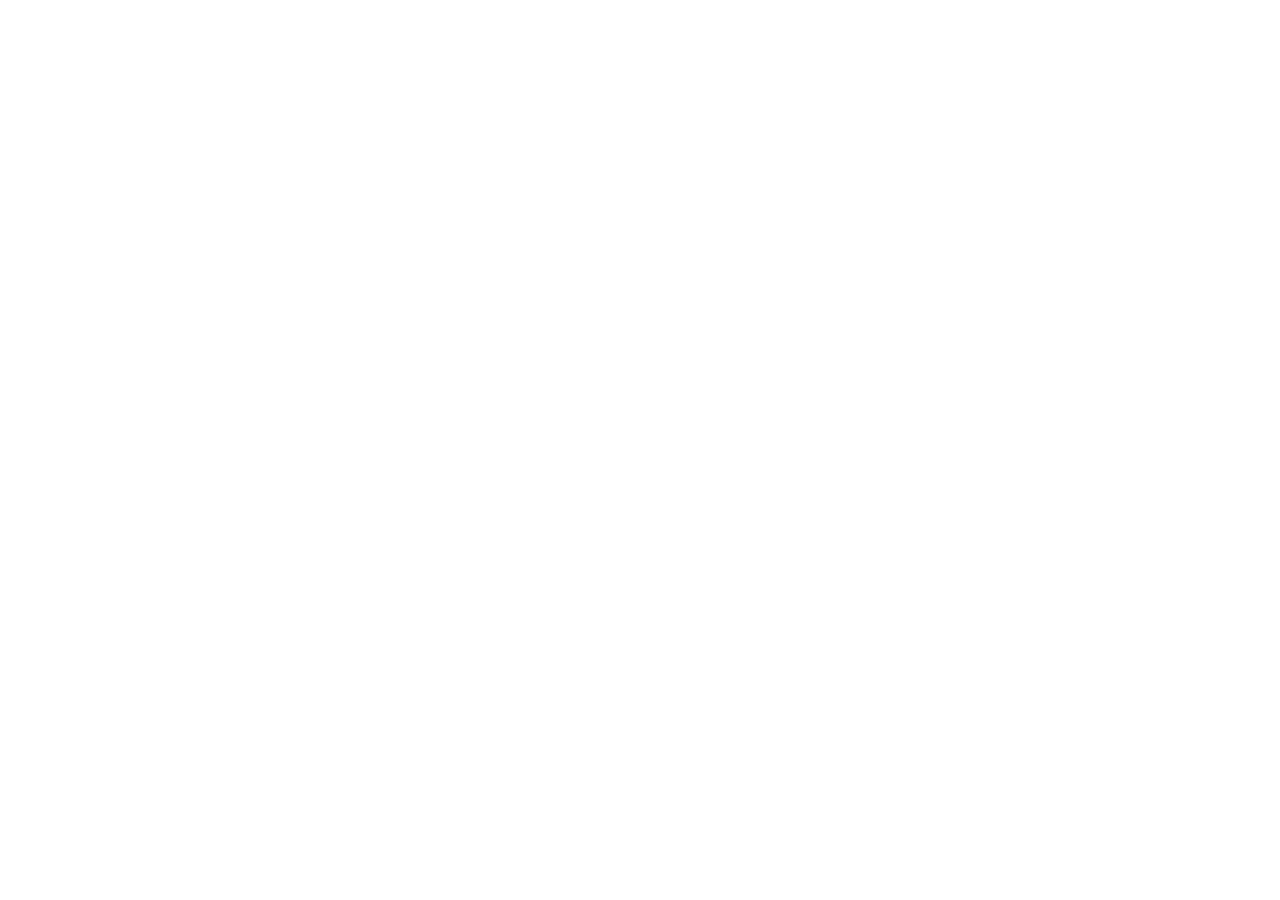
==== berlin/index.html @ 0f91e9a2 "added content" ====
<!DOCTYPE html>
<html>
<head>
    
    <meta http-equiv="content-type" content="text/html; charset=UTF-8" />
    <script src="https://cdn.jsdelivr.net/npm/leaflet@1.9.3/dist/leaflet.js"></script>
    <script src="https://code.jquery.com/jquery-3.7.1.min.js"></script>
    <script src="https://cdn.jsdelivr.net/npm/bootstrap@5.2.2/dist/js/bootstrap.bundle.min.js"></script>
    <script src="https://cdnjs.cloudflare.com/ajax/libs/Leaflet.awesome-markers/2.0.2/leaflet.awesome-markers.js"></script>
    <link rel="stylesheet" href="https://cdn.jsdelivr.net/npm/leaflet@1.9.3/dist/leaflet.css"/>
    <link rel="stylesheet" href="https://cdn.jsdelivr.net/npm/bootstrap@5.2.2/dist/css/bootstrap.min.css"/>
    <link rel="stylesheet" href="https://netdna.bootstrapcdn.com/bootstrap/3.0.0/css/bootstrap-glyphicons.css"/>
    <link rel="stylesheet" href="https://cdn.jsdelivr.net/npm/@fortawesome/fontawesome-free@6.2.0/css/all.min.css"/>
    <link rel="stylesheet" href="https://cdnjs.cloudflare.com/ajax/libs/Leaflet.awesome-markers/2.0.2/leaflet.awesome-markers.css"/>
    <link rel="stylesheet" href="https://cdn.jsdelivr.net/gh/python-visualization/folium/folium/templates/leaflet.awesome.rotate.min.css"/>
    
            <meta name="viewport" content="width=device-width,
                initial-scale=1.0, maximum-scale=1.0, user-scalable=no" />
            <style>
                #map_5ca13dbd9fff22a417f91673c47cfe73 {
                    position: relative;
                    width: 100.0%;
                    height: 100.0%;
                    left: 0.0%;
                    top: 0.0%;
                }
                .leaflet-container { font-size: 1rem; }
            </style>

            <style>html, body {
                width: 100%;
                height: 100%;
                margin: 0;
                padding: 0;
            }
            </style>

            <style>#map {
                position:absolute;
                top:0;
                bottom:0;
                right:0;
                left:0;
                }
            </style>

            <script>
                L_NO_TOUCH = false;
                L_DISABLE_3D = false;
            </script>

        
    <script src="https://cdnjs.cloudflare.com/ajax/libs/leaflet-locatecontrol/0.66.2/L.Control.Locate.min.js"></script>
    <link rel="stylesheet" href="https://cdnjs.cloudflare.com/ajax/libs/leaflet-locatecontrol/0.66.2/L.Control.Locate.min.css"/>
</head>
<body>
    
    
            <div class="folium-map" id="map_5ca13dbd9fff22a417f91673c47cfe73" ></div>
        
</body>
<script>
    
    
            var map_5ca13dbd9fff22a417f91673c47cfe73 = L.map(
                "map_5ca13dbd9fff22a417f91673c47cfe73",
                {
                    center: [52.52, 13.405],
                    crs: L.CRS.EPSG3857,
                    ...{
  "zoom": 11,
  "zoomControl": true,
  "preferCanvas": false,
}

                }
            );

            

        
    
            var tile_layer_f99d613ddfb40791fe7f537b2bfac607 = L.tileLayer(
                "https://tile.openstreetmap.org/{z}/{x}/{y}.png",
                {
  "minZoom": 0,
  "maxZoom": 19,
  "maxNativeZoom": 19,
  "noWrap": false,
  "attribution": "\u0026copy; \u003ca href=\"https://www.openstreetmap.org/copyright\"\u003eOpenStreetMap\u003c/a\u003e contributors",
  "subdomains": "abc",
  "detectRetina": false,
  "tms": false,
  "opacity": 1,
}

            );
        
    
            tile_layer_f99d613ddfb40791fe7f537b2bfac607.addTo(map_5ca13dbd9fff22a417f91673c47cfe73);
        
    
            var feature_group_121e3dfcc81d7dac6c6710baddb6e6f5 = L.featureGroup(
                {
}
            );
        
    
            var marker_e73380ae95e49ac1becd37bc481ec676 = L.marker(
                [52.446309, 13.67013],
                {
}
            ).addTo(feature_group_121e3dfcc81d7dac6c6710baddb6e6f5);
        
    
            var icon_1c295659267f21873a3ac064097d9631 = L.AwesomeMarkers.icon(
                {
  "markerColor": "darkgreen",
  "iconColor": "white",
  "icon": "water",
  "prefix": "fa",
  "extraClasses": "fa-rotate-0",
}
            );
        
    
        var popup_94faac5bd1a6309972d1e50a72f6b1c8 = L.popup({
  "maxWidth": 300,
});

        
            
                var html_cce0f7237f58de03f15f7888f41aab01 = $(`<div id="html_cce0f7237f58de03f15f7888f41aab01" style="width: 100.0%; height: 100.0%;"><strong>Licht und Luftbad Müggelsee</strong><br>Public transport nearby: Yes<br><img src='figs/launch_lichluftbad.jpg' width='150px'></div>`)[0];
                popup_94faac5bd1a6309972d1e50a72f6b1c8.setContent(html_cce0f7237f58de03f15f7888f41aab01);
            
        

        marker_e73380ae95e49ac1becd37bc481ec676.bindPopup(popup_94faac5bd1a6309972d1e50a72f6b1c8)
        ;

        
    
    
            marker_e73380ae95e49ac1becd37bc481ec676.bindTooltip(
                `<div>
                     Licht und Luftbad Müggelsee
                 </div>`,
                {
  "sticky": true,
}
            );
        
    
                marker_e73380ae95e49ac1becd37bc481ec676.setIcon(icon_1c295659267f21873a3ac064097d9631);
            
    
            var marker_bf9fd341efa7294007d626e36ac37b40 = L.marker(
                [52.445685, 13.573238],
                {
}
            ).addTo(feature_group_121e3dfcc81d7dac6c6710baddb6e6f5);
        
    
            var icon_1af587c7d104fc02ea132bc3425e8453 = L.AwesomeMarkers.icon(
                {
  "markerColor": "orange",
  "iconColor": "white",
  "icon": "water",
  "prefix": "fa",
  "extraClasses": "fa-rotate-0",
}
            );
        
    
        var popup_36a1fbd4c9d7f39fad4915ced9302b35 = L.popup({
  "maxWidth": 300,
});

        
            
                var html_4813eb8e2226d549c224371a5a7902f5 = $(`<div id="html_4813eb8e2226d549c224371a5a7902f5" style="width: 100.0%; height: 100.0%;"><strong>Köpenick Anleger</strong><br>Public transport nearby: Yes<br><img src='figs/anleger_koepenick.jpg' width='150px'></div>`)[0];
                popup_36a1fbd4c9d7f39fad4915ced9302b35.setContent(html_4813eb8e2226d549c224371a5a7902f5);
            
        

        marker_bf9fd341efa7294007d626e36ac37b40.bindPopup(popup_36a1fbd4c9d7f39fad4915ced9302b35)
        ;

        
    
    
            marker_bf9fd341efa7294007d626e36ac37b40.bindTooltip(
                `<div>
                     Köpenick Anleger
                 </div>`,
                {
  "sticky": true,
}
            );
        
    
                marker_bf9fd341efa7294007d626e36ac37b40.setIcon(icon_1af587c7d104fc02ea132bc3425e8453);
            
    
            var marker_a47cc04b206550ee4b18663736c37492 = L.marker(
                [52.451423, 13.575599],
                {
}
            ).addTo(feature_group_121e3dfcc81d7dac6c6710baddb6e6f5);
        
    
            var icon_1220201b76d6f4c5b24b695c3e236a67 = L.AwesomeMarkers.icon(
                {
  "markerColor": "darkgreen",
  "iconColor": "white",
  "icon": "water",
  "prefix": "fa",
  "extraClasses": "fa-rotate-0",
}
            );
        
    
        var popup_d7b032d6646e391409395c393a2246d3 = L.popup({
  "maxWidth": 300,
});

        
            
                var html_2aed5fc7910ede0f26dbb847b82486a5 = $(`<div id="html_2aed5fc7910ede0f26dbb847b82486a5" style="width: 100.0%; height: 100.0%;"><strong>Köpenick Alte Spree</strong><br>Public transport nearby: Yes<br><img src='figs/koepenick_alte_spree.jpg' width='150px'></div>`)[0];
                popup_d7b032d6646e391409395c393a2246d3.setContent(html_2aed5fc7910ede0f26dbb847b82486a5);
            
        

        marker_a47cc04b206550ee4b18663736c37492.bindPopup(popup_d7b032d6646e391409395c393a2246d3)
        ;

        
    
    
            marker_a47cc04b206550ee4b18663736c37492.bindTooltip(
                `<div>
                     Köpenick Alte Spree
                 </div>`,
                {
  "sticky": true,
}
            );
        
    
                marker_a47cc04b206550ee4b18663736c37492.setIcon(icon_1220201b76d6f4c5b24b695c3e236a67);
            
    
            var marker_4f784d29c052d8fc084aeed04918fa7c = L.marker(
                [52.444109, 13.628138],
                {
}
            ).addTo(feature_group_121e3dfcc81d7dac6c6710baddb6e6f5);
        
    
            var icon_49b6d58f3d17057d005c184fa5f1d8d6 = L.AwesomeMarkers.icon(
                {
  "markerColor": "darkgreen",
  "iconColor": "white",
  "icon": "water",
  "prefix": "fa",
  "extraClasses": "fa-rotate-0",
}
            );
        
    
        var popup_1646bbe0d0cd1d81e02f0f3d8bf40997 = L.popup({
  "maxWidth": 300,
});

        
            
                var html_317d95ab4a8ddc0f11e90b0919153b6d = $(`<div id="html_317d95ab4a8ddc0f11e90b0919153b6d" style="width: 100.0%; height: 100.0%;"><strong>Müggelpark Friedrichshagen</strong><br>Public transport nearby: Yes<br><img src='figs/mueggelpark.jpg' width='150px'></div>`)[0];
                popup_1646bbe0d0cd1d81e02f0f3d8bf40997.setContent(html_317d95ab4a8ddc0f11e90b0919153b6d);
            
        

        marker_4f784d29c052d8fc084aeed04918fa7c.bindPopup(popup_1646bbe0d0cd1d81e02f0f3d8bf40997)
        ;

        
    
    
            marker_4f784d29c052d8fc084aeed04918fa7c.bindTooltip(
                `<div>
                     Müggelpark Friedrichshagen
                 </div>`,
                {
  "sticky": true,
}
            );
        
    
                marker_4f784d29c052d8fc084aeed04918fa7c.setIcon(icon_49b6d58f3d17057d005c184fa5f1d8d6);
            
    
            var marker_31e34fb7a3a12752a1d0ba0bd1ed420c = L.marker(
                [52.495601, 13.4806],
                {
}
            ).addTo(feature_group_121e3dfcc81d7dac6c6710baddb6e6f5);
        
    
            var icon_8f4049f8d33c8d05f10b827d8cc15292 = L.AwesomeMarkers.icon(
                {
  "markerColor": "darkgreen",
  "iconColor": "white",
  "icon": "water",
  "prefix": "fa",
  "extraClasses": "fa-rotate-0",
}
            );
        
    
        var popup_718df24688938aa92a275076e63f9dd4 = L.popup({
  "maxWidth": 300,
});

        
            
                var html_2d010b57d2e287a7ae6b30d2b750b371 = $(`<div id="html_2d010b57d2e287a7ae6b30d2b750b371" style="width: 100.0%; height: 100.0%;"><strong>Rummelsburger Bucht</strong><br>Public transport nearby: Yes<br><img src='fig/anleger_rummelsburg.jpg' width='150px'></div>`)[0];
                popup_718df24688938aa92a275076e63f9dd4.setContent(html_2d010b57d2e287a7ae6b30d2b750b371);
            
        

        marker_31e34fb7a3a12752a1d0ba0bd1ed420c.bindPopup(popup_718df24688938aa92a275076e63f9dd4)
        ;

        
    
    
            marker_31e34fb7a3a12752a1d0ba0bd1ed420c.bindTooltip(
                `<div>
                     Rummelsburger Bucht
                 </div>`,
                {
  "sticky": true,
}
            );
        
    
                marker_31e34fb7a3a12752a1d0ba0bd1ed420c.setIcon(icon_8f4049f8d33c8d05f10b827d8cc15292);
            
    
            var marker_90430147a5bfe9bdc6dd86f63972952a = L.marker(
                [52.405757, 13.623889],
                {
}
            ).addTo(feature_group_121e3dfcc81d7dac6c6710baddb6e6f5);
        
    
            var icon_66bfc4ba463944ac49d5c63fff842a37 = L.AwesomeMarkers.icon(
                {
  "markerColor": "darkgreen",
  "iconColor": "white",
  "icon": "water",
  "prefix": "fa",
  "extraClasses": "fa-rotate-0",
}
            );
        
    
        var popup_2bf4a09ccc43d67285e92a60360e90de = L.popup({
  "maxWidth": 300,
});

        
            
                var html_52a4cd58036695361671ccff04403a56 = $(`<div id="html_52a4cd58036695361671ccff04403a56" style="width: 100.0%; height: 100.0%;"><strong>Bammelecke</strong><br>Public transport nearby: Yes<br><img src='fig/bammelecke.jpg' width='150px'></div>`)[0];
                popup_2bf4a09ccc43d67285e92a60360e90de.setContent(html_52a4cd58036695361671ccff04403a56);
            
        

        marker_90430147a5bfe9bdc6dd86f63972952a.bindPopup(popup_2bf4a09ccc43d67285e92a60360e90de)
        ;

        
    
    
            marker_90430147a5bfe9bdc6dd86f63972952a.bindTooltip(
                `<div>
                     Bammelecke
                 </div>`,
                {
  "sticky": true,
}
            );
        
    
                marker_90430147a5bfe9bdc6dd86f63972952a.setIcon(icon_66bfc4ba463944ac49d5c63fff842a37);
            
    
            var marker_7490e826c17e5367abdecdea9e9ae840 = L.marker(
                [52.424548, 13.750307],
                {
}
            ).addTo(feature_group_121e3dfcc81d7dac6c6710baddb6e6f5);
        
    
            var icon_91b69275195a3c0854016643ffac6e3e = L.AwesomeMarkers.icon(
                {
  "markerColor": "darkgreen",
  "iconColor": "white",
  "icon": "water",
  "prefix": "fa",
  "extraClasses": "fa-rotate-0",
}
            );
        
    
        var popup_a22bb845440861965606a3d366f98f98 = L.popup({
  "maxWidth": 300,
});

        
            
                var html_34d21126b9dae9aa4cd94ba48f2d37c6 = $(`<div id="html_34d21126b9dae9aa4cd94ba48f2d37c6" style="width: 100.0%; height: 100.0%;"><strong>Erkner Rathauspark</strong><br>Public transport nearby: Yes<br><img src='fig/rathauspark_erkner.jpg' width='150px'></div>`)[0];
                popup_a22bb845440861965606a3d366f98f98.setContent(html_34d21126b9dae9aa4cd94ba48f2d37c6);
            
        

        marker_7490e826c17e5367abdecdea9e9ae840.bindPopup(popup_a22bb845440861965606a3d366f98f98)
        ;

        
    
    
            marker_7490e826c17e5367abdecdea9e9ae840.bindTooltip(
                `<div>
                     Erkner Rathauspark
                 </div>`,
                {
  "sticky": true,
}
            );
        
    
                marker_7490e826c17e5367abdecdea9e9ae840.setIcon(icon_91b69275195a3c0854016643ffac6e3e);
            
    
            var marker_8ca240585860857359f9683c6f537cb2 = L.marker(
                [52.473959, 13.773428],
                {
}
            ).addTo(feature_group_121e3dfcc81d7dac6c6710baddb6e6f5);
        
    
            var icon_942e94c8dae3cfc575576b685b8105be = L.AwesomeMarkers.icon(
                {
  "markerColor": "blue",
  "iconColor": "white",
  "icon": "water",
  "prefix": "fa",
  "extraClasses": "fa-rotate-0",
}
            );
        
    
        var popup_2c41ba9c5cba122ed30930a87219dd8f = L.popup({
  "maxWidth": 300,
});

        
            
                var html_3319b0363a4b2441d3d8747138272cad = $(`<div id="html_3319b0363a4b2441d3d8747138272cad" style="width: 100.0%; height: 100.0%;"><strong>Rüdersdorf Mühlenfließbrücke</strong><br>Public transport nearby: Yes<br><img src='fig/ruedersdorf_muehlenfliessbrueck.jpg' width='150px'></div>`)[0];
                popup_2c41ba9c5cba122ed30930a87219dd8f.setContent(html_3319b0363a4b2441d3d8747138272cad);
            
        

        marker_8ca240585860857359f9683c6f537cb2.bindPopup(popup_2c41ba9c5cba122ed30930a87219dd8f)
        ;

        
    
    
            marker_8ca240585860857359f9683c6f537cb2.bindTooltip(
                `<div>
                     Rüdersdorf Mühlenfließbrücke
                 </div>`,
                {
  "sticky": true,
}
            );
        
    
                marker_8ca240585860857359f9683c6f537cb2.setIcon(icon_942e94c8dae3cfc575576b685b8105be);
            
    
            var marker_c7f67d7fc5e149f48b06a78b906ebee3 = L.marker(
                [52.442788, 13.765118],
                {
}
            ).addTo(feature_group_121e3dfcc81d7dac6c6710baddb6e6f5);
        
    
            var icon_cea20ed1f979b5444032690091159392 = L.AwesomeMarkers.icon(
                {
  "markerColor": "blue",
  "iconColor": "white",
  "icon": "water",
  "prefix": "fa",
  "extraClasses": "fa-rotate-0",
}
            );
        
    
        var popup_8b3168337050663bc0caa1a7b69917a0 = L.popup({
  "maxWidth": 300,
});

        
            
                var html_2841ced86204c74a13165d4805bc9477 = $(`<div id="html_2841ced86204c74a13165d4805bc9477" style="width: 100.0%; height: 100.0%;"><strong>Woltersdorf Schleuse (Mühlenteich)</strong><br>Public transport nearby: Yes<br><img src='fig/woltersdorf_schleuse.jpg' width='150px'></div>`)[0];
                popup_8b3168337050663bc0caa1a7b69917a0.setContent(html_2841ced86204c74a13165d4805bc9477);
            
        

        marker_c7f67d7fc5e149f48b06a78b906ebee3.bindPopup(popup_8b3168337050663bc0caa1a7b69917a0)
        ;

        
    
    
            marker_c7f67d7fc5e149f48b06a78b906ebee3.bindTooltip(
                `<div>
                     Woltersdorf Schleuse (Mühlenteich)
                 </div>`,
                {
  "sticky": true,
}
            );
        
    
                marker_c7f67d7fc5e149f48b06a78b906ebee3.setIcon(icon_cea20ed1f979b5444032690091159392);
            
    
            var marker_16692f5416d307856a3dfec2f4fae9e5 = L.marker(
                [52.44167, 13.765638],
                {
}
            ).addTo(feature_group_121e3dfcc81d7dac6c6710baddb6e6f5);
        
    
            var icon_caca2792ad8ab73b5f18a42f2627d071 = L.AwesomeMarkers.icon(
                {
  "markerColor": "blue",
  "iconColor": "white",
  "icon": "water",
  "prefix": "fa",
  "extraClasses": "fa-rotate-0",
}
            );
        
    
        var popup_fece1563f997b1a246e3151e403c2fcf = L.popup({
  "maxWidth": 300,
});

        
            
                var html_e73a9b3db17414110432c51aa8be1aef = $(`<div id="html_e73a9b3db17414110432c51aa8be1aef" style="width: 100.0%; height: 100.0%;"><strong>Woltersdorf Schleuse (Flakensee)</strong><br>Public transport nearby: Yes<br><img src='fig/woltersdorf_schleuse_sued.jpg' width='150px'></div>`)[0];
                popup_fece1563f997b1a246e3151e403c2fcf.setContent(html_e73a9b3db17414110432c51aa8be1aef);
            
        

        marker_16692f5416d307856a3dfec2f4fae9e5.bindPopup(popup_fece1563f997b1a246e3151e403c2fcf)
        ;

        
    
    
            marker_16692f5416d307856a3dfec2f4fae9e5.bindTooltip(
                `<div>
                     Woltersdorf Schleuse (Flakensee)
                 </div>`,
                {
  "sticky": true,
}
            );
        
    
                marker_16692f5416d307856a3dfec2f4fae9e5.setIcon(icon_caca2792ad8ab73b5f18a42f2627d071);
            
    
            var marker_66a4f3d87189cb9346609a2a173008e5 = L.marker(
                [52.4964, 13.407942],
                {
}
            ).addTo(feature_group_121e3dfcc81d7dac6c6710baddb6e6f5);
        
    
            var icon_6c3010f74f4ac1035a1735d6ab509d44 = L.AwesomeMarkers.icon(
                {
  "markerColor": "blue",
  "iconColor": "white",
  "icon": "water",
  "prefix": "fa",
  "extraClasses": "fa-rotate-0",
}
            );
        
    
        var popup_1fedb22676fecd68d38efb266e2d5eda = L.popup({
  "maxWidth": 300,
});

        
            
                var html_c61e71c642ff0f6c91347eeb8473de9b = $(`<div id="html_c61e71c642ff0f6c91347eeb8473de9b" style="width: 100.0%; height: 100.0%;"><strong>Kreuzber Urbanhafen</strong><br>Public transport nearby: Yes<br><img src='fig/kreuzberg_urbanhafen.jpg' width='150px'></div>`)[0];
                popup_1fedb22676fecd68d38efb266e2d5eda.setContent(html_c61e71c642ff0f6c91347eeb8473de9b);
            
        

        marker_66a4f3d87189cb9346609a2a173008e5.bindPopup(popup_1fedb22676fecd68d38efb266e2d5eda)
        ;

        
    
    
            marker_66a4f3d87189cb9346609a2a173008e5.bindTooltip(
                `<div>
                     Kreuzber Urbanhafen
                 </div>`,
                {
  "sticky": true,
}
            );
        
    
                marker_66a4f3d87189cb9346609a2a173008e5.setIcon(icon_6c3010f74f4ac1035a1735d6ab509d44);
            
    
            var marker_45c4d1e96a9e6d67a4ef0a5d5db8ce4f = L.marker(
                [52.362072, 14.054078],
                {
}
            ).addTo(feature_group_121e3dfcc81d7dac6c6710baddb6e6f5);
        
    
            var icon_9d4cfe41d208d18925b6f93d15316376 = L.AwesomeMarkers.icon(
                {
  "markerColor": "blue",
  "iconColor": "white",
  "icon": "water",
  "prefix": "fa",
  "extraClasses": "fa-rotate-0",
}
            );
        
    
        var popup_8985b2b37c624e537bf12f6040ed5e5f = L.popup({
  "maxWidth": 300,
});

        
            
                var html_e9bbdc5497a937ccac649e26c74f4d8c = $(`<div id="html_e9bbdc5497a937ccac649e26c74f4d8c" style="width: 100.0%; height: 100.0%;"><strong>Fürstenwalde</strong><br>Public transport nearby: Yes<br><img src='fig/fuerstenwalde_spreeufer.jpg' width='150px'></div>`)[0];
                popup_8985b2b37c624e537bf12f6040ed5e5f.setContent(html_e9bbdc5497a937ccac649e26c74f4d8c);
            
        

        marker_45c4d1e96a9e6d67a4ef0a5d5db8ce4f.bindPopup(popup_8985b2b37c624e537bf12f6040ed5e5f)
        ;

        
    
    
            marker_45c4d1e96a9e6d67a4ef0a5d5db8ce4f.bindTooltip(
                `<div>
                     Fürstenwalde
                 </div>`,
                {
  "sticky": true,
}
            );
        
    
                marker_45c4d1e96a9e6d67a4ef0a5d5db8ce4f.setIcon(icon_9d4cfe41d208d18925b6f93d15316376);
            
    
            feature_group_121e3dfcc81d7dac6c6710baddb6e6f5.addTo(map_5ca13dbd9fff22a417f91673c47cfe73);
        
    
            var feature_group_d6ef3eae237d1db5a47ae26ca6140d4f = L.featureGroup(
                {
}
            );
        
    
            var marker_00887474ec2c1cf5b13427a5fe86537e = L.marker(
                [52.363209, 13.694662],
                {
}
            ).addTo(feature_group_d6ef3eae237d1db5a47ae26ca6140d4f);
        
    
            var icon_7431c331efe52095ea4cf1f4fad61ad9 = L.AwesomeMarkers.icon(
                {
  "markerColor": "darkgreen",
  "iconColor": "white",
  "icon": "water",
  "prefix": "fa",
  "extraClasses": "fa-rotate-0",
}
            );
        
    
        var popup_46e4310129cbf07d85a5785f4ce1c96f = L.popup({
  "maxWidth": 300,
});

        
            
                var html_494309df0e740d51db0b25c564903912 = $(`<div id="html_494309df0e740d51db0b25c564903912" style="width: 100.0%; height: 100.0%;"><strong>Badestelle Wernsdorf</strong><br>Public transport nearby: Yes<br></div>`)[0];
                popup_46e4310129cbf07d85a5785f4ce1c96f.setContent(html_494309df0e740d51db0b25c564903912);
            
        

        marker_00887474ec2c1cf5b13427a5fe86537e.bindPopup(popup_46e4310129cbf07d85a5785f4ce1c96f)
        ;

        
    
    
            marker_00887474ec2c1cf5b13427a5fe86537e.bindTooltip(
                `<div>
                     Badestelle Wernsdorf
                 </div>`,
                {
  "sticky": true,
}
            );
        
    
                marker_00887474ec2c1cf5b13427a5fe86537e.setIcon(icon_7431c331efe52095ea4cf1f4fad61ad9);
            
    
            var marker_55a661e71fe723593d779bb8cae8750d = L.marker(
                [52.42847, 13.676986],
                {
}
            ).addTo(feature_group_d6ef3eae237d1db5a47ae26ca6140d4f);
        
    
            var icon_845c9170c6400920f19ba176318bcf13 = L.AwesomeMarkers.icon(
                {
  "markerColor": "darkgreen",
  "iconColor": "white",
  "icon": "water",
  "prefix": "fa",
  "extraClasses": "fa-rotate-0",
}
            );
        
    
        var popup_a30b20631a161299679ac481521e3546 = L.popup({
  "maxWidth": 300,
});

        
            
                var html_c906f5b41b9f91907327dbbc63cfbda7 = $(`<div id="html_c906f5b41b9f91907327dbbc63cfbda7" style="width: 100.0%; height: 100.0%;"><strong>Badestelle kleiner Müggelsee</strong><br>Public transport nearby: Yes<br></div>`)[0];
                popup_a30b20631a161299679ac481521e3546.setContent(html_c906f5b41b9f91907327dbbc63cfbda7);
            
        

        marker_55a661e71fe723593d779bb8cae8750d.bindPopup(popup_a30b20631a161299679ac481521e3546)
        ;

        
    
    
            marker_55a661e71fe723593d779bb8cae8750d.bindTooltip(
                `<div>
                     Badestelle kleiner Müggelsee
                 </div>`,
                {
  "sticky": true,
}
            );
        
    
                marker_55a661e71fe723593d779bb8cae8750d.setIcon(icon_845c9170c6400920f19ba176318bcf13);
            
    
            var marker_62030d60524110fcd41b5a166dfd786d = L.marker(
                [52.453561, 13.553041],
                {
}
            ).addTo(feature_group_d6ef3eae237d1db5a47ae26ca6140d4f);
        
    
            var icon_9d65f21adb4bdc9fdccc2887854b0fbe = L.AwesomeMarkers.icon(
                {
  "markerColor": "darkgreen",
  "iconColor": "white",
  "icon": "water",
  "prefix": "fa",
  "extraClasses": "fa-rotate-0",
}
            );
        
    
        var popup_6796def857c381dceff78267227d4c9f = L.popup({
  "maxWidth": 300,
});

        
            
                var html_4bc9feff544e32d8bc00fb9a930dcd9e = $(`<div id="html_4bc9feff544e32d8bc00fb9a930dcd9e" style="width: 100.0%; height: 100.0%;"><strong>Altes Flussbad Oberspree</strong><br>Public transport nearby: Yes<br></div>`)[0];
                popup_6796def857c381dceff78267227d4c9f.setContent(html_4bc9feff544e32d8bc00fb9a930dcd9e);
            
        

        marker_62030d60524110fcd41b5a166dfd786d.bindPopup(popup_6796def857c381dceff78267227d4c9f)
        ;

        
    
    
            marker_62030d60524110fcd41b5a166dfd786d.bindTooltip(
                `<div>
                     Altes Flussbad Oberspree
                 </div>`,
                {
  "sticky": true,
}
            );
        
    
                marker_62030d60524110fcd41b5a166dfd786d.setIcon(icon_9d65f21adb4bdc9fdccc2887854b0fbe);
            
    
            var marker_a61d8f062057e30ae8ad40c9d371605a = L.marker(
                [52.11058, 13.338051],
                {
}
            ).addTo(feature_group_d6ef3eae237d1db5a47ae26ca6140d4f);
        
    
            var icon_cec1876feafe106a08b94a42d483222b = L.AwesomeMarkers.icon(
                {
  "markerColor": "darkgreen",
  "iconColor": "white",
  "icon": "water",
  "prefix": "fa",
  "extraClasses": "fa-rotate-0",
}
            );
        
    
        var popup_093ab376e4b5bf3724d1172c3812ea80 = L.popup({
  "maxWidth": 300,
});

        
            
                var html_f43c831c8e634b356ca58de21c3d7c43 = $(`<div id="html_f43c831c8e634b356ca58de21c3d7c43" style="width: 100.0%; height: 100.0%;"><strong>Schleusenkrug/ Zoo</strong><br>Public transport nearby: Yes<br></div>`)[0];
                popup_093ab376e4b5bf3724d1172c3812ea80.setContent(html_f43c831c8e634b356ca58de21c3d7c43);
            
        

        marker_a61d8f062057e30ae8ad40c9d371605a.bindPopup(popup_093ab376e4b5bf3724d1172c3812ea80)
        ;

        
    
    
            marker_a61d8f062057e30ae8ad40c9d371605a.bindTooltip(
                `<div>
                     Schleusenkrug/ Zoo
                 </div>`,
                {
  "sticky": true,
}
            );
        
    
                marker_a61d8f062057e30ae8ad40c9d371605a.setIcon(icon_cec1876feafe106a08b94a42d483222b);
            
    
            feature_group_d6ef3eae237d1db5a47ae26ca6140d4f.addTo(map_5ca13dbd9fff22a417f91673c47cfe73);
        
    
            var feature_group_796fe82686fc1d1e4c1ab386af67b7a4 = L.featureGroup(
                {
}
            );
        
    
            var marker_bca85c55ab24d65eba825d9ec68a635e = L.marker(
                [52.446071, 13.580577],
                {
}
            ).addTo(feature_group_796fe82686fc1d1e4c1ab386af67b7a4);
        
    
            var icon_4955a63ed94a9e8b2a0b44b01ada01a1 = L.AwesomeMarkers.icon(
                {
  "markerColor": "darkgreen",
  "iconColor": "white",
  "icon": "umbrella-beach",
  "prefix": "fa",
  "extraClasses": "fa-rotate-0",
}
            );
        
    
        var popup_d2c7793d634169284d2d592a0ddac9bd = L.popup({
  "maxWidth": 300,
});

        
            
                var html_a5b2b94f78d88aa9ac8fa04e2fd06d26 = $(`<div id="html_a5b2b94f78d88aa9ac8fa04e2fd06d26" style="width: 100.0%; height: 100.0%;"><strong>Aqua Berlin</strong><br><img src='dummy.jpg' width='150px'></div>`)[0];
                popup_d2c7793d634169284d2d592a0ddac9bd.setContent(html_a5b2b94f78d88aa9ac8fa04e2fd06d26);
            
        

        marker_bca85c55ab24d65eba825d9ec68a635e.bindPopup(popup_d2c7793d634169284d2d592a0ddac9bd)
        ;

        
    
    
            marker_bca85c55ab24d65eba825d9ec68a635e.bindTooltip(
                `<div>
                     Aqua Berlin
                 </div>`,
                {
  "sticky": true,
}
            );
        
    
                marker_bca85c55ab24d65eba825d9ec68a635e.setIcon(icon_4955a63ed94a9e8b2a0b44b01ada01a1);
            
    
            var marker_a9d46fb7c515882e116df53b3884ec85 = L.marker(
                [52.480389, 13.498169],
                {
}
            ).addTo(feature_group_796fe82686fc1d1e4c1ab386af67b7a4);
        
    
            var icon_893a20399fbc95c64819e8b43278cf9c = L.AwesomeMarkers.icon(
                {
  "markerColor": "orange",
  "iconColor": "white",
  "icon": "umbrella-beach",
  "prefix": "fa",
  "extraClasses": "fa-rotate-0",
}
            );
        
    
        var popup_b94af46fc4c714cde8e541420ad22da2 = L.popup({
  "maxWidth": 300,
});

        
            
                var html_2aa142581e87914c096c935210fd06db = $(`<div id="html_2aa142581e87914c096c935210fd06db" style="width: 100.0%; height: 100.0%;"><strong>Funkhaus Berlin</strong><br><img src='funkhaus.jpg' width='150px'></div>`)[0];
                popup_b94af46fc4c714cde8e541420ad22da2.setContent(html_2aa142581e87914c096c935210fd06db);
            
        

        marker_a9d46fb7c515882e116df53b3884ec85.bindPopup(popup_b94af46fc4c714cde8e541420ad22da2)
        ;

        
    
    
            marker_a9d46fb7c515882e116df53b3884ec85.bindTooltip(
                `<div>
                     Funkhaus Berlin
                 </div>`,
                {
  "sticky": true,
}
            );
        
    
                marker_a9d46fb7c515882e116df53b3884ec85.setIcon(icon_893a20399fbc95c64819e8b43278cf9c);
            
    
            var marker_f4a28486344c525a21b2d653ebbb6bc8 = L.marker(
                [52.39401, 13.933529],
                {
}
            ).addTo(feature_group_796fe82686fc1d1e4c1ab386af67b7a4);
        
    
            var icon_95d8ebfdad79dccae9654453fea39227 = L.AwesomeMarkers.icon(
                {
  "markerColor": "darkgreen",
  "iconColor": "white",
  "icon": "umbrella-beach",
  "prefix": "fa",
  "extraClasses": "fa-rotate-0",
}
            );
        
    
        var popup_015718855cb2d93678dd6dd4c671231d = L.popup({
  "maxWidth": 300,
});

        
            
                var html_4d7a817b8e6e0a188075f7780f536b3e = $(`<div id="html_4d7a817b8e6e0a188075f7780f536b3e" style="width: 100.0%; height: 100.0%;"><strong>Spree Curry Hangelsberg</strong><br><img src=' spreecurry.jpg' width='150px'></div>`)[0];
                popup_015718855cb2d93678dd6dd4c671231d.setContent(html_4d7a817b8e6e0a188075f7780f536b3e);
            
        

        marker_f4a28486344c525a21b2d653ebbb6bc8.bindPopup(popup_015718855cb2d93678dd6dd4c671231d)
        ;

        
    
    
            marker_f4a28486344c525a21b2d653ebbb6bc8.bindTooltip(
                `<div>
                     Spree Curry Hangelsberg
                 </div>`,
                {
  "sticky": true,
}
            );
        
    
                marker_f4a28486344c525a21b2d653ebbb6bc8.setIcon(icon_95d8ebfdad79dccae9654453fea39227);
            
    
            feature_group_796fe82686fc1d1e4c1ab386af67b7a4.addTo(map_5ca13dbd9fff22a417f91673c47cfe73);
        
    
            var feature_group_1661c2e82bd6575e1644d9022aadc82b = L.featureGroup(
                {
}
            );
        
    
        function geo_json_6ae18df4ae336b3a4a8c909cefe2bc54_styler(feature) {
            switch(feature.properties.start) {
                default:
                    return {};
            }
        }
        function geo_json_6ae18df4ae336b3a4a8c909cefe2bc54_highlighter(feature) {
            switch(feature.properties.start) {
                default:
                    return {"opacity": 1.0, "weight": 6};
            }
        }

        function geo_json_6ae18df4ae336b3a4a8c909cefe2bc54_onEachFeature(feature, layer) {

            layer.on({
                mouseout: function(e) {
                    if(typeof e.target.setStyle === "function"){
                            geo_json_6ae18df4ae336b3a4a8c909cefe2bc54.resetStyle(e.target);
                    }
                },
                mouseover: function(e) {
                    if(typeof e.target.setStyle === "function"){
                        const highlightStyle = geo_json_6ae18df4ae336b3a4a8c909cefe2bc54_highlighter(e.target.feature)
                        e.target.setStyle(highlightStyle);
                    }
                },
            });
        };
        var geo_json_6ae18df4ae336b3a4a8c909cefe2bc54 = L.geoJson(null, {
                onEachFeature: geo_json_6ae18df4ae336b3a4a8c909cefe2bc54_onEachFeature,
            
                style: geo_json_6ae18df4ae336b3a4a8c909cefe2bc54_styler,
            ...{
}
        });

        function geo_json_6ae18df4ae336b3a4a8c909cefe2bc54_add (data) {
            geo_json_6ae18df4ae336b3a4a8c909cefe2bc54
                .addData(data);
        }
            geo_json_6ae18df4ae336b3a4a8c909cefe2bc54_add({"features": [{"geometry": {"coordinates": [[13.627875, 52.444011], [13.627682, 52.443857], [13.62648, 52.444021], [13.625219, 52.444593], [13.617908, 52.444436], [13.608606, 52.447549], [13.604486, 52.448451], [13.601503, 52.449523], [13.595667, 52.449903], [13.588028, 52.449314], [13.585367, 52.44798], [13.583672, 52.446829], [13.581628, 52.446633], [13.580947, 52.447182], [13.57775, 52.448373], [13.574831, 52.448543], [13.572836, 52.448176]], "type": "LineString"}, "properties": {"end": "Dahme", "start": "M\u00fcggelpark Friedrichshagen", "waterbody": "M\u00fcggelspree"}, "type": "Feature"}], "type": "FeatureCollection"});

        
    
            geo_json_6ae18df4ae336b3a4a8c909cefe2bc54.bindTooltip(
                `<div>
                     Müggelspree | 4.1 km
                 </div>`,
                {
  "sticky": true,
}
            );
        
    
        var popup_5132640f2ebbb84a3e2b5b094061b712 = L.popup({
  "maxWidth": 300,
});

        
            
                var html_e376e6e1856a3b517ff5a9221a80cdf0 = $(`<div id="html_e376e6e1856a3b517ff5a9221a80cdf0" style="width: 100.0%; height: 100.0%;"><strong>Start:</strong> Müggelpark Friedrichshagen<br><strong>End:</strong> Dahme<br><strong>Length:</strong> 4.11 km</div>`)[0];
                popup_5132640f2ebbb84a3e2b5b094061b712.setContent(html_e376e6e1856a3b517ff5a9221a80cdf0);
            
        

        geo_json_6ae18df4ae336b3a4a8c909cefe2bc54.bindPopup(popup_5132640f2ebbb84a3e2b5b094061b712)
        ;

        
    
    
            geo_json_6ae18df4ae336b3a4a8c909cefe2bc54.addTo(feature_group_1661c2e82bd6575e1644d9022aadc82b);
        
    
        function geo_json_6bc8acb34893273ec64bafd41f048ead_styler(feature) {
            switch(feature.properties.start) {
                default:
                    return {};
            }
        }
        function geo_json_6bc8acb34893273ec64bafd41f048ead_highlighter(feature) {
            switch(feature.properties.start) {
                default:
                    return {"opacity": 1.0, "weight": 6};
            }
        }

        function geo_json_6bc8acb34893273ec64bafd41f048ead_onEachFeature(feature, layer) {

            layer.on({
                mouseout: function(e) {
                    if(typeof e.target.setStyle === "function"){
                            geo_json_6bc8acb34893273ec64bafd41f048ead.resetStyle(e.target);
                    }
                },
                mouseover: function(e) {
                    if(typeof e.target.setStyle === "function"){
                        const highlightStyle = geo_json_6bc8acb34893273ec64bafd41f048ead_highlighter(e.target.feature)
                        e.target.setStyle(highlightStyle);
                    }
                },
            });
        };
        var geo_json_6bc8acb34893273ec64bafd41f048ead = L.geoJson(null, {
                onEachFeature: geo_json_6bc8acb34893273ec64bafd41f048ead_onEachFeature,
            
                style: geo_json_6bc8acb34893273ec64bafd41f048ead_styler,
            ...{
}
        });

        function geo_json_6bc8acb34893273ec64bafd41f048ead_add (data) {
            geo_json_6bc8acb34893273ec64bafd41f048ead
                .addData(data);
        }
            geo_json_6bc8acb34893273ec64bafd41f048ead_add({"features": [{"geometry": {"coordinates": [[13.572686, 52.44815], [13.569145, 52.449693], [13.566527, 52.452662], [13.564296, 52.453891], [13.558352, 52.453891], [13.553202, 52.45397], [13.546615, 52.455526], [13.53977, 52.456258], [13.535457, 52.455552], [13.531981, 52.453878], [13.52829, 52.453669], [13.524342, 52.45414], [13.522131, 52.455578], [13.520501, 52.457448], [13.518677, 52.458324], [13.515372, 52.458925], [13.511853, 52.460363], [13.506467, 52.462364], [13.50282, 52.464521], [13.501532, 52.466377], [13.498957, 52.469802]], "type": "LineString"}, "properties": {"end": "Britzer Verbindungskanal", "start": "Dahme", "waterbody": "Spree"}, "type": "Feature"}], "type": "FeatureCollection"});

        
    
            geo_json_6bc8acb34893273ec64bafd41f048ead.bindTooltip(
                `<div>
                     Spree | 6.3 km
                 </div>`,
                {
  "sticky": true,
}
            );
        
    
        var popup_72e7273be124d76f8faaad309c4ca4b0 = L.popup({
  "maxWidth": 300,
});

        
            
                var html_687547310f319b29e3955a978c2e9fb3 = $(`<div id="html_687547310f319b29e3955a978c2e9fb3" style="width: 100.0%; height: 100.0%;"><strong>Start:</strong> Dahme<br><strong>End:</strong> Britzer Verbindungskanal<br><strong>Length:</strong> 6.26 km</div>`)[0];
                popup_72e7273be124d76f8faaad309c4ca4b0.setContent(html_687547310f319b29e3955a978c2e9fb3);
            
        

        geo_json_6bc8acb34893273ec64bafd41f048ead.bindPopup(popup_72e7273be124d76f8faaad309c4ca4b0)
        ;

        
    
    
            geo_json_6bc8acb34893273ec64bafd41f048ead.addTo(feature_group_1661c2e82bd6575e1644d9022aadc82b);
        
    
        function geo_json_e5e8e32c34a2c21d04c1d29ad62269bc_styler(feature) {
            switch(feature.properties.start) {
                default:
                    return {};
            }
        }
        function geo_json_e5e8e32c34a2c21d04c1d29ad62269bc_highlighter(feature) {
            switch(feature.properties.start) {
                default:
                    return {"opacity": 1.0, "weight": 6};
            }
        }

        function geo_json_e5e8e32c34a2c21d04c1d29ad62269bc_onEachFeature(feature, layer) {

            layer.on({
                mouseout: function(e) {
                    if(typeof e.target.setStyle === "function"){
                            geo_json_e5e8e32c34a2c21d04c1d29ad62269bc.resetStyle(e.target);
                    }
                },
                mouseover: function(e) {
                    if(typeof e.target.setStyle === "function"){
                        const highlightStyle = geo_json_e5e8e32c34a2c21d04c1d29ad62269bc_highlighter(e.target.feature)
                        e.target.setStyle(highlightStyle);
                    }
                },
            });
        };
        var geo_json_e5e8e32c34a2c21d04c1d29ad62269bc = L.geoJson(null, {
                onEachFeature: geo_json_e5e8e32c34a2c21d04c1d29ad62269bc_onEachFeature,
            
                style: geo_json_e5e8e32c34a2c21d04c1d29ad62269bc_styler,
            ...{
}
        });

        function geo_json_e5e8e32c34a2c21d04c1d29ad62269bc_add (data) {
            geo_json_e5e8e32c34a2c21d04c1d29ad62269bc
                .addData(data);
        }
            geo_json_e5e8e32c34a2c21d04c1d29ad62269bc_add({"features": [{"geometry": {"coordinates": [[13.498791, 52.469916], [13.497509, 52.471018], [13.496527, 52.472308], [13.495696, 52.474135], [13.495502, 52.475403], [13.496586, 52.477853], [13.497938, 52.479291], [13.498142, 52.480101], [13.49708, 52.48099], [13.49576, 52.482088], [13.494687, 52.48491], [13.492928, 52.487158], [13.491039, 52.488438], [13.489451, 52.488673], [13.486855, 52.488523], [13.48354, 52.488059], [13.481126, 52.488353]], "type": "LineString"}, "properties": {"end": "Insel der Jugend", "start": "Spree/Britzer Verbindungskanal", "waterbody": "Spree"}, "type": "Feature"}], "type": "FeatureCollection"});

        
    
            geo_json_e5e8e32c34a2c21d04c1d29ad62269bc.bindTooltip(
                `<div>
                     Spree | 3.0 km
                 </div>`,
                {
  "sticky": true,
}
            );
        
    
        var popup_d599a0c0976c80540c70e2b0645178e0 = L.popup({
  "maxWidth": 300,
});

        
            
                var html_1270f0e059252deb57de86adbaea75b6 = $(`<div id="html_1270f0e059252deb57de86adbaea75b6" style="width: 100.0%; height: 100.0%;"><strong>Start:</strong> Spree/Britzer Verbindungskanal<br><strong>End:</strong> Insel der Jugend<br><strong>Length:</strong> 2.97 km</div>`)[0];
                popup_d599a0c0976c80540c70e2b0645178e0.setContent(html_1270f0e059252deb57de86adbaea75b6);
            
        

        geo_json_e5e8e32c34a2c21d04c1d29ad62269bc.bindPopup(popup_d599a0c0976c80540c70e2b0645178e0)
        ;

        
    
    
            geo_json_e5e8e32c34a2c21d04c1d29ad62269bc.addTo(feature_group_1661c2e82bd6575e1644d9022aadc82b);
        
    
        function geo_json_66fe77fff4a61f2616a66c3b8aa5a05c_styler(feature) {
            switch(feature.properties.start) {
                default:
                    return {};
            }
        }
        function geo_json_66fe77fff4a61f2616a66c3b8aa5a05c_highlighter(feature) {
            switch(feature.properties.start) {
                default:
                    return {"opacity": 1.0, "weight": 6};
            }
        }

        function geo_json_66fe77fff4a61f2616a66c3b8aa5a05c_onEachFeature(feature, layer) {

            layer.on({
                mouseout: function(e) {
                    if(typeof e.target.setStyle === "function"){
                            geo_json_66fe77fff4a61f2616a66c3b8aa5a05c.resetStyle(e.target);
                    }
                },
                mouseover: function(e) {
                    if(typeof e.target.setStyle === "function"){
                        const highlightStyle = geo_json_66fe77fff4a61f2616a66c3b8aa5a05c_highlighter(e.target.feature)
                        e.target.setStyle(highlightStyle);
                    }
                },
            });
        };
        var geo_json_66fe77fff4a61f2616a66c3b8aa5a05c = L.geoJson(null, {
                onEachFeature: geo_json_66fe77fff4a61f2616a66c3b8aa5a05c_onEachFeature,
            
                style: geo_json_66fe77fff4a61f2616a66c3b8aa5a05c_styler,
            ...{
}
        });

        function geo_json_66fe77fff4a61f2616a66c3b8aa5a05c_add (data) {
            geo_json_66fe77fff4a61f2616a66c3b8aa5a05c
                .addData(data);
        }
            geo_json_66fe77fff4a61f2616a66c3b8aa5a05c_add({"features": [{"geometry": {"coordinates": [[13.480976, 52.488392], [13.478004, 52.489823], [13.475032, 52.491313], [13.471459, 52.492175], [13.468122, 52.493364], [13.465451, 52.494474], [13.464367, 52.495258], [13.46235, 52.496199], [13.460741, 52.496656], [13.459314, 52.496878], [13.459014, 52.497192], [13.458241, 52.497492], [13.456213, 52.498178], [13.45499, 52.498629], [13.453896, 52.498994], [13.452812, 52.499412], [13.452265, 52.499726], [13.451632, 52.499869], [13.45072, 52.499497], [13.450677, 52.499177], [13.450457, 52.498779], [13.450146, 52.498537], [13.449787, 52.498224], [13.449486, 52.498031], [13.448628, 52.497384], [13.44763, 52.496676], [13.446617, 52.495869], [13.445957, 52.495363], [13.445179, 52.494755], [13.444412, 52.49419], [13.441097, 52.491652], [13.439112, 52.490578]], "type": "LineString"}, "properties": {"end": "Neuk\u00f6llner Schiffahrtskanal", "start": "Insel der Jugend", "waterbody": "Spree"}, "type": "Feature"}], "type": "FeatureCollection"});

        
    
            geo_json_66fe77fff4a61f2616a66c3b8aa5a05c.bindTooltip(
                `<div>
                     Spree | 3.7 km
                 </div>`,
                {
  "sticky": true,
}
            );
        
    
        var popup_ee3e8ac2cc1335b63b8fb121c7809b1f = L.popup({
  "maxWidth": 300,
});

        
            
                var html_a3d4644f0f5af8f28ffaf264249ab8af = $(`<div id="html_a3d4644f0f5af8f28ffaf264249ab8af" style="width: 100.0%; height: 100.0%;"><strong>Start:</strong> Insel der Jugend<br><strong>End:</strong> Neuköllner Schiffahrtskanal<br><strong>Length:</strong> 3.75 km</div>`)[0];
                popup_ee3e8ac2cc1335b63b8fb121c7809b1f.setContent(html_a3d4644f0f5af8f28ffaf264249ab8af);
            
        

        geo_json_66fe77fff4a61f2616a66c3b8aa5a05c.bindPopup(popup_ee3e8ac2cc1335b63b8fb121c7809b1f)
        ;

        
    
    
            geo_json_66fe77fff4a61f2616a66c3b8aa5a05c.addTo(feature_group_1661c2e82bd6575e1644d9022aadc82b);
        
    
        function geo_json_bdab8f3e0588a83949586ed56ffc5b15_styler(feature) {
            switch(feature.properties.start) {
                default:
                    return {};
            }
        }
        function geo_json_bdab8f3e0588a83949586ed56ffc5b15_highlighter(feature) {
            switch(feature.properties.start) {
                default:
                    return {"opacity": 1.0, "weight": 6};
            }
        }

        function geo_json_bdab8f3e0588a83949586ed56ffc5b15_onEachFeature(feature, layer) {

            layer.on({
                mouseout: function(e) {
                    if(typeof e.target.setStyle === "function"){
                            geo_json_bdab8f3e0588a83949586ed56ffc5b15.resetStyle(e.target);
                    }
                },
                mouseover: function(e) {
                    if(typeof e.target.setStyle === "function"){
                        const highlightStyle = geo_json_bdab8f3e0588a83949586ed56ffc5b15_highlighter(e.target.feature)
                        e.target.setStyle(highlightStyle);
                    }
                },
            });
        };
        var geo_json_bdab8f3e0588a83949586ed56ffc5b15 = L.geoJson(null, {
                onEachFeature: geo_json_bdab8f3e0588a83949586ed56ffc5b15_onEachFeature,
            
                style: geo_json_bdab8f3e0588a83949586ed56ffc5b15_styler,
            ...{
}
        });

        function geo_json_bdab8f3e0588a83949586ed56ffc5b15_add (data) {
            geo_json_bdab8f3e0588a83949586ed56ffc5b15
                .addData(data);
        }
            geo_json_bdab8f3e0588a83949586ed56ffc5b15_add({"features": [{"geometry": {"coordinates": [[13.498764, 52.469828], [13.497691, 52.469194], [13.494644, 52.465848], [13.491307, 52.462553], [13.488808, 52.460873], [13.486018, 52.459742], [13.481673, 52.458932], [13.478884, 52.45884], [13.456256, 52.4592]], "type": "LineString"}, "properties": {"end": "Hafen Britz Ost", "start": "Spree", "waterbody": "Neuk\u00f6llner Schiffahrtskanal"}, "type": "Feature"}], "type": "FeatureCollection"});

        
    
            geo_json_bdab8f3e0588a83949586ed56ffc5b15.bindTooltip(
                `<div>
                     Neuköllner Schiffahrtskanal | 3.5 km
                 </div>`,
                {
  "sticky": true,
}
            );
        
    
        var popup_706e00104ebfb2783435c5c836e27b38 = L.popup({
  "maxWidth": 300,
});

        
            
                var html_23279cf63a1eaedcbcd7d2bb3f9d8cf2 = $(`<div id="html_23279cf63a1eaedcbcd7d2bb3f9d8cf2" style="width: 100.0%; height: 100.0%;"><strong>Start:</strong> Spree<br><strong>End:</strong> Hafen Britz Ost<br><strong>Length:</strong> 3.48 km</div>`)[0];
                popup_706e00104ebfb2783435c5c836e27b38.setContent(html_23279cf63a1eaedcbcd7d2bb3f9d8cf2);
            
        

        geo_json_bdab8f3e0588a83949586ed56ffc5b15.bindPopup(popup_706e00104ebfb2783435c5c836e27b38)
        ;

        
    
    
            geo_json_bdab8f3e0588a83949586ed56ffc5b15.addTo(feature_group_1661c2e82bd6575e1644d9022aadc82b);
        
    
        function geo_json_1d8673b584b7ea8ce08ce5418205bdc5_styler(feature) {
            switch(feature.properties.start) {
                default:
                    return {};
            }
        }
        function geo_json_1d8673b584b7ea8ce08ce5418205bdc5_highlighter(feature) {
            switch(feature.properties.start) {
                default:
                    return {"opacity": 1.0, "weight": 6};
            }
        }

        function geo_json_1d8673b584b7ea8ce08ce5418205bdc5_onEachFeature(feature, layer) {

            layer.on({
                mouseout: function(e) {
                    if(typeof e.target.setStyle === "function"){
                            geo_json_1d8673b584b7ea8ce08ce5418205bdc5.resetStyle(e.target);
                    }
                },
                mouseover: function(e) {
                    if(typeof e.target.setStyle === "function"){
                        const highlightStyle = geo_json_1d8673b584b7ea8ce08ce5418205bdc5_highlighter(e.target.feature)
                        e.target.setStyle(highlightStyle);
                    }
                },
            });
        };
        var geo_json_1d8673b584b7ea8ce08ce5418205bdc5 = L.geoJson(null, {
                onEachFeature: geo_json_1d8673b584b7ea8ce08ce5418205bdc5_onEachFeature,
            
                style: geo_json_1d8673b584b7ea8ce08ce5418205bdc5_styler,
            ...{
}
        });

        function geo_json_1d8673b584b7ea8ce08ce5418205bdc5_add (data) {
            geo_json_1d8673b584b7ea8ce08ce5418205bdc5
                .addData(data);
        }
            geo_json_1d8673b584b7ea8ce08ce5418205bdc5_add({"features": [{"geometry": {"coordinates": [[13.627971, 52.443965], [13.628347, 52.443782], [13.633347, 52.441179], [13.638368, 52.439139], [13.645277, 52.437857], [13.6518, 52.437333], [13.658409, 52.436967], [13.665147, 52.436444], [13.671284, 52.435659], [13.674417, 52.434586], [13.675961, 52.433334], [13.677356, 52.431839], [13.678794, 52.430295]], "type": "LineString"}, "properties": {"end": "M\u00fcggelpark Friedrichshagen", "start": "kleiner M\u00fcggelsee", "waterbody": "M\u00fcggelsee"}, "type": "Feature"}], "type": "FeatureCollection"});

        
    
            geo_json_1d8673b584b7ea8ce08ce5418205bdc5.bindTooltip(
                `<div>
                     Müggelsee | 4.0 km
                 </div>`,
                {
  "sticky": true,
}
            );
        
    
        var popup_4730b0cd4ebba01b79794016565db6e1 = L.popup({
  "maxWidth": 300,
});

        
            
                var html_c62b9a415f5062e8b2b5ba63a56096ff = $(`<div id="html_c62b9a415f5062e8b2b5ba63a56096ff" style="width: 100.0%; height: 100.0%;"><strong>Start:</strong> kleiner Müggelsee<br><strong>End:</strong> Müggelpark Friedrichshagen<br><strong>Length:</strong> 3.98 km</div>`)[0];
                popup_4730b0cd4ebba01b79794016565db6e1.setContent(html_c62b9a415f5062e8b2b5ba63a56096ff);
            
        

        geo_json_1d8673b584b7ea8ce08ce5418205bdc5.bindPopup(popup_4730b0cd4ebba01b79794016565db6e1)
        ;

        
    
    
            geo_json_1d8673b584b7ea8ce08ce5418205bdc5.addTo(feature_group_1661c2e82bd6575e1644d9022aadc82b);
        
    
        function geo_json_fc0245bacd7a9fb5c2894b6bd97e5365_styler(feature) {
            switch(feature.properties.start) {
                default:
                    return {};
            }
        }
        function geo_json_fc0245bacd7a9fb5c2894b6bd97e5365_highlighter(feature) {
            switch(feature.properties.start) {
                default:
                    return {"opacity": 1.0, "weight": 6};
            }
        }

        function geo_json_fc0245bacd7a9fb5c2894b6bd97e5365_onEachFeature(feature, layer) {

            layer.on({
                mouseout: function(e) {
                    if(typeof e.target.setStyle === "function"){
                            geo_json_fc0245bacd7a9fb5c2894b6bd97e5365.resetStyle(e.target);
                    }
                },
                mouseover: function(e) {
                    if(typeof e.target.setStyle === "function"){
                        const highlightStyle = geo_json_fc0245bacd7a9fb5c2894b6bd97e5365_highlighter(e.target.feature)
                        e.target.setStyle(highlightStyle);
                    }
                },
            });
        };
        var geo_json_fc0245bacd7a9fb5c2894b6bd97e5365 = L.geoJson(null, {
                onEachFeature: geo_json_fc0245bacd7a9fb5c2894b6bd97e5365_onEachFeature,
            
                style: geo_json_fc0245bacd7a9fb5c2894b6bd97e5365_styler,
            ...{
}
        });

        function geo_json_fc0245bacd7a9fb5c2894b6bd97e5365_add (data) {
            geo_json_fc0245bacd7a9fb5c2894b6bd97e5365
                .addData(data);
        }
            geo_json_fc0245bacd7a9fb5c2894b6bd97e5365_add({"features": [{"geometry": {"coordinates": [[13.678966, 52.430164], [13.681959, 52.429438], [13.683643, 52.429046], [13.686181, 52.428993], [13.686969, 52.429082], [13.6889, 52.4297], [13.689888, 52.43003], [13.691143, 52.430092], [13.692838, 52.429975], [13.695316, 52.429664], [13.696899, 52.429373], [13.698728, 52.428791], [13.699458, 52.428025], [13.700461, 52.42725], [13.701405, 52.42672], [13.70258, 52.426416], [13.705251, 52.426174], [13.706512, 52.425968], [13.708239, 52.425755], [13.710905, 52.425762], [13.712279, 52.425892], [13.713813, 52.425847], [13.715057, 52.425385], [13.71613, 52.424525], [13.717203, 52.423445], [13.718823, 52.422196], [13.721001, 52.421012], [13.722879, 52.42056], [13.724831, 52.420521], [13.728179, 52.420717]], "type": "LineString"}, "properties": {"end": "kleiner M\u00fcggelsee", "start": "D\u00e4meritzsee", "waterbody": "M\u00fcggelspree"}, "type": "Feature"}], "type": "FeatureCollection"});

        
    
            geo_json_fc0245bacd7a9fb5c2894b6bd97e5365.bindTooltip(
                `<div>
                     Müggelspree | 3.8 km
                 </div>`,
                {
  "sticky": true,
}
            );
        
    
        var popup_eecc6c1971e09f2e8bf2d77c4bd2e946 = L.popup({
  "maxWidth": 300,
});

        
            
                var html_6ece8b88e03d1032644b2db48e6c273f = $(`<div id="html_6ece8b88e03d1032644b2db48e6c273f" style="width: 100.0%; height: 100.0%;"><strong>Start:</strong> Dämeritzsee<br><strong>End:</strong> kleiner Müggelsee<br><strong>Length:</strong> 3.81 km</div>`)[0];
                popup_eecc6c1971e09f2e8bf2d77c4bd2e946.setContent(html_6ece8b88e03d1032644b2db48e6c273f);
            
        

        geo_json_fc0245bacd7a9fb5c2894b6bd97e5365.bindPopup(popup_eecc6c1971e09f2e8bf2d77c4bd2e946)
        ;

        
    
    
            geo_json_fc0245bacd7a9fb5c2894b6bd97e5365.addTo(feature_group_1661c2e82bd6575e1644d9022aadc82b);
        
    
        function geo_json_d633da0dcbb2193e9e9c8d3d61e2eefa_styler(feature) {
            switch(feature.properties.start) {
                default:
                    return {};
            }
        }
        function geo_json_d633da0dcbb2193e9e9c8d3d61e2eefa_highlighter(feature) {
            switch(feature.properties.start) {
                default:
                    return {"opacity": 1.0, "weight": 6};
            }
        }

        function geo_json_d633da0dcbb2193e9e9c8d3d61e2eefa_onEachFeature(feature, layer) {

            layer.on({
                mouseout: function(e) {
                    if(typeof e.target.setStyle === "function"){
                            geo_json_d633da0dcbb2193e9e9c8d3d61e2eefa.resetStyle(e.target);
                    }
                },
                mouseover: function(e) {
                    if(typeof e.target.setStyle === "function"){
                        const highlightStyle = geo_json_d633da0dcbb2193e9e9c8d3d61e2eefa_highlighter(e.target.feature)
                        e.target.setStyle(highlightStyle);
                    }
                },
            });
        };
        var geo_json_d633da0dcbb2193e9e9c8d3d61e2eefa = L.geoJson(null, {
                onEachFeature: geo_json_d633da0dcbb2193e9e9c8d3d61e2eefa_onEachFeature,
            
                style: geo_json_d633da0dcbb2193e9e9c8d3d61e2eefa_styler,
            ...{
}
        });

        function geo_json_d633da0dcbb2193e9e9c8d3d61e2eefa_add (data) {
            geo_json_d633da0dcbb2193e9e9c8d3d61e2eefa
                .addData(data);
        }
            geo_json_d633da0dcbb2193e9e9c8d3d61e2eefa_add({"features": [{"geometry": {"coordinates": [[13.728898, 52.420285], [13.72776, 52.418231], [13.726757, 52.416834], [13.72658, 52.416572], [13.726376, 52.416454], [13.726103, 52.416326], [13.725384, 52.416241], [13.725078, 52.415754], [13.724676, 52.415486], [13.724284, 52.415198], [13.724054, 52.414887], [13.723957, 52.414432], [13.723732, 52.413804], [13.723522, 52.413372], [13.723093, 52.413064], [13.722911, 52.412865], [13.722734, 52.412629], [13.722321, 52.412551], [13.721747, 52.412253], [13.721403, 52.411899], [13.72128, 52.411615], [13.720953, 52.411494], [13.720492, 52.411585], [13.720003, 52.411677], [13.719494, 52.411605], [13.718818, 52.411366], [13.718571, 52.411222], [13.717981, 52.411088], [13.71738, 52.410947], [13.715867, 52.410617], [13.71525, 52.410505], [13.714854, 52.410381], [13.714435, 52.410299], [13.713834, 52.410168], [13.713346, 52.410047], [13.712858, 52.409884], [13.71267, 52.409619], [13.712638, 52.409327], [13.712858, 52.409131], [13.713132, 52.408941], [13.71348, 52.408771], [13.713673, 52.40864], [13.713845, 52.408516], [13.713732, 52.408277], [13.713491, 52.407963], [13.713298, 52.407714], [13.713223, 52.407442], [13.713148, 52.40724], [13.712901, 52.407014], [13.712617, 52.406719], [13.712407, 52.40648], [13.712263, 52.406274], [13.712241, 52.40614], [13.712499, 52.405931], [13.712853, 52.405656], [13.713062, 52.405397], [13.713158, 52.405076], [13.713169, 52.404687], [13.713062, 52.404376], [13.712933, 52.404059], [13.712482, 52.40378], [13.711925, 52.403649], [13.711689, 52.403427], [13.711667, 52.4031], [13.711646, 52.40272], [13.711388, 52.402353], [13.711109, 52.402085], [13.710326, 52.402006], [13.70979, 52.401843], [13.709618, 52.401535], [13.709124, 52.401588], [13.708577, 52.401646], [13.70818, 52.401398], [13.707891, 52.401064], [13.707676, 52.400697], [13.707182, 52.400632], [13.706517, 52.400841], [13.705927, 52.400828], [13.70538, 52.400501], [13.704983, 52.400102], [13.704726, 52.399912], [13.704618, 52.399679], [13.704168, 52.399368], [13.703797, 52.3991], [13.703594, 52.398776], [13.703465, 52.398599], [13.703261, 52.398468], [13.70295, 52.398328], [13.702601, 52.398112], [13.702392, 52.397981], [13.701877, 52.397781], [13.698256, 52.396396], [13.694286, 52.394458], [13.689737, 52.392494], [13.684201, 52.39108], [13.680961, 52.389993], [13.680167, 52.389338], [13.679502, 52.387518], [13.679116, 52.385135], [13.674502, 52.382135], [13.668687, 52.379869], [13.660812, 52.378704]], "type": "LineString"}, "properties": {"end": "Schm\u00f6ckwitz", "start": "D\u00e4meritzsee", "waterbody": "Gosener Graben, Seddinsee"}, "type": "Feature"}], "type": "FeatureCollection"});

        
    
            geo_json_d633da0dcbb2193e9e9c8d3d61e2eefa.bindTooltip(
                `<div>
                     Gosener Graben, Seddinsee | 7.4 km
                 </div>`,
                {
  "sticky": true,
}
            );
        
    
        var popup_60020fdbfbd6f919a34eb58de0b69072 = L.popup({
  "maxWidth": 300,
});

        
            
                var html_aae2d671ce4cdab000e7746a0a51189b = $(`<div id="html_aae2d671ce4cdab000e7746a0a51189b" style="width: 100.0%; height: 100.0%;"><strong>Start:</strong> Dämeritzsee<br><strong>End:</strong> Schmöckwitz<br><strong>Length:</strong> 7.39 km</div>`)[0];
                popup_60020fdbfbd6f919a34eb58de0b69072.setContent(html_aae2d671ce4cdab000e7746a0a51189b);
            
        

        geo_json_d633da0dcbb2193e9e9c8d3d61e2eefa.bindPopup(popup_60020fdbfbd6f919a34eb58de0b69072)
        ;

        
    
    
            geo_json_d633da0dcbb2193e9e9c8d3d61e2eefa.addTo(feature_group_1661c2e82bd6575e1644d9022aadc82b);
        
    
        function geo_json_dbf4cdc244fea90d080c21073297cb9a_styler(feature) {
            switch(feature.properties.start) {
                default:
                    return {};
            }
        }
        function geo_json_dbf4cdc244fea90d080c21073297cb9a_highlighter(feature) {
            switch(feature.properties.start) {
                default:
                    return {"opacity": 1.0, "weight": 6};
            }
        }

        function geo_json_dbf4cdc244fea90d080c21073297cb9a_onEachFeature(feature, layer) {

            layer.on({
                mouseout: function(e) {
                    if(typeof e.target.setStyle === "function"){
                            geo_json_dbf4cdc244fea90d080c21073297cb9a.resetStyle(e.target);
                    }
                },
                mouseover: function(e) {
                    if(typeof e.target.setStyle === "function"){
                        const highlightStyle = geo_json_dbf4cdc244fea90d080c21073297cb9a_highlighter(e.target.feature)
                        e.target.setStyle(highlightStyle);
                    }
                },
            });
        };
        var geo_json_dbf4cdc244fea90d080c21073297cb9a = L.geoJson(null, {
                onEachFeature: geo_json_dbf4cdc244fea90d080c21073297cb9a_onEachFeature,
            
                style: geo_json_dbf4cdc244fea90d080c21073297cb9a_styler,
            ...{
}
        });

        function geo_json_dbf4cdc244fea90d080c21073297cb9a_add (data) {
            geo_json_dbf4cdc244fea90d080c21073297cb9a
                .addData(data);
        }
            geo_json_dbf4cdc244fea90d080c21073297cb9a_add({"features": [{"geometry": {"coordinates": [[13.659739, 52.3789], [13.656145, 52.379568], [13.654933, 52.380701], [13.65253, 52.381598], [13.649011, 52.383445], [13.646071, 52.385331], [13.645492, 52.38744], [13.644998, 52.390491], [13.642981, 52.393215], [13.640964, 52.394472], [13.638604, 52.395231], [13.636351, 52.397365], [13.632703, 52.398203], [13.630128, 52.398727], [13.628068, 52.400062], [13.627381, 52.401712], [13.625751, 52.403545], [13.624334, 52.405836], [13.624195, 52.406817], [13.622671, 52.408048], [13.6178, 52.409678], [13.614893, 52.410181], [13.606074, 52.411805], [13.601321, 52.412564], [13.59645, 52.413133], [13.591837, 52.413048], [13.589605, 52.41348], [13.587095, 52.414403], [13.584895, 52.415967], [13.584112, 52.41776], [13.583812, 52.41986], [13.581988, 52.422575], [13.581408, 52.424859], [13.579123, 52.426834], [13.575561, 52.428562]], "type": "LineString"}, "properties": {"end": "Teltowkanal", "start": "Schm\u00f6ckwitz", "waterbody": "Dahme"}, "type": "Feature"}], "type": "FeatureCollection"});

        
    
            geo_json_dbf4cdc244fea90d080c21073297cb9a.bindTooltip(
                `<div>
                     Dahme | 8.8 km
                 </div>`,
                {
  "sticky": true,
}
            );
        
    
        var popup_5069b416dbb6b9278ce2706ecfb2545d = L.popup({
  "maxWidth": 300,
});

        
            
                var html_4e451fe47d56b7599c23b3132fbeb3c7 = $(`<div id="html_4e451fe47d56b7599c23b3132fbeb3c7" style="width: 100.0%; height: 100.0%;"><strong>Start:</strong> Schmöckwitz<br><strong>End:</strong> Teltowkanal<br><strong>Length:</strong> 8.79 km</div>`)[0];
                popup_5069b416dbb6b9278ce2706ecfb2545d.setContent(html_4e451fe47d56b7599c23b3132fbeb3c7);
            
        

        geo_json_dbf4cdc244fea90d080c21073297cb9a.bindPopup(popup_5069b416dbb6b9278ce2706ecfb2545d)
        ;

        
    
    
            geo_json_dbf4cdc244fea90d080c21073297cb9a.addTo(feature_group_1661c2e82bd6575e1644d9022aadc82b);
        
    
        function geo_json_aa076b9841b12f762290808a7bbdad4b_styler(feature) {
            switch(feature.properties.start) {
                default:
                    return {};
            }
        }
        function geo_json_aa076b9841b12f762290808a7bbdad4b_highlighter(feature) {
            switch(feature.properties.start) {
                default:
                    return {"opacity": 1.0, "weight": 6};
            }
        }

        function geo_json_aa076b9841b12f762290808a7bbdad4b_onEachFeature(feature, layer) {

            layer.on({
                mouseout: function(e) {
                    if(typeof e.target.setStyle === "function"){
                            geo_json_aa076b9841b12f762290808a7bbdad4b.resetStyle(e.target);
                    }
                },
                mouseover: function(e) {
                    if(typeof e.target.setStyle === "function"){
                        const highlightStyle = geo_json_aa076b9841b12f762290808a7bbdad4b_highlighter(e.target.feature)
                        e.target.setStyle(highlightStyle);
                    }
                },
            });
        };
        var geo_json_aa076b9841b12f762290808a7bbdad4b = L.geoJson(null, {
                onEachFeature: geo_json_aa076b9841b12f762290808a7bbdad4b_onEachFeature,
            
                style: geo_json_aa076b9841b12f762290808a7bbdad4b_styler,
            ...{
}
        });

        function geo_json_aa076b9841b12f762290808a7bbdad4b_add (data) {
            geo_json_aa076b9841b12f762290808a7bbdad4b
                .addData(data);
        }
            geo_json_aa076b9841b12f762290808a7bbdad4b_add({"features": [{"geometry": {"coordinates": [[13.43909, 52.490476], [13.439562, 52.489562], [13.439906, 52.488281], [13.440335, 52.487471], [13.440914, 52.486857], [13.443038, 52.485694], [13.45778, 52.478115], [13.458488, 52.477409], [13.457844, 52.473488], [13.457222, 52.470743], [13.456621, 52.469776], [13.454926, 52.467658], [13.454014, 52.46639], [13.453317, 52.465789], [13.452737, 52.464782], [13.452737, 52.464089], [13.45293, 52.4632], [13.456256, 52.459344]], "type": "LineString"}, "properties": {"end": "Landwehrkanal", "start": "Hafen Britz Ost", "waterbody": ""}, "type": "Feature"}], "type": "FeatureCollection"});

        
    
            geo_json_aa076b9841b12f762290808a7bbdad4b.bindTooltip(
                `<div>
                      | 4.2 km
                 </div>`,
                {
  "sticky": true,
}
            );
        
    
        var popup_3dbeeff39863af169adaf57263f221a4 = L.popup({
  "maxWidth": 300,
});

        
            
                var html_ca27df3daf1e6a069789b6204bf3d23e = $(`<div id="html_ca27df3daf1e6a069789b6204bf3d23e" style="width: 100.0%; height: 100.0%;"><strong>Start:</strong> Hafen Britz Ost<br><strong>End:</strong> Landwehrkanal<br><strong>Length:</strong> 4.16 km</div>`)[0];
                popup_3dbeeff39863af169adaf57263f221a4.setContent(html_ca27df3daf1e6a069789b6204bf3d23e);
            
        

        geo_json_aa076b9841b12f762290808a7bbdad4b.bindPopup(popup_3dbeeff39863af169adaf57263f221a4)
        ;

        
    
    
            geo_json_aa076b9841b12f762290808a7bbdad4b.addTo(feature_group_1661c2e82bd6575e1644d9022aadc82b);
        
    
        function geo_json_8a3b064f6e17431dafc8f2e3f015e720_styler(feature) {
            switch(feature.properties.start) {
                default:
                    return {};
            }
        }
        function geo_json_8a3b064f6e17431dafc8f2e3f015e720_highlighter(feature) {
            switch(feature.properties.start) {
                default:
                    return {"opacity": 1.0, "weight": 6};
            }
        }

        function geo_json_8a3b064f6e17431dafc8f2e3f015e720_onEachFeature(feature, layer) {

            layer.on({
                mouseout: function(e) {
                    if(typeof e.target.setStyle === "function"){
                            geo_json_8a3b064f6e17431dafc8f2e3f015e720.resetStyle(e.target);
                    }
                },
                mouseover: function(e) {
                    if(typeof e.target.setStyle === "function"){
                        const highlightStyle = geo_json_8a3b064f6e17431dafc8f2e3f015e720_highlighter(e.target.feature)
                        e.target.setStyle(highlightStyle);
                    }
                },
            });
        };
        var geo_json_8a3b064f6e17431dafc8f2e3f015e720 = L.geoJson(null, {
                onEachFeature: geo_json_8a3b064f6e17431dafc8f2e3f015e720_onEachFeature,
            
                style: geo_json_8a3b064f6e17431dafc8f2e3f015e720_styler,
            ...{
}
        });

        function geo_json_8a3b064f6e17431dafc8f2e3f015e720_add (data) {
            geo_json_8a3b064f6e17431dafc8f2e3f015e720
                .addData(data);
        }
            geo_json_8a3b064f6e17431dafc8f2e3f015e720_add({"features": [{"geometry": {"coordinates": [[13.575432, 52.428777], [13.574917, 52.430531], [13.574188, 52.432127], [13.5726, 52.433579], [13.572922, 52.434861], [13.574317, 52.43579], [13.575668, 52.436797], [13.575325, 52.438275], [13.574317, 52.439609], [13.572729, 52.441022], [13.571484, 52.442082], [13.571355, 52.443782], [13.571742, 52.444776], [13.572299, 52.446202], [13.572745, 52.448085]], "type": "LineString"}, "properties": {"end": "K\u00f6penick", "start": "Teltowkanal", "waterbody": "Dahme"}, "type": "Feature"}], "type": "FeatureCollection"});

        
    
            geo_json_8a3b064f6e17431dafc8f2e3f015e720.bindTooltip(
                `<div>
                     Dahme | 2.4 km
                 </div>`,
                {
  "sticky": true,
}
            );
        
    
        var popup_75595b29a15fa13c5106f5b0be8f2825 = L.popup({
  "maxWidth": 300,
});

        
            
                var html_7e5aa6921ab2c65bbc0a8e9db27ee80d = $(`<div id="html_7e5aa6921ab2c65bbc0a8e9db27ee80d" style="width: 100.0%; height: 100.0%;"><strong>Start:</strong> Teltowkanal<br><strong>End:</strong> Köpenick<br><strong>Length:</strong> 2.35 km</div>`)[0];
                popup_75595b29a15fa13c5106f5b0be8f2825.setContent(html_7e5aa6921ab2c65bbc0a8e9db27ee80d);
            
        

        geo_json_8a3b064f6e17431dafc8f2e3f015e720.bindPopup(popup_75595b29a15fa13c5106f5b0be8f2825)
        ;

        
    
    
            geo_json_8a3b064f6e17431dafc8f2e3f015e720.addTo(feature_group_1661c2e82bd6575e1644d9022aadc82b);
        
    
        function geo_json_626f61ff2716b50f0e8af8e2098d6719_styler(feature) {
            switch(feature.properties.start) {
                default:
                    return {};
            }
        }
        function geo_json_626f61ff2716b50f0e8af8e2098d6719_highlighter(feature) {
            switch(feature.properties.start) {
                default:
                    return {"opacity": 1.0, "weight": 6};
            }
        }

        function geo_json_626f61ff2716b50f0e8af8e2098d6719_onEachFeature(feature, layer) {

            layer.on({
                mouseout: function(e) {
                    if(typeof e.target.setStyle === "function"){
                            geo_json_626f61ff2716b50f0e8af8e2098d6719.resetStyle(e.target);
                    }
                },
                mouseover: function(e) {
                    if(typeof e.target.setStyle === "function"){
                        const highlightStyle = geo_json_626f61ff2716b50f0e8af8e2098d6719_highlighter(e.target.feature)
                        e.target.setStyle(highlightStyle);
                    }
                },
            });
        };
        var geo_json_626f61ff2716b50f0e8af8e2098d6719 = L.geoJson(null, {
                onEachFeature: geo_json_626f61ff2716b50f0e8af8e2098d6719_onEachFeature,
            
                style: geo_json_626f61ff2716b50f0e8af8e2098d6719_styler,
            ...{
}
        });

        function geo_json_626f61ff2716b50f0e8af8e2098d6719_add (data) {
            geo_json_626f61ff2716b50f0e8af8e2098d6719
                .addData(data);
        }
            geo_json_626f61ff2716b50f0e8af8e2098d6719_add({"features": [{"geometry": {"coordinates": [[13.659976, 52.378704], [13.655963, 52.3767], [13.653667, 52.37497], [13.649955, 52.371839], [13.648582, 52.368551], [13.641586, 52.358462], [13.641329, 52.355841], [13.636007, 52.346614], [13.63781, 52.343677], [13.639612, 52.341422]], "type": "LineString"}, "properties": {"end": "Schm\u00f6ckwitz", "start": "Zeuthen", "waterbody": "Dahme (Zeuthener See)"}, "type": "Feature"}], "type": "FeatureCollection"});

        
    
            geo_json_626f61ff2716b50f0e8af8e2098d6719.bindTooltip(
                `<div>
                     Dahme (Zeuthener See) | 4.6 km
                 </div>`,
                {
  "sticky": true,
}
            );
        
    
        var popup_d21813dc5bc0be406515d70c757e893a = L.popup({
  "maxWidth": 300,
});

        
            
                var html_04fafc5ecf424eaf17f4af9f333e9525 = $(`<div id="html_04fafc5ecf424eaf17f4af9f333e9525" style="width: 100.0%; height: 100.0%;"><strong>Start:</strong> Zeuthen<br><strong>End:</strong> Schmöckwitz<br><strong>Length:</strong> 4.64 km</div>`)[0];
                popup_d21813dc5bc0be406515d70c757e893a.setContent(html_04fafc5ecf424eaf17f4af9f333e9525);
            
        

        geo_json_626f61ff2716b50f0e8af8e2098d6719.bindPopup(popup_d21813dc5bc0be406515d70c757e893a)
        ;

        
    
    
            geo_json_626f61ff2716b50f0e8af8e2098d6719.addTo(feature_group_1661c2e82bd6575e1644d9022aadc82b);
        
    
        function geo_json_d47665b2d2ddd17fcd8f1136b24b94ad_styler(feature) {
            switch(feature.properties.start) {
                default:
                    return {};
            }
        }
        function geo_json_d47665b2d2ddd17fcd8f1136b24b94ad_highlighter(feature) {
            switch(feature.properties.start) {
                default:
                    return {"opacity": 1.0, "weight": 6};
            }
        }

        function geo_json_d47665b2d2ddd17fcd8f1136b24b94ad_onEachFeature(feature, layer) {

            layer.on({
                mouseout: function(e) {
                    if(typeof e.target.setStyle === "function"){
                            geo_json_d47665b2d2ddd17fcd8f1136b24b94ad.resetStyle(e.target);
                    }
                },
                mouseover: function(e) {
                    if(typeof e.target.setStyle === "function"){
                        const highlightStyle = geo_json_d47665b2d2ddd17fcd8f1136b24b94ad_highlighter(e.target.feature)
                        e.target.setStyle(highlightStyle);
                    }
                },
            });
        };
        var geo_json_d47665b2d2ddd17fcd8f1136b24b94ad = L.geoJson(null, {
                onEachFeature: geo_json_d47665b2d2ddd17fcd8f1136b24b94ad_onEachFeature,
            
                style: geo_json_d47665b2d2ddd17fcd8f1136b24b94ad_styler,
            ...{
}
        });

        function geo_json_d47665b2d2ddd17fcd8f1136b24b94ad_add (data) {
            geo_json_d47665b2d2ddd17fcd8f1136b24b94ad
                .addData(data);
        }
            geo_json_d47665b2d2ddd17fcd8f1136b24b94ad_add({"features": [{"geometry": {"coordinates": [[13.640041, 52.341317], [13.646822, 52.339115], [13.648882, 52.339167], [13.655577, 52.346561], [13.663044, 52.354268], [13.664932, 52.357256], [13.666992, 52.357833], [13.677979, 52.365433], [13.688809, 52.366386], [13.692291, 52.366976], [13.693278, 52.367801], [13.693181, 52.368486], [13.693165, 52.369082], [13.693707, 52.369498], [13.695236, 52.370484], [13.69625, 52.371204], [13.69647, 52.371424], [13.6967, 52.371718], [13.697419, 52.372056], [13.698122, 52.372301], [13.699651, 52.372734], [13.701566, 52.372838], [13.702751, 52.373176]], "type": "LineString"}, "properties": {"end": "Zeuthen", "start": "Schleuse Wernsdorf", "waterbody": "Krossinsee"}, "type": "Feature"}], "type": "FeatureCollection"});

        
    
            geo_json_d47665b2d2ddd17fcd8f1136b24b94ad.bindTooltip(
                `<div>
                     Krossinsee | 6.3 km
                 </div>`,
                {
  "sticky": true,
}
            );
        
    
        var popup_a52164d5c05925fbedc86c9bd5987b4f = L.popup({
  "maxWidth": 300,
});

        
            
                var html_7497527b3a92673c494efabbf3e1a9c0 = $(`<div id="html_7497527b3a92673c494efabbf3e1a9c0" style="width: 100.0%; height: 100.0%;"><strong>Start:</strong> Schleuse Wernsdorf<br><strong>End:</strong> Zeuthen<br><strong>Length:</strong> 6.32 km</div>`)[0];
                popup_a52164d5c05925fbedc86c9bd5987b4f.setContent(html_7497527b3a92673c494efabbf3e1a9c0);
            
        

        geo_json_d47665b2d2ddd17fcd8f1136b24b94ad.bindPopup(popup_a52164d5c05925fbedc86c9bd5987b4f)
        ;

        
    
    
            geo_json_d47665b2d2ddd17fcd8f1136b24b94ad.addTo(feature_group_1661c2e82bd6575e1644d9022aadc82b);
        
    
        function geo_json_c9a2fdd672ec9bca416ae6f03ed3bece_styler(feature) {
            switch(feature.properties.start) {
                default:
                    return {};
            }
        }
        function geo_json_c9a2fdd672ec9bca416ae6f03ed3bece_highlighter(feature) {
            switch(feature.properties.start) {
                default:
                    return {"opacity": 1.0, "weight": 6};
            }
        }

        function geo_json_c9a2fdd672ec9bca416ae6f03ed3bece_onEachFeature(feature, layer) {

            layer.on({
                mouseout: function(e) {
                    if(typeof e.target.setStyle === "function"){
                            geo_json_c9a2fdd672ec9bca416ae6f03ed3bece.resetStyle(e.target);
                    }
                },
                mouseover: function(e) {
                    if(typeof e.target.setStyle === "function"){
                        const highlightStyle = geo_json_c9a2fdd672ec9bca416ae6f03ed3bece_highlighter(e.target.feature)
                        e.target.setStyle(highlightStyle);
                    }
                },
            });
        };
        var geo_json_c9a2fdd672ec9bca416ae6f03ed3bece = L.geoJson(null, {
                onEachFeature: geo_json_c9a2fdd672ec9bca416ae6f03ed3bece_onEachFeature,
            
                style: geo_json_c9a2fdd672ec9bca416ae6f03ed3bece_styler,
            ...{
}
        });

        function geo_json_c9a2fdd672ec9bca416ae6f03ed3bece_add (data) {
            geo_json_c9a2fdd672ec9bca416ae6f03ed3bece
                .addData(data);
        }
            geo_json_c9a2fdd672ec9bca416ae6f03ed3bece_add({"features": [{"geometry": {"coordinates": [[13.702676, 52.373372], [13.697891, 52.374538], [13.688772, 52.375927], [13.681262, 52.377276], [13.677721, 52.377695], [13.674046, 52.378242], [13.669009, 52.378206], [13.66461, 52.377931], [13.660684, 52.378481]], "type": "LineString"}, "properties": {"end": "Schm\u00f6ckwitz", "start": "Schleuse Wernsdorf", "waterbody": "Oder-Spree-Kanal"}, "type": "Feature"}], "type": "FeatureCollection"});

        
    
            geo_json_c9a2fdd672ec9bca416ae6f03ed3bece.bindTooltip(
                `<div>
                     Oder-Spree-Kanal | 2.9 km
                 </div>`,
                {
  "sticky": true,
}
            );
        
    
        var popup_f4d06ae73555ef7301d86d9da1751437 = L.popup({
  "maxWidth": 300,
});

        
            
                var html_d4b99a2912c452a1a5f1215cb4dea68e = $(`<div id="html_d4b99a2912c452a1a5f1215cb4dea68e" style="width: 100.0%; height: 100.0%;"><strong>Start:</strong> Schleuse Wernsdorf<br><strong>End:</strong> Schmöckwitz<br><strong>Length:</strong> 2.95 km</div>`)[0];
                popup_f4d06ae73555ef7301d86d9da1751437.setContent(html_d4b99a2912c452a1a5f1215cb4dea68e);
            
        

        geo_json_c9a2fdd672ec9bca416ae6f03ed3bece.bindPopup(popup_f4d06ae73555ef7301d86d9da1751437)
        ;

        
    
    
            geo_json_c9a2fdd672ec9bca416ae6f03ed3bece.addTo(feature_group_1661c2e82bd6575e1644d9022aadc82b);
        
    
        function geo_json_1d7b51f5717dc57f53e59b160af6d450_styler(feature) {
            switch(feature.properties.start) {
                default:
                    return {};
            }
        }
        function geo_json_1d7b51f5717dc57f53e59b160af6d450_highlighter(feature) {
            switch(feature.properties.start) {
                default:
                    return {"opacity": 1.0, "weight": 6};
            }
        }

        function geo_json_1d7b51f5717dc57f53e59b160af6d450_onEachFeature(feature, layer) {

            layer.on({
                mouseout: function(e) {
                    if(typeof e.target.setStyle === "function"){
                            geo_json_1d7b51f5717dc57f53e59b160af6d450.resetStyle(e.target);
                    }
                },
                mouseover: function(e) {
                    if(typeof e.target.setStyle === "function"){
                        const highlightStyle = geo_json_1d7b51f5717dc57f53e59b160af6d450_highlighter(e.target.feature)
                        e.target.setStyle(highlightStyle);
                    }
                },
            });
        };
        var geo_json_1d7b51f5717dc57f53e59b160af6d450 = L.geoJson(null, {
                onEachFeature: geo_json_1d7b51f5717dc57f53e59b160af6d450_onEachFeature,
            
                style: geo_json_1d7b51f5717dc57f53e59b160af6d450_styler,
            ...{
}
        });

        function geo_json_1d7b51f5717dc57f53e59b160af6d450_add (data) {
            geo_json_1d7b51f5717dc57f53e59b160af6d450
                .addData(data);
        }
            geo_json_1d7b51f5717dc57f53e59b160af6d450_add({"features": [{"geometry": {"coordinates": [[13.575271, 52.42865], [13.572659, 52.428192], [13.548374, 52.425179], [13.544619, 52.425075], [13.526444, 52.426043], [13.516338, 52.426619], [13.509128, 52.427888], [13.504536, 52.429955], [13.497584, 52.433396], [13.478487, 52.442605], [13.466406, 52.448399], [13.463466, 52.450138], [13.462565, 52.451053], [13.460312, 52.454074], [13.456321, 52.459043]], "type": "LineString"}, "properties": {"end": "Hafen Britz Ost", "start": "Dahme", "waterbody": "Teltowkanal"}, "type": "Feature"}], "type": "FeatureCollection"});

        
    
            geo_json_1d7b51f5717dc57f53e59b160af6d450.bindTooltip(
                `<div>
                     Teltowkanal | 9.6 km
                 </div>`,
                {
  "sticky": true,
}
            );
        
    
        var popup_b87ed3ed7d1b0df5759ad8c7550b45d3 = L.popup({
  "maxWidth": 300,
});

        
            
                var html_383e7b0f7e87575ba818d5c04c3f4967 = $(`<div id="html_383e7b0f7e87575ba818d5c04c3f4967" style="width: 100.0%; height: 100.0%;"><strong>Start:</strong> Dahme<br><strong>End:</strong> Hafen Britz Ost<br><strong>Length:</strong> 9.65 km</div>`)[0];
                popup_b87ed3ed7d1b0df5759ad8c7550b45d3.setContent(html_383e7b0f7e87575ba818d5c04c3f4967);
            
        

        geo_json_1d7b51f5717dc57f53e59b160af6d450.bindPopup(popup_b87ed3ed7d1b0df5759ad8c7550b45d3)
        ;

        
    
    
            geo_json_1d7b51f5717dc57f53e59b160af6d450.addTo(feature_group_1661c2e82bd6575e1644d9022aadc82b);
        
    
        function geo_json_d041f74204fe36ea8651eecc34d282e4_styler(feature) {
            switch(feature.properties.start) {
                default:
                    return {"dashArray": "5, 10"};
            }
        }
        function geo_json_d041f74204fe36ea8651eecc34d282e4_highlighter(feature) {
            switch(feature.properties.start) {
                default:
                    return {"opacity": 1.0, "weight": 6};
            }
        }

        function geo_json_d041f74204fe36ea8651eecc34d282e4_onEachFeature(feature, layer) {

            layer.on({
                mouseout: function(e) {
                    if(typeof e.target.setStyle === "function"){
                            geo_json_d041f74204fe36ea8651eecc34d282e4.resetStyle(e.target);
                    }
                },
                mouseover: function(e) {
                    if(typeof e.target.setStyle === "function"){
                        const highlightStyle = geo_json_d041f74204fe36ea8651eecc34d282e4_highlighter(e.target.feature)
                        e.target.setStyle(highlightStyle);
                    }
                },
            });
        };
        var geo_json_d041f74204fe36ea8651eecc34d282e4 = L.geoJson(null, {
                onEachFeature: geo_json_d041f74204fe36ea8651eecc34d282e4_onEachFeature,
            
                style: geo_json_d041f74204fe36ea8651eecc34d282e4_styler,
            ...{
}
        });

        function geo_json_d041f74204fe36ea8651eecc34d282e4_add (data) {
            geo_json_d041f74204fe36ea8651eecc34d282e4
                .addData(data);
        }
            geo_json_d041f74204fe36ea8651eecc34d282e4_add({"features": [{"geometry": {"coordinates": [[13.58158, 52.446574], [13.580915, 52.445894], [13.580368, 52.445613], [13.579295, 52.445129], [13.578565, 52.444815], [13.577809, 52.444488], [13.576328, 52.443978], [13.575631, 52.443618], [13.574992, 52.442964], [13.574483, 52.442415], [13.573431, 52.440711]], "type": "LineString"}, "properties": {"end": "Dahme", "sidetrack": true, "start": "Spree", "waterbody": "Kietzer Graben"}, "type": "Feature"}], "type": "FeatureCollection"});

        
    
            geo_json_d041f74204fe36ea8651eecc34d282e4.bindTooltip(
                `<div>
                     Kietzer Graben | 0.9 km
                 </div>`,
                {
  "sticky": true,
}
            );
        
    
        var popup_3ce6e95bf03bd583da3aa7c430805b75 = L.popup({
  "maxWidth": 300,
});

        
            
                var html_b1ea7bb3afdcd6d48932d4b193f43de3 = $(`<div id="html_b1ea7bb3afdcd6d48932d4b193f43de3" style="width: 100.0%; height: 100.0%;"><strong>Start:</strong> Spree<br><strong>End:</strong> Dahme<br><strong>Length:</strong> 0.89 km</div>`)[0];
                popup_3ce6e95bf03bd583da3aa7c430805b75.setContent(html_b1ea7bb3afdcd6d48932d4b193f43de3);
            
        

        geo_json_d041f74204fe36ea8651eecc34d282e4.bindPopup(popup_3ce6e95bf03bd583da3aa7c430805b75)
        ;

        
    
    
            geo_json_d041f74204fe36ea8651eecc34d282e4.addTo(feature_group_1661c2e82bd6575e1644d9022aadc82b);
        
    
        function geo_json_4c9707f0cae9bc2f9acdd4a450e36e45_styler(feature) {
            switch(feature.properties.start) {
                default:
                    return {"dashArray": "5, 10"};
            }
        }
        function geo_json_4c9707f0cae9bc2f9acdd4a450e36e45_highlighter(feature) {
            switch(feature.properties.start) {
                default:
                    return {"opacity": 1.0, "weight": 6};
            }
        }

        function geo_json_4c9707f0cae9bc2f9acdd4a450e36e45_onEachFeature(feature, layer) {

            layer.on({
                mouseout: function(e) {
                    if(typeof e.target.setStyle === "function"){
                            geo_json_4c9707f0cae9bc2f9acdd4a450e36e45.resetStyle(e.target);
                    }
                },
                mouseover: function(e) {
                    if(typeof e.target.setStyle === "function"){
                        const highlightStyle = geo_json_4c9707f0cae9bc2f9acdd4a450e36e45_highlighter(e.target.feature)
                        e.target.setStyle(highlightStyle);
                    }
                },
            });
        };
        var geo_json_4c9707f0cae9bc2f9acdd4a450e36e45 = L.geoJson(null, {
                onEachFeature: geo_json_4c9707f0cae9bc2f9acdd4a450e36e45_onEachFeature,
            
                style: geo_json_4c9707f0cae9bc2f9acdd4a450e36e45_styler,
            ...{
}
        });

        function geo_json_4c9707f0cae9bc2f9acdd4a450e36e45_add (data) {
            geo_json_4c9707f0cae9bc2f9acdd4a450e36e45
                .addData(data);
        }
            geo_json_4c9707f0cae9bc2f9acdd4a450e36e45_add({"features": [{"geometry": {"coordinates": [[13.487563, 52.488804], [13.487284, 52.489562], [13.486673, 52.490261], [13.485374, 52.491117], [13.483776, 52.491953], [13.483196, 52.492253], [13.482027, 52.492946], [13.480911, 52.49371], [13.480139, 52.494474], [13.478165, 52.495689], [13.476319, 52.497048], [13.474302, 52.498537]], "type": "LineString"}, "properties": {"end": "Rummelsburger Bucht", "sidetrack": true, "start": "Spree"}, "type": "Feature"}], "type": "FeatureCollection"});

        
    
            geo_json_4c9707f0cae9bc2f9acdd4a450e36e45.bindTooltip(
                `<div>
                      | 1.4 km
                 </div>`,
                {
  "sticky": true,
}
            );
        
    
        var popup_30328a2e685a39404b538327dd3b791f = L.popup({
  "maxWidth": 300,
});

        
            
                var html_acfe297a32a4f331e1b8606c2afb0085 = $(`<div id="html_acfe297a32a4f331e1b8606c2afb0085" style="width: 100.0%; height: 100.0%;"><strong>Start:</strong> Spree<br><strong>End:</strong> Rummelsburger Bucht<br><strong>Length:</strong> 1.43 km</div>`)[0];
                popup_30328a2e685a39404b538327dd3b791f.setContent(html_acfe297a32a4f331e1b8606c2afb0085);
            
        

        geo_json_4c9707f0cae9bc2f9acdd4a450e36e45.bindPopup(popup_30328a2e685a39404b538327dd3b791f)
        ;

        
    
    
            geo_json_4c9707f0cae9bc2f9acdd4a450e36e45.addTo(feature_group_1661c2e82bd6575e1644d9022aadc82b);
        
    
        function geo_json_77aba3988b76ce5f8fafe21a4ccfecc3_styler(feature) {
            switch(feature.properties.start) {
                default:
                    return {"dashArray": "5, 10"};
            }
        }
        function geo_json_77aba3988b76ce5f8fafe21a4ccfecc3_highlighter(feature) {
            switch(feature.properties.start) {
                default:
                    return {"opacity": 1.0, "weight": 6};
            }
        }

        function geo_json_77aba3988b76ce5f8fafe21a4ccfecc3_onEachFeature(feature, layer) {

            layer.on({
                mouseout: function(e) {
                    if(typeof e.target.setStyle === "function"){
                            geo_json_77aba3988b76ce5f8fafe21a4ccfecc3.resetStyle(e.target);
                    }
                },
                mouseover: function(e) {
                    if(typeof e.target.setStyle === "function"){
                        const highlightStyle = geo_json_77aba3988b76ce5f8fafe21a4ccfecc3_highlighter(e.target.feature)
                        e.target.setStyle(highlightStyle);
                    }
                },
            });
        };
        var geo_json_77aba3988b76ce5f8fafe21a4ccfecc3 = L.geoJson(null, {
                onEachFeature: geo_json_77aba3988b76ce5f8fafe21a4ccfecc3_onEachFeature,
            
                style: geo_json_77aba3988b76ce5f8fafe21a4ccfecc3_styler,
            ...{
}
        });

        function geo_json_77aba3988b76ce5f8fafe21a4ccfecc3_add (data) {
            geo_json_77aba3988b76ce5f8fafe21a4ccfecc3
                .addData(data);
        }
            geo_json_77aba3988b76ce5f8fafe21a4ccfecc3_add({"features": [{"geometry": {"coordinates": [[13.696185, 52.429634], [13.696357, 52.429788], [13.697006, 52.429896], [13.697296, 52.429978], [13.697628, 52.430275], [13.698149, 52.430374], [13.699147, 52.430397], [13.700075, 52.430387], [13.701748, 52.430233], [13.702778, 52.430089], [13.703519, 52.429804], [13.704876, 52.429435], [13.706287, 52.42916], [13.707451, 52.429029], [13.708105, 52.429036], [13.708781, 52.429137], [13.709221, 52.429042], [13.710229, 52.427891], [13.710852, 52.426949], [13.711184, 52.426412], [13.71164, 52.425961]], "type": "LineString"}, "properties": {"end": "Spree", "sidetrack": true, "start": "Spree", "waterbody": "Neu-Venedig"}, "type": "Feature"}], "type": "FeatureCollection"});

        
    
            geo_json_77aba3988b76ce5f8fafe21a4ccfecc3.bindTooltip(
                `<div>
                     Neu-Venedig | 1.3 km
                 </div>`,
                {
  "sticky": true,
}
            );
        
    
        var popup_ae30e959aea55cf6858072ffa9d86c29 = L.popup({
  "maxWidth": 300,
});

        
            
                var html_1f593744c741934a9f113b8d00e55f53 = $(`<div id="html_1f593744c741934a9f113b8d00e55f53" style="width: 100.0%; height: 100.0%;"><strong>Start:</strong> Spree<br><strong>End:</strong> Spree<br><strong>Length:</strong> 1.33 km</div>`)[0];
                popup_ae30e959aea55cf6858072ffa9d86c29.setContent(html_1f593744c741934a9f113b8d00e55f53);
            
        

        geo_json_77aba3988b76ce5f8fafe21a4ccfecc3.bindPopup(popup_ae30e959aea55cf6858072ffa9d86c29)
        ;

        
    
    
            geo_json_77aba3988b76ce5f8fafe21a4ccfecc3.addTo(feature_group_1661c2e82bd6575e1644d9022aadc82b);
        
    
        function geo_json_590eca5c2914f468f09ca1bf64815172_styler(feature) {
            switch(feature.properties.start) {
                default:
                    return {"dashArray": "5, 10"};
            }
        }
        function geo_json_590eca5c2914f468f09ca1bf64815172_highlighter(feature) {
            switch(feature.properties.start) {
                default:
                    return {"opacity": 1.0, "weight": 6};
            }
        }

        function geo_json_590eca5c2914f468f09ca1bf64815172_onEachFeature(feature, layer) {

            layer.on({
                mouseout: function(e) {
                    if(typeof e.target.setStyle === "function"){
                            geo_json_590eca5c2914f468f09ca1bf64815172.resetStyle(e.target);
                    }
                },
                mouseover: function(e) {
                    if(typeof e.target.setStyle === "function"){
                        const highlightStyle = geo_json_590eca5c2914f468f09ca1bf64815172_highlighter(e.target.feature)
                        e.target.setStyle(highlightStyle);
                    }
                },
            });
        };
        var geo_json_590eca5c2914f468f09ca1bf64815172 = L.geoJson(null, {
                onEachFeature: geo_json_590eca5c2914f468f09ca1bf64815172_onEachFeature,
            
                style: geo_json_590eca5c2914f468f09ca1bf64815172_styler,
            ...{
}
        });

        function geo_json_590eca5c2914f468f09ca1bf64815172_add (data) {
            geo_json_590eca5c2914f468f09ca1bf64815172
                .addData(data);
        }
            geo_json_590eca5c2914f468f09ca1bf64815172_add({"features": [{"geometry": {"coordinates": [[13.703551, 52.42987], [13.704012, 52.431155], [13.704511, 52.432467], [13.70612, 52.432225], [13.71038, 52.431535], [13.711136, 52.431289], [13.711801, 52.430851], [13.711908, 52.430302], [13.711839, 52.429059], [13.711796, 52.42864], [13.711367, 52.42831], [13.710417, 52.427744]], "type": "LineString"}, "properties": {"end": "Spree", "sidetrack": true, "start": "Spree", "waterbody": "Neu-Venedig"}, "type": "Feature"}], "type": "FeatureCollection"});

        
    
            geo_json_590eca5c2914f468f09ca1bf64815172.bindTooltip(
                `<div>
                     Neu-Venedig | 1.2 km
                 </div>`,
                {
  "sticky": true,
}
            );
        
    
        var popup_c5717d6a95602147dd442b3a7e01561d = L.popup({
  "maxWidth": 300,
});

        
            
                var html_422f1cbde4551bd96675d4f2215f8147 = $(`<div id="html_422f1cbde4551bd96675d4f2215f8147" style="width: 100.0%; height: 100.0%;"><strong>Start:</strong> Spree<br><strong>End:</strong> Spree<br><strong>Length:</strong> 1.22 km</div>`)[0];
                popup_c5717d6a95602147dd442b3a7e01561d.setContent(html_422f1cbde4551bd96675d4f2215f8147);
            
        

        geo_json_590eca5c2914f468f09ca1bf64815172.bindPopup(popup_c5717d6a95602147dd442b3a7e01561d)
        ;

        
    
    
            geo_json_590eca5c2914f468f09ca1bf64815172.addTo(feature_group_1661c2e82bd6575e1644d9022aadc82b);
        
    
        function geo_json_b05c95a5dbc4c3678536c85f503a45df_styler(feature) {
            switch(feature.properties.start) {
                default:
                    return {"dashArray": "5, 10"};
            }
        }
        function geo_json_b05c95a5dbc4c3678536c85f503a45df_highlighter(feature) {
            switch(feature.properties.start) {
                default:
                    return {"opacity": 1.0, "weight": 6};
            }
        }

        function geo_json_b05c95a5dbc4c3678536c85f503a45df_onEachFeature(feature, layer) {

            layer.on({
                mouseout: function(e) {
                    if(typeof e.target.setStyle === "function"){
                            geo_json_b05c95a5dbc4c3678536c85f503a45df.resetStyle(e.target);
                    }
                },
                mouseover: function(e) {
                    if(typeof e.target.setStyle === "function"){
                        const highlightStyle = geo_json_b05c95a5dbc4c3678536c85f503a45df_highlighter(e.target.feature)
                        e.target.setStyle(highlightStyle);
                    }
                },
            });
        };
        var geo_json_b05c95a5dbc4c3678536c85f503a45df = L.geoJson(null, {
                onEachFeature: geo_json_b05c95a5dbc4c3678536c85f503a45df_onEachFeature,
            
                style: geo_json_b05c95a5dbc4c3678536c85f503a45df_styler,
            ...{
}
        });

        function geo_json_b05c95a5dbc4c3678536c85f503a45df_add (data) {
            geo_json_b05c95a5dbc4c3678536c85f503a45df
                .addData(data);
        }
            geo_json_b05c95a5dbc4c3678536c85f503a45df_add({"features": [{"geometry": {"coordinates": [[13.580647, 52.447398], [13.580604, 52.448033], [13.580453, 52.449144], [13.579949, 52.450118], [13.578833, 52.450818], [13.577374, 52.451263], [13.57569, 52.451217], [13.574402, 52.450995], [13.574295, 52.450249], [13.574703, 52.449491], [13.575304, 52.448673]], "type": "LineString"}, "properties": {"end": "Spree", "sidetrack": true, "start": "Spree", "waterbody": "Alte Spree"}, "type": "Feature"}], "type": "FeatureCollection"});

        
    
            geo_json_b05c95a5dbc4c3678536c85f503a45df.bindTooltip(
                `<div>
                     Alte Spree | 1.0 km
                 </div>`,
                {
  "sticky": true,
}
            );
        
    
        var popup_c6d81ace5dbd4b8caf6be54cd23b42d4 = L.popup({
  "maxWidth": 300,
});

        
            
                var html_67c25523f47cc1c5f3bf89054febc3d4 = $(`<div id="html_67c25523f47cc1c5f3bf89054febc3d4" style="width: 100.0%; height: 100.0%;"><strong>Start:</strong> Spree<br><strong>End:</strong> Spree<br><strong>Length:</strong> 1.01 km</div>`)[0];
                popup_c6d81ace5dbd4b8caf6be54cd23b42d4.setContent(html_67c25523f47cc1c5f3bf89054febc3d4);
            
        

        geo_json_b05c95a5dbc4c3678536c85f503a45df.bindPopup(popup_c6d81ace5dbd4b8caf6be54cd23b42d4)
        ;

        
    
    
            geo_json_b05c95a5dbc4c3678536c85f503a45df.addTo(feature_group_1661c2e82bd6575e1644d9022aadc82b);
        
    
        function geo_json_650fcb5d04ccd7ae4437cfe54cad7581_styler(feature) {
            switch(feature.properties.start) {
                default:
                    return {};
            }
        }
        function geo_json_650fcb5d04ccd7ae4437cfe54cad7581_highlighter(feature) {
            switch(feature.properties.start) {
                default:
                    return {"opacity": 1.0, "weight": 6};
            }
        }

        function geo_json_650fcb5d04ccd7ae4437cfe54cad7581_onEachFeature(feature, layer) {

            layer.on({
                mouseout: function(e) {
                    if(typeof e.target.setStyle === "function"){
                            geo_json_650fcb5d04ccd7ae4437cfe54cad7581.resetStyle(e.target);
                    }
                },
                mouseover: function(e) {
                    if(typeof e.target.setStyle === "function"){
                        const highlightStyle = geo_json_650fcb5d04ccd7ae4437cfe54cad7581_highlighter(e.target.feature)
                        e.target.setStyle(highlightStyle);
                    }
                },
            });
        };
        var geo_json_650fcb5d04ccd7ae4437cfe54cad7581 = L.geoJson(null, {
                onEachFeature: geo_json_650fcb5d04ccd7ae4437cfe54cad7581_onEachFeature,
            
                style: geo_json_650fcb5d04ccd7ae4437cfe54cad7581_styler,
            ...{
}
        });

        function geo_json_650fcb5d04ccd7ae4437cfe54cad7581_add (data) {
            geo_json_650fcb5d04ccd7ae4437cfe54cad7581
                .addData(data);
        }
            geo_json_650fcb5d04ccd7ae4437cfe54cad7581_add({"features": [{"geometry": {"coordinates": [[13.729005, 52.420665], [13.743339, 52.423544], [13.748531, 52.42446], [13.749733, 52.424787]], "type": "LineString"}, "properties": {"end": "D\u00e4meritzsee", "sidetrack": false, "start": "Erkner, Rathauspark", "waterbody": "D\u00e4meritzsee"}, "type": "Feature"}], "type": "FeatureCollection"});

        
    
            geo_json_650fcb5d04ccd7ae4437cfe54cad7581.bindTooltip(
                `<div>
                     Dämeritzsee | 1.5 km
                 </div>`,
                {
  "sticky": true,
}
            );
        
    
        var popup_d3b9365b47012a37fd7113a48acf5cd3 = L.popup({
  "maxWidth": 300,
});

        
            
                var html_b57f6287fccbacc001806af1f85745f5 = $(`<div id="html_b57f6287fccbacc001806af1f85745f5" style="width: 100.0%; height: 100.0%;"><strong>Start:</strong> Erkner, Rathauspark<br><strong>End:</strong> Dämeritzsee<br><strong>Length:</strong> 1.48 km</div>`)[0];
                popup_d3b9365b47012a37fd7113a48acf5cd3.setContent(html_b57f6287fccbacc001806af1f85745f5);
            
        

        geo_json_650fcb5d04ccd7ae4437cfe54cad7581.bindPopup(popup_d3b9365b47012a37fd7113a48acf5cd3)
        ;

        
    
    
            geo_json_650fcb5d04ccd7ae4437cfe54cad7581.addTo(feature_group_1661c2e82bd6575e1644d9022aadc82b);
        
    
        function geo_json_5655ef04d81b2bc714290ebda0fc2e9d_styler(feature) {
            switch(feature.properties.start) {
                default:
                    return {};
            }
        }
        function geo_json_5655ef04d81b2bc714290ebda0fc2e9d_highlighter(feature) {
            switch(feature.properties.start) {
                default:
                    return {"opacity": 1.0, "weight": 6};
            }
        }

        function geo_json_5655ef04d81b2bc714290ebda0fc2e9d_onEachFeature(feature, layer) {

            layer.on({
                mouseout: function(e) {
                    if(typeof e.target.setStyle === "function"){
                            geo_json_5655ef04d81b2bc714290ebda0fc2e9d.resetStyle(e.target);
                    }
                },
                mouseover: function(e) {
                    if(typeof e.target.setStyle === "function"){
                        const highlightStyle = geo_json_5655ef04d81b2bc714290ebda0fc2e9d_highlighter(e.target.feature)
                        e.target.setStyle(highlightStyle);
                    }
                },
            });
        };
        var geo_json_5655ef04d81b2bc714290ebda0fc2e9d = L.geoJson(null, {
                onEachFeature: geo_json_5655ef04d81b2bc714290ebda0fc2e9d_onEachFeature,
            
                style: geo_json_5655ef04d81b2bc714290ebda0fc2e9d_styler,
            ...{
}
        });

        function geo_json_5655ef04d81b2bc714290ebda0fc2e9d_add (data) {
            geo_json_5655ef04d81b2bc714290ebda0fc2e9d
                .addData(data);
        }
            geo_json_5655ef04d81b2bc714290ebda0fc2e9d_add({"features": [{"geometry": {"coordinates": [[13.773454, 52.4739], [13.771191, 52.472413], [13.767693, 52.469397], [13.767682, 52.468214], [13.768981, 52.466233], [13.769764, 52.465599], [13.771491, 52.46539], [13.773487, 52.46575], [13.775128, 52.465449], [13.776147, 52.464612], [13.765311, 52.449942], [13.76434, 52.447621], [13.763906, 52.44682], [13.764126, 52.445508], [13.764861, 52.444534], [13.765354, 52.443808], [13.765123, 52.44284]], "type": "LineString"}, "properties": {"end": "Wolterdorf Schleuse", "sidetrack": false, "start": "R\u00fcdersdorf, M\u00fchlenflie\u00dfbr\u00fccke", "waterbody": "Kalksee"}, "type": "Feature"}], "type": "FeatureCollection"});

        
    
            geo_json_5655ef04d81b2bc714290ebda0fc2e9d.bindTooltip(
                `<div>
                     Kalksee | 4.2 km
                 </div>`,
                {
  "sticky": true,
}
            );
        
    
        var popup_571cacdbb824889f680c97d6595a0d2d = L.popup({
  "maxWidth": 300,
});

        
            
                var html_161ea6623fb2a28ea2c90eecda631e4b = $(`<div id="html_161ea6623fb2a28ea2c90eecda631e4b" style="width: 100.0%; height: 100.0%;"><strong>Start:</strong> Rüdersdorf, Mühlenfließbrücke<br><strong>End:</strong> Wolterdorf Schleuse<br><strong>Length:</strong> 4.20 km</div>`)[0];
                popup_571cacdbb824889f680c97d6595a0d2d.setContent(html_161ea6623fb2a28ea2c90eecda631e4b);
            
        

        geo_json_5655ef04d81b2bc714290ebda0fc2e9d.bindPopup(popup_571cacdbb824889f680c97d6595a0d2d)
        ;

        
    
    
            geo_json_5655ef04d81b2bc714290ebda0fc2e9d.addTo(feature_group_1661c2e82bd6575e1644d9022aadc82b);
        
    
        function geo_json_af0c999b3241ca7f60b78aa21f94a6a7_styler(feature) {
            switch(feature.properties.start) {
                default:
                    return {};
            }
        }
        function geo_json_af0c999b3241ca7f60b78aa21f94a6a7_highlighter(feature) {
            switch(feature.properties.start) {
                default:
                    return {"opacity": 1.0, "weight": 6};
            }
        }

        function geo_json_af0c999b3241ca7f60b78aa21f94a6a7_onEachFeature(feature, layer) {

            layer.on({
                mouseout: function(e) {
                    if(typeof e.target.setStyle === "function"){
                            geo_json_af0c999b3241ca7f60b78aa21f94a6a7.resetStyle(e.target);
                    }
                },
                mouseover: function(e) {
                    if(typeof e.target.setStyle === "function"){
                        const highlightStyle = geo_json_af0c999b3241ca7f60b78aa21f94a6a7_highlighter(e.target.feature)
                        e.target.setStyle(highlightStyle);
                    }
                },
            });
        };
        var geo_json_af0c999b3241ca7f60b78aa21f94a6a7 = L.geoJson(null, {
                onEachFeature: geo_json_af0c999b3241ca7f60b78aa21f94a6a7_onEachFeature,
            
                style: geo_json_af0c999b3241ca7f60b78aa21f94a6a7_styler,
            ...{
}
        });

        function geo_json_af0c999b3241ca7f60b78aa21f94a6a7_add (data) {
            geo_json_af0c999b3241ca7f60b78aa21f94a6a7
                .addData(data);
        }
            geo_json_af0c999b3241ca7f60b78aa21f94a6a7_add({"features": [{"geometry": {"coordinates": [[13.76559, 52.441611], [13.761148, 52.433043], [13.757479, 52.430177], [13.754754, 52.426946], [13.753252, 52.426291], [13.751004, 52.425977], [13.749513, 52.424996]], "type": "LineString"}, "properties": {"end": "Erkner, Rathauspark", "sidetrack": false, "start": "Wolterdorf Schleuse", "waterbody": "Kalksee"}, "type": "Feature"}], "type": "FeatureCollection"});

        
    
            geo_json_af0c999b3241ca7f60b78aa21f94a6a7.bindTooltip(
                `<div>
                     Kalksee | 2.2 km
                 </div>`,
                {
  "sticky": true,
}
            );
        
    
        var popup_197899663f1ef48de3b39ad9f59b808c = L.popup({
  "maxWidth": 300,
});

        
            
                var html_3b5102962f911e4cdd120c68228eacc4 = $(`<div id="html_3b5102962f911e4cdd120c68228eacc4" style="width: 100.0%; height: 100.0%;"><strong>Start:</strong> Wolterdorf Schleuse<br><strong>End:</strong> Erkner, Rathauspark<br><strong>Length:</strong> 2.24 km</div>`)[0];
                popup_197899663f1ef48de3b39ad9f59b808c.setContent(html_3b5102962f911e4cdd120c68228eacc4);
            
        

        geo_json_af0c999b3241ca7f60b78aa21f94a6a7.bindPopup(popup_197899663f1ef48de3b39ad9f59b808c)
        ;

        
    
    
            geo_json_af0c999b3241ca7f60b78aa21f94a6a7.addTo(feature_group_1661c2e82bd6575e1644d9022aadc82b);
        
    
        function geo_json_0e7076e22056f813ef87edf6c1d78b29_styler(feature) {
            switch(feature.properties.start) {
                default:
                    return {};
            }
        }
        function geo_json_0e7076e22056f813ef87edf6c1d78b29_highlighter(feature) {
            switch(feature.properties.start) {
                default:
                    return {"opacity": 1.0, "weight": 6};
            }
        }

        function geo_json_0e7076e22056f813ef87edf6c1d78b29_onEachFeature(feature, layer) {

            layer.on({
                mouseout: function(e) {
                    if(typeof e.target.setStyle === "function"){
                            geo_json_0e7076e22056f813ef87edf6c1d78b29.resetStyle(e.target);
                    }
                },
                mouseover: function(e) {
                    if(typeof e.target.setStyle === "function"){
                        const highlightStyle = geo_json_0e7076e22056f813ef87edf6c1d78b29_highlighter(e.target.feature)
                        e.target.setStyle(highlightStyle);
                    }
                },
            });
        };
        var geo_json_0e7076e22056f813ef87edf6c1d78b29 = L.geoJson(null, {
                onEachFeature: geo_json_0e7076e22056f813ef87edf6c1d78b29_onEachFeature,
            
                style: geo_json_0e7076e22056f813ef87edf6c1d78b29_styler,
            ...{
}
        });

        function geo_json_0e7076e22056f813ef87edf6c1d78b29_add (data) {
            geo_json_0e7076e22056f813ef87edf6c1d78b29
                .addData(data);
        }
            geo_json_0e7076e22056f813ef87edf6c1d78b29_add({"features": [{"geometry": {"coordinates": [[13.439021, 52.490529], [13.437288, 52.490813], [13.422074, 52.495686], [13.420079, 52.496022], [13.41819, 52.495973], [13.416501, 52.495421], [13.415068, 52.495252], [13.413389, 52.495242], [13.409355, 52.495761]], "type": "LineString"}, "properties": {"end": "Urbanhafen", "sidetrack": false, "start": "Lohm\u00fchlenbr\u00fccke", "waterbody": "Landwehrkanal"}, "type": "Feature"}], "type": "FeatureCollection"});

        
    
            geo_json_0e7076e22056f813ef87edf6c1d78b29.bindTooltip(
                `<div>
                     Landwehrkanal | 2.2 km
                 </div>`,
                {
  "sticky": true,
}
            );
        
    
        var popup_a57d4173037524eaca42b17989c25a1f = L.popup({
  "maxWidth": 300,
});

        
            
                var html_e4498eb3292e410f4549b3e0da7fa0c8 = $(`<div id="html_e4498eb3292e410f4549b3e0da7fa0c8" style="width: 100.0%; height: 100.0%;"><strong>Start:</strong> Lohmühlenbrücke<br><strong>End:</strong> Urbanhafen<br><strong>Length:</strong> 2.18 km</div>`)[0];
                popup_a57d4173037524eaca42b17989c25a1f.setContent(html_e4498eb3292e410f4549b3e0da7fa0c8);
            
        

        geo_json_0e7076e22056f813ef87edf6c1d78b29.bindPopup(popup_a57d4173037524eaca42b17989c25a1f)
        ;

        
    
    
            geo_json_0e7076e22056f813ef87edf6c1d78b29.addTo(feature_group_1661c2e82bd6575e1644d9022aadc82b);
        
    
        function geo_json_35af6ffbfa02d753bce8e322fb564a78_styler(feature) {
            switch(feature.properties.start) {
                default:
                    return {};
            }
        }
        function geo_json_35af6ffbfa02d753bce8e322fb564a78_highlighter(feature) {
            switch(feature.properties.start) {
                default:
                    return {"opacity": 1.0, "weight": 6};
            }
        }

        function geo_json_35af6ffbfa02d753bce8e322fb564a78_onEachFeature(feature, layer) {

            layer.on({
                mouseout: function(e) {
                    if(typeof e.target.setStyle === "function"){
                            geo_json_35af6ffbfa02d753bce8e322fb564a78.resetStyle(e.target);
                    }
                },
                mouseover: function(e) {
                    if(typeof e.target.setStyle === "function"){
                        const highlightStyle = geo_json_35af6ffbfa02d753bce8e322fb564a78_highlighter(e.target.feature)
                        e.target.setStyle(highlightStyle);
                    }
                },
            });
        };
        var geo_json_35af6ffbfa02d753bce8e322fb564a78 = L.geoJson(null, {
                onEachFeature: geo_json_35af6ffbfa02d753bce8e322fb564a78_onEachFeature,
            
                style: geo_json_35af6ffbfa02d753bce8e322fb564a78_styler,
            ...{
}
        });

        function geo_json_35af6ffbfa02d753bce8e322fb564a78_add (data) {
            geo_json_35af6ffbfa02d753bce8e322fb564a78
                .addData(data);
        }
            geo_json_35af6ffbfa02d753bce8e322fb564a78_add({"features": [{"geometry": {"coordinates": [[13.409259, 52.495768], [13.405214, 52.496525], [13.401631, 52.4968], [13.39883, 52.497303], [13.396942, 52.497711], [13.395708, 52.497838], [13.394625, 52.497904], [13.391948, 52.497632], [13.390376, 52.497606], [13.388976, 52.497815], [13.385221, 52.498707], [13.382989, 52.498965], [13.380328, 52.498955], [13.379121, 52.499269], [13.37807, 52.499752], [13.377346, 52.500719], [13.376541, 52.501747], [13.375366, 52.502433], [13.373988, 52.50321], [13.37307, 52.504177], [13.371815, 52.504957], [13.370206, 52.50562], [13.368387, 52.506035], [13.365045, 52.506015], [13.36386, 52.505862], [13.362481, 52.505692], [13.360384, 52.505995], [13.358458, 52.506551], [13.357406, 52.506691], [13.356215, 52.506502], [13.352959, 52.505731], [13.352042, 52.50579], [13.351318, 52.505982], [13.348137, 52.507285], [13.346613, 52.50786], [13.345438, 52.508258], [13.343952, 52.508882], [13.341447, 52.509509], [13.338239, 52.510717], [13.337896, 52.51105]], "type": "LineString"}, "properties": {"end": "Kreuzberg", "sidetrack": false, "start": "Urbanhafen", "waterbody": "Landwehrkanal"}, "type": "Feature"}], "type": "FeatureCollection"});

        
    
            geo_json_35af6ffbfa02d753bce8e322fb564a78.bindTooltip(
                `<div>
                     Landwehrkanal | 5.5 km
                 </div>`,
                {
  "sticky": true,
}
            );
        
    
        var popup_15e0a7a4fcc88c0138e68785cff7e45e = L.popup({
  "maxWidth": 300,
});

        
            
                var html_887bb365deb99bcc46f31c2a14efb144 = $(`<div id="html_887bb365deb99bcc46f31c2a14efb144" style="width: 100.0%; height: 100.0%;"><strong>Start:</strong> Urbanhafen<br><strong>End:</strong> Kreuzberg<br><strong>Length:</strong> 5.48 km</div>`)[0];
                popup_15e0a7a4fcc88c0138e68785cff7e45e.setContent(html_887bb365deb99bcc46f31c2a14efb144);
            
        

        geo_json_35af6ffbfa02d753bce8e322fb564a78.bindPopup(popup_15e0a7a4fcc88c0138e68785cff7e45e)
        ;

        
    
    
            geo_json_35af6ffbfa02d753bce8e322fb564a78.addTo(feature_group_1661c2e82bd6575e1644d9022aadc82b);
        
    
        function geo_json_8f938b58eda5b5156ab2a783ebe115af_styler(feature) {
            switch(feature.properties.start) {
                default:
                    return {};
            }
        }
        function geo_json_8f938b58eda5b5156ab2a783ebe115af_highlighter(feature) {
            switch(feature.properties.start) {
                default:
                    return {"opacity": 1.0, "weight": 6};
            }
        }

        function geo_json_8f938b58eda5b5156ab2a783ebe115af_onEachFeature(feature, layer) {

            layer.on({
                mouseout: function(e) {
                    if(typeof e.target.setStyle === "function"){
                            geo_json_8f938b58eda5b5156ab2a783ebe115af.resetStyle(e.target);
                    }
                },
                mouseover: function(e) {
                    if(typeof e.target.setStyle === "function"){
                        const highlightStyle = geo_json_8f938b58eda5b5156ab2a783ebe115af_highlighter(e.target.feature)
                        e.target.setStyle(highlightStyle);
                    }
                },
            });
        };
        var geo_json_8f938b58eda5b5156ab2a783ebe115af = L.geoJson(null, {
                onEachFeature: geo_json_8f938b58eda5b5156ab2a783ebe115af_onEachFeature,
            
                style: geo_json_8f938b58eda5b5156ab2a783ebe115af_styler,
            ...{
}
        });

        function geo_json_8f938b58eda5b5156ab2a783ebe115af_add (data) {
            geo_json_8f938b58eda5b5156ab2a783ebe115af
                .addData(data);
        }
            geo_json_8f938b58eda5b5156ab2a783ebe115af_add({"features": [{"geometry": {"coordinates": [[13.33774, 52.511063], [13.336421, 52.511361], [13.335364, 52.511623], [13.332172, 52.512264], [13.331137, 52.512734], [13.330649, 52.513616], [13.329962, 52.514115], [13.328492, 52.514673], [13.32699, 52.515989], [13.325595, 52.516929], [13.324742, 52.517256], [13.319335, 52.519466], [13.317254, 52.520438]], "type": "LineString"}, "properties": {"end": "Spree", "sidetrack": false, "start": "Unterschleuse", "waterbody": "Landwehrkanal"}, "type": "Feature"}], "type": "FeatureCollection"});

        
    
            geo_json_8f938b58eda5b5156ab2a783ebe115af.bindTooltip(
                `<div>
                     Landwehrkanal | 1.8 km
                 </div>`,
                {
  "sticky": true,
}
            );
        
    
        var popup_8a40c2f968006d258130ff0f8e880e2a = L.popup({
  "maxWidth": 300,
});

        
            
                var html_e5efdffeff32dd3260087cb292e658f1 = $(`<div id="html_e5efdffeff32dd3260087cb292e658f1" style="width: 100.0%; height: 100.0%;"><strong>Start:</strong> Unterschleuse<br><strong>End:</strong> Spree<br><strong>Length:</strong> 1.79 km</div>`)[0];
                popup_8a40c2f968006d258130ff0f8e880e2a.setContent(html_e5efdffeff32dd3260087cb292e658f1);
            
        

        geo_json_8f938b58eda5b5156ab2a783ebe115af.bindPopup(popup_8a40c2f968006d258130ff0f8e880e2a)
        ;

        
    
    
            geo_json_8f938b58eda5b5156ab2a783ebe115af.addTo(feature_group_1661c2e82bd6575e1644d9022aadc82b);
        
    
        function geo_json_94f964823b4953cff2e9e1f197dea00a_styler(feature) {
            switch(feature.properties.start) {
                default:
                    return {};
            }
        }
        function geo_json_94f964823b4953cff2e9e1f197dea00a_highlighter(feature) {
            switch(feature.properties.start) {
                default:
                    return {"opacity": 1.0, "weight": 6};
            }
        }

        function geo_json_94f964823b4953cff2e9e1f197dea00a_onEachFeature(feature, layer) {

            layer.on({
                mouseout: function(e) {
                    if(typeof e.target.setStyle === "function"){
                            geo_json_94f964823b4953cff2e9e1f197dea00a.resetStyle(e.target);
                    }
                },
                mouseover: function(e) {
                    if(typeof e.target.setStyle === "function"){
                        const highlightStyle = geo_json_94f964823b4953cff2e9e1f197dea00a_highlighter(e.target.feature)
                        e.target.setStyle(highlightStyle);
                    }
                },
            });
        };
        var geo_json_94f964823b4953cff2e9e1f197dea00a = L.geoJson(null, {
                onEachFeature: geo_json_94f964823b4953cff2e9e1f197dea00a_onEachFeature,
            
                style: geo_json_94f964823b4953cff2e9e1f197dea00a_styler,
            ...{
}
        });

        function geo_json_94f964823b4953cff2e9e1f197dea00a_add (data) {
            geo_json_94f964823b4953cff2e9e1f197dea00a
                .addData(data);
        }
            geo_json_94f964823b4953cff2e9e1f197dea00a_add({"features": [{"geometry": {"coordinates": [[14.053745, 52.362078], [14.048703, 52.363336], [14.0413, 52.363808], [14.030957, 52.3631], [14.025185, 52.36314], [14.021237, 52.363834], [14.016731, 52.365498], [14.014049, 52.36614], [14.009682, 52.366622], [14.001195, 52.366645], [13.997816, 52.367287], [13.996834, 52.368263]], "type": "LineString"}, "properties": {"end": "Gro\u00dfe Tr\u00e4nke", "sidetrack": false, "start": "F\u00fcrstenwalde", "waterbody": "Spree"}, "type": "Feature"}], "type": "FeatureCollection"});

        
    
            geo_json_94f964823b4953cff2e9e1f197dea00a.bindTooltip(
                `<div>
                     Spree | 4.1 km
                 </div>`,
                {
  "sticky": true,
}
            );
        
    
        var popup_b4bd008807c2870c1cde41b7f356e56d = L.popup({
  "maxWidth": 300,
});

        
            
                var html_9e5fde0ec20de1350c83fa52210f9a02 = $(`<div id="html_9e5fde0ec20de1350c83fa52210f9a02" style="width: 100.0%; height: 100.0%;"><strong>Start:</strong> Fürstenwalde<br><strong>End:</strong> Große Tränke<br><strong>Length:</strong> 4.06 km</div>`)[0];
                popup_b4bd008807c2870c1cde41b7f356e56d.setContent(html_9e5fde0ec20de1350c83fa52210f9a02);
            
        

        geo_json_94f964823b4953cff2e9e1f197dea00a.bindPopup(popup_b4bd008807c2870c1cde41b7f356e56d)
        ;

        
    
    
            geo_json_94f964823b4953cff2e9e1f197dea00a.addTo(feature_group_1661c2e82bd6575e1644d9022aadc82b);
        
    
        function geo_json_4ed68b8babd73203da511a8f049a0cf3_styler(feature) {
            switch(feature.properties.start) {
                default:
                    return {};
            }
        }
        function geo_json_4ed68b8babd73203da511a8f049a0cf3_highlighter(feature) {
            switch(feature.properties.start) {
                default:
                    return {"opacity": 1.0, "weight": 6};
            }
        }

        function geo_json_4ed68b8babd73203da511a8f049a0cf3_onEachFeature(feature, layer) {

            layer.on({
                mouseout: function(e) {
                    if(typeof e.target.setStyle === "function"){
                            geo_json_4ed68b8babd73203da511a8f049a0cf3.resetStyle(e.target);
                    }
                },
                mouseover: function(e) {
                    if(typeof e.target.setStyle === "function"){
                        const highlightStyle = geo_json_4ed68b8babd73203da511a8f049a0cf3_highlighter(e.target.feature)
                        e.target.setStyle(highlightStyle);
                    }
                },
            });
        };
        var geo_json_4ed68b8babd73203da511a8f049a0cf3 = L.geoJson(null, {
                onEachFeature: geo_json_4ed68b8babd73203da511a8f049a0cf3_onEachFeature,
            
                style: geo_json_4ed68b8babd73203da511a8f049a0cf3_styler,
            ...{
}
        });

        function geo_json_4ed68b8babd73203da511a8f049a0cf3_add (data) {
            geo_json_4ed68b8babd73203da511a8f049a0cf3
                .addData(data);
        }
            geo_json_4ed68b8babd73203da511a8f049a0cf3_add({"features": [{"geometry": {"coordinates": [[13.99655, 52.368849], [13.996754, 52.369442], [13.997135, 52.370113], [13.998229, 52.371155], [13.99847, 52.37182], [13.998025, 52.373389], [13.997558, 52.374201], [13.996877, 52.37483], [13.996148, 52.375072], [13.994978, 52.37501], [13.993846, 52.374541], [13.992848, 52.374351], [13.990805, 52.374663], [13.986111, 52.376012], [13.98419, 52.375796], [13.983514, 52.375488], [13.981068, 52.374767], [13.978729, 52.374623], [13.977699, 52.374833], [13.971777, 52.378003], [13.969674, 52.378664], [13.964159, 52.379915], [13.962722, 52.379896], [13.961037, 52.379693], [13.959042, 52.380171], [13.957583, 52.380911], [13.956081, 52.382515], [13.955158, 52.382941], [13.953956, 52.383177], [13.953066, 52.383707], [13.951886, 52.384499], [13.949965, 52.384716], [13.94857, 52.384951], [13.947927, 52.385455], [13.947937, 52.386006], [13.94842, 52.386523], [13.94856, 52.387099], [13.948281, 52.387649], [13.947626, 52.388049], [13.946414, 52.388487], [13.945127, 52.388756], [13.943979, 52.388959], [13.943088, 52.3889], [13.942283, 52.388468], [13.941725, 52.388055], [13.940953, 52.387518], [13.940052, 52.387151], [13.938979, 52.38704], [13.93708, 52.387466], [13.935975, 52.387701], [13.933926, 52.387616], [13.933389, 52.387832], [13.933421, 52.388638], [13.934119, 52.389358], [13.935063, 52.390504], [13.935202, 52.39201], [13.934752, 52.393025], [13.933915, 52.393738], [13.933593, 52.393997]], "type": "LineString"}, "properties": {"end": "Hangelsberg", "sidetrack": false, "start": "Gro\u00dfe Tr\u00e4nke", "waterbody": "M\u00fcggelspree"}, "type": "Feature"}], "type": "FeatureCollection"});

        
    
            geo_json_4ed68b8babd73203da511a8f049a0cf3.bindTooltip(
                `<div>
                     Müggelspree | 6.7 km
                 </div>`,
                {
  "sticky": true,
}
            );
        
    
        var popup_22f0e66da14ca8c488c531b4d74a05a5 = L.popup({
  "maxWidth": 300,
});

        
            
                var html_044b77b49b120f18212e62efe53abf3c = $(`<div id="html_044b77b49b120f18212e62efe53abf3c" style="width: 100.0%; height: 100.0%;"><strong>Start:</strong> Große Tränke<br><strong>End:</strong> Hangelsberg<br><strong>Length:</strong> 6.74 km</div>`)[0];
                popup_22f0e66da14ca8c488c531b4d74a05a5.setContent(html_044b77b49b120f18212e62efe53abf3c);
            
        

        geo_json_4ed68b8babd73203da511a8f049a0cf3.bindPopup(popup_22f0e66da14ca8c488c531b4d74a05a5)
        ;

        
    
    
            geo_json_4ed68b8babd73203da511a8f049a0cf3.addTo(feature_group_1661c2e82bd6575e1644d9022aadc82b);
        
    
        function geo_json_53533e746bd148aa8f4b086c35443170_styler(feature) {
            switch(feature.properties.start) {
                default:
                    return {};
            }
        }
        function geo_json_53533e746bd148aa8f4b086c35443170_highlighter(feature) {
            switch(feature.properties.start) {
                default:
                    return {"opacity": 1.0, "weight": 6};
            }
        }

        function geo_json_53533e746bd148aa8f4b086c35443170_onEachFeature(feature, layer) {

            layer.on({
                mouseout: function(e) {
                    if(typeof e.target.setStyle === "function"){
                            geo_json_53533e746bd148aa8f4b086c35443170.resetStyle(e.target);
                    }
                },
                mouseover: function(e) {
                    if(typeof e.target.setStyle === "function"){
                        const highlightStyle = geo_json_53533e746bd148aa8f4b086c35443170_highlighter(e.target.feature)
                        e.target.setStyle(highlightStyle);
                    }
                },
            });
        };
        var geo_json_53533e746bd148aa8f4b086c35443170 = L.geoJson(null, {
                onEachFeature: geo_json_53533e746bd148aa8f4b086c35443170_onEachFeature,
            
                style: geo_json_53533e746bd148aa8f4b086c35443170_styler,
            ...{
}
        });

        function geo_json_53533e746bd148aa8f4b086c35443170_add (data) {
            geo_json_53533e746bd148aa8f4b086c35443170
                .addData(data);
        }
            geo_json_53533e746bd148aa8f4b086c35443170_add({"features": [{"geometry": {"coordinates": [[13.93348, 52.394002], [13.931107, 52.393985], [13.929661, 52.393514], [13.926018, 52.391401], [13.925278, 52.390628], [13.924527, 52.389731], [13.923283, 52.389358], [13.922199, 52.389496], [13.920321, 52.390314], [13.919699, 52.390995], [13.919774, 52.39148], [13.920053, 52.391794], [13.921298, 52.392376], [13.921555, 52.392619], [13.921437, 52.393018], [13.9206, 52.393404], [13.91941, 52.393326], [13.918079, 52.393404], [13.916856, 52.39381], [13.916727, 52.39474], [13.917221, 52.395423], [13.917494, 52.396049], [13.917156, 52.396806], [13.916545, 52.397247], [13.915724, 52.398851], [13.915118, 52.399542], [13.914185, 52.399918], [13.913439, 52.399951], [13.911862, 52.399607], [13.909281, 52.398717], [13.908294, 52.39799], [13.908005, 52.397372], [13.908337, 52.396884], [13.909239, 52.395761], [13.909255, 52.395031], [13.908761, 52.394324], [13.907672, 52.393643], [13.906401, 52.393136], [13.904384, 52.392985], [13.902377, 52.393048], [13.899652, 52.393598], [13.89873, 52.393863], [13.898118, 52.39383], [13.897662, 52.393503], [13.897458, 52.392861], [13.897195, 52.392357], [13.896005, 52.391781], [13.894106, 52.390946], [13.892593, 52.390134], [13.892325, 52.389803], [13.892432, 52.389348], [13.893086, 52.388726], [13.893655, 52.388353], [13.894669, 52.388189], [13.895629, 52.387868], [13.895999, 52.387482], [13.895468, 52.386922], [13.89425, 52.386484], [13.892775, 52.38596], [13.892013, 52.38504], [13.891793, 52.384152], [13.891568, 52.3832]], "type": "LineString"}, "properties": {"end": "Wasserwanderrastplatz", "sidetrack": false, "start": "Hangelsberg", "waterbody": "M\u00fcggelspree"}, "type": "Feature"}], "type": "FeatureCollection"});

        
    
            geo_json_53533e746bd148aa8f4b086c35443170.bindTooltip(
                `<div>
                     Müggelspree | 5.9 km
                 </div>`,
                {
  "sticky": true,
}
            );
        
    
        var popup_3b7964406b6df0476287ef4fa443755b = L.popup({
  "maxWidth": 300,
});

        
            
                var html_433fc3d99ba2cb884e101964bdae4ec6 = $(`<div id="html_433fc3d99ba2cb884e101964bdae4ec6" style="width: 100.0%; height: 100.0%;"><strong>Start:</strong> Hangelsberg<br><strong>End:</strong> Wasserwanderrastplatz<br><strong>Length:</strong> 5.93 km</div>`)[0];
                popup_3b7964406b6df0476287ef4fa443755b.setContent(html_433fc3d99ba2cb884e101964bdae4ec6);
            
        

        geo_json_53533e746bd148aa8f4b086c35443170.bindPopup(popup_3b7964406b6df0476287ef4fa443755b)
        ;

        
    
    
            geo_json_53533e746bd148aa8f4b086c35443170.addTo(feature_group_1661c2e82bd6575e1644d9022aadc82b);
        
    
        function geo_json_8229030cc4c4352c210217c19fa2e29a_styler(feature) {
            switch(feature.properties.start) {
                default:
                    return {};
            }
        }
        function geo_json_8229030cc4c4352c210217c19fa2e29a_highlighter(feature) {
            switch(feature.properties.start) {
                default:
                    return {"opacity": 1.0, "weight": 6};
            }
        }

        function geo_json_8229030cc4c4352c210217c19fa2e29a_onEachFeature(feature, layer) {

            layer.on({
                mouseout: function(e) {
                    if(typeof e.target.setStyle === "function"){
                            geo_json_8229030cc4c4352c210217c19fa2e29a.resetStyle(e.target);
                    }
                },
                mouseover: function(e) {
                    if(typeof e.target.setStyle === "function"){
                        const highlightStyle = geo_json_8229030cc4c4352c210217c19fa2e29a_highlighter(e.target.feature)
                        e.target.setStyle(highlightStyle);
                    }
                },
            });
        };
        var geo_json_8229030cc4c4352c210217c19fa2e29a = L.geoJson(null, {
                onEachFeature: geo_json_8229030cc4c4352c210217c19fa2e29a_onEachFeature,
            
                style: geo_json_8229030cc4c4352c210217c19fa2e29a_styler,
            ...{
}
        });

        function geo_json_8229030cc4c4352c210217c19fa2e29a_add (data) {
            geo_json_8229030cc4c4352c210217c19fa2e29a
                .addData(data);
        }
            geo_json_8229030cc4c4352c210217c19fa2e29a_add({"features": [{"geometry": {"coordinates": [[13.891557, 52.38315], [13.890721, 52.381945], [13.890077, 52.381598], [13.888929, 52.381526], [13.888296, 52.381736], [13.887931, 52.382293], [13.88748, 52.382692], [13.88688, 52.38283], [13.88615, 52.382509], [13.885356, 52.381913], [13.885045, 52.381467], [13.885903, 52.378953], [13.88556, 52.378546], [13.885067, 52.378219], [13.884369, 52.378154], [13.883404, 52.378396], [13.882384, 52.3793], [13.882459, 52.379699], [13.882985, 52.380275], [13.882931, 52.380983], [13.882416, 52.381657], [13.881419, 52.38209], [13.880539, 52.381913], [13.879895, 52.381507], [13.879659, 52.381081], [13.879713, 52.380937], [13.880678, 52.380079], [13.880721, 52.37949], [13.880357, 52.378756], [13.879402, 52.378023], [13.878844, 52.377695], [13.878855, 52.377237], [13.879262, 52.376732], [13.880045, 52.376464], [13.880818, 52.37609], [13.881247, 52.375894], [13.881311, 52.375304], [13.881097, 52.374826], [13.880646, 52.37446], [13.879927, 52.37427], [13.879144, 52.374283], [13.877631, 52.37482], [13.877245, 52.375376], [13.877288, 52.376156], [13.876956, 52.376569], [13.876076, 52.376791], [13.875142, 52.376654], [13.874552, 52.376241], [13.874284, 52.375547], [13.874037, 52.374198], [13.873479, 52.37349], [13.87202, 52.373261], [13.868662, 52.373654], [13.867718, 52.373418], [13.867224, 52.373077], [13.866881, 52.372291], [13.866742, 52.370791], [13.865958, 52.370353], [13.859532, 52.368138], [13.858899, 52.36806], [13.856592, 52.368767], [13.854865, 52.368564], [13.854071, 52.368086], [13.853824, 52.36673], [13.851357, 52.365249], [13.849168, 52.362956], [13.8474, 52.362249], [13.845509, 52.361666], [13.844061, 52.361096], [13.842237, 52.360617], [13.841422, 52.360178], [13.841186, 52.359897], [13.841282, 52.359202], [13.841432, 52.358442], [13.841282, 52.357721], [13.838911, 52.356378], [13.837688, 52.356004], [13.836958, 52.356201], [13.836744, 52.356653], [13.836873, 52.357322], [13.836669, 52.357761], [13.836122, 52.358023], [13.835263, 52.358075], [13.834845, 52.357918], [13.834287, 52.357459], [13.833472, 52.356896], [13.832506, 52.356706], [13.831326, 52.356679], [13.828418, 52.357472], [13.827013, 52.357662], [13.825017, 52.358088], [13.821455, 52.35915], [13.82035, 52.359196], [13.819503, 52.358992], [13.81887, 52.358553], [13.818258, 52.358232], [13.817067, 52.358462], [13.814439, 52.3593], [13.812883, 52.360054], [13.81063, 52.361351], [13.809632, 52.362052], [13.807057, 52.365361], [13.806649, 52.365911], [13.805941, 52.366881], [13.804525, 52.368079], [13.803399, 52.368643], [13.802358, 52.368898], [13.801446, 52.368859], [13.799515, 52.368479], [13.798045, 52.368197], [13.797133, 52.368165], [13.795502, 52.368721], [13.794333, 52.369344], [13.794022, 52.370189], [13.794343, 52.370883], [13.794966, 52.371807], [13.795202, 52.372842], [13.794987, 52.37389], [13.793893, 52.374807], [13.792541, 52.375403], [13.791876, 52.375887], [13.791854, 52.376811], [13.792326, 52.377865], [13.792241, 52.378304], [13.791661, 52.378756], [13.790395, 52.378959], [13.789226, 52.37909], [13.788657, 52.379621], [13.7887, 52.38021], [13.78914, 52.380865], [13.789247, 52.381736], [13.788754, 52.382437], [13.787659, 52.382967], [13.785921, 52.383118], [13.784269, 52.382771], [13.782842, 52.382443], [13.781437, 52.382666], [13.780922, 52.383006], [13.780535, 52.383642], [13.780106, 52.384513], [13.778948, 52.38501], [13.777585, 52.385082], [13.776383, 52.384958], [13.7756, 52.385194], [13.774023, 52.386366], [13.773347, 52.387099], [13.769367, 52.388684], [13.767489, 52.390347], [13.765751, 52.391231], [13.763745, 52.391689], [13.75926, 52.391931], [13.756975, 52.391741], [13.755366, 52.391198], [13.753327, 52.390962], [13.749851, 52.390772], [13.746901, 52.390641], [13.745087, 52.391054], [13.744497, 52.391794], [13.744178, 52.392586], [13.744127, 52.392915], [13.74417, 52.393216], [13.744237, 52.393488], [13.744645, 52.393945], [13.745125, 52.39436], [13.745997, 52.394981], [13.746946, 52.395495], [13.747357, 52.395869], [13.747501, 52.39612], [13.747507, 52.396611], [13.747064, 52.397316], [13.746943, 52.398665], [13.746863, 52.399316], [13.746375, 52.399768], [13.74572, 52.399944], [13.744873, 52.400174], [13.74431, 52.400452], [13.744181, 52.400917], [13.744283, 52.401417], [13.744556, 52.401735], [13.744905, 52.401918], [13.745264, 52.402216], [13.745688, 52.403047], [13.74579, 52.404373], [13.745441, 52.404769], [13.744658, 52.405083], [13.743859, 52.405224], [13.742663, 52.405178], [13.741874, 52.405276], [13.741241, 52.405652], [13.740377, 52.406235], [13.738124, 52.407632], [13.737658, 52.40809], [13.736858, 52.409507], [13.735812, 52.410038], [13.734777, 52.410361], [13.73386, 52.410849], [13.733661, 52.411543], [13.729852, 52.415423], [13.729552, 52.416143], [13.729659, 52.417059], [13.730528, 52.418191], [13.731043, 52.418833], [13.732181, 52.419363], [13.733253, 52.419683], [13.733114, 52.420913]], "type": "LineString"}, "properties": {"end": "D\u00e4meritzsee", "sidetrack": false, "start": "Wasserwanderrastplatz", "waterbody": "M\u00fcggelspree"}, "type": "Feature"}], "type": "FeatureCollection"});

        
    
            geo_json_8229030cc4c4352c210217c19fa2e29a.bindTooltip(
                `<div>
                     Müggelspree | 20.6 km
                 </div>`,
                {
  "sticky": true,
}
            );
        
    
        var popup_4ec26af14e5e4ac9259f94b85fe901af = L.popup({
  "maxWidth": 300,
});

        
            
                var html_dfd4c1373ae1b5089eb172242ea11223 = $(`<div id="html_dfd4c1373ae1b5089eb172242ea11223" style="width: 100.0%; height: 100.0%;"><strong>Start:</strong> Wasserwanderrastplatz<br><strong>End:</strong> Dämeritzsee<br><strong>Length:</strong> 20.61 km</div>`)[0];
                popup_4ec26af14e5e4ac9259f94b85fe901af.setContent(html_dfd4c1373ae1b5089eb172242ea11223);
            
        

        geo_json_8229030cc4c4352c210217c19fa2e29a.bindPopup(popup_4ec26af14e5e4ac9259f94b85fe901af)
        ;

        
    
    
            geo_json_8229030cc4c4352c210217c19fa2e29a.addTo(feature_group_1661c2e82bd6575e1644d9022aadc82b);
        
    
            feature_group_1661c2e82bd6575e1644d9022aadc82b.addTo(map_5ca13dbd9fff22a417f91673c47cfe73);
        
    
            var locate_control_d1306d0e844d11602efe9f34fdc7a272 = L.control.locate(
                {}
            ).addTo(map_5ca13dbd9fff22a417f91673c47cfe73);
            
        
    
            var layer_control_80adcf2f1ba4e16fdf44a424579a021d_layers = {
                base_layers : {
                    "openstreetmap" : tile_layer_f99d613ddfb40791fe7f537b2bfac607,
                },
                overlays :  {
                    "Launch Points with Public Transport" : feature_group_121e3dfcc81d7dac6c6710baddb6e6f5,
                    "Launch Points without Public Transport" : feature_group_d6ef3eae237d1db5a47ae26ca6140d4f,
                    "Resting Points" : feature_group_796fe82686fc1d1e4c1ab386af67b7a4,
                    "Paddel Routes" : feature_group_1661c2e82bd6575e1644d9022aadc82b,
                },
            };
            let layer_control_80adcf2f1ba4e16fdf44a424579a021d = L.control.layers(
                layer_control_80adcf2f1ba4e16fdf44a424579a021d_layers.base_layers,
                layer_control_80adcf2f1ba4e16fdf44a424579a021d_layers.overlays,
                {
  "position": "topright",
  "collapsed": true,
  "autoZIndex": true,
}
            ).addTo(map_5ca13dbd9fff22a417f91673c47cfe73);

        
</script>
</html>
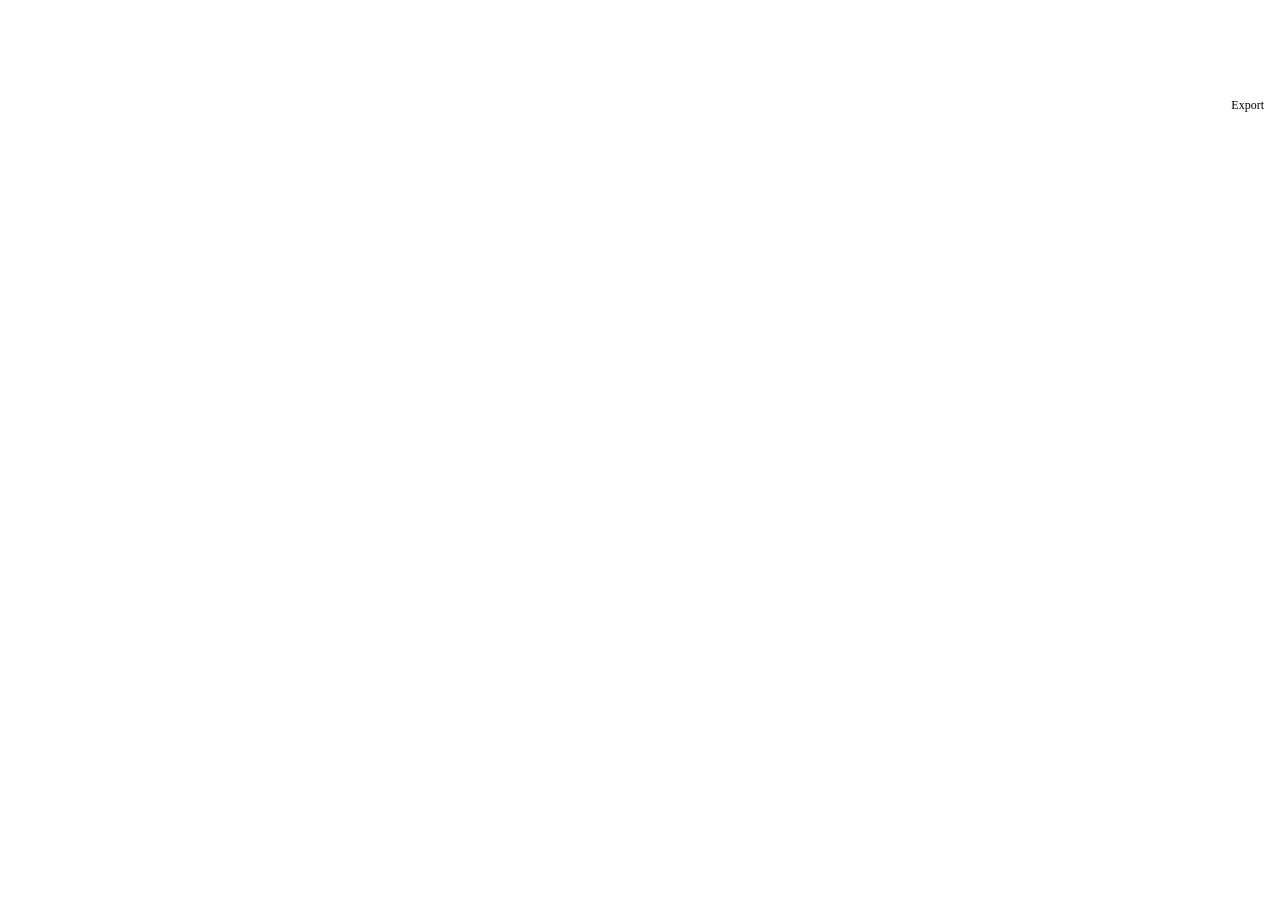
==== commit cb9adb01: "refactor: notebook to CLI; added validator, fixed input data" ====
--- a/berlin/index.html
+++ b/berlin/index.html
@@ -17,7 +17,7 @@
             <meta name="viewport" content="width=device-width,
                 initial-scale=1.0, maximum-scale=1.0, user-scalable=no" />
             <style>
-                #map_5ca13dbd9fff22a417f91673c47cfe73 {
+                #map_78cbb2853e5f104acbc61af7f538ff88 {
                     position: relative;
                     width: 100.0%;
                     height: 100.0%;
@@ -52,18 +52,42 @@
         
     <script src="https://cdnjs.cloudflare.com/ajax/libs/leaflet-locatecontrol/0.66.2/L.Control.Locate.min.js"></script>
     <link rel="stylesheet" href="https://cdnjs.cloudflare.com/ajax/libs/leaflet-locatecontrol/0.66.2/L.Control.Locate.min.css"/>
+    <script src="https://cdnjs.cloudflare.com/ajax/libs/leaflet.draw/1.0.2/leaflet.draw.js"></script>
+    <link rel="stylesheet" href="https://cdnjs.cloudflare.com/ajax/libs/leaflet.draw/1.0.2/leaflet.draw.css"/>
 </head>
 <body>
     
     
-            <div class="folium-map" id="map_5ca13dbd9fff22a417f91673c47cfe73" ></div>
+            <div class="folium-map" id="map_78cbb2853e5f104acbc61af7f538ff88" ></div>
+        
+    
+            
+            <style>
+                #export {
+                    position: absolute;
+                    top: 5px;
+                    right: 10px;
+                    z-index: 999;
+                    background: white;
+                    color: black;
+                    padding: 6px;
+                    border-radius: 4px;
+                    font-family: 'Helvetica Neue';
+                    cursor: pointer;
+                    font-size: 12px;
+                    text-decoration: none;
+                    top: 90px;
+                }
+            </style>
+            <a href='#' id='export'>Export</a>
+            
         
 </body>
 <script>
     
     
-            var map_5ca13dbd9fff22a417f91673c47cfe73 = L.map(
-                "map_5ca13dbd9fff22a417f91673c47cfe73",
+            var map_78cbb2853e5f104acbc61af7f538ff88 = L.map(
+                "map_78cbb2853e5f104acbc61af7f538ff88",
                 {
                     center: [52.52, 13.405],
                     crs: L.CRS.EPSG3857,
@@ -80,7 +104,7 @@
 
         
     
-            var tile_layer_f99d613ddfb40791fe7f537b2bfac607 = L.tileLayer(
+            var tile_layer_7803ffc0cf49fd0a0c3ee559f19596c3 = L.tileLayer(
                 "https://tile.openstreetmap.org/{z}/{x}/{y}.png",
                 {
   "minZoom": 0,
@@ -97,23 +121,23 @@
             );
         
     
-            tile_layer_f99d613ddfb40791fe7f537b2bfac607.addTo(map_5ca13dbd9fff22a417f91673c47cfe73);
-        
-    
-            var feature_group_121e3dfcc81d7dac6c6710baddb6e6f5 = L.featureGroup(
-                {
-}
-            );
-        
-    
-            var marker_e73380ae95e49ac1becd37bc481ec676 = L.marker(
+            tile_layer_7803ffc0cf49fd0a0c3ee559f19596c3.addTo(map_78cbb2853e5f104acbc61af7f538ff88);
+        
+    
+            var feature_group_71293e27cd2144fb5f90bd9170858411 = L.featureGroup(
+                {
+}
+            );
+        
+    
+            var marker_53b3d6b7309ead04dac1a663525b539c = L.marker(
                 [52.446309, 13.67013],
                 {
 }
-            ).addTo(feature_group_121e3dfcc81d7dac6c6710baddb6e6f5);
-        
-    
-            var icon_1c295659267f21873a3ac064097d9631 = L.AwesomeMarkers.icon(
+            ).addTo(feature_group_71293e27cd2144fb5f90bd9170858411);
+        
+    
+            var icon_ed2ea814666d475e72427102cafef60d = L.AwesomeMarkers.icon(
                 {
   "markerColor": "darkgreen",
   "iconColor": "white",
@@ -124,24 +148,24 @@
             );
         
     
-        var popup_94faac5bd1a6309972d1e50a72f6b1c8 = L.popup({
-  "maxWidth": 300,
-});
-
-        
-            
-                var html_cce0f7237f58de03f15f7888f41aab01 = $(`<div id="html_cce0f7237f58de03f15f7888f41aab01" style="width: 100.0%; height: 100.0%;"><strong>Licht und Luftbad Müggelsee</strong><br>Public transport nearby: Yes<br><img src='figs/launch_lichluftbad.jpg' width='150px'></div>`)[0];
-                popup_94faac5bd1a6309972d1e50a72f6b1c8.setContent(html_cce0f7237f58de03f15f7888f41aab01);
-            
-        
-
-        marker_e73380ae95e49ac1becd37bc481ec676.bindPopup(popup_94faac5bd1a6309972d1e50a72f6b1c8)
-        ;
-
-        
-    
-    
-            marker_e73380ae95e49ac1becd37bc481ec676.bindTooltip(
+        var popup_a56c2aa95b6e524fb66f5b147e92b409 = L.popup({
+  "maxWidth": 300,
+});
+
+        
+            
+                var html_14329097702b44e408bca73a5e1193db = $(`<div id="html_14329097702b44e408bca73a5e1193db" style="width: 100.0%; height: 100.0%;"><strong>Licht und Luftbad Müggelsee</strong><br>Public transport nearby: Yes<br></div>`)[0];
+                popup_a56c2aa95b6e524fb66f5b147e92b409.setContent(html_14329097702b44e408bca73a5e1193db);
+            
+        
+
+        marker_53b3d6b7309ead04dac1a663525b539c.bindPopup(popup_a56c2aa95b6e524fb66f5b147e92b409)
+        ;
+
+        
+    
+    
+            marker_53b3d6b7309ead04dac1a663525b539c.bindTooltip(
                 `<div>
                      Licht und Luftbad Müggelsee
                  </div>`,
@@ -151,17 +175,17 @@
             );
         
     
-                marker_e73380ae95e49ac1becd37bc481ec676.setIcon(icon_1c295659267f21873a3ac064097d9631);
-            
-    
-            var marker_bf9fd341efa7294007d626e36ac37b40 = L.marker(
+                marker_53b3d6b7309ead04dac1a663525b539c.setIcon(icon_ed2ea814666d475e72427102cafef60d);
+            
+    
+            var marker_118ac036fe6fe30a29e4c855a77b91df = L.marker(
                 [52.445685, 13.573238],
                 {
 }
-            ).addTo(feature_group_121e3dfcc81d7dac6c6710baddb6e6f5);
-        
-    
-            var icon_1af587c7d104fc02ea132bc3425e8453 = L.AwesomeMarkers.icon(
+            ).addTo(feature_group_71293e27cd2144fb5f90bd9170858411);
+        
+    
+            var icon_d75ce73a92601b7c23c64c33da2b5bcc = L.AwesomeMarkers.icon(
                 {
   "markerColor": "orange",
   "iconColor": "white",
@@ -172,24 +196,24 @@
             );
         
     
-        var popup_36a1fbd4c9d7f39fad4915ced9302b35 = L.popup({
-  "maxWidth": 300,
-});
-
-        
-            
-                var html_4813eb8e2226d549c224371a5a7902f5 = $(`<div id="html_4813eb8e2226d549c224371a5a7902f5" style="width: 100.0%; height: 100.0%;"><strong>Köpenick Anleger</strong><br>Public transport nearby: Yes<br><img src='figs/anleger_koepenick.jpg' width='150px'></div>`)[0];
-                popup_36a1fbd4c9d7f39fad4915ced9302b35.setContent(html_4813eb8e2226d549c224371a5a7902f5);
-            
-        
-
-        marker_bf9fd341efa7294007d626e36ac37b40.bindPopup(popup_36a1fbd4c9d7f39fad4915ced9302b35)
-        ;
-
-        
-    
-    
-            marker_bf9fd341efa7294007d626e36ac37b40.bindTooltip(
+        var popup_2405c790a6ccd1999718fe8bee234011 = L.popup({
+  "maxWidth": 300,
+});
+
+        
+            
+                var html_edbe8b3f0dff4f6e5ec8cf06f2abe668 = $(`<div id="html_edbe8b3f0dff4f6e5ec8cf06f2abe668" style="width: 100.0%; height: 100.0%;"><strong>Köpenick Anleger</strong><br>Public transport nearby: Yes<br></div>`)[0];
+                popup_2405c790a6ccd1999718fe8bee234011.setContent(html_edbe8b3f0dff4f6e5ec8cf06f2abe668);
+            
+        
+
+        marker_118ac036fe6fe30a29e4c855a77b91df.bindPopup(popup_2405c790a6ccd1999718fe8bee234011)
+        ;
+
+        
+    
+    
+            marker_118ac036fe6fe30a29e4c855a77b91df.bindTooltip(
                 `<div>
                      Köpenick Anleger
                  </div>`,
@@ -199,17 +223,17 @@
             );
         
     
-                marker_bf9fd341efa7294007d626e36ac37b40.setIcon(icon_1af587c7d104fc02ea132bc3425e8453);
-            
-    
-            var marker_a47cc04b206550ee4b18663736c37492 = L.marker(
+                marker_118ac036fe6fe30a29e4c855a77b91df.setIcon(icon_d75ce73a92601b7c23c64c33da2b5bcc);
+            
+    
+            var marker_b1f8adcb2f49901efeb4b23602a9fe55 = L.marker(
                 [52.451423, 13.575599],
                 {
 }
-            ).addTo(feature_group_121e3dfcc81d7dac6c6710baddb6e6f5);
-        
-    
-            var icon_1220201b76d6f4c5b24b695c3e236a67 = L.AwesomeMarkers.icon(
+            ).addTo(feature_group_71293e27cd2144fb5f90bd9170858411);
+        
+    
+            var icon_b3f06ab71e497f7c57270ea927b556c8 = L.AwesomeMarkers.icon(
                 {
   "markerColor": "darkgreen",
   "iconColor": "white",
@@ -220,24 +244,24 @@
             );
         
     
-        var popup_d7b032d6646e391409395c393a2246d3 = L.popup({
-  "maxWidth": 300,
-});
-
-        
-            
-                var html_2aed5fc7910ede0f26dbb847b82486a5 = $(`<div id="html_2aed5fc7910ede0f26dbb847b82486a5" style="width: 100.0%; height: 100.0%;"><strong>Köpenick Alte Spree</strong><br>Public transport nearby: Yes<br><img src='figs/koepenick_alte_spree.jpg' width='150px'></div>`)[0];
-                popup_d7b032d6646e391409395c393a2246d3.setContent(html_2aed5fc7910ede0f26dbb847b82486a5);
-            
-        
-
-        marker_a47cc04b206550ee4b18663736c37492.bindPopup(popup_d7b032d6646e391409395c393a2246d3)
-        ;
-
-        
-    
-    
-            marker_a47cc04b206550ee4b18663736c37492.bindTooltip(
+        var popup_155430e39b74763209da58dcf719b819 = L.popup({
+  "maxWidth": 300,
+});
+
+        
+            
+                var html_100ab5d903f6aec2be67b10022fac895 = $(`<div id="html_100ab5d903f6aec2be67b10022fac895" style="width: 100.0%; height: 100.0%;"><strong>Köpenick Alte Spree</strong><br>Public transport nearby: Yes<br></div>`)[0];
+                popup_155430e39b74763209da58dcf719b819.setContent(html_100ab5d903f6aec2be67b10022fac895);
+            
+        
+
+        marker_b1f8adcb2f49901efeb4b23602a9fe55.bindPopup(popup_155430e39b74763209da58dcf719b819)
+        ;
+
+        
+    
+    
+            marker_b1f8adcb2f49901efeb4b23602a9fe55.bindTooltip(
                 `<div>
                      Köpenick Alte Spree
                  </div>`,
@@ -247,17 +271,17 @@
             );
         
     
-                marker_a47cc04b206550ee4b18663736c37492.setIcon(icon_1220201b76d6f4c5b24b695c3e236a67);
-            
-    
-            var marker_4f784d29c052d8fc084aeed04918fa7c = L.marker(
+                marker_b1f8adcb2f49901efeb4b23602a9fe55.setIcon(icon_b3f06ab71e497f7c57270ea927b556c8);
+            
+    
+            var marker_584a5031a859b2496ee09fd8009e936c = L.marker(
                 [52.444109, 13.628138],
                 {
 }
-            ).addTo(feature_group_121e3dfcc81d7dac6c6710baddb6e6f5);
-        
-    
-            var icon_49b6d58f3d17057d005c184fa5f1d8d6 = L.AwesomeMarkers.icon(
+            ).addTo(feature_group_71293e27cd2144fb5f90bd9170858411);
+        
+    
+            var icon_e8a5301410f369dc559cf99a967a09c9 = L.AwesomeMarkers.icon(
                 {
   "markerColor": "darkgreen",
   "iconColor": "white",
@@ -268,24 +292,24 @@
             );
         
     
-        var popup_1646bbe0d0cd1d81e02f0f3d8bf40997 = L.popup({
-  "maxWidth": 300,
-});
-
-        
-            
-                var html_317d95ab4a8ddc0f11e90b0919153b6d = $(`<div id="html_317d95ab4a8ddc0f11e90b0919153b6d" style="width: 100.0%; height: 100.0%;"><strong>Müggelpark Friedrichshagen</strong><br>Public transport nearby: Yes<br><img src='figs/mueggelpark.jpg' width='150px'></div>`)[0];
-                popup_1646bbe0d0cd1d81e02f0f3d8bf40997.setContent(html_317d95ab4a8ddc0f11e90b0919153b6d);
-            
-        
-
-        marker_4f784d29c052d8fc084aeed04918fa7c.bindPopup(popup_1646bbe0d0cd1d81e02f0f3d8bf40997)
-        ;
-
-        
-    
-    
-            marker_4f784d29c052d8fc084aeed04918fa7c.bindTooltip(
+        var popup_dd52442d96c71402d98fccd5027cfefe = L.popup({
+  "maxWidth": 300,
+});
+
+        
+            
+                var html_cddb169f9bb8f86a2e1672432f90b0e8 = $(`<div id="html_cddb169f9bb8f86a2e1672432f90b0e8" style="width: 100.0%; height: 100.0%;"><strong>Müggelpark Friedrichshagen</strong><br>Public transport nearby: Yes<br></div>`)[0];
+                popup_dd52442d96c71402d98fccd5027cfefe.setContent(html_cddb169f9bb8f86a2e1672432f90b0e8);
+            
+        
+
+        marker_584a5031a859b2496ee09fd8009e936c.bindPopup(popup_dd52442d96c71402d98fccd5027cfefe)
+        ;
+
+        
+    
+    
+            marker_584a5031a859b2496ee09fd8009e936c.bindTooltip(
                 `<div>
                      Müggelpark Friedrichshagen
                  </div>`,
@@ -295,17 +319,17 @@
             );
         
     
-                marker_4f784d29c052d8fc084aeed04918fa7c.setIcon(icon_49b6d58f3d17057d005c184fa5f1d8d6);
-            
-    
-            var marker_31e34fb7a3a12752a1d0ba0bd1ed420c = L.marker(
+                marker_584a5031a859b2496ee09fd8009e936c.setIcon(icon_e8a5301410f369dc559cf99a967a09c9);
+            
+    
+            var marker_a8f41eebd62d39f185bbacae6055f646 = L.marker(
                 [52.495601, 13.4806],
                 {
 }
-            ).addTo(feature_group_121e3dfcc81d7dac6c6710baddb6e6f5);
-        
-    
-            var icon_8f4049f8d33c8d05f10b827d8cc15292 = L.AwesomeMarkers.icon(
+            ).addTo(feature_group_71293e27cd2144fb5f90bd9170858411);
+        
+    
+            var icon_c6f16f5d0a8eb8d81e410e81a7e0eaea = L.AwesomeMarkers.icon(
                 {
   "markerColor": "darkgreen",
   "iconColor": "white",
@@ -316,24 +340,24 @@
             );
         
     
-        var popup_718df24688938aa92a275076e63f9dd4 = L.popup({
-  "maxWidth": 300,
-});
-
-        
-            
-                var html_2d010b57d2e287a7ae6b30d2b750b371 = $(`<div id="html_2d010b57d2e287a7ae6b30d2b750b371" style="width: 100.0%; height: 100.0%;"><strong>Rummelsburger Bucht</strong><br>Public transport nearby: Yes<br><img src='fig/anleger_rummelsburg.jpg' width='150px'></div>`)[0];
-                popup_718df24688938aa92a275076e63f9dd4.setContent(html_2d010b57d2e287a7ae6b30d2b750b371);
-            
-        
-
-        marker_31e34fb7a3a12752a1d0ba0bd1ed420c.bindPopup(popup_718df24688938aa92a275076e63f9dd4)
-        ;
-
-        
-    
-    
-            marker_31e34fb7a3a12752a1d0ba0bd1ed420c.bindTooltip(
+        var popup_cad714c5f52ab46da2d92cc7d906bf2c = L.popup({
+  "maxWidth": 300,
+});
+
+        
+            
+                var html_89d8ba87d30690d75d32aa49040d682f = $(`<div id="html_89d8ba87d30690d75d32aa49040d682f" style="width: 100.0%; height: 100.0%;"><strong>Rummelsburger Bucht</strong><br>Public transport nearby: Yes<br></div>`)[0];
+                popup_cad714c5f52ab46da2d92cc7d906bf2c.setContent(html_89d8ba87d30690d75d32aa49040d682f);
+            
+        
+
+        marker_a8f41eebd62d39f185bbacae6055f646.bindPopup(popup_cad714c5f52ab46da2d92cc7d906bf2c)
+        ;
+
+        
+    
+    
+            marker_a8f41eebd62d39f185bbacae6055f646.bindTooltip(
                 `<div>
                      Rummelsburger Bucht
                  </div>`,
@@ -343,17 +367,17 @@
             );
         
     
-                marker_31e34fb7a3a12752a1d0ba0bd1ed420c.setIcon(icon_8f4049f8d33c8d05f10b827d8cc15292);
-            
-    
-            var marker_90430147a5bfe9bdc6dd86f63972952a = L.marker(
+                marker_a8f41eebd62d39f185bbacae6055f646.setIcon(icon_c6f16f5d0a8eb8d81e410e81a7e0eaea);
+            
+    
+            var marker_5acc4f005a92d7c1dd2b9eeed0f2584e = L.marker(
                 [52.405757, 13.623889],
                 {
 }
-            ).addTo(feature_group_121e3dfcc81d7dac6c6710baddb6e6f5);
-        
-    
-            var icon_66bfc4ba463944ac49d5c63fff842a37 = L.AwesomeMarkers.icon(
+            ).addTo(feature_group_71293e27cd2144fb5f90bd9170858411);
+        
+    
+            var icon_54aa15bc7ca9c31937c7d820effa13aa = L.AwesomeMarkers.icon(
                 {
   "markerColor": "darkgreen",
   "iconColor": "white",
@@ -364,24 +388,24 @@
             );
         
     
-        var popup_2bf4a09ccc43d67285e92a60360e90de = L.popup({
-  "maxWidth": 300,
-});
-
-        
-            
-                var html_52a4cd58036695361671ccff04403a56 = $(`<div id="html_52a4cd58036695361671ccff04403a56" style="width: 100.0%; height: 100.0%;"><strong>Bammelecke</strong><br>Public transport nearby: Yes<br><img src='fig/bammelecke.jpg' width='150px'></div>`)[0];
-                popup_2bf4a09ccc43d67285e92a60360e90de.setContent(html_52a4cd58036695361671ccff04403a56);
-            
-        
-
-        marker_90430147a5bfe9bdc6dd86f63972952a.bindPopup(popup_2bf4a09ccc43d67285e92a60360e90de)
-        ;
-
-        
-    
-    
-            marker_90430147a5bfe9bdc6dd86f63972952a.bindTooltip(
+        var popup_839e7e1d28dc1518c42b1e90da381a41 = L.popup({
+  "maxWidth": 300,
+});
+
+        
+            
+                var html_7a5e7963a4f41e71315e0c27d8fe43fb = $(`<div id="html_7a5e7963a4f41e71315e0c27d8fe43fb" style="width: 100.0%; height: 100.0%;"><strong>Bammelecke</strong><br>Public transport nearby: Yes<br><img src='figs/bammelecke.jpeg' width='150px'></div>`)[0];
+                popup_839e7e1d28dc1518c42b1e90da381a41.setContent(html_7a5e7963a4f41e71315e0c27d8fe43fb);
+            
+        
+
+        marker_5acc4f005a92d7c1dd2b9eeed0f2584e.bindPopup(popup_839e7e1d28dc1518c42b1e90da381a41)
+        ;
+
+        
+    
+    
+            marker_5acc4f005a92d7c1dd2b9eeed0f2584e.bindTooltip(
                 `<div>
                      Bammelecke
                  </div>`,
@@ -391,17 +415,17 @@
             );
         
     
-                marker_90430147a5bfe9bdc6dd86f63972952a.setIcon(icon_66bfc4ba463944ac49d5c63fff842a37);
-            
-    
-            var marker_7490e826c17e5367abdecdea9e9ae840 = L.marker(
+                marker_5acc4f005a92d7c1dd2b9eeed0f2584e.setIcon(icon_54aa15bc7ca9c31937c7d820effa13aa);
+            
+    
+            var marker_9527a536a44a1268cb015eb694deb94c = L.marker(
                 [52.424548, 13.750307],
                 {
 }
-            ).addTo(feature_group_121e3dfcc81d7dac6c6710baddb6e6f5);
-        
-    
-            var icon_91b69275195a3c0854016643ffac6e3e = L.AwesomeMarkers.icon(
+            ).addTo(feature_group_71293e27cd2144fb5f90bd9170858411);
+        
+    
+            var icon_f9032708de1f1c54a72098d808c8a8c2 = L.AwesomeMarkers.icon(
                 {
   "markerColor": "darkgreen",
   "iconColor": "white",
@@ -412,24 +436,24 @@
             );
         
     
-        var popup_a22bb845440861965606a3d366f98f98 = L.popup({
-  "maxWidth": 300,
-});
-
-        
-            
-                var html_34d21126b9dae9aa4cd94ba48f2d37c6 = $(`<div id="html_34d21126b9dae9aa4cd94ba48f2d37c6" style="width: 100.0%; height: 100.0%;"><strong>Erkner Rathauspark</strong><br>Public transport nearby: Yes<br><img src='fig/rathauspark_erkner.jpg' width='150px'></div>`)[0];
-                popup_a22bb845440861965606a3d366f98f98.setContent(html_34d21126b9dae9aa4cd94ba48f2d37c6);
-            
-        
-
-        marker_7490e826c17e5367abdecdea9e9ae840.bindPopup(popup_a22bb845440861965606a3d366f98f98)
-        ;
-
-        
-    
-    
-            marker_7490e826c17e5367abdecdea9e9ae840.bindTooltip(
+        var popup_dcf9160de3edbbc3c9496499b69dea45 = L.popup({
+  "maxWidth": 300,
+});
+
+        
+            
+                var html_34df6514763a59a969b4b131517c8f4c = $(`<div id="html_34df6514763a59a969b4b131517c8f4c" style="width: 100.0%; height: 100.0%;"><strong>Erkner Rathauspark</strong><br>Public transport nearby: Yes<br></div>`)[0];
+                popup_dcf9160de3edbbc3c9496499b69dea45.setContent(html_34df6514763a59a969b4b131517c8f4c);
+            
+        
+
+        marker_9527a536a44a1268cb015eb694deb94c.bindPopup(popup_dcf9160de3edbbc3c9496499b69dea45)
+        ;
+
+        
+    
+    
+            marker_9527a536a44a1268cb015eb694deb94c.bindTooltip(
                 `<div>
                      Erkner Rathauspark
                  </div>`,
@@ -439,17 +463,17 @@
             );
         
     
-                marker_7490e826c17e5367abdecdea9e9ae840.setIcon(icon_91b69275195a3c0854016643ffac6e3e);
-            
-    
-            var marker_8ca240585860857359f9683c6f537cb2 = L.marker(
+                marker_9527a536a44a1268cb015eb694deb94c.setIcon(icon_f9032708de1f1c54a72098d808c8a8c2);
+            
+    
+            var marker_cb9147b902fba68977458f5d1db8fb26 = L.marker(
                 [52.473959, 13.773428],
                 {
 }
-            ).addTo(feature_group_121e3dfcc81d7dac6c6710baddb6e6f5);
-        
-    
-            var icon_942e94c8dae3cfc575576b685b8105be = L.AwesomeMarkers.icon(
+            ).addTo(feature_group_71293e27cd2144fb5f90bd9170858411);
+        
+    
+            var icon_da47bbb50939ec8f4aa4ff171ac4c0a2 = L.AwesomeMarkers.icon(
                 {
   "markerColor": "blue",
   "iconColor": "white",
@@ -460,44 +484,44 @@
             );
         
     
-        var popup_2c41ba9c5cba122ed30930a87219dd8f = L.popup({
-  "maxWidth": 300,
-});
-
-        
-            
-                var html_3319b0363a4b2441d3d8747138272cad = $(`<div id="html_3319b0363a4b2441d3d8747138272cad" style="width: 100.0%; height: 100.0%;"><strong>Rüdersdorf Mühlenfließbrücke</strong><br>Public transport nearby: Yes<br><img src='fig/ruedersdorf_muehlenfliessbrueck.jpg' width='150px'></div>`)[0];
-                popup_2c41ba9c5cba122ed30930a87219dd8f.setContent(html_3319b0363a4b2441d3d8747138272cad);
-            
-        
-
-        marker_8ca240585860857359f9683c6f537cb2.bindPopup(popup_2c41ba9c5cba122ed30930a87219dd8f)
-        ;
-
-        
-    
-    
-            marker_8ca240585860857359f9683c6f537cb2.bindTooltip(
-                `<div>
-                     Rüdersdorf Mühlenfließbrücke
-                 </div>`,
-                {
-  "sticky": true,
-}
-            );
-        
-    
-                marker_8ca240585860857359f9683c6f537cb2.setIcon(icon_942e94c8dae3cfc575576b685b8105be);
-            
-    
-            var marker_c7f67d7fc5e149f48b06a78b906ebee3 = L.marker(
+        var popup_0e53e370164b091abd4cae6ac7993272 = L.popup({
+  "maxWidth": 300,
+});
+
+        
+            
+                var html_a9bcdaa8a010819a1637d9b70893b1db = $(`<div id="html_a9bcdaa8a010819a1637d9b70893b1db" style="width: 100.0%; height: 100.0%;"><strong>Rüdersdorf Mühlenfließbrücken</strong><br>Public transport nearby: Yes<br></div>`)[0];
+                popup_0e53e370164b091abd4cae6ac7993272.setContent(html_a9bcdaa8a010819a1637d9b70893b1db);
+            
+        
+
+        marker_cb9147b902fba68977458f5d1db8fb26.bindPopup(popup_0e53e370164b091abd4cae6ac7993272)
+        ;
+
+        
+    
+    
+            marker_cb9147b902fba68977458f5d1db8fb26.bindTooltip(
+                `<div>
+                     Rüdersdorf Mühlenfließbrücken
+                 </div>`,
+                {
+  "sticky": true,
+}
+            );
+        
+    
+                marker_cb9147b902fba68977458f5d1db8fb26.setIcon(icon_da47bbb50939ec8f4aa4ff171ac4c0a2);
+            
+    
+            var marker_4e96b595033d239ac9fd34162f20c4ba = L.marker(
                 [52.442788, 13.765118],
                 {
 }
-            ).addTo(feature_group_121e3dfcc81d7dac6c6710baddb6e6f5);
-        
-    
-            var icon_cea20ed1f979b5444032690091159392 = L.AwesomeMarkers.icon(
+            ).addTo(feature_group_71293e27cd2144fb5f90bd9170858411);
+        
+    
+            var icon_0ddf5269d70e645bcc57edd25e069b63 = L.AwesomeMarkers.icon(
                 {
   "markerColor": "blue",
   "iconColor": "white",
@@ -508,24 +532,24 @@
             );
         
     
-        var popup_8b3168337050663bc0caa1a7b69917a0 = L.popup({
-  "maxWidth": 300,
-});
-
-        
-            
-                var html_2841ced86204c74a13165d4805bc9477 = $(`<div id="html_2841ced86204c74a13165d4805bc9477" style="width: 100.0%; height: 100.0%;"><strong>Woltersdorf Schleuse (Mühlenteich)</strong><br>Public transport nearby: Yes<br><img src='fig/woltersdorf_schleuse.jpg' width='150px'></div>`)[0];
-                popup_8b3168337050663bc0caa1a7b69917a0.setContent(html_2841ced86204c74a13165d4805bc9477);
-            
-        
-
-        marker_c7f67d7fc5e149f48b06a78b906ebee3.bindPopup(popup_8b3168337050663bc0caa1a7b69917a0)
-        ;
-
-        
-    
-    
-            marker_c7f67d7fc5e149f48b06a78b906ebee3.bindTooltip(
+        var popup_980bcc41d7edf1305ce104a72766dc32 = L.popup({
+  "maxWidth": 300,
+});
+
+        
+            
+                var html_a0e7e11e3402bcb30555f6c3ea95d12c = $(`<div id="html_a0e7e11e3402bcb30555f6c3ea95d12c" style="width: 100.0%; height: 100.0%;"><strong>Woltersdorf Schleuse (Mühlenteich)</strong><br>Public transport nearby: Yes<br></div>`)[0];
+                popup_980bcc41d7edf1305ce104a72766dc32.setContent(html_a0e7e11e3402bcb30555f6c3ea95d12c);
+            
+        
+
+        marker_4e96b595033d239ac9fd34162f20c4ba.bindPopup(popup_980bcc41d7edf1305ce104a72766dc32)
+        ;
+
+        
+    
+    
+            marker_4e96b595033d239ac9fd34162f20c4ba.bindTooltip(
                 `<div>
                      Woltersdorf Schleuse (Mühlenteich)
                  </div>`,
@@ -535,17 +559,17 @@
             );
         
     
-                marker_c7f67d7fc5e149f48b06a78b906ebee3.setIcon(icon_cea20ed1f979b5444032690091159392);
-            
-    
-            var marker_16692f5416d307856a3dfec2f4fae9e5 = L.marker(
+                marker_4e96b595033d239ac9fd34162f20c4ba.setIcon(icon_0ddf5269d70e645bcc57edd25e069b63);
+            
+    
+            var marker_978a7805ed225f519b180118e93f09c3 = L.marker(
                 [52.44167, 13.765638],
                 {
 }
-            ).addTo(feature_group_121e3dfcc81d7dac6c6710baddb6e6f5);
-        
-    
-            var icon_caca2792ad8ab73b5f18a42f2627d071 = L.AwesomeMarkers.icon(
+            ).addTo(feature_group_71293e27cd2144fb5f90bd9170858411);
+        
+    
+            var icon_409f33cc5fb7f9b0c40418556a26c712 = L.AwesomeMarkers.icon(
                 {
   "markerColor": "blue",
   "iconColor": "white",
@@ -556,24 +580,24 @@
             );
         
     
-        var popup_fece1563f997b1a246e3151e403c2fcf = L.popup({
-  "maxWidth": 300,
-});
-
-        
-            
-                var html_e73a9b3db17414110432c51aa8be1aef = $(`<div id="html_e73a9b3db17414110432c51aa8be1aef" style="width: 100.0%; height: 100.0%;"><strong>Woltersdorf Schleuse (Flakensee)</strong><br>Public transport nearby: Yes<br><img src='fig/woltersdorf_schleuse_sued.jpg' width='150px'></div>`)[0];
-                popup_fece1563f997b1a246e3151e403c2fcf.setContent(html_e73a9b3db17414110432c51aa8be1aef);
-            
-        
-
-        marker_16692f5416d307856a3dfec2f4fae9e5.bindPopup(popup_fece1563f997b1a246e3151e403c2fcf)
-        ;
-
-        
-    
-    
-            marker_16692f5416d307856a3dfec2f4fae9e5.bindTooltip(
+        var popup_b488da9372ab258c92a57d514637a1f6 = L.popup({
+  "maxWidth": 300,
+});
+
+        
+            
+                var html_50847153787fc8e85209dbff3e39e2c3 = $(`<div id="html_50847153787fc8e85209dbff3e39e2c3" style="width: 100.0%; height: 100.0%;"><strong>Woltersdorf Schleuse (Flakensee)</strong><br>Public transport nearby: Yes<br></div>`)[0];
+                popup_b488da9372ab258c92a57d514637a1f6.setContent(html_50847153787fc8e85209dbff3e39e2c3);
+            
+        
+
+        marker_978a7805ed225f519b180118e93f09c3.bindPopup(popup_b488da9372ab258c92a57d514637a1f6)
+        ;
+
+        
+    
+    
+            marker_978a7805ed225f519b180118e93f09c3.bindTooltip(
                 `<div>
                      Woltersdorf Schleuse (Flakensee)
                  </div>`,
@@ -583,17 +607,17 @@
             );
         
     
-                marker_16692f5416d307856a3dfec2f4fae9e5.setIcon(icon_caca2792ad8ab73b5f18a42f2627d071);
-            
-    
-            var marker_66a4f3d87189cb9346609a2a173008e5 = L.marker(
+                marker_978a7805ed225f519b180118e93f09c3.setIcon(icon_409f33cc5fb7f9b0c40418556a26c712);
+            
+    
+            var marker_222c4e1a9d0f4a2947bea688b3cac383 = L.marker(
                 [52.4964, 13.407942],
                 {
 }
-            ).addTo(feature_group_121e3dfcc81d7dac6c6710baddb6e6f5);
-        
-    
-            var icon_6c3010f74f4ac1035a1735d6ab509d44 = L.AwesomeMarkers.icon(
+            ).addTo(feature_group_71293e27cd2144fb5f90bd9170858411);
+        
+    
+            var icon_262a217e8627a4ae5d4438c984fb8644 = L.AwesomeMarkers.icon(
                 {
   "markerColor": "blue",
   "iconColor": "white",
@@ -604,24 +628,24 @@
             );
         
     
-        var popup_1fedb22676fecd68d38efb266e2d5eda = L.popup({
-  "maxWidth": 300,
-});
-
-        
-            
-                var html_c61e71c642ff0f6c91347eeb8473de9b = $(`<div id="html_c61e71c642ff0f6c91347eeb8473de9b" style="width: 100.0%; height: 100.0%;"><strong>Kreuzber Urbanhafen</strong><br>Public transport nearby: Yes<br><img src='fig/kreuzberg_urbanhafen.jpg' width='150px'></div>`)[0];
-                popup_1fedb22676fecd68d38efb266e2d5eda.setContent(html_c61e71c642ff0f6c91347eeb8473de9b);
-            
-        
-
-        marker_66a4f3d87189cb9346609a2a173008e5.bindPopup(popup_1fedb22676fecd68d38efb266e2d5eda)
-        ;
-
-        
-    
-    
-            marker_66a4f3d87189cb9346609a2a173008e5.bindTooltip(
+        var popup_2b925ea54c87da8c95493f2654fedbf6 = L.popup({
+  "maxWidth": 300,
+});
+
+        
+            
+                var html_ce19574ab9f325d87f64e50a632208de = $(`<div id="html_ce19574ab9f325d87f64e50a632208de" style="width: 100.0%; height: 100.0%;"><strong>Kreuzber Urbanhafen</strong><br>Public transport nearby: Yes<br></div>`)[0];
+                popup_2b925ea54c87da8c95493f2654fedbf6.setContent(html_ce19574ab9f325d87f64e50a632208de);
+            
+        
+
+        marker_222c4e1a9d0f4a2947bea688b3cac383.bindPopup(popup_2b925ea54c87da8c95493f2654fedbf6)
+        ;
+
+        
+    
+    
+            marker_222c4e1a9d0f4a2947bea688b3cac383.bindTooltip(
                 `<div>
                      Kreuzber Urbanhafen
                  </div>`,
@@ -631,17 +655,17 @@
             );
         
     
-                marker_66a4f3d87189cb9346609a2a173008e5.setIcon(icon_6c3010f74f4ac1035a1735d6ab509d44);
-            
-    
-            var marker_45c4d1e96a9e6d67a4ef0a5d5db8ce4f = L.marker(
+                marker_222c4e1a9d0f4a2947bea688b3cac383.setIcon(icon_262a217e8627a4ae5d4438c984fb8644);
+            
+    
+            var marker_439cabf06f016998c110a5404275ebde = L.marker(
                 [52.362072, 14.054078],
                 {
 }
-            ).addTo(feature_group_121e3dfcc81d7dac6c6710baddb6e6f5);
-        
-    
-            var icon_9d4cfe41d208d18925b6f93d15316376 = L.AwesomeMarkers.icon(
+            ).addTo(feature_group_71293e27cd2144fb5f90bd9170858411);
+        
+    
+            var icon_c06167ab1706e52ae17dfb2455e09460 = L.AwesomeMarkers.icon(
                 {
   "markerColor": "blue",
   "iconColor": "white",
@@ -652,24 +676,24 @@
             );
         
     
-        var popup_8985b2b37c624e537bf12f6040ed5e5f = L.popup({
-  "maxWidth": 300,
-});
-
-        
-            
-                var html_e9bbdc5497a937ccac649e26c74f4d8c = $(`<div id="html_e9bbdc5497a937ccac649e26c74f4d8c" style="width: 100.0%; height: 100.0%;"><strong>Fürstenwalde</strong><br>Public transport nearby: Yes<br><img src='fig/fuerstenwalde_spreeufer.jpg' width='150px'></div>`)[0];
-                popup_8985b2b37c624e537bf12f6040ed5e5f.setContent(html_e9bbdc5497a937ccac649e26c74f4d8c);
-            
-        
-
-        marker_45c4d1e96a9e6d67a4ef0a5d5db8ce4f.bindPopup(popup_8985b2b37c624e537bf12f6040ed5e5f)
-        ;
-
-        
-    
-    
-            marker_45c4d1e96a9e6d67a4ef0a5d5db8ce4f.bindTooltip(
+        var popup_04c132e4f23f55f5f09e8bb414dea8d4 = L.popup({
+  "maxWidth": 300,
+});
+
+        
+            
+                var html_670112c23d891b7329528b58cf7d6ada = $(`<div id="html_670112c23d891b7329528b58cf7d6ada" style="width: 100.0%; height: 100.0%;"><strong>Fürstenwalde</strong><br>Public transport nearby: Yes<br></div>`)[0];
+                popup_04c132e4f23f55f5f09e8bb414dea8d4.setContent(html_670112c23d891b7329528b58cf7d6ada);
+            
+        
+
+        marker_439cabf06f016998c110a5404275ebde.bindPopup(popup_04c132e4f23f55f5f09e8bb414dea8d4)
+        ;
+
+        
+    
+    
+            marker_439cabf06f016998c110a5404275ebde.bindTooltip(
                 `<div>
                      Fürstenwalde
                  </div>`,
@@ -679,26 +703,26 @@
             );
         
     
-                marker_45c4d1e96a9e6d67a4ef0a5d5db8ce4f.setIcon(icon_9d4cfe41d208d18925b6f93d15316376);
-            
-    
-            feature_group_121e3dfcc81d7dac6c6710baddb6e6f5.addTo(map_5ca13dbd9fff22a417f91673c47cfe73);
-        
-    
-            var feature_group_d6ef3eae237d1db5a47ae26ca6140d4f = L.featureGroup(
-                {
-}
-            );
-        
-    
-            var marker_00887474ec2c1cf5b13427a5fe86537e = L.marker(
+                marker_439cabf06f016998c110a5404275ebde.setIcon(icon_c06167ab1706e52ae17dfb2455e09460);
+            
+    
+            feature_group_71293e27cd2144fb5f90bd9170858411.addTo(map_78cbb2853e5f104acbc61af7f538ff88);
+        
+    
+            var feature_group_538663adb0479a8a394f869e57508768 = L.featureGroup(
+                {
+}
+            );
+        
+    
+            var marker_0bef2ea79902b850102dc231c73bb0cb = L.marker(
                 [52.363209, 13.694662],
                 {
 }
-            ).addTo(feature_group_d6ef3eae237d1db5a47ae26ca6140d4f);
-        
-    
-            var icon_7431c331efe52095ea4cf1f4fad61ad9 = L.AwesomeMarkers.icon(
+            ).addTo(feature_group_538663adb0479a8a394f869e57508768);
+        
+    
+            var icon_ebdb8ebed1dd0b747237fdb349e32cd8 = L.AwesomeMarkers.icon(
                 {
   "markerColor": "darkgreen",
   "iconColor": "white",
@@ -709,24 +733,24 @@
             );
         
     
-        var popup_46e4310129cbf07d85a5785f4ce1c96f = L.popup({
-  "maxWidth": 300,
-});
-
-        
-            
-                var html_494309df0e740d51db0b25c564903912 = $(`<div id="html_494309df0e740d51db0b25c564903912" style="width: 100.0%; height: 100.0%;"><strong>Badestelle Wernsdorf</strong><br>Public transport nearby: Yes<br></div>`)[0];
-                popup_46e4310129cbf07d85a5785f4ce1c96f.setContent(html_494309df0e740d51db0b25c564903912);
-            
-        
-
-        marker_00887474ec2c1cf5b13427a5fe86537e.bindPopup(popup_46e4310129cbf07d85a5785f4ce1c96f)
-        ;
-
-        
-    
-    
-            marker_00887474ec2c1cf5b13427a5fe86537e.bindTooltip(
+        var popup_d95e6a476fd2bb3b8c8be11ca282307d = L.popup({
+  "maxWidth": 300,
+});
+
+        
+            
+                var html_9dc4fdae84ca2b64ae60e4461d2e47b3 = $(`<div id="html_9dc4fdae84ca2b64ae60e4461d2e47b3" style="width: 100.0%; height: 100.0%;"><strong>Badestelle Wernsdorf</strong><br>Public transport nearby: No<br></div>`)[0];
+                popup_d95e6a476fd2bb3b8c8be11ca282307d.setContent(html_9dc4fdae84ca2b64ae60e4461d2e47b3);
+            
+        
+
+        marker_0bef2ea79902b850102dc231c73bb0cb.bindPopup(popup_d95e6a476fd2bb3b8c8be11ca282307d)
+        ;
+
+        
+    
+    
+            marker_0bef2ea79902b850102dc231c73bb0cb.bindTooltip(
                 `<div>
                      Badestelle Wernsdorf
                  </div>`,
@@ -736,17 +760,17 @@
             );
         
     
-                marker_00887474ec2c1cf5b13427a5fe86537e.setIcon(icon_7431c331efe52095ea4cf1f4fad61ad9);
-            
-    
-            var marker_55a661e71fe723593d779bb8cae8750d = L.marker(
+                marker_0bef2ea79902b850102dc231c73bb0cb.setIcon(icon_ebdb8ebed1dd0b747237fdb349e32cd8);
+            
+    
+            var marker_12acac142afbc3205e1c98c87ded4579 = L.marker(
                 [52.42847, 13.676986],
                 {
 }
-            ).addTo(feature_group_d6ef3eae237d1db5a47ae26ca6140d4f);
-        
-    
-            var icon_845c9170c6400920f19ba176318bcf13 = L.AwesomeMarkers.icon(
+            ).addTo(feature_group_538663adb0479a8a394f869e57508768);
+        
+    
+            var icon_88138c1d449b336291751c5ee7050303 = L.AwesomeMarkers.icon(
                 {
   "markerColor": "darkgreen",
   "iconColor": "white",
@@ -757,24 +781,24 @@
             );
         
     
-        var popup_a30b20631a161299679ac481521e3546 = L.popup({
-  "maxWidth": 300,
-});
-
-        
-            
-                var html_c906f5b41b9f91907327dbbc63cfbda7 = $(`<div id="html_c906f5b41b9f91907327dbbc63cfbda7" style="width: 100.0%; height: 100.0%;"><strong>Badestelle kleiner Müggelsee</strong><br>Public transport nearby: Yes<br></div>`)[0];
-                popup_a30b20631a161299679ac481521e3546.setContent(html_c906f5b41b9f91907327dbbc63cfbda7);
-            
-        
-
-        marker_55a661e71fe723593d779bb8cae8750d.bindPopup(popup_a30b20631a161299679ac481521e3546)
-        ;
-
-        
-    
-    
-            marker_55a661e71fe723593d779bb8cae8750d.bindTooltip(
+        var popup_33319bf6429a47060ebdaa1da00beb87 = L.popup({
+  "maxWidth": 300,
+});
+
+        
+            
+                var html_8073be8db4f2962e29cad4af3927353c = $(`<div id="html_8073be8db4f2962e29cad4af3927353c" style="width: 100.0%; height: 100.0%;"><strong>Badestelle kleiner Müggelsee</strong><br>Public transport nearby: No<br></div>`)[0];
+                popup_33319bf6429a47060ebdaa1da00beb87.setContent(html_8073be8db4f2962e29cad4af3927353c);
+            
+        
+
+        marker_12acac142afbc3205e1c98c87ded4579.bindPopup(popup_33319bf6429a47060ebdaa1da00beb87)
+        ;
+
+        
+    
+    
+            marker_12acac142afbc3205e1c98c87ded4579.bindTooltip(
                 `<div>
                      Badestelle kleiner Müggelsee
                  </div>`,
@@ -784,17 +808,17 @@
             );
         
     
-                marker_55a661e71fe723593d779bb8cae8750d.setIcon(icon_845c9170c6400920f19ba176318bcf13);
-            
-    
-            var marker_62030d60524110fcd41b5a166dfd786d = L.marker(
+                marker_12acac142afbc3205e1c98c87ded4579.setIcon(icon_88138c1d449b336291751c5ee7050303);
+            
+    
+            var marker_20438e2f3ade9887d8981f3f0a72a061 = L.marker(
                 [52.453561, 13.553041],
                 {
 }
-            ).addTo(feature_group_d6ef3eae237d1db5a47ae26ca6140d4f);
-        
-    
-            var icon_9d65f21adb4bdc9fdccc2887854b0fbe = L.AwesomeMarkers.icon(
+            ).addTo(feature_group_538663adb0479a8a394f869e57508768);
+        
+    
+            var icon_15a454192a5ccec878bb5d1e040ce452 = L.AwesomeMarkers.icon(
                 {
   "markerColor": "darkgreen",
   "iconColor": "white",
@@ -805,24 +829,24 @@
             );
         
     
-        var popup_6796def857c381dceff78267227d4c9f = L.popup({
-  "maxWidth": 300,
-});
-
-        
-            
-                var html_4bc9feff544e32d8bc00fb9a930dcd9e = $(`<div id="html_4bc9feff544e32d8bc00fb9a930dcd9e" style="width: 100.0%; height: 100.0%;"><strong>Altes Flussbad Oberspree</strong><br>Public transport nearby: Yes<br></div>`)[0];
-                popup_6796def857c381dceff78267227d4c9f.setContent(html_4bc9feff544e32d8bc00fb9a930dcd9e);
-            
-        
-
-        marker_62030d60524110fcd41b5a166dfd786d.bindPopup(popup_6796def857c381dceff78267227d4c9f)
-        ;
-
-        
-    
-    
-            marker_62030d60524110fcd41b5a166dfd786d.bindTooltip(
+        var popup_3ccdc42b8bd6f8ebb4f80466cd69e776 = L.popup({
+  "maxWidth": 300,
+});
+
+        
+            
+                var html_f74855e6570a772204279842330d3097 = $(`<div id="html_f74855e6570a772204279842330d3097" style="width: 100.0%; height: 100.0%;"><strong>Altes Flussbad Oberspree</strong><br>Public transport nearby: No<br></div>`)[0];
+                popup_3ccdc42b8bd6f8ebb4f80466cd69e776.setContent(html_f74855e6570a772204279842330d3097);
+            
+        
+
+        marker_20438e2f3ade9887d8981f3f0a72a061.bindPopup(popup_3ccdc42b8bd6f8ebb4f80466cd69e776)
+        ;
+
+        
+    
+    
+            marker_20438e2f3ade9887d8981f3f0a72a061.bindTooltip(
                 `<div>
                      Altes Flussbad Oberspree
                  </div>`,
@@ -832,17 +856,17 @@
             );
         
     
-                marker_62030d60524110fcd41b5a166dfd786d.setIcon(icon_9d65f21adb4bdc9fdccc2887854b0fbe);
-            
-    
-            var marker_a61d8f062057e30ae8ad40c9d371605a = L.marker(
-                [52.11058, 13.338051],
-                {
-}
-            ).addTo(feature_group_d6ef3eae237d1db5a47ae26ca6140d4f);
-        
-    
-            var icon_cec1876feafe106a08b94a42d483222b = L.AwesomeMarkers.icon(
+                marker_20438e2f3ade9887d8981f3f0a72a061.setIcon(icon_15a454192a5ccec878bb5d1e040ce452);
+            
+    
+            var marker_f88fceca49dc6424aaa20876f3b7de72 = L.marker(
+                [52.511082, 13.337917],
+                {
+}
+            ).addTo(feature_group_538663adb0479a8a394f869e57508768);
+        
+    
+            var icon_cd85a2a0c8299610f13c178ffc87e8aa = L.AwesomeMarkers.icon(
                 {
   "markerColor": "darkgreen",
   "iconColor": "white",
@@ -853,24 +877,24 @@
             );
         
     
-        var popup_093ab376e4b5bf3724d1172c3812ea80 = L.popup({
-  "maxWidth": 300,
-});
-
-        
-            
-                var html_f43c831c8e634b356ca58de21c3d7c43 = $(`<div id="html_f43c831c8e634b356ca58de21c3d7c43" style="width: 100.0%; height: 100.0%;"><strong>Schleusenkrug/ Zoo</strong><br>Public transport nearby: Yes<br></div>`)[0];
-                popup_093ab376e4b5bf3724d1172c3812ea80.setContent(html_f43c831c8e634b356ca58de21c3d7c43);
-            
-        
-
-        marker_a61d8f062057e30ae8ad40c9d371605a.bindPopup(popup_093ab376e4b5bf3724d1172c3812ea80)
-        ;
-
-        
-    
-    
-            marker_a61d8f062057e30ae8ad40c9d371605a.bindTooltip(
+        var popup_636c7a53ab9c594d0cd17fbfecadfa2c = L.popup({
+  "maxWidth": 300,
+});
+
+        
+            
+                var html_7aaec832823054ac42edb11db3258ef8 = $(`<div id="html_7aaec832823054ac42edb11db3258ef8" style="width: 100.0%; height: 100.0%;"><strong>Schleusenkrug/ Zoo</strong><br>Public transport nearby: No<br></div>`)[0];
+                popup_636c7a53ab9c594d0cd17fbfecadfa2c.setContent(html_7aaec832823054ac42edb11db3258ef8);
+            
+        
+
+        marker_f88fceca49dc6424aaa20876f3b7de72.bindPopup(popup_636c7a53ab9c594d0cd17fbfecadfa2c)
+        ;
+
+        
+    
+    
+            marker_f88fceca49dc6424aaa20876f3b7de72.bindTooltip(
                 `<div>
                      Schleusenkrug/ Zoo
                  </div>`,
@@ -880,26 +904,26 @@
             );
         
     
-                marker_a61d8f062057e30ae8ad40c9d371605a.setIcon(icon_cec1876feafe106a08b94a42d483222b);
-            
-    
-            feature_group_d6ef3eae237d1db5a47ae26ca6140d4f.addTo(map_5ca13dbd9fff22a417f91673c47cfe73);
-        
-    
-            var feature_group_796fe82686fc1d1e4c1ab386af67b7a4 = L.featureGroup(
-                {
-}
-            );
-        
-    
-            var marker_bca85c55ab24d65eba825d9ec68a635e = L.marker(
+                marker_f88fceca49dc6424aaa20876f3b7de72.setIcon(icon_cd85a2a0c8299610f13c178ffc87e8aa);
+            
+    
+            feature_group_538663adb0479a8a394f869e57508768.addTo(map_78cbb2853e5f104acbc61af7f538ff88);
+        
+    
+            var feature_group_3159a2acba20c70ff5b33e74c274ab05 = L.featureGroup(
+                {
+}
+            );
+        
+    
+            var marker_8c36affaad259f80c4fb74a639492952 = L.marker(
                 [52.446071, 13.580577],
                 {
 }
-            ).addTo(feature_group_796fe82686fc1d1e4c1ab386af67b7a4);
-        
-    
-            var icon_4955a63ed94a9e8b2a0b44b01ada01a1 = L.AwesomeMarkers.icon(
+            ).addTo(feature_group_3159a2acba20c70ff5b33e74c274ab05);
+        
+    
+            var icon_12b48e453bc0554e7a495d0a074217fb = L.AwesomeMarkers.icon(
                 {
   "markerColor": "darkgreen",
   "iconColor": "white",
@@ -910,24 +934,24 @@
             );
         
     
-        var popup_d2c7793d634169284d2d592a0ddac9bd = L.popup({
-  "maxWidth": 300,
-});
-
-        
-            
-                var html_a5b2b94f78d88aa9ac8fa04e2fd06d26 = $(`<div id="html_a5b2b94f78d88aa9ac8fa04e2fd06d26" style="width: 100.0%; height: 100.0%;"><strong>Aqua Berlin</strong><br><img src='dummy.jpg' width='150px'></div>`)[0];
-                popup_d2c7793d634169284d2d592a0ddac9bd.setContent(html_a5b2b94f78d88aa9ac8fa04e2fd06d26);
-            
-        
-
-        marker_bca85c55ab24d65eba825d9ec68a635e.bindPopup(popup_d2c7793d634169284d2d592a0ddac9bd)
-        ;
-
-        
-    
-    
-            marker_bca85c55ab24d65eba825d9ec68a635e.bindTooltip(
+        var popup_e608aaaa313fe2d320d0aa6e44437388 = L.popup({
+  "maxWidth": 300,
+});
+
+        
+            
+                var html_ef4a2f4fb7b19da46338e06029cf573b = $(`<div id="html_ef4a2f4fb7b19da46338e06029cf573b" style="width: 100.0%; height: 100.0%;"><strong>Aqua Berlin</strong><br></div>`)[0];
+                popup_e608aaaa313fe2d320d0aa6e44437388.setContent(html_ef4a2f4fb7b19da46338e06029cf573b);
+            
+        
+
+        marker_8c36affaad259f80c4fb74a639492952.bindPopup(popup_e608aaaa313fe2d320d0aa6e44437388)
+        ;
+
+        
+    
+    
+            marker_8c36affaad259f80c4fb74a639492952.bindTooltip(
                 `<div>
                      Aqua Berlin
                  </div>`,
@@ -937,17 +961,17 @@
             );
         
     
-                marker_bca85c55ab24d65eba825d9ec68a635e.setIcon(icon_4955a63ed94a9e8b2a0b44b01ada01a1);
-            
-    
-            var marker_a9d46fb7c515882e116df53b3884ec85 = L.marker(
+                marker_8c36affaad259f80c4fb74a639492952.setIcon(icon_12b48e453bc0554e7a495d0a074217fb);
+            
+    
+            var marker_13760429f9af1d942b068cb5d297ba44 = L.marker(
                 [52.480389, 13.498169],
                 {
 }
-            ).addTo(feature_group_796fe82686fc1d1e4c1ab386af67b7a4);
-        
-    
-            var icon_893a20399fbc95c64819e8b43278cf9c = L.AwesomeMarkers.icon(
+            ).addTo(feature_group_3159a2acba20c70ff5b33e74c274ab05);
+        
+    
+            var icon_a32c443e146c08c61556fd7e2e7c1abe = L.AwesomeMarkers.icon(
                 {
   "markerColor": "orange",
   "iconColor": "white",
@@ -958,24 +982,24 @@
             );
         
     
-        var popup_b94af46fc4c714cde8e541420ad22da2 = L.popup({
-  "maxWidth": 300,
-});
-
-        
-            
-                var html_2aa142581e87914c096c935210fd06db = $(`<div id="html_2aa142581e87914c096c935210fd06db" style="width: 100.0%; height: 100.0%;"><strong>Funkhaus Berlin</strong><br><img src='funkhaus.jpg' width='150px'></div>`)[0];
-                popup_b94af46fc4c714cde8e541420ad22da2.setContent(html_2aa142581e87914c096c935210fd06db);
-            
-        
-
-        marker_a9d46fb7c515882e116df53b3884ec85.bindPopup(popup_b94af46fc4c714cde8e541420ad22da2)
-        ;
-
-        
-    
-    
-            marker_a9d46fb7c515882e116df53b3884ec85.bindTooltip(
+        var popup_d8517fd5ddb48894808485739bf5b7ac = L.popup({
+  "maxWidth": 300,
+});
+
+        
+            
+                var html_8b835564e3f1f41426b5029db2fcf075 = $(`<div id="html_8b835564e3f1f41426b5029db2fcf075" style="width: 100.0%; height: 100.0%;"><strong>Funkhaus Berlin</strong><br></div>`)[0];
+                popup_d8517fd5ddb48894808485739bf5b7ac.setContent(html_8b835564e3f1f41426b5029db2fcf075);
+            
+        
+
+        marker_13760429f9af1d942b068cb5d297ba44.bindPopup(popup_d8517fd5ddb48894808485739bf5b7ac)
+        ;
+
+        
+    
+    
+            marker_13760429f9af1d942b068cb5d297ba44.bindTooltip(
                 `<div>
                      Funkhaus Berlin
                  </div>`,
@@ -985,17 +1009,17 @@
             );
         
     
-                marker_a9d46fb7c515882e116df53b3884ec85.setIcon(icon_893a20399fbc95c64819e8b43278cf9c);
-            
-    
-            var marker_f4a28486344c525a21b2d653ebbb6bc8 = L.marker(
+                marker_13760429f9af1d942b068cb5d297ba44.setIcon(icon_a32c443e146c08c61556fd7e2e7c1abe);
+            
+    
+            var marker_2c8b3355df04909060d647bce36f1918 = L.marker(
                 [52.39401, 13.933529],
                 {
 }
-            ).addTo(feature_group_796fe82686fc1d1e4c1ab386af67b7a4);
-        
-    
-            var icon_95d8ebfdad79dccae9654453fea39227 = L.AwesomeMarkers.icon(
+            ).addTo(feature_group_3159a2acba20c70ff5b33e74c274ab05);
+        
+    
+            var icon_42aba5967076c6b6646147515ecb4236 = L.AwesomeMarkers.icon(
                 {
   "markerColor": "darkgreen",
   "iconColor": "white",
@@ -1006,24 +1030,24 @@
             );
         
     
-        var popup_015718855cb2d93678dd6dd4c671231d = L.popup({
-  "maxWidth": 300,
-});
-
-        
-            
-                var html_4d7a817b8e6e0a188075f7780f536b3e = $(`<div id="html_4d7a817b8e6e0a188075f7780f536b3e" style="width: 100.0%; height: 100.0%;"><strong>Spree Curry Hangelsberg</strong><br><img src=' spreecurry.jpg' width='150px'></div>`)[0];
-                popup_015718855cb2d93678dd6dd4c671231d.setContent(html_4d7a817b8e6e0a188075f7780f536b3e);
-            
-        
-
-        marker_f4a28486344c525a21b2d653ebbb6bc8.bindPopup(popup_015718855cb2d93678dd6dd4c671231d)
-        ;
-
-        
-    
-    
-            marker_f4a28486344c525a21b2d653ebbb6bc8.bindTooltip(
+        var popup_440d81e83e4c38408afbf7e6a1667f52 = L.popup({
+  "maxWidth": 300,
+});
+
+        
+            
+                var html_4fd42f3cebcce02653b7799f61d8508d = $(`<div id="html_4fd42f3cebcce02653b7799f61d8508d" style="width: 100.0%; height: 100.0%;"><strong>Spree Curry Hangelsberg</strong><br></div>`)[0];
+                popup_440d81e83e4c38408afbf7e6a1667f52.setContent(html_4fd42f3cebcce02653b7799f61d8508d);
+            
+        
+
+        marker_2c8b3355df04909060d647bce36f1918.bindPopup(popup_440d81e83e4c38408afbf7e6a1667f52)
+        ;
+
+        
+    
+    
+            marker_2c8b3355df04909060d647bce36f1918.bindTooltip(
                 `<div>
                      Spree Curry Hangelsberg
                  </div>`,
@@ -1033,64 +1057,64 @@
             );
         
     
-                marker_f4a28486344c525a21b2d653ebbb6bc8.setIcon(icon_95d8ebfdad79dccae9654453fea39227);
-            
-    
-            feature_group_796fe82686fc1d1e4c1ab386af67b7a4.addTo(map_5ca13dbd9fff22a417f91673c47cfe73);
-        
-    
-            var feature_group_1661c2e82bd6575e1644d9022aadc82b = L.featureGroup(
-                {
-}
-            );
-        
-    
-        function geo_json_6ae18df4ae336b3a4a8c909cefe2bc54_styler(feature) {
+                marker_2c8b3355df04909060d647bce36f1918.setIcon(icon_42aba5967076c6b6646147515ecb4236);
+            
+    
+            feature_group_3159a2acba20c70ff5b33e74c274ab05.addTo(map_78cbb2853e5f104acbc61af7f538ff88);
+        
+    
+            var feature_group_bf0e0c9914bd0cfbe5dfab9e67cfa72b = L.featureGroup(
+                {
+}
+            );
+        
+    
+        function geo_json_25e93767abdb765e1eb03776c257789a_styler(feature) {
             switch(feature.properties.start) {
                 default:
                     return {};
             }
         }
-        function geo_json_6ae18df4ae336b3a4a8c909cefe2bc54_highlighter(feature) {
+        function geo_json_25e93767abdb765e1eb03776c257789a_highlighter(feature) {
             switch(feature.properties.start) {
                 default:
                     return {"opacity": 1.0, "weight": 6};
             }
         }
 
-        function geo_json_6ae18df4ae336b3a4a8c909cefe2bc54_onEachFeature(feature, layer) {
+        function geo_json_25e93767abdb765e1eb03776c257789a_onEachFeature(feature, layer) {
 
             layer.on({
                 mouseout: function(e) {
                     if(typeof e.target.setStyle === "function"){
-                            geo_json_6ae18df4ae336b3a4a8c909cefe2bc54.resetStyle(e.target);
+                            geo_json_25e93767abdb765e1eb03776c257789a.resetStyle(e.target);
                     }
                 },
                 mouseover: function(e) {
                     if(typeof e.target.setStyle === "function"){
-                        const highlightStyle = geo_json_6ae18df4ae336b3a4a8c909cefe2bc54_highlighter(e.target.feature)
+                        const highlightStyle = geo_json_25e93767abdb765e1eb03776c257789a_highlighter(e.target.feature)
                         e.target.setStyle(highlightStyle);
                     }
                 },
             });
         };
-        var geo_json_6ae18df4ae336b3a4a8c909cefe2bc54 = L.geoJson(null, {
-                onEachFeature: geo_json_6ae18df4ae336b3a4a8c909cefe2bc54_onEachFeature,
-            
-                style: geo_json_6ae18df4ae336b3a4a8c909cefe2bc54_styler,
+        var geo_json_25e93767abdb765e1eb03776c257789a = L.geoJson(null, {
+                onEachFeature: geo_json_25e93767abdb765e1eb03776c257789a_onEachFeature,
+            
+                style: geo_json_25e93767abdb765e1eb03776c257789a_styler,
             ...{
 }
         });
 
-        function geo_json_6ae18df4ae336b3a4a8c909cefe2bc54_add (data) {
-            geo_json_6ae18df4ae336b3a4a8c909cefe2bc54
+        function geo_json_25e93767abdb765e1eb03776c257789a_add (data) {
+            geo_json_25e93767abdb765e1eb03776c257789a
                 .addData(data);
         }
-            geo_json_6ae18df4ae336b3a4a8c909cefe2bc54_add({"features": [{"geometry": {"coordinates": [[13.627875, 52.444011], [13.627682, 52.443857], [13.62648, 52.444021], [13.625219, 52.444593], [13.617908, 52.444436], [13.608606, 52.447549], [13.604486, 52.448451], [13.601503, 52.449523], [13.595667, 52.449903], [13.588028, 52.449314], [13.585367, 52.44798], [13.583672, 52.446829], [13.581628, 52.446633], [13.580947, 52.447182], [13.57775, 52.448373], [13.574831, 52.448543], [13.572836, 52.448176]], "type": "LineString"}, "properties": {"end": "Dahme", "start": "M\u00fcggelpark Friedrichshagen", "waterbody": "M\u00fcggelspree"}, "type": "Feature"}], "type": "FeatureCollection"});
-
-        
-    
-            geo_json_6ae18df4ae336b3a4a8c909cefe2bc54.bindTooltip(
+            geo_json_25e93767abdb765e1eb03776c257789a_add({"features": [{"geometry": {"coordinates": [[13.627875, 52.444011], [13.627682, 52.443857], [13.62648, 52.444021], [13.625219, 52.444593], [13.617908, 52.444436], [13.608606, 52.447549], [13.604486, 52.448451], [13.601503, 52.449523], [13.595667, 52.449903], [13.588028, 52.449314], [13.585367, 52.44798], [13.583672, 52.446829], [13.581628, 52.446633], [13.580947, 52.447182], [13.57775, 52.448373], [13.574831, 52.448543], [13.572836, 52.448176]], "type": "LineString"}, "properties": {"end": "Dahme", "start": "M\u00fcggelpark Friedrichshagen", "waterbody": "M\u00fcggelspree"}, "type": "Feature"}], "type": "FeatureCollection"});
+
+        
+    
+            geo_json_25e93767abdb765e1eb03776c257789a.bindTooltip(
                 `<div>
                      Müggelspree | 4.1 km
                  </div>`,
@@ -1100,72 +1124,72 @@
             );
         
     
-        var popup_5132640f2ebbb84a3e2b5b094061b712 = L.popup({
-  "maxWidth": 300,
-});
-
-        
-            
-                var html_e376e6e1856a3b517ff5a9221a80cdf0 = $(`<div id="html_e376e6e1856a3b517ff5a9221a80cdf0" style="width: 100.0%; height: 100.0%;"><strong>Start:</strong> Müggelpark Friedrichshagen<br><strong>End:</strong> Dahme<br><strong>Length:</strong> 4.11 km</div>`)[0];
-                popup_5132640f2ebbb84a3e2b5b094061b712.setContent(html_e376e6e1856a3b517ff5a9221a80cdf0);
-            
-        
-
-        geo_json_6ae18df4ae336b3a4a8c909cefe2bc54.bindPopup(popup_5132640f2ebbb84a3e2b5b094061b712)
-        ;
-
-        
-    
-    
-            geo_json_6ae18df4ae336b3a4a8c909cefe2bc54.addTo(feature_group_1661c2e82bd6575e1644d9022aadc82b);
-        
-    
-        function geo_json_6bc8acb34893273ec64bafd41f048ead_styler(feature) {
+        var popup_50862acd72237e2f94804ba077ebac0e = L.popup({
+  "maxWidth": 300,
+});
+
+        
+            
+                var html_a3deece6b30ad2b1c4614ebac12d65bb = $(`<div id="html_a3deece6b30ad2b1c4614ebac12d65bb" style="width: 100.0%; height: 100.0%;"><strong>Start:</strong> Müggelpark Friedrichshagen<br><strong>End:</strong> Dahme<br><strong>Length:</strong> 4.11 km</div>`)[0];
+                popup_50862acd72237e2f94804ba077ebac0e.setContent(html_a3deece6b30ad2b1c4614ebac12d65bb);
+            
+        
+
+        geo_json_25e93767abdb765e1eb03776c257789a.bindPopup(popup_50862acd72237e2f94804ba077ebac0e)
+        ;
+
+        
+    
+    
+            geo_json_25e93767abdb765e1eb03776c257789a.addTo(feature_group_bf0e0c9914bd0cfbe5dfab9e67cfa72b);
+        
+    
+        function geo_json_8672899620ca1791001b0c7435907a6f_styler(feature) {
             switch(feature.properties.start) {
                 default:
                     return {};
             }
         }
-        function geo_json_6bc8acb34893273ec64bafd41f048ead_highlighter(feature) {
+        function geo_json_8672899620ca1791001b0c7435907a6f_highlighter(feature) {
             switch(feature.properties.start) {
                 default:
                     return {"opacity": 1.0, "weight": 6};
             }
         }
 
-        function geo_json_6bc8acb34893273ec64bafd41f048ead_onEachFeature(feature, layer) {
+        function geo_json_8672899620ca1791001b0c7435907a6f_onEachFeature(feature, layer) {
 
             layer.on({
                 mouseout: function(e) {
                     if(typeof e.target.setStyle === "function"){
-                            geo_json_6bc8acb34893273ec64bafd41f048ead.resetStyle(e.target);
+                            geo_json_8672899620ca1791001b0c7435907a6f.resetStyle(e.target);
                     }
                 },
                 mouseover: function(e) {
                     if(typeof e.target.setStyle === "function"){
-                        const highlightStyle = geo_json_6bc8acb34893273ec64bafd41f048ead_highlighter(e.target.feature)
+                        const highlightStyle = geo_json_8672899620ca1791001b0c7435907a6f_highlighter(e.target.feature)
                         e.target.setStyle(highlightStyle);
                     }
                 },
             });
         };
-        var geo_json_6bc8acb34893273ec64bafd41f048ead = L.geoJson(null, {
-                onEachFeature: geo_json_6bc8acb34893273ec64bafd41f048ead_onEachFeature,
-            
-                style: geo_json_6bc8acb34893273ec64bafd41f048ead_styler,
+        var geo_json_8672899620ca1791001b0c7435907a6f = L.geoJson(null, {
+                onEachFeature: geo_json_8672899620ca1791001b0c7435907a6f_onEachFeature,
+            
+                style: geo_json_8672899620ca1791001b0c7435907a6f_styler,
             ...{
 }
         });
 
-        function geo_json_6bc8acb34893273ec64bafd41f048ead_add (data) {
-            geo_json_6bc8acb34893273ec64bafd41f048ead
+        function geo_json_8672899620ca1791001b0c7435907a6f_add (data) {
+            geo_json_8672899620ca1791001b0c7435907a6f
                 .addData(data);
         }
-            geo_json_6bc8acb34893273ec64bafd41f048ead_add({"features": [{"geometry": {"coordinates": [[13.572686, 52.44815], [13.569145, 52.449693], [13.566527, 52.452662], [13.564296, 52.453891], [13.558352, 52.453891], [13.553202, 52.45397], [13.546615, 52.455526], [13.53977, 52.456258], [13.535457, 52.455552], [13.531981, 52.453878], [13.52829, 52.453669], [13.524342, 52.45414], [13.522131, 52.455578], [13.520501, 52.457448], [13.518677, 52.458324], [13.515372, 52.458925], [13.511853, 52.460363], [13.506467, 52.462364], [13.50282, 52.464521], [13.501532, 52.466377], [13.498957, 52.469802]], "type": "LineString"}, "properties": {"end": "Britzer Verbindungskanal", "start": "Dahme", "waterbody": "Spree"}, "type": "Feature"}], "type": "FeatureCollection"});
-
-        
-    
-            geo_json_6bc8acb34893273ec64bafd41f048ead.bindTooltip(
+            geo_json_8672899620ca1791001b0c7435907a6f_add({"features": [{"geometry": {"coordinates": [[13.572686, 52.44815], [13.569145, 52.449693], [13.566527, 52.452662], [13.564296, 52.453891], [13.558352, 52.453891], [13.553202, 52.45397], [13.546615, 52.455526], [13.53977, 52.456258], [13.535457, 52.455552], [13.531981, 52.453878], [13.52829, 52.453669], [13.524342, 52.45414], [13.522131, 52.455578], [13.520501, 52.457448], [13.518677, 52.458324], [13.515372, 52.458925], [13.511853, 52.460363], [13.506467, 52.462364], [13.50282, 52.464521], [13.501532, 52.466377], [13.498957, 52.469802]], "type": "LineString"}, "properties": {"end": "Britzer Verbindungskanal", "start": "Dahme", "waterbody": "Spree"}, "type": "Feature"}], "type": "FeatureCollection"});
+
+        
+    
+            geo_json_8672899620ca1791001b0c7435907a6f.bindTooltip(
                 `<div>
                      Spree | 6.3 km
                  </div>`,
@@ -1175,72 +1199,72 @@
             );
         
     
-        var popup_72e7273be124d76f8faaad309c4ca4b0 = L.popup({
-  "maxWidth": 300,
-});
-
-        
-            
-                var html_687547310f319b29e3955a978c2e9fb3 = $(`<div id="html_687547310f319b29e3955a978c2e9fb3" style="width: 100.0%; height: 100.0%;"><strong>Start:</strong> Dahme<br><strong>End:</strong> Britzer Verbindungskanal<br><strong>Length:</strong> 6.26 km</div>`)[0];
-                popup_72e7273be124d76f8faaad309c4ca4b0.setContent(html_687547310f319b29e3955a978c2e9fb3);
-            
-        
-
-        geo_json_6bc8acb34893273ec64bafd41f048ead.bindPopup(popup_72e7273be124d76f8faaad309c4ca4b0)
-        ;
-
-        
-    
-    
-            geo_json_6bc8acb34893273ec64bafd41f048ead.addTo(feature_group_1661c2e82bd6575e1644d9022aadc82b);
-        
-    
-        function geo_json_e5e8e32c34a2c21d04c1d29ad62269bc_styler(feature) {
+        var popup_dc73f9ced83f7185f70c41e4e7e21a19 = L.popup({
+  "maxWidth": 300,
+});
+
+        
+            
+                var html_b6591474bbbd8c57bc73520591278d28 = $(`<div id="html_b6591474bbbd8c57bc73520591278d28" style="width: 100.0%; height: 100.0%;"><strong>Start:</strong> Dahme<br><strong>End:</strong> Britzer Verbindungskanal<br><strong>Length:</strong> 6.26 km</div>`)[0];
+                popup_dc73f9ced83f7185f70c41e4e7e21a19.setContent(html_b6591474bbbd8c57bc73520591278d28);
+            
+        
+
+        geo_json_8672899620ca1791001b0c7435907a6f.bindPopup(popup_dc73f9ced83f7185f70c41e4e7e21a19)
+        ;
+
+        
+    
+    
+            geo_json_8672899620ca1791001b0c7435907a6f.addTo(feature_group_bf0e0c9914bd0cfbe5dfab9e67cfa72b);
+        
+    
+        function geo_json_569f4dc93428a07c72ae52cda9012506_styler(feature) {
             switch(feature.properties.start) {
                 default:
                     return {};
             }
         }
-        function geo_json_e5e8e32c34a2c21d04c1d29ad62269bc_highlighter(feature) {
+        function geo_json_569f4dc93428a07c72ae52cda9012506_highlighter(feature) {
             switch(feature.properties.start) {
                 default:
                     return {"opacity": 1.0, "weight": 6};
             }
         }
 
-        function geo_json_e5e8e32c34a2c21d04c1d29ad62269bc_onEachFeature(feature, layer) {
+        function geo_json_569f4dc93428a07c72ae52cda9012506_onEachFeature(feature, layer) {
 
             layer.on({
                 mouseout: function(e) {
                     if(typeof e.target.setStyle === "function"){
-                            geo_json_e5e8e32c34a2c21d04c1d29ad62269bc.resetStyle(e.target);
+                            geo_json_569f4dc93428a07c72ae52cda9012506.resetStyle(e.target);
                     }
                 },
                 mouseover: function(e) {
                     if(typeof e.target.setStyle === "function"){
-                        const highlightStyle = geo_json_e5e8e32c34a2c21d04c1d29ad62269bc_highlighter(e.target.feature)
+                        const highlightStyle = geo_json_569f4dc93428a07c72ae52cda9012506_highlighter(e.target.feature)
                         e.target.setStyle(highlightStyle);
                     }
                 },
             });
         };
-        var geo_json_e5e8e32c34a2c21d04c1d29ad62269bc = L.geoJson(null, {
-                onEachFeature: geo_json_e5e8e32c34a2c21d04c1d29ad62269bc_onEachFeature,
-            
-                style: geo_json_e5e8e32c34a2c21d04c1d29ad62269bc_styler,
+        var geo_json_569f4dc93428a07c72ae52cda9012506 = L.geoJson(null, {
+                onEachFeature: geo_json_569f4dc93428a07c72ae52cda9012506_onEachFeature,
+            
+                style: geo_json_569f4dc93428a07c72ae52cda9012506_styler,
             ...{
 }
         });
 
-        function geo_json_e5e8e32c34a2c21d04c1d29ad62269bc_add (data) {
-            geo_json_e5e8e32c34a2c21d04c1d29ad62269bc
+        function geo_json_569f4dc93428a07c72ae52cda9012506_add (data) {
+            geo_json_569f4dc93428a07c72ae52cda9012506
                 .addData(data);
         }
-            geo_json_e5e8e32c34a2c21d04c1d29ad62269bc_add({"features": [{"geometry": {"coordinates": [[13.498791, 52.469916], [13.497509, 52.471018], [13.496527, 52.472308], [13.495696, 52.474135], [13.495502, 52.475403], [13.496586, 52.477853], [13.497938, 52.479291], [13.498142, 52.480101], [13.49708, 52.48099], [13.49576, 52.482088], [13.494687, 52.48491], [13.492928, 52.487158], [13.491039, 52.488438], [13.489451, 52.488673], [13.486855, 52.488523], [13.48354, 52.488059], [13.481126, 52.488353]], "type": "LineString"}, "properties": {"end": "Insel der Jugend", "start": "Spree/Britzer Verbindungskanal", "waterbody": "Spree"}, "type": "Feature"}], "type": "FeatureCollection"});
-
-        
-    
-            geo_json_e5e8e32c34a2c21d04c1d29ad62269bc.bindTooltip(
+            geo_json_569f4dc93428a07c72ae52cda9012506_add({"features": [{"geometry": {"coordinates": [[13.498791, 52.469916], [13.497509, 52.471018], [13.496527, 52.472308], [13.495696, 52.474135], [13.495502, 52.475403], [13.496586, 52.477853], [13.497938, 52.479291], [13.498142, 52.480101], [13.49708, 52.48099], [13.49576, 52.482088], [13.494687, 52.48491], [13.492928, 52.487158], [13.491039, 52.488438], [13.489451, 52.488673], [13.486855, 52.488523], [13.48354, 52.488059], [13.481126, 52.488353]], "type": "LineString"}, "properties": {"end": "Insel der Jugend", "start": "Spree/Britzer Verbindungskanal", "waterbody": "Spree"}, "type": "Feature"}], "type": "FeatureCollection"});
+
+        
+    
+            geo_json_569f4dc93428a07c72ae52cda9012506.bindTooltip(
                 `<div>
                      Spree | 3.0 km
                  </div>`,
@@ -1250,72 +1274,72 @@
             );
         
     
-        var popup_d599a0c0976c80540c70e2b0645178e0 = L.popup({
-  "maxWidth": 300,
-});
-
-        
-            
-                var html_1270f0e059252deb57de86adbaea75b6 = $(`<div id="html_1270f0e059252deb57de86adbaea75b6" style="width: 100.0%; height: 100.0%;"><strong>Start:</strong> Spree/Britzer Verbindungskanal<br><strong>End:</strong> Insel der Jugend<br><strong>Length:</strong> 2.97 km</div>`)[0];
-                popup_d599a0c0976c80540c70e2b0645178e0.setContent(html_1270f0e059252deb57de86adbaea75b6);
-            
-        
-
-        geo_json_e5e8e32c34a2c21d04c1d29ad62269bc.bindPopup(popup_d599a0c0976c80540c70e2b0645178e0)
-        ;
-
-        
-    
-    
-            geo_json_e5e8e32c34a2c21d04c1d29ad62269bc.addTo(feature_group_1661c2e82bd6575e1644d9022aadc82b);
-        
-    
-        function geo_json_66fe77fff4a61f2616a66c3b8aa5a05c_styler(feature) {
+        var popup_7b4592d2b7c9eac757b65fb918c40aed = L.popup({
+  "maxWidth": 300,
+});
+
+        
+            
+                var html_5d828b7100a28239b6987d677f08a31d = $(`<div id="html_5d828b7100a28239b6987d677f08a31d" style="width: 100.0%; height: 100.0%;"><strong>Start:</strong> Spree/Britzer Verbindungskanal<br><strong>End:</strong> Insel der Jugend<br><strong>Length:</strong> 2.97 km</div>`)[0];
+                popup_7b4592d2b7c9eac757b65fb918c40aed.setContent(html_5d828b7100a28239b6987d677f08a31d);
+            
+        
+
+        geo_json_569f4dc93428a07c72ae52cda9012506.bindPopup(popup_7b4592d2b7c9eac757b65fb918c40aed)
+        ;
+
+        
+    
+    
+            geo_json_569f4dc93428a07c72ae52cda9012506.addTo(feature_group_bf0e0c9914bd0cfbe5dfab9e67cfa72b);
+        
+    
+        function geo_json_7cfb5fa1f9b2a20446c80826c2e0339d_styler(feature) {
             switch(feature.properties.start) {
                 default:
                     return {};
             }
         }
-        function geo_json_66fe77fff4a61f2616a66c3b8aa5a05c_highlighter(feature) {
+        function geo_json_7cfb5fa1f9b2a20446c80826c2e0339d_highlighter(feature) {
             switch(feature.properties.start) {
                 default:
                     return {"opacity": 1.0, "weight": 6};
             }
         }
 
-        function geo_json_66fe77fff4a61f2616a66c3b8aa5a05c_onEachFeature(feature, layer) {
+        function geo_json_7cfb5fa1f9b2a20446c80826c2e0339d_onEachFeature(feature, layer) {
 
             layer.on({
                 mouseout: function(e) {
                     if(typeof e.target.setStyle === "function"){
-                            geo_json_66fe77fff4a61f2616a66c3b8aa5a05c.resetStyle(e.target);
+                            geo_json_7cfb5fa1f9b2a20446c80826c2e0339d.resetStyle(e.target);
                     }
                 },
                 mouseover: function(e) {
                     if(typeof e.target.setStyle === "function"){
-                        const highlightStyle = geo_json_66fe77fff4a61f2616a66c3b8aa5a05c_highlighter(e.target.feature)
+                        const highlightStyle = geo_json_7cfb5fa1f9b2a20446c80826c2e0339d_highlighter(e.target.feature)
                         e.target.setStyle(highlightStyle);
                     }
                 },
             });
         };
-        var geo_json_66fe77fff4a61f2616a66c3b8aa5a05c = L.geoJson(null, {
-                onEachFeature: geo_json_66fe77fff4a61f2616a66c3b8aa5a05c_onEachFeature,
-            
-                style: geo_json_66fe77fff4a61f2616a66c3b8aa5a05c_styler,
+        var geo_json_7cfb5fa1f9b2a20446c80826c2e0339d = L.geoJson(null, {
+                onEachFeature: geo_json_7cfb5fa1f9b2a20446c80826c2e0339d_onEachFeature,
+            
+                style: geo_json_7cfb5fa1f9b2a20446c80826c2e0339d_styler,
             ...{
 }
         });
 
-        function geo_json_66fe77fff4a61f2616a66c3b8aa5a05c_add (data) {
-            geo_json_66fe77fff4a61f2616a66c3b8aa5a05c
+        function geo_json_7cfb5fa1f9b2a20446c80826c2e0339d_add (data) {
+            geo_json_7cfb5fa1f9b2a20446c80826c2e0339d
                 .addData(data);
         }
-            geo_json_66fe77fff4a61f2616a66c3b8aa5a05c_add({"features": [{"geometry": {"coordinates": [[13.480976, 52.488392], [13.478004, 52.489823], [13.475032, 52.491313], [13.471459, 52.492175], [13.468122, 52.493364], [13.465451, 52.494474], [13.464367, 52.495258], [13.46235, 52.496199], [13.460741, 52.496656], [13.459314, 52.496878], [13.459014, 52.497192], [13.458241, 52.497492], [13.456213, 52.498178], [13.45499, 52.498629], [13.453896, 52.498994], [13.452812, 52.499412], [13.452265, 52.499726], [13.451632, 52.499869], [13.45072, 52.499497], [13.450677, 52.499177], [13.450457, 52.498779], [13.450146, 52.498537], [13.449787, 52.498224], [13.449486, 52.498031], [13.448628, 52.497384], [13.44763, 52.496676], [13.446617, 52.495869], [13.445957, 52.495363], [13.445179, 52.494755], [13.444412, 52.49419], [13.441097, 52.491652], [13.439112, 52.490578]], "type": "LineString"}, "properties": {"end": "Neuk\u00f6llner Schiffahrtskanal", "start": "Insel der Jugend", "waterbody": "Spree"}, "type": "Feature"}], "type": "FeatureCollection"});
-
-        
-    
-            geo_json_66fe77fff4a61f2616a66c3b8aa5a05c.bindTooltip(
+            geo_json_7cfb5fa1f9b2a20446c80826c2e0339d_add({"features": [{"geometry": {"coordinates": [[13.480976, 52.488392], [13.478004, 52.489823], [13.475032, 52.491313], [13.471459, 52.492175], [13.468122, 52.493364], [13.465451, 52.494474], [13.464367, 52.495258], [13.46235, 52.496199], [13.460741, 52.496656], [13.459314, 52.496878], [13.459014, 52.497192], [13.458241, 52.497492], [13.456213, 52.498178], [13.45499, 52.498629], [13.453896, 52.498994], [13.452812, 52.499412], [13.452265, 52.499726], [13.451632, 52.499869], [13.45072, 52.499497], [13.450677, 52.499177], [13.450457, 52.498779], [13.450146, 52.498537], [13.449787, 52.498224], [13.449486, 52.498031], [13.448628, 52.497384], [13.44763, 52.496676], [13.446617, 52.495869], [13.445957, 52.495363], [13.445179, 52.494755], [13.444412, 52.49419], [13.441097, 52.491652], [13.439112, 52.490578]], "type": "LineString"}, "properties": {"end": "Neuk\u00f6llner Schiffahrtskanal", "start": "Insel der Jugend", "waterbody": "Spree"}, "type": "Feature"}], "type": "FeatureCollection"});
+
+        
+    
+            geo_json_7cfb5fa1f9b2a20446c80826c2e0339d.bindTooltip(
                 `<div>
                      Spree | 3.7 km
                  </div>`,
@@ -1325,72 +1349,72 @@
             );
         
     
-        var popup_ee3e8ac2cc1335b63b8fb121c7809b1f = L.popup({
-  "maxWidth": 300,
-});
-
-        
-            
-                var html_a3d4644f0f5af8f28ffaf264249ab8af = $(`<div id="html_a3d4644f0f5af8f28ffaf264249ab8af" style="width: 100.0%; height: 100.0%;"><strong>Start:</strong> Insel der Jugend<br><strong>End:</strong> Neuköllner Schiffahrtskanal<br><strong>Length:</strong> 3.75 km</div>`)[0];
-                popup_ee3e8ac2cc1335b63b8fb121c7809b1f.setContent(html_a3d4644f0f5af8f28ffaf264249ab8af);
-            
-        
-
-        geo_json_66fe77fff4a61f2616a66c3b8aa5a05c.bindPopup(popup_ee3e8ac2cc1335b63b8fb121c7809b1f)
-        ;
-
-        
-    
-    
-            geo_json_66fe77fff4a61f2616a66c3b8aa5a05c.addTo(feature_group_1661c2e82bd6575e1644d9022aadc82b);
-        
-    
-        function geo_json_bdab8f3e0588a83949586ed56ffc5b15_styler(feature) {
+        var popup_0f010e9713d23a4f4b17c5a1b8d52969 = L.popup({
+  "maxWidth": 300,
+});
+
+        
+            
+                var html_be25d09c38e34f8b92ea3bb378fba746 = $(`<div id="html_be25d09c38e34f8b92ea3bb378fba746" style="width: 100.0%; height: 100.0%;"><strong>Start:</strong> Insel der Jugend<br><strong>End:</strong> Neuköllner Schiffahrtskanal<br><strong>Length:</strong> 3.75 km</div>`)[0];
+                popup_0f010e9713d23a4f4b17c5a1b8d52969.setContent(html_be25d09c38e34f8b92ea3bb378fba746);
+            
+        
+
+        geo_json_7cfb5fa1f9b2a20446c80826c2e0339d.bindPopup(popup_0f010e9713d23a4f4b17c5a1b8d52969)
+        ;
+
+        
+    
+    
+            geo_json_7cfb5fa1f9b2a20446c80826c2e0339d.addTo(feature_group_bf0e0c9914bd0cfbe5dfab9e67cfa72b);
+        
+    
+        function geo_json_8be3ffd5af1e3b3e65b907428bf23515_styler(feature) {
             switch(feature.properties.start) {
                 default:
                     return {};
             }
         }
-        function geo_json_bdab8f3e0588a83949586ed56ffc5b15_highlighter(feature) {
+        function geo_json_8be3ffd5af1e3b3e65b907428bf23515_highlighter(feature) {
             switch(feature.properties.start) {
                 default:
                     return {"opacity": 1.0, "weight": 6};
             }
         }
 
-        function geo_json_bdab8f3e0588a83949586ed56ffc5b15_onEachFeature(feature, layer) {
+        function geo_json_8be3ffd5af1e3b3e65b907428bf23515_onEachFeature(feature, layer) {
 
             layer.on({
                 mouseout: function(e) {
                     if(typeof e.target.setStyle === "function"){
-                            geo_json_bdab8f3e0588a83949586ed56ffc5b15.resetStyle(e.target);
+                            geo_json_8be3ffd5af1e3b3e65b907428bf23515.resetStyle(e.target);
                     }
                 },
                 mouseover: function(e) {
                     if(typeof e.target.setStyle === "function"){
-                        const highlightStyle = geo_json_bdab8f3e0588a83949586ed56ffc5b15_highlighter(e.target.feature)
+                        const highlightStyle = geo_json_8be3ffd5af1e3b3e65b907428bf23515_highlighter(e.target.feature)
                         e.target.setStyle(highlightStyle);
                     }
                 },
             });
         };
-        var geo_json_bdab8f3e0588a83949586ed56ffc5b15 = L.geoJson(null, {
-                onEachFeature: geo_json_bdab8f3e0588a83949586ed56ffc5b15_onEachFeature,
-            
-                style: geo_json_bdab8f3e0588a83949586ed56ffc5b15_styler,
+        var geo_json_8be3ffd5af1e3b3e65b907428bf23515 = L.geoJson(null, {
+                onEachFeature: geo_json_8be3ffd5af1e3b3e65b907428bf23515_onEachFeature,
+            
+                style: geo_json_8be3ffd5af1e3b3e65b907428bf23515_styler,
             ...{
 }
         });
 
-        function geo_json_bdab8f3e0588a83949586ed56ffc5b15_add (data) {
-            geo_json_bdab8f3e0588a83949586ed56ffc5b15
+        function geo_json_8be3ffd5af1e3b3e65b907428bf23515_add (data) {
+            geo_json_8be3ffd5af1e3b3e65b907428bf23515
                 .addData(data);
         }
-            geo_json_bdab8f3e0588a83949586ed56ffc5b15_add({"features": [{"geometry": {"coordinates": [[13.498764, 52.469828], [13.497691, 52.469194], [13.494644, 52.465848], [13.491307, 52.462553], [13.488808, 52.460873], [13.486018, 52.459742], [13.481673, 52.458932], [13.478884, 52.45884], [13.456256, 52.4592]], "type": "LineString"}, "properties": {"end": "Hafen Britz Ost", "start": "Spree", "waterbody": "Neuk\u00f6llner Schiffahrtskanal"}, "type": "Feature"}], "type": "FeatureCollection"});
-
-        
-    
-            geo_json_bdab8f3e0588a83949586ed56ffc5b15.bindTooltip(
+            geo_json_8be3ffd5af1e3b3e65b907428bf23515_add({"features": [{"geometry": {"coordinates": [[13.498764, 52.469828], [13.497691, 52.469194], [13.494644, 52.465848], [13.491307, 52.462553], [13.488808, 52.460873], [13.486018, 52.459742], [13.481673, 52.458932], [13.478884, 52.45884], [13.456256, 52.4592]], "type": "LineString"}, "properties": {"end": "Hafen Britz Ost", "start": "Spree", "waterbody": "Neuk\u00f6llner Schiffahrtskanal"}, "type": "Feature"}], "type": "FeatureCollection"});
+
+        
+    
+            geo_json_8be3ffd5af1e3b3e65b907428bf23515.bindTooltip(
                 `<div>
                      Neuköllner Schiffahrtskanal | 3.5 km
                  </div>`,
@@ -1400,72 +1424,72 @@
             );
         
     
-        var popup_706e00104ebfb2783435c5c836e27b38 = L.popup({
-  "maxWidth": 300,
-});
-
-        
-            
-                var html_23279cf63a1eaedcbcd7d2bb3f9d8cf2 = $(`<div id="html_23279cf63a1eaedcbcd7d2bb3f9d8cf2" style="width: 100.0%; height: 100.0%;"><strong>Start:</strong> Spree<br><strong>End:</strong> Hafen Britz Ost<br><strong>Length:</strong> 3.48 km</div>`)[0];
-                popup_706e00104ebfb2783435c5c836e27b38.setContent(html_23279cf63a1eaedcbcd7d2bb3f9d8cf2);
-            
-        
-
-        geo_json_bdab8f3e0588a83949586ed56ffc5b15.bindPopup(popup_706e00104ebfb2783435c5c836e27b38)
-        ;
-
-        
-    
-    
-            geo_json_bdab8f3e0588a83949586ed56ffc5b15.addTo(feature_group_1661c2e82bd6575e1644d9022aadc82b);
-        
-    
-        function geo_json_1d8673b584b7ea8ce08ce5418205bdc5_styler(feature) {
+        var popup_7853a61745decdebac9d80bcc9f1cf05 = L.popup({
+  "maxWidth": 300,
+});
+
+        
+            
+                var html_c0e704f0492420213eba3129007ab97b = $(`<div id="html_c0e704f0492420213eba3129007ab97b" style="width: 100.0%; height: 100.0%;"><strong>Start:</strong> Spree<br><strong>End:</strong> Hafen Britz Ost<br><strong>Length:</strong> 3.48 km</div>`)[0];
+                popup_7853a61745decdebac9d80bcc9f1cf05.setContent(html_c0e704f0492420213eba3129007ab97b);
+            
+        
+
+        geo_json_8be3ffd5af1e3b3e65b907428bf23515.bindPopup(popup_7853a61745decdebac9d80bcc9f1cf05)
+        ;
+
+        
+    
+    
+            geo_json_8be3ffd5af1e3b3e65b907428bf23515.addTo(feature_group_bf0e0c9914bd0cfbe5dfab9e67cfa72b);
+        
+    
+        function geo_json_5b289970b9192164d34c6c63ce507782_styler(feature) {
             switch(feature.properties.start) {
                 default:
                     return {};
             }
         }
-        function geo_json_1d8673b584b7ea8ce08ce5418205bdc5_highlighter(feature) {
+        function geo_json_5b289970b9192164d34c6c63ce507782_highlighter(feature) {
             switch(feature.properties.start) {
                 default:
                     return {"opacity": 1.0, "weight": 6};
             }
         }
 
-        function geo_json_1d8673b584b7ea8ce08ce5418205bdc5_onEachFeature(feature, layer) {
+        function geo_json_5b289970b9192164d34c6c63ce507782_onEachFeature(feature, layer) {
 
             layer.on({
                 mouseout: function(e) {
                     if(typeof e.target.setStyle === "function"){
-                            geo_json_1d8673b584b7ea8ce08ce5418205bdc5.resetStyle(e.target);
+                            geo_json_5b289970b9192164d34c6c63ce507782.resetStyle(e.target);
                     }
                 },
                 mouseover: function(e) {
                     if(typeof e.target.setStyle === "function"){
-                        const highlightStyle = geo_json_1d8673b584b7ea8ce08ce5418205bdc5_highlighter(e.target.feature)
+                        const highlightStyle = geo_json_5b289970b9192164d34c6c63ce507782_highlighter(e.target.feature)
                         e.target.setStyle(highlightStyle);
                     }
                 },
             });
         };
-        var geo_json_1d8673b584b7ea8ce08ce5418205bdc5 = L.geoJson(null, {
-                onEachFeature: geo_json_1d8673b584b7ea8ce08ce5418205bdc5_onEachFeature,
-            
-                style: geo_json_1d8673b584b7ea8ce08ce5418205bdc5_styler,
+        var geo_json_5b289970b9192164d34c6c63ce507782 = L.geoJson(null, {
+                onEachFeature: geo_json_5b289970b9192164d34c6c63ce507782_onEachFeature,
+            
+                style: geo_json_5b289970b9192164d34c6c63ce507782_styler,
             ...{
 }
         });
 
-        function geo_json_1d8673b584b7ea8ce08ce5418205bdc5_add (data) {
-            geo_json_1d8673b584b7ea8ce08ce5418205bdc5
+        function geo_json_5b289970b9192164d34c6c63ce507782_add (data) {
+            geo_json_5b289970b9192164d34c6c63ce507782
                 .addData(data);
         }
-            geo_json_1d8673b584b7ea8ce08ce5418205bdc5_add({"features": [{"geometry": {"coordinates": [[13.627971, 52.443965], [13.628347, 52.443782], [13.633347, 52.441179], [13.638368, 52.439139], [13.645277, 52.437857], [13.6518, 52.437333], [13.658409, 52.436967], [13.665147, 52.436444], [13.671284, 52.435659], [13.674417, 52.434586], [13.675961, 52.433334], [13.677356, 52.431839], [13.678794, 52.430295]], "type": "LineString"}, "properties": {"end": "M\u00fcggelpark Friedrichshagen", "start": "kleiner M\u00fcggelsee", "waterbody": "M\u00fcggelsee"}, "type": "Feature"}], "type": "FeatureCollection"});
-
-        
-    
-            geo_json_1d8673b584b7ea8ce08ce5418205bdc5.bindTooltip(
+            geo_json_5b289970b9192164d34c6c63ce507782_add({"features": [{"geometry": {"coordinates": [[13.627971, 52.443965], [13.628347, 52.443782], [13.633347, 52.441179], [13.638368, 52.439139], [13.645277, 52.437857], [13.6518, 52.437333], [13.658409, 52.436967], [13.665147, 52.436444], [13.671284, 52.435659], [13.674417, 52.434586], [13.675961, 52.433334], [13.677356, 52.431839], [13.678794, 52.430295]], "type": "LineString"}, "properties": {"end": "M\u00fcggelpark Friedrichshagen", "start": "kleiner M\u00fcggelsee", "waterbody": "M\u00fcggelsee"}, "type": "Feature"}], "type": "FeatureCollection"});
+
+        
+    
+            geo_json_5b289970b9192164d34c6c63ce507782.bindTooltip(
                 `<div>
                      Müggelsee | 4.0 km
                  </div>`,
@@ -1475,72 +1499,72 @@
             );
         
     
-        var popup_4730b0cd4ebba01b79794016565db6e1 = L.popup({
-  "maxWidth": 300,
-});
-
-        
-            
-                var html_c62b9a415f5062e8b2b5ba63a56096ff = $(`<div id="html_c62b9a415f5062e8b2b5ba63a56096ff" style="width: 100.0%; height: 100.0%;"><strong>Start:</strong> kleiner Müggelsee<br><strong>End:</strong> Müggelpark Friedrichshagen<br><strong>Length:</strong> 3.98 km</div>`)[0];
-                popup_4730b0cd4ebba01b79794016565db6e1.setContent(html_c62b9a415f5062e8b2b5ba63a56096ff);
-            
-        
-
-        geo_json_1d8673b584b7ea8ce08ce5418205bdc5.bindPopup(popup_4730b0cd4ebba01b79794016565db6e1)
-        ;
-
-        
-    
-    
-            geo_json_1d8673b584b7ea8ce08ce5418205bdc5.addTo(feature_group_1661c2e82bd6575e1644d9022aadc82b);
-        
-    
-        function geo_json_fc0245bacd7a9fb5c2894b6bd97e5365_styler(feature) {
+        var popup_9a44577ae5daa98ba8fffb925d6126c3 = L.popup({
+  "maxWidth": 300,
+});
+
+        
+            
+                var html_ee7f0da65a81ddae64c7aacf18bd8d74 = $(`<div id="html_ee7f0da65a81ddae64c7aacf18bd8d74" style="width: 100.0%; height: 100.0%;"><strong>Start:</strong> kleiner Müggelsee<br><strong>End:</strong> Müggelpark Friedrichshagen<br><strong>Length:</strong> 3.98 km</div>`)[0];
+                popup_9a44577ae5daa98ba8fffb925d6126c3.setContent(html_ee7f0da65a81ddae64c7aacf18bd8d74);
+            
+        
+
+        geo_json_5b289970b9192164d34c6c63ce507782.bindPopup(popup_9a44577ae5daa98ba8fffb925d6126c3)
+        ;
+
+        
+    
+    
+            geo_json_5b289970b9192164d34c6c63ce507782.addTo(feature_group_bf0e0c9914bd0cfbe5dfab9e67cfa72b);
+        
+    
+        function geo_json_8a54316fb00ff5317a23d83ab0340d15_styler(feature) {
             switch(feature.properties.start) {
                 default:
                     return {};
             }
         }
-        function geo_json_fc0245bacd7a9fb5c2894b6bd97e5365_highlighter(feature) {
+        function geo_json_8a54316fb00ff5317a23d83ab0340d15_highlighter(feature) {
             switch(feature.properties.start) {
                 default:
                     return {"opacity": 1.0, "weight": 6};
             }
         }
 
-        function geo_json_fc0245bacd7a9fb5c2894b6bd97e5365_onEachFeature(feature, layer) {
+        function geo_json_8a54316fb00ff5317a23d83ab0340d15_onEachFeature(feature, layer) {
 
             layer.on({
                 mouseout: function(e) {
                     if(typeof e.target.setStyle === "function"){
-                            geo_json_fc0245bacd7a9fb5c2894b6bd97e5365.resetStyle(e.target);
+                            geo_json_8a54316fb00ff5317a23d83ab0340d15.resetStyle(e.target);
                     }
                 },
                 mouseover: function(e) {
                     if(typeof e.target.setStyle === "function"){
-                        const highlightStyle = geo_json_fc0245bacd7a9fb5c2894b6bd97e5365_highlighter(e.target.feature)
+                        const highlightStyle = geo_json_8a54316fb00ff5317a23d83ab0340d15_highlighter(e.target.feature)
                         e.target.setStyle(highlightStyle);
                     }
                 },
             });
         };
-        var geo_json_fc0245bacd7a9fb5c2894b6bd97e5365 = L.geoJson(null, {
-                onEachFeature: geo_json_fc0245bacd7a9fb5c2894b6bd97e5365_onEachFeature,
-            
-                style: geo_json_fc0245bacd7a9fb5c2894b6bd97e5365_styler,
+        var geo_json_8a54316fb00ff5317a23d83ab0340d15 = L.geoJson(null, {
+                onEachFeature: geo_json_8a54316fb00ff5317a23d83ab0340d15_onEachFeature,
+            
+                style: geo_json_8a54316fb00ff5317a23d83ab0340d15_styler,
             ...{
 }
         });
 
-        function geo_json_fc0245bacd7a9fb5c2894b6bd97e5365_add (data) {
-            geo_json_fc0245bacd7a9fb5c2894b6bd97e5365
+        function geo_json_8a54316fb00ff5317a23d83ab0340d15_add (data) {
+            geo_json_8a54316fb00ff5317a23d83ab0340d15
                 .addData(data);
         }
-            geo_json_fc0245bacd7a9fb5c2894b6bd97e5365_add({"features": [{"geometry": {"coordinates": [[13.678966, 52.430164], [13.681959, 52.429438], [13.683643, 52.429046], [13.686181, 52.428993], [13.686969, 52.429082], [13.6889, 52.4297], [13.689888, 52.43003], [13.691143, 52.430092], [13.692838, 52.429975], [13.695316, 52.429664], [13.696899, 52.429373], [13.698728, 52.428791], [13.699458, 52.428025], [13.700461, 52.42725], [13.701405, 52.42672], [13.70258, 52.426416], [13.705251, 52.426174], [13.706512, 52.425968], [13.708239, 52.425755], [13.710905, 52.425762], [13.712279, 52.425892], [13.713813, 52.425847], [13.715057, 52.425385], [13.71613, 52.424525], [13.717203, 52.423445], [13.718823, 52.422196], [13.721001, 52.421012], [13.722879, 52.42056], [13.724831, 52.420521], [13.728179, 52.420717]], "type": "LineString"}, "properties": {"end": "kleiner M\u00fcggelsee", "start": "D\u00e4meritzsee", "waterbody": "M\u00fcggelspree"}, "type": "Feature"}], "type": "FeatureCollection"});
-
-        
-    
-            geo_json_fc0245bacd7a9fb5c2894b6bd97e5365.bindTooltip(
+            geo_json_8a54316fb00ff5317a23d83ab0340d15_add({"features": [{"geometry": {"coordinates": [[13.678966, 52.430164], [13.681959, 52.429438], [13.683643, 52.429046], [13.686181, 52.428993], [13.686969, 52.429082], [13.6889, 52.4297], [13.689888, 52.43003], [13.691143, 52.430092], [13.692838, 52.429975], [13.695316, 52.429664], [13.696899, 52.429373], [13.698728, 52.428791], [13.699458, 52.428025], [13.700461, 52.42725], [13.701405, 52.42672], [13.70258, 52.426416], [13.705251, 52.426174], [13.706512, 52.425968], [13.708239, 52.425755], [13.710905, 52.425762], [13.712279, 52.425892], [13.713813, 52.425847], [13.715057, 52.425385], [13.71613, 52.424525], [13.717203, 52.423445], [13.718823, 52.422196], [13.721001, 52.421012], [13.722879, 52.42056], [13.724831, 52.420521], [13.728179, 52.420717]], "type": "LineString"}, "properties": {"end": "kleiner M\u00fcggelsee", "start": "D\u00e4meritzsee", "waterbody": "M\u00fcggelspree"}, "type": "Feature"}], "type": "FeatureCollection"});
+
+        
+    
+            geo_json_8a54316fb00ff5317a23d83ab0340d15.bindTooltip(
                 `<div>
                      Müggelspree | 3.8 km
                  </div>`,
@@ -1550,72 +1574,72 @@
             );
         
     
-        var popup_eecc6c1971e09f2e8bf2d77c4bd2e946 = L.popup({
-  "maxWidth": 300,
-});
-
-        
-            
-                var html_6ece8b88e03d1032644b2db48e6c273f = $(`<div id="html_6ece8b88e03d1032644b2db48e6c273f" style="width: 100.0%; height: 100.0%;"><strong>Start:</strong> Dämeritzsee<br><strong>End:</strong> kleiner Müggelsee<br><strong>Length:</strong> 3.81 km</div>`)[0];
-                popup_eecc6c1971e09f2e8bf2d77c4bd2e946.setContent(html_6ece8b88e03d1032644b2db48e6c273f);
-            
-        
-
-        geo_json_fc0245bacd7a9fb5c2894b6bd97e5365.bindPopup(popup_eecc6c1971e09f2e8bf2d77c4bd2e946)
-        ;
-
-        
-    
-    
-            geo_json_fc0245bacd7a9fb5c2894b6bd97e5365.addTo(feature_group_1661c2e82bd6575e1644d9022aadc82b);
-        
-    
-        function geo_json_d633da0dcbb2193e9e9c8d3d61e2eefa_styler(feature) {
+        var popup_8ead74ce586502268e4ccd0f3db6a5c1 = L.popup({
+  "maxWidth": 300,
+});
+
+        
+            
+                var html_e42b978edb7468bb2bc7209f8c42327a = $(`<div id="html_e42b978edb7468bb2bc7209f8c42327a" style="width: 100.0%; height: 100.0%;"><strong>Start:</strong> Dämeritzsee<br><strong>End:</strong> kleiner Müggelsee<br><strong>Length:</strong> 3.81 km</div>`)[0];
+                popup_8ead74ce586502268e4ccd0f3db6a5c1.setContent(html_e42b978edb7468bb2bc7209f8c42327a);
+            
+        
+
+        geo_json_8a54316fb00ff5317a23d83ab0340d15.bindPopup(popup_8ead74ce586502268e4ccd0f3db6a5c1)
+        ;
+
+        
+    
+    
+            geo_json_8a54316fb00ff5317a23d83ab0340d15.addTo(feature_group_bf0e0c9914bd0cfbe5dfab9e67cfa72b);
+        
+    
+        function geo_json_266a09972a1d22b27e2a9ad125627cca_styler(feature) {
             switch(feature.properties.start) {
                 default:
                     return {};
             }
         }
-        function geo_json_d633da0dcbb2193e9e9c8d3d61e2eefa_highlighter(feature) {
+        function geo_json_266a09972a1d22b27e2a9ad125627cca_highlighter(feature) {
             switch(feature.properties.start) {
                 default:
                     return {"opacity": 1.0, "weight": 6};
             }
         }
 
-        function geo_json_d633da0dcbb2193e9e9c8d3d61e2eefa_onEachFeature(feature, layer) {
+        function geo_json_266a09972a1d22b27e2a9ad125627cca_onEachFeature(feature, layer) {
 
             layer.on({
                 mouseout: function(e) {
                     if(typeof e.target.setStyle === "function"){
-                            geo_json_d633da0dcbb2193e9e9c8d3d61e2eefa.resetStyle(e.target);
+                            geo_json_266a09972a1d22b27e2a9ad125627cca.resetStyle(e.target);
                     }
                 },
                 mouseover: function(e) {
                     if(typeof e.target.setStyle === "function"){
-                        const highlightStyle = geo_json_d633da0dcbb2193e9e9c8d3d61e2eefa_highlighter(e.target.feature)
+                        const highlightStyle = geo_json_266a09972a1d22b27e2a9ad125627cca_highlighter(e.target.feature)
                         e.target.setStyle(highlightStyle);
                     }
                 },
             });
         };
-        var geo_json_d633da0dcbb2193e9e9c8d3d61e2eefa = L.geoJson(null, {
-                onEachFeature: geo_json_d633da0dcbb2193e9e9c8d3d61e2eefa_onEachFeature,
-            
-                style: geo_json_d633da0dcbb2193e9e9c8d3d61e2eefa_styler,
+        var geo_json_266a09972a1d22b27e2a9ad125627cca = L.geoJson(null, {
+                onEachFeature: geo_json_266a09972a1d22b27e2a9ad125627cca_onEachFeature,
+            
+                style: geo_json_266a09972a1d22b27e2a9ad125627cca_styler,
             ...{
 }
         });
 
-        function geo_json_d633da0dcbb2193e9e9c8d3d61e2eefa_add (data) {
-            geo_json_d633da0dcbb2193e9e9c8d3d61e2eefa
+        function geo_json_266a09972a1d22b27e2a9ad125627cca_add (data) {
+            geo_json_266a09972a1d22b27e2a9ad125627cca
                 .addData(data);
         }
-            geo_json_d633da0dcbb2193e9e9c8d3d61e2eefa_add({"features": [{"geometry": {"coordinates": [[13.728898, 52.420285], [13.72776, 52.418231], [13.726757, 52.416834], [13.72658, 52.416572], [13.726376, 52.416454], [13.726103, 52.416326], [13.725384, 52.416241], [13.725078, 52.415754], [13.724676, 52.415486], [13.724284, 52.415198], [13.724054, 52.414887], [13.723957, 52.414432], [13.723732, 52.413804], [13.723522, 52.413372], [13.723093, 52.413064], [13.722911, 52.412865], [13.722734, 52.412629], [13.722321, 52.412551], [13.721747, 52.412253], [13.721403, 52.411899], [13.72128, 52.411615], [13.720953, 52.411494], [13.720492, 52.411585], [13.720003, 52.411677], [13.719494, 52.411605], [13.718818, 52.411366], [13.718571, 52.411222], [13.717981, 52.411088], [13.71738, 52.410947], [13.715867, 52.410617], [13.71525, 52.410505], [13.714854, 52.410381], [13.714435, 52.410299], [13.713834, 52.410168], [13.713346, 52.410047], [13.712858, 52.409884], [13.71267, 52.409619], [13.712638, 52.409327], [13.712858, 52.409131], [13.713132, 52.408941], [13.71348, 52.408771], [13.713673, 52.40864], [13.713845, 52.408516], [13.713732, 52.408277], [13.713491, 52.407963], [13.713298, 52.407714], [13.713223, 52.407442], [13.713148, 52.40724], [13.712901, 52.407014], [13.712617, 52.406719], [13.712407, 52.40648], [13.712263, 52.406274], [13.712241, 52.40614], [13.712499, 52.405931], [13.712853, 52.405656], [13.713062, 52.405397], [13.713158, 52.405076], [13.713169, 52.404687], [13.713062, 52.404376], [13.712933, 52.404059], [13.712482, 52.40378], [13.711925, 52.403649], [13.711689, 52.403427], [13.711667, 52.4031], [13.711646, 52.40272], [13.711388, 52.402353], [13.711109, 52.402085], [13.710326, 52.402006], [13.70979, 52.401843], [13.709618, 52.401535], [13.709124, 52.401588], [13.708577, 52.401646], [13.70818, 52.401398], [13.707891, 52.401064], [13.707676, 52.400697], [13.707182, 52.400632], [13.706517, 52.400841], [13.705927, 52.400828], [13.70538, 52.400501], [13.704983, 52.400102], [13.704726, 52.399912], [13.704618, 52.399679], [13.704168, 52.399368], [13.703797, 52.3991], [13.703594, 52.398776], [13.703465, 52.398599], [13.703261, 52.398468], [13.70295, 52.398328], [13.702601, 52.398112], [13.702392, 52.397981], [13.701877, 52.397781], [13.698256, 52.396396], [13.694286, 52.394458], [13.689737, 52.392494], [13.684201, 52.39108], [13.680961, 52.389993], [13.680167, 52.389338], [13.679502, 52.387518], [13.679116, 52.385135], [13.674502, 52.382135], [13.668687, 52.379869], [13.660812, 52.378704]], "type": "LineString"}, "properties": {"end": "Schm\u00f6ckwitz", "start": "D\u00e4meritzsee", "waterbody": "Gosener Graben, Seddinsee"}, "type": "Feature"}], "type": "FeatureCollection"});
-
-        
-    
-            geo_json_d633da0dcbb2193e9e9c8d3d61e2eefa.bindTooltip(
+            geo_json_266a09972a1d22b27e2a9ad125627cca_add({"features": [{"geometry": {"coordinates": [[13.728898, 52.420285], [13.72776, 52.418231], [13.726757, 52.416834], [13.72658, 52.416572], [13.726376, 52.416454], [13.726103, 52.416326], [13.725384, 52.416241], [13.725078, 52.415754], [13.724676, 52.415486], [13.724284, 52.415198], [13.724054, 52.414887], [13.723957, 52.414432], [13.723732, 52.413804], [13.723522, 52.413372], [13.723093, 52.413064], [13.722911, 52.412865], [13.722734, 52.412629], [13.722321, 52.412551], [13.721747, 52.412253], [13.721403, 52.411899], [13.72128, 52.411615], [13.720953, 52.411494], [13.720492, 52.411585], [13.720003, 52.411677], [13.719494, 52.411605], [13.718818, 52.411366], [13.718571, 52.411222], [13.717981, 52.411088], [13.71738, 52.410947], [13.715867, 52.410617], [13.71525, 52.410505], [13.714854, 52.410381], [13.714435, 52.410299], [13.713834, 52.410168], [13.713346, 52.410047], [13.712858, 52.409884], [13.71267, 52.409619], [13.712638, 52.409327], [13.712858, 52.409131], [13.713132, 52.408941], [13.71348, 52.408771], [13.713673, 52.40864], [13.713845, 52.408516], [13.713732, 52.408277], [13.713491, 52.407963], [13.713298, 52.407714], [13.713223, 52.407442], [13.713148, 52.40724], [13.712901, 52.407014], [13.712617, 52.406719], [13.712407, 52.40648], [13.712263, 52.406274], [13.712241, 52.40614], [13.712499, 52.405931], [13.712853, 52.405656], [13.713062, 52.405397], [13.713158, 52.405076], [13.713169, 52.404687], [13.713062, 52.404376], [13.712933, 52.404059], [13.712482, 52.40378], [13.711925, 52.403649], [13.711689, 52.403427], [13.711667, 52.4031], [13.711646, 52.40272], [13.711388, 52.402353], [13.711109, 52.402085], [13.710326, 52.402006], [13.70979, 52.401843], [13.709618, 52.401535], [13.709124, 52.401588], [13.708577, 52.401646], [13.70818, 52.401398], [13.707891, 52.401064], [13.707676, 52.400697], [13.707182, 52.400632], [13.706517, 52.400841], [13.705927, 52.400828], [13.70538, 52.400501], [13.704983, 52.400102], [13.704726, 52.399912], [13.704618, 52.399679], [13.704168, 52.399368], [13.703797, 52.3991], [13.703594, 52.398776], [13.703465, 52.398599], [13.703261, 52.398468], [13.70295, 52.398328], [13.702601, 52.398112], [13.702392, 52.397981], [13.701877, 52.397781], [13.698256, 52.396396], [13.694286, 52.394458], [13.689737, 52.392494], [13.684201, 52.39108], [13.680961, 52.389993], [13.680167, 52.389338], [13.679502, 52.387518], [13.679116, 52.385135], [13.674502, 52.382135], [13.668687, 52.379869], [13.660812, 52.378704]], "type": "LineString"}, "properties": {"end": "Schm\u00f6ckwitz", "start": "D\u00e4meritzsee", "waterbody": "Gosener Graben, Seddinsee"}, "type": "Feature"}], "type": "FeatureCollection"});
+
+        
+    
+            geo_json_266a09972a1d22b27e2a9ad125627cca.bindTooltip(
                 `<div>
                      Gosener Graben, Seddinsee | 7.4 km
                  </div>`,
@@ -1625,72 +1649,72 @@
             );
         
     
-        var popup_60020fdbfbd6f919a34eb58de0b69072 = L.popup({
-  "maxWidth": 300,
-});
-
-        
-            
-                var html_aae2d671ce4cdab000e7746a0a51189b = $(`<div id="html_aae2d671ce4cdab000e7746a0a51189b" style="width: 100.0%; height: 100.0%;"><strong>Start:</strong> Dämeritzsee<br><strong>End:</strong> Schmöckwitz<br><strong>Length:</strong> 7.39 km</div>`)[0];
-                popup_60020fdbfbd6f919a34eb58de0b69072.setContent(html_aae2d671ce4cdab000e7746a0a51189b);
-            
-        
-
-        geo_json_d633da0dcbb2193e9e9c8d3d61e2eefa.bindPopup(popup_60020fdbfbd6f919a34eb58de0b69072)
-        ;
-
-        
-    
-    
-            geo_json_d633da0dcbb2193e9e9c8d3d61e2eefa.addTo(feature_group_1661c2e82bd6575e1644d9022aadc82b);
-        
-    
-        function geo_json_dbf4cdc244fea90d080c21073297cb9a_styler(feature) {
+        var popup_4cce3e45f942326079279e0c1886fe80 = L.popup({
+  "maxWidth": 300,
+});
+
+        
+            
+                var html_96ebc60a457b2ea409147708b3acd190 = $(`<div id="html_96ebc60a457b2ea409147708b3acd190" style="width: 100.0%; height: 100.0%;"><strong>Start:</strong> Dämeritzsee<br><strong>End:</strong> Schmöckwitz<br><strong>Length:</strong> 7.39 km</div>`)[0];
+                popup_4cce3e45f942326079279e0c1886fe80.setContent(html_96ebc60a457b2ea409147708b3acd190);
+            
+        
+
+        geo_json_266a09972a1d22b27e2a9ad125627cca.bindPopup(popup_4cce3e45f942326079279e0c1886fe80)
+        ;
+
+        
+    
+    
+            geo_json_266a09972a1d22b27e2a9ad125627cca.addTo(feature_group_bf0e0c9914bd0cfbe5dfab9e67cfa72b);
+        
+    
+        function geo_json_3b523560f003b3cf27c04193ce450f8e_styler(feature) {
             switch(feature.properties.start) {
                 default:
                     return {};
             }
         }
-        function geo_json_dbf4cdc244fea90d080c21073297cb9a_highlighter(feature) {
+        function geo_json_3b523560f003b3cf27c04193ce450f8e_highlighter(feature) {
             switch(feature.properties.start) {
                 default:
                     return {"opacity": 1.0, "weight": 6};
             }
         }
 
-        function geo_json_dbf4cdc244fea90d080c21073297cb9a_onEachFeature(feature, layer) {
+        function geo_json_3b523560f003b3cf27c04193ce450f8e_onEachFeature(feature, layer) {
 
             layer.on({
                 mouseout: function(e) {
                     if(typeof e.target.setStyle === "function"){
-                            geo_json_dbf4cdc244fea90d080c21073297cb9a.resetStyle(e.target);
+                            geo_json_3b523560f003b3cf27c04193ce450f8e.resetStyle(e.target);
                     }
                 },
                 mouseover: function(e) {
                     if(typeof e.target.setStyle === "function"){
-                        const highlightStyle = geo_json_dbf4cdc244fea90d080c21073297cb9a_highlighter(e.target.feature)
+                        const highlightStyle = geo_json_3b523560f003b3cf27c04193ce450f8e_highlighter(e.target.feature)
                         e.target.setStyle(highlightStyle);
                     }
                 },
             });
         };
-        var geo_json_dbf4cdc244fea90d080c21073297cb9a = L.geoJson(null, {
-                onEachFeature: geo_json_dbf4cdc244fea90d080c21073297cb9a_onEachFeature,
-            
-                style: geo_json_dbf4cdc244fea90d080c21073297cb9a_styler,
+        var geo_json_3b523560f003b3cf27c04193ce450f8e = L.geoJson(null, {
+                onEachFeature: geo_json_3b523560f003b3cf27c04193ce450f8e_onEachFeature,
+            
+                style: geo_json_3b523560f003b3cf27c04193ce450f8e_styler,
             ...{
 }
         });
 
-        function geo_json_dbf4cdc244fea90d080c21073297cb9a_add (data) {
-            geo_json_dbf4cdc244fea90d080c21073297cb9a
+        function geo_json_3b523560f003b3cf27c04193ce450f8e_add (data) {
+            geo_json_3b523560f003b3cf27c04193ce450f8e
                 .addData(data);
         }
-            geo_json_dbf4cdc244fea90d080c21073297cb9a_add({"features": [{"geometry": {"coordinates": [[13.659739, 52.3789], [13.656145, 52.379568], [13.654933, 52.380701], [13.65253, 52.381598], [13.649011, 52.383445], [13.646071, 52.385331], [13.645492, 52.38744], [13.644998, 52.390491], [13.642981, 52.393215], [13.640964, 52.394472], [13.638604, 52.395231], [13.636351, 52.397365], [13.632703, 52.398203], [13.630128, 52.398727], [13.628068, 52.400062], [13.627381, 52.401712], [13.625751, 52.403545], [13.624334, 52.405836], [13.624195, 52.406817], [13.622671, 52.408048], [13.6178, 52.409678], [13.614893, 52.410181], [13.606074, 52.411805], [13.601321, 52.412564], [13.59645, 52.413133], [13.591837, 52.413048], [13.589605, 52.41348], [13.587095, 52.414403], [13.584895, 52.415967], [13.584112, 52.41776], [13.583812, 52.41986], [13.581988, 52.422575], [13.581408, 52.424859], [13.579123, 52.426834], [13.575561, 52.428562]], "type": "LineString"}, "properties": {"end": "Teltowkanal", "start": "Schm\u00f6ckwitz", "waterbody": "Dahme"}, "type": "Feature"}], "type": "FeatureCollection"});
-
-        
-    
-            geo_json_dbf4cdc244fea90d080c21073297cb9a.bindTooltip(
+            geo_json_3b523560f003b3cf27c04193ce450f8e_add({"features": [{"geometry": {"coordinates": [[13.659739, 52.3789], [13.656145, 52.379568], [13.654933, 52.380701], [13.65253, 52.381598], [13.649011, 52.383445], [13.646071, 52.385331], [13.645492, 52.38744], [13.644998, 52.390491], [13.642981, 52.393215], [13.640964, 52.394472], [13.638604, 52.395231], [13.636351, 52.397365], [13.632703, 52.398203], [13.630128, 52.398727], [13.628068, 52.400062], [13.627381, 52.401712], [13.625751, 52.403545], [13.624334, 52.405836], [13.624195, 52.406817], [13.622671, 52.408048], [13.6178, 52.409678], [13.614893, 52.410181], [13.606074, 52.411805], [13.601321, 52.412564], [13.59645, 52.413133], [13.591837, 52.413048], [13.589605, 52.41348], [13.587095, 52.414403], [13.584895, 52.415967], [13.584112, 52.41776], [13.583812, 52.41986], [13.581988, 52.422575], [13.581408, 52.424859], [13.579123, 52.426834], [13.575561, 52.428562]], "type": "LineString"}, "properties": {"end": "Teltowkanal", "start": "Schm\u00f6ckwitz", "waterbody": "Dahme"}, "type": "Feature"}], "type": "FeatureCollection"});
+
+        
+    
+            geo_json_3b523560f003b3cf27c04193ce450f8e.bindTooltip(
                 `<div>
                      Dahme | 8.8 km
                  </div>`,
@@ -1700,72 +1724,72 @@
             );
         
     
-        var popup_5069b416dbb6b9278ce2706ecfb2545d = L.popup({
-  "maxWidth": 300,
-});
-
-        
-            
-                var html_4e451fe47d56b7599c23b3132fbeb3c7 = $(`<div id="html_4e451fe47d56b7599c23b3132fbeb3c7" style="width: 100.0%; height: 100.0%;"><strong>Start:</strong> Schmöckwitz<br><strong>End:</strong> Teltowkanal<br><strong>Length:</strong> 8.79 km</div>`)[0];
-                popup_5069b416dbb6b9278ce2706ecfb2545d.setContent(html_4e451fe47d56b7599c23b3132fbeb3c7);
-            
-        
-
-        geo_json_dbf4cdc244fea90d080c21073297cb9a.bindPopup(popup_5069b416dbb6b9278ce2706ecfb2545d)
-        ;
-
-        
-    
-    
-            geo_json_dbf4cdc244fea90d080c21073297cb9a.addTo(feature_group_1661c2e82bd6575e1644d9022aadc82b);
-        
-    
-        function geo_json_aa076b9841b12f762290808a7bbdad4b_styler(feature) {
+        var popup_6133a3fd3960414a72e628fd3b3bb0ca = L.popup({
+  "maxWidth": 300,
+});
+
+        
+            
+                var html_29a7c2e80875af7f924dfeccef5fe13a = $(`<div id="html_29a7c2e80875af7f924dfeccef5fe13a" style="width: 100.0%; height: 100.0%;"><strong>Start:</strong> Schmöckwitz<br><strong>End:</strong> Teltowkanal<br><strong>Length:</strong> 8.79 km</div>`)[0];
+                popup_6133a3fd3960414a72e628fd3b3bb0ca.setContent(html_29a7c2e80875af7f924dfeccef5fe13a);
+            
+        
+
+        geo_json_3b523560f003b3cf27c04193ce450f8e.bindPopup(popup_6133a3fd3960414a72e628fd3b3bb0ca)
+        ;
+
+        
+    
+    
+            geo_json_3b523560f003b3cf27c04193ce450f8e.addTo(feature_group_bf0e0c9914bd0cfbe5dfab9e67cfa72b);
+        
+    
+        function geo_json_69e540cfb5afd3fecf4b3d70be3776e2_styler(feature) {
             switch(feature.properties.start) {
                 default:
                     return {};
             }
         }
-        function geo_json_aa076b9841b12f762290808a7bbdad4b_highlighter(feature) {
+        function geo_json_69e540cfb5afd3fecf4b3d70be3776e2_highlighter(feature) {
             switch(feature.properties.start) {
                 default:
                     return {"opacity": 1.0, "weight": 6};
             }
         }
 
-        function geo_json_aa076b9841b12f762290808a7bbdad4b_onEachFeature(feature, layer) {
+        function geo_json_69e540cfb5afd3fecf4b3d70be3776e2_onEachFeature(feature, layer) {
 
             layer.on({
                 mouseout: function(e) {
                     if(typeof e.target.setStyle === "function"){
-                            geo_json_aa076b9841b12f762290808a7bbdad4b.resetStyle(e.target);
+                            geo_json_69e540cfb5afd3fecf4b3d70be3776e2.resetStyle(e.target);
                     }
                 },
                 mouseover: function(e) {
                     if(typeof e.target.setStyle === "function"){
-                        const highlightStyle = geo_json_aa076b9841b12f762290808a7bbdad4b_highlighter(e.target.feature)
+                        const highlightStyle = geo_json_69e540cfb5afd3fecf4b3d70be3776e2_highlighter(e.target.feature)
                         e.target.setStyle(highlightStyle);
                     }
                 },
             });
         };
-        var geo_json_aa076b9841b12f762290808a7bbdad4b = L.geoJson(null, {
-                onEachFeature: geo_json_aa076b9841b12f762290808a7bbdad4b_onEachFeature,
-            
-                style: geo_json_aa076b9841b12f762290808a7bbdad4b_styler,
+        var geo_json_69e540cfb5afd3fecf4b3d70be3776e2 = L.geoJson(null, {
+                onEachFeature: geo_json_69e540cfb5afd3fecf4b3d70be3776e2_onEachFeature,
+            
+                style: geo_json_69e540cfb5afd3fecf4b3d70be3776e2_styler,
             ...{
 }
         });
 
-        function geo_json_aa076b9841b12f762290808a7bbdad4b_add (data) {
-            geo_json_aa076b9841b12f762290808a7bbdad4b
+        function geo_json_69e540cfb5afd3fecf4b3d70be3776e2_add (data) {
+            geo_json_69e540cfb5afd3fecf4b3d70be3776e2
                 .addData(data);
         }
-            geo_json_aa076b9841b12f762290808a7bbdad4b_add({"features": [{"geometry": {"coordinates": [[13.43909, 52.490476], [13.439562, 52.489562], [13.439906, 52.488281], [13.440335, 52.487471], [13.440914, 52.486857], [13.443038, 52.485694], [13.45778, 52.478115], [13.458488, 52.477409], [13.457844, 52.473488], [13.457222, 52.470743], [13.456621, 52.469776], [13.454926, 52.467658], [13.454014, 52.46639], [13.453317, 52.465789], [13.452737, 52.464782], [13.452737, 52.464089], [13.45293, 52.4632], [13.456256, 52.459344]], "type": "LineString"}, "properties": {"end": "Landwehrkanal", "start": "Hafen Britz Ost", "waterbody": ""}, "type": "Feature"}], "type": "FeatureCollection"});
-
-        
-    
-            geo_json_aa076b9841b12f762290808a7bbdad4b.bindTooltip(
+            geo_json_69e540cfb5afd3fecf4b3d70be3776e2_add({"features": [{"geometry": {"coordinates": [[13.43909, 52.490476], [13.439562, 52.489562], [13.439906, 52.488281], [13.440335, 52.487471], [13.440914, 52.486857], [13.443038, 52.485694], [13.45778, 52.478115], [13.458488, 52.477409], [13.457844, 52.473488], [13.457222, 52.470743], [13.456621, 52.469776], [13.454926, 52.467658], [13.454014, 52.46639], [13.453317, 52.465789], [13.452737, 52.464782], [13.452737, 52.464089], [13.45293, 52.4632], [13.456256, 52.459344]], "type": "LineString"}, "properties": {"end": "Landwehrkanal", "start": "Hafen Britz Ost", "waterbody": ""}, "type": "Feature"}], "type": "FeatureCollection"});
+
+        
+    
+            geo_json_69e540cfb5afd3fecf4b3d70be3776e2.bindTooltip(
                 `<div>
                       | 4.2 km
                  </div>`,
@@ -1775,72 +1799,72 @@
             );
         
     
-        var popup_3dbeeff39863af169adaf57263f221a4 = L.popup({
-  "maxWidth": 300,
-});
-
-        
-            
-                var html_ca27df3daf1e6a069789b6204bf3d23e = $(`<div id="html_ca27df3daf1e6a069789b6204bf3d23e" style="width: 100.0%; height: 100.0%;"><strong>Start:</strong> Hafen Britz Ost<br><strong>End:</strong> Landwehrkanal<br><strong>Length:</strong> 4.16 km</div>`)[0];
-                popup_3dbeeff39863af169adaf57263f221a4.setContent(html_ca27df3daf1e6a069789b6204bf3d23e);
-            
-        
-
-        geo_json_aa076b9841b12f762290808a7bbdad4b.bindPopup(popup_3dbeeff39863af169adaf57263f221a4)
-        ;
-
-        
-    
-    
-            geo_json_aa076b9841b12f762290808a7bbdad4b.addTo(feature_group_1661c2e82bd6575e1644d9022aadc82b);
-        
-    
-        function geo_json_8a3b064f6e17431dafc8f2e3f015e720_styler(feature) {
+        var popup_3f6fe03c0e37fbec7ae35a5bf973a582 = L.popup({
+  "maxWidth": 300,
+});
+
+        
+            
+                var html_f63414f2e8c59be2f97d94fd37cfab8f = $(`<div id="html_f63414f2e8c59be2f97d94fd37cfab8f" style="width: 100.0%; height: 100.0%;"><strong>Start:</strong> Hafen Britz Ost<br><strong>End:</strong> Landwehrkanal<br><strong>Length:</strong> 4.16 km</div>`)[0];
+                popup_3f6fe03c0e37fbec7ae35a5bf973a582.setContent(html_f63414f2e8c59be2f97d94fd37cfab8f);
+            
+        
+
+        geo_json_69e540cfb5afd3fecf4b3d70be3776e2.bindPopup(popup_3f6fe03c0e37fbec7ae35a5bf973a582)
+        ;
+
+        
+    
+    
+            geo_json_69e540cfb5afd3fecf4b3d70be3776e2.addTo(feature_group_bf0e0c9914bd0cfbe5dfab9e67cfa72b);
+        
+    
+        function geo_json_2be89a9747e1f83c7fcd3dac4a17aac3_styler(feature) {
             switch(feature.properties.start) {
                 default:
                     return {};
             }
         }
-        function geo_json_8a3b064f6e17431dafc8f2e3f015e720_highlighter(feature) {
+        function geo_json_2be89a9747e1f83c7fcd3dac4a17aac3_highlighter(feature) {
             switch(feature.properties.start) {
                 default:
                     return {"opacity": 1.0, "weight": 6};
             }
         }
 
-        function geo_json_8a3b064f6e17431dafc8f2e3f015e720_onEachFeature(feature, layer) {
+        function geo_json_2be89a9747e1f83c7fcd3dac4a17aac3_onEachFeature(feature, layer) {
 
             layer.on({
                 mouseout: function(e) {
                     if(typeof e.target.setStyle === "function"){
-                            geo_json_8a3b064f6e17431dafc8f2e3f015e720.resetStyle(e.target);
+                            geo_json_2be89a9747e1f83c7fcd3dac4a17aac3.resetStyle(e.target);
                     }
                 },
                 mouseover: function(e) {
                     if(typeof e.target.setStyle === "function"){
-                        const highlightStyle = geo_json_8a3b064f6e17431dafc8f2e3f015e720_highlighter(e.target.feature)
+                        const highlightStyle = geo_json_2be89a9747e1f83c7fcd3dac4a17aac3_highlighter(e.target.feature)
                         e.target.setStyle(highlightStyle);
                     }
                 },
             });
         };
-        var geo_json_8a3b064f6e17431dafc8f2e3f015e720 = L.geoJson(null, {
-                onEachFeature: geo_json_8a3b064f6e17431dafc8f2e3f015e720_onEachFeature,
-            
-                style: geo_json_8a3b064f6e17431dafc8f2e3f015e720_styler,
+        var geo_json_2be89a9747e1f83c7fcd3dac4a17aac3 = L.geoJson(null, {
+                onEachFeature: geo_json_2be89a9747e1f83c7fcd3dac4a17aac3_onEachFeature,
+            
+                style: geo_json_2be89a9747e1f83c7fcd3dac4a17aac3_styler,
             ...{
 }
         });
 
-        function geo_json_8a3b064f6e17431dafc8f2e3f015e720_add (data) {
-            geo_json_8a3b064f6e17431dafc8f2e3f015e720
+        function geo_json_2be89a9747e1f83c7fcd3dac4a17aac3_add (data) {
+            geo_json_2be89a9747e1f83c7fcd3dac4a17aac3
                 .addData(data);
         }
-            geo_json_8a3b064f6e17431dafc8f2e3f015e720_add({"features": [{"geometry": {"coordinates": [[13.575432, 52.428777], [13.574917, 52.430531], [13.574188, 52.432127], [13.5726, 52.433579], [13.572922, 52.434861], [13.574317, 52.43579], [13.575668, 52.436797], [13.575325, 52.438275], [13.574317, 52.439609], [13.572729, 52.441022], [13.571484, 52.442082], [13.571355, 52.443782], [13.571742, 52.444776], [13.572299, 52.446202], [13.572745, 52.448085]], "type": "LineString"}, "properties": {"end": "K\u00f6penick", "start": "Teltowkanal", "waterbody": "Dahme"}, "type": "Feature"}], "type": "FeatureCollection"});
-
-        
-    
-            geo_json_8a3b064f6e17431dafc8f2e3f015e720.bindTooltip(
+            geo_json_2be89a9747e1f83c7fcd3dac4a17aac3_add({"features": [{"geometry": {"coordinates": [[13.575432, 52.428777], [13.574917, 52.430531], [13.574188, 52.432127], [13.5726, 52.433579], [13.572922, 52.434861], [13.574317, 52.43579], [13.575668, 52.436797], [13.575325, 52.438275], [13.574317, 52.439609], [13.572729, 52.441022], [13.571484, 52.442082], [13.571355, 52.443782], [13.571742, 52.444776], [13.572299, 52.446202], [13.572745, 52.448085]], "type": "LineString"}, "properties": {"end": "K\u00f6penick", "start": "Teltowkanal", "waterbody": "Dahme"}, "type": "Feature"}], "type": "FeatureCollection"});
+
+        
+    
+            geo_json_2be89a9747e1f83c7fcd3dac4a17aac3.bindTooltip(
                 `<div>
                      Dahme | 2.4 km
                  </div>`,
@@ -1850,72 +1874,72 @@
             );
         
     
-        var popup_75595b29a15fa13c5106f5b0be8f2825 = L.popup({
-  "maxWidth": 300,
-});
-
-        
-            
-                var html_7e5aa6921ab2c65bbc0a8e9db27ee80d = $(`<div id="html_7e5aa6921ab2c65bbc0a8e9db27ee80d" style="width: 100.0%; height: 100.0%;"><strong>Start:</strong> Teltowkanal<br><strong>End:</strong> Köpenick<br><strong>Length:</strong> 2.35 km</div>`)[0];
-                popup_75595b29a15fa13c5106f5b0be8f2825.setContent(html_7e5aa6921ab2c65bbc0a8e9db27ee80d);
-            
-        
-
-        geo_json_8a3b064f6e17431dafc8f2e3f015e720.bindPopup(popup_75595b29a15fa13c5106f5b0be8f2825)
-        ;
-
-        
-    
-    
-            geo_json_8a3b064f6e17431dafc8f2e3f015e720.addTo(feature_group_1661c2e82bd6575e1644d9022aadc82b);
-        
-    
-        function geo_json_626f61ff2716b50f0e8af8e2098d6719_styler(feature) {
+        var popup_71276fa7dd2971e7154f48e22adbac72 = L.popup({
+  "maxWidth": 300,
+});
+
+        
+            
+                var html_70cb1c5f2e1b6ab29e0f9f246dc32cca = $(`<div id="html_70cb1c5f2e1b6ab29e0f9f246dc32cca" style="width: 100.0%; height: 100.0%;"><strong>Start:</strong> Teltowkanal<br><strong>End:</strong> Köpenick<br><strong>Length:</strong> 2.35 km</div>`)[0];
+                popup_71276fa7dd2971e7154f48e22adbac72.setContent(html_70cb1c5f2e1b6ab29e0f9f246dc32cca);
+            
+        
+
+        geo_json_2be89a9747e1f83c7fcd3dac4a17aac3.bindPopup(popup_71276fa7dd2971e7154f48e22adbac72)
+        ;
+
+        
+    
+    
+            geo_json_2be89a9747e1f83c7fcd3dac4a17aac3.addTo(feature_group_bf0e0c9914bd0cfbe5dfab9e67cfa72b);
+        
+    
+        function geo_json_fc9a76eddbcdd92ac409f80d1f310c74_styler(feature) {
             switch(feature.properties.start) {
                 default:
                     return {};
             }
         }
-        function geo_json_626f61ff2716b50f0e8af8e2098d6719_highlighter(feature) {
+        function geo_json_fc9a76eddbcdd92ac409f80d1f310c74_highlighter(feature) {
             switch(feature.properties.start) {
                 default:
                     return {"opacity": 1.0, "weight": 6};
             }
         }
 
-        function geo_json_626f61ff2716b50f0e8af8e2098d6719_onEachFeature(feature, layer) {
+        function geo_json_fc9a76eddbcdd92ac409f80d1f310c74_onEachFeature(feature, layer) {
 
             layer.on({
                 mouseout: function(e) {
                     if(typeof e.target.setStyle === "function"){
-                            geo_json_626f61ff2716b50f0e8af8e2098d6719.resetStyle(e.target);
+                            geo_json_fc9a76eddbcdd92ac409f80d1f310c74.resetStyle(e.target);
                     }
                 },
                 mouseover: function(e) {
                     if(typeof e.target.setStyle === "function"){
-                        const highlightStyle = geo_json_626f61ff2716b50f0e8af8e2098d6719_highlighter(e.target.feature)
+                        const highlightStyle = geo_json_fc9a76eddbcdd92ac409f80d1f310c74_highlighter(e.target.feature)
                         e.target.setStyle(highlightStyle);
                     }
                 },
             });
         };
-        var geo_json_626f61ff2716b50f0e8af8e2098d6719 = L.geoJson(null, {
-                onEachFeature: geo_json_626f61ff2716b50f0e8af8e2098d6719_onEachFeature,
-            
-                style: geo_json_626f61ff2716b50f0e8af8e2098d6719_styler,
+        var geo_json_fc9a76eddbcdd92ac409f80d1f310c74 = L.geoJson(null, {
+                onEachFeature: geo_json_fc9a76eddbcdd92ac409f80d1f310c74_onEachFeature,
+            
+                style: geo_json_fc9a76eddbcdd92ac409f80d1f310c74_styler,
             ...{
 }
         });
 
-        function geo_json_626f61ff2716b50f0e8af8e2098d6719_add (data) {
-            geo_json_626f61ff2716b50f0e8af8e2098d6719
+        function geo_json_fc9a76eddbcdd92ac409f80d1f310c74_add (data) {
+            geo_json_fc9a76eddbcdd92ac409f80d1f310c74
                 .addData(data);
         }
-            geo_json_626f61ff2716b50f0e8af8e2098d6719_add({"features": [{"geometry": {"coordinates": [[13.659976, 52.378704], [13.655963, 52.3767], [13.653667, 52.37497], [13.649955, 52.371839], [13.648582, 52.368551], [13.641586, 52.358462], [13.641329, 52.355841], [13.636007, 52.346614], [13.63781, 52.343677], [13.639612, 52.341422]], "type": "LineString"}, "properties": {"end": "Schm\u00f6ckwitz", "start": "Zeuthen", "waterbody": "Dahme (Zeuthener See)"}, "type": "Feature"}], "type": "FeatureCollection"});
-
-        
-    
-            geo_json_626f61ff2716b50f0e8af8e2098d6719.bindTooltip(
+            geo_json_fc9a76eddbcdd92ac409f80d1f310c74_add({"features": [{"geometry": {"coordinates": [[13.659976, 52.378704], [13.655963, 52.3767], [13.653667, 52.37497], [13.649955, 52.371839], [13.648582, 52.368551], [13.641586, 52.358462], [13.641329, 52.355841], [13.636007, 52.346614], [13.63781, 52.343677], [13.639612, 52.341422]], "type": "LineString"}, "properties": {"end": "Schm\u00f6ckwitz", "start": "Zeuthen", "waterbody": "Dahme (Zeuthener See)"}, "type": "Feature"}], "type": "FeatureCollection"});
+
+        
+    
+            geo_json_fc9a76eddbcdd92ac409f80d1f310c74.bindTooltip(
                 `<div>
                      Dahme (Zeuthener See) | 4.6 km
                  </div>`,
@@ -1925,72 +1949,72 @@
             );
         
     
-        var popup_d21813dc5bc0be406515d70c757e893a = L.popup({
-  "maxWidth": 300,
-});
-
-        
-            
-                var html_04fafc5ecf424eaf17f4af9f333e9525 = $(`<div id="html_04fafc5ecf424eaf17f4af9f333e9525" style="width: 100.0%; height: 100.0%;"><strong>Start:</strong> Zeuthen<br><strong>End:</strong> Schmöckwitz<br><strong>Length:</strong> 4.64 km</div>`)[0];
-                popup_d21813dc5bc0be406515d70c757e893a.setContent(html_04fafc5ecf424eaf17f4af9f333e9525);
-            
-        
-
-        geo_json_626f61ff2716b50f0e8af8e2098d6719.bindPopup(popup_d21813dc5bc0be406515d70c757e893a)
-        ;
-
-        
-    
-    
-            geo_json_626f61ff2716b50f0e8af8e2098d6719.addTo(feature_group_1661c2e82bd6575e1644d9022aadc82b);
-        
-    
-        function geo_json_d47665b2d2ddd17fcd8f1136b24b94ad_styler(feature) {
+        var popup_ac0e64cceaa43ba0c809302def6ca075 = L.popup({
+  "maxWidth": 300,
+});
+
+        
+            
+                var html_e67f5a40a888cea38a2ea218fec624d5 = $(`<div id="html_e67f5a40a888cea38a2ea218fec624d5" style="width: 100.0%; height: 100.0%;"><strong>Start:</strong> Zeuthen<br><strong>End:</strong> Schmöckwitz<br><strong>Length:</strong> 4.64 km</div>`)[0];
+                popup_ac0e64cceaa43ba0c809302def6ca075.setContent(html_e67f5a40a888cea38a2ea218fec624d5);
+            
+        
+
+        geo_json_fc9a76eddbcdd92ac409f80d1f310c74.bindPopup(popup_ac0e64cceaa43ba0c809302def6ca075)
+        ;
+
+        
+    
+    
+            geo_json_fc9a76eddbcdd92ac409f80d1f310c74.addTo(feature_group_bf0e0c9914bd0cfbe5dfab9e67cfa72b);
+        
+    
+        function geo_json_2f6132bba2880d0f4427a8e31b6350a7_styler(feature) {
             switch(feature.properties.start) {
                 default:
                     return {};
             }
         }
-        function geo_json_d47665b2d2ddd17fcd8f1136b24b94ad_highlighter(feature) {
+        function geo_json_2f6132bba2880d0f4427a8e31b6350a7_highlighter(feature) {
             switch(feature.properties.start) {
                 default:
                     return {"opacity": 1.0, "weight": 6};
             }
         }
 
-        function geo_json_d47665b2d2ddd17fcd8f1136b24b94ad_onEachFeature(feature, layer) {
+        function geo_json_2f6132bba2880d0f4427a8e31b6350a7_onEachFeature(feature, layer) {
 
             layer.on({
                 mouseout: function(e) {
                     if(typeof e.target.setStyle === "function"){
-                            geo_json_d47665b2d2ddd17fcd8f1136b24b94ad.resetStyle(e.target);
+                            geo_json_2f6132bba2880d0f4427a8e31b6350a7.resetStyle(e.target);
                     }
                 },
                 mouseover: function(e) {
                     if(typeof e.target.setStyle === "function"){
-                        const highlightStyle = geo_json_d47665b2d2ddd17fcd8f1136b24b94ad_highlighter(e.target.feature)
+                        const highlightStyle = geo_json_2f6132bba2880d0f4427a8e31b6350a7_highlighter(e.target.feature)
                         e.target.setStyle(highlightStyle);
                     }
                 },
             });
         };
-        var geo_json_d47665b2d2ddd17fcd8f1136b24b94ad = L.geoJson(null, {
-                onEachFeature: geo_json_d47665b2d2ddd17fcd8f1136b24b94ad_onEachFeature,
-            
-                style: geo_json_d47665b2d2ddd17fcd8f1136b24b94ad_styler,
+        var geo_json_2f6132bba2880d0f4427a8e31b6350a7 = L.geoJson(null, {
+                onEachFeature: geo_json_2f6132bba2880d0f4427a8e31b6350a7_onEachFeature,
+            
+                style: geo_json_2f6132bba2880d0f4427a8e31b6350a7_styler,
             ...{
 }
         });
 
-        function geo_json_d47665b2d2ddd17fcd8f1136b24b94ad_add (data) {
-            geo_json_d47665b2d2ddd17fcd8f1136b24b94ad
+        function geo_json_2f6132bba2880d0f4427a8e31b6350a7_add (data) {
+            geo_json_2f6132bba2880d0f4427a8e31b6350a7
                 .addData(data);
         }
-            geo_json_d47665b2d2ddd17fcd8f1136b24b94ad_add({"features": [{"geometry": {"coordinates": [[13.640041, 52.341317], [13.646822, 52.339115], [13.648882, 52.339167], [13.655577, 52.346561], [13.663044, 52.354268], [13.664932, 52.357256], [13.666992, 52.357833], [13.677979, 52.365433], [13.688809, 52.366386], [13.692291, 52.366976], [13.693278, 52.367801], [13.693181, 52.368486], [13.693165, 52.369082], [13.693707, 52.369498], [13.695236, 52.370484], [13.69625, 52.371204], [13.69647, 52.371424], [13.6967, 52.371718], [13.697419, 52.372056], [13.698122, 52.372301], [13.699651, 52.372734], [13.701566, 52.372838], [13.702751, 52.373176]], "type": "LineString"}, "properties": {"end": "Zeuthen", "start": "Schleuse Wernsdorf", "waterbody": "Krossinsee"}, "type": "Feature"}], "type": "FeatureCollection"});
-
-        
-    
-            geo_json_d47665b2d2ddd17fcd8f1136b24b94ad.bindTooltip(
+            geo_json_2f6132bba2880d0f4427a8e31b6350a7_add({"features": [{"geometry": {"coordinates": [[13.640041, 52.341317], [13.646822, 52.339115], [13.648882, 52.339167], [13.655577, 52.346561], [13.663044, 52.354268], [13.664932, 52.357256], [13.666992, 52.357833], [13.677979, 52.365433], [13.688809, 52.366386], [13.692291, 52.366976], [13.693278, 52.367801], [13.693181, 52.368486], [13.693165, 52.369082], [13.693707, 52.369498], [13.695236, 52.370484], [13.69625, 52.371204], [13.69647, 52.371424], [13.6967, 52.371718], [13.697419, 52.372056], [13.698122, 52.372301], [13.699651, 52.372734], [13.701566, 52.372838], [13.702751, 52.373176]], "type": "LineString"}, "properties": {"end": "Zeuthen", "start": "Schleuse Wernsdorf", "waterbody": "Krossinsee"}, "type": "Feature"}], "type": "FeatureCollection"});
+
+        
+    
+            geo_json_2f6132bba2880d0f4427a8e31b6350a7.bindTooltip(
                 `<div>
                      Krossinsee | 6.3 km
                  </div>`,
@@ -2000,72 +2024,72 @@
             );
         
     
-        var popup_a52164d5c05925fbedc86c9bd5987b4f = L.popup({
-  "maxWidth": 300,
-});
-
-        
-            
-                var html_7497527b3a92673c494efabbf3e1a9c0 = $(`<div id="html_7497527b3a92673c494efabbf3e1a9c0" style="width: 100.0%; height: 100.0%;"><strong>Start:</strong> Schleuse Wernsdorf<br><strong>End:</strong> Zeuthen<br><strong>Length:</strong> 6.32 km</div>`)[0];
-                popup_a52164d5c05925fbedc86c9bd5987b4f.setContent(html_7497527b3a92673c494efabbf3e1a9c0);
-            
-        
-
-        geo_json_d47665b2d2ddd17fcd8f1136b24b94ad.bindPopup(popup_a52164d5c05925fbedc86c9bd5987b4f)
-        ;
-
-        
-    
-    
-            geo_json_d47665b2d2ddd17fcd8f1136b24b94ad.addTo(feature_group_1661c2e82bd6575e1644d9022aadc82b);
-        
-    
-        function geo_json_c9a2fdd672ec9bca416ae6f03ed3bece_styler(feature) {
+        var popup_d6821f214f21744d0bc2f8d797b27649 = L.popup({
+  "maxWidth": 300,
+});
+
+        
+            
+                var html_b93db1cfe9349f8cb888e991b43ac6b9 = $(`<div id="html_b93db1cfe9349f8cb888e991b43ac6b9" style="width: 100.0%; height: 100.0%;"><strong>Start:</strong> Schleuse Wernsdorf<br><strong>End:</strong> Zeuthen<br><strong>Length:</strong> 6.32 km</div>`)[0];
+                popup_d6821f214f21744d0bc2f8d797b27649.setContent(html_b93db1cfe9349f8cb888e991b43ac6b9);
+            
+        
+
+        geo_json_2f6132bba2880d0f4427a8e31b6350a7.bindPopup(popup_d6821f214f21744d0bc2f8d797b27649)
+        ;
+
+        
+    
+    
+            geo_json_2f6132bba2880d0f4427a8e31b6350a7.addTo(feature_group_bf0e0c9914bd0cfbe5dfab9e67cfa72b);
+        
+    
+        function geo_json_c531c1b46d60e79ac2f20736d0469e1b_styler(feature) {
             switch(feature.properties.start) {
                 default:
                     return {};
             }
         }
-        function geo_json_c9a2fdd672ec9bca416ae6f03ed3bece_highlighter(feature) {
+        function geo_json_c531c1b46d60e79ac2f20736d0469e1b_highlighter(feature) {
             switch(feature.properties.start) {
                 default:
                     return {"opacity": 1.0, "weight": 6};
             }
         }
 
-        function geo_json_c9a2fdd672ec9bca416ae6f03ed3bece_onEachFeature(feature, layer) {
+        function geo_json_c531c1b46d60e79ac2f20736d0469e1b_onEachFeature(feature, layer) {
 
             layer.on({
                 mouseout: function(e) {
                     if(typeof e.target.setStyle === "function"){
-                            geo_json_c9a2fdd672ec9bca416ae6f03ed3bece.resetStyle(e.target);
+                            geo_json_c531c1b46d60e79ac2f20736d0469e1b.resetStyle(e.target);
                     }
                 },
                 mouseover: function(e) {
                     if(typeof e.target.setStyle === "function"){
-                        const highlightStyle = geo_json_c9a2fdd672ec9bca416ae6f03ed3bece_highlighter(e.target.feature)
+                        const highlightStyle = geo_json_c531c1b46d60e79ac2f20736d0469e1b_highlighter(e.target.feature)
                         e.target.setStyle(highlightStyle);
                     }
                 },
             });
         };
-        var geo_json_c9a2fdd672ec9bca416ae6f03ed3bece = L.geoJson(null, {
-                onEachFeature: geo_json_c9a2fdd672ec9bca416ae6f03ed3bece_onEachFeature,
-            
-                style: geo_json_c9a2fdd672ec9bca416ae6f03ed3bece_styler,
+        var geo_json_c531c1b46d60e79ac2f20736d0469e1b = L.geoJson(null, {
+                onEachFeature: geo_json_c531c1b46d60e79ac2f20736d0469e1b_onEachFeature,
+            
+                style: geo_json_c531c1b46d60e79ac2f20736d0469e1b_styler,
             ...{
 }
         });
 
-        function geo_json_c9a2fdd672ec9bca416ae6f03ed3bece_add (data) {
-            geo_json_c9a2fdd672ec9bca416ae6f03ed3bece
+        function geo_json_c531c1b46d60e79ac2f20736d0469e1b_add (data) {
+            geo_json_c531c1b46d60e79ac2f20736d0469e1b
                 .addData(data);
         }
-            geo_json_c9a2fdd672ec9bca416ae6f03ed3bece_add({"features": [{"geometry": {"coordinates": [[13.702676, 52.373372], [13.697891, 52.374538], [13.688772, 52.375927], [13.681262, 52.377276], [13.677721, 52.377695], [13.674046, 52.378242], [13.669009, 52.378206], [13.66461, 52.377931], [13.660684, 52.378481]], "type": "LineString"}, "properties": {"end": "Schm\u00f6ckwitz", "start": "Schleuse Wernsdorf", "waterbody": "Oder-Spree-Kanal"}, "type": "Feature"}], "type": "FeatureCollection"});
-
-        
-    
-            geo_json_c9a2fdd672ec9bca416ae6f03ed3bece.bindTooltip(
+            geo_json_c531c1b46d60e79ac2f20736d0469e1b_add({"features": [{"geometry": {"coordinates": [[13.702676, 52.373372], [13.697891, 52.374538], [13.688772, 52.375927], [13.681262, 52.377276], [13.677721, 52.377695], [13.674046, 52.378242], [13.669009, 52.378206], [13.66461, 52.377931], [13.660684, 52.378481]], "type": "LineString"}, "properties": {"end": "Schm\u00f6ckwitz", "start": "Schleuse Wernsdorf", "waterbody": "Oder-Spree-Kanal"}, "type": "Feature"}], "type": "FeatureCollection"});
+
+        
+    
+            geo_json_c531c1b46d60e79ac2f20736d0469e1b.bindTooltip(
                 `<div>
                      Oder-Spree-Kanal | 2.9 km
                  </div>`,
@@ -2075,72 +2099,72 @@
             );
         
     
-        var popup_f4d06ae73555ef7301d86d9da1751437 = L.popup({
-  "maxWidth": 300,
-});
-
-        
-            
-                var html_d4b99a2912c452a1a5f1215cb4dea68e = $(`<div id="html_d4b99a2912c452a1a5f1215cb4dea68e" style="width: 100.0%; height: 100.0%;"><strong>Start:</strong> Schleuse Wernsdorf<br><strong>End:</strong> Schmöckwitz<br><strong>Length:</strong> 2.95 km</div>`)[0];
-                popup_f4d06ae73555ef7301d86d9da1751437.setContent(html_d4b99a2912c452a1a5f1215cb4dea68e);
-            
-        
-
-        geo_json_c9a2fdd672ec9bca416ae6f03ed3bece.bindPopup(popup_f4d06ae73555ef7301d86d9da1751437)
-        ;
-
-        
-    
-    
-            geo_json_c9a2fdd672ec9bca416ae6f03ed3bece.addTo(feature_group_1661c2e82bd6575e1644d9022aadc82b);
-        
-    
-        function geo_json_1d7b51f5717dc57f53e59b160af6d450_styler(feature) {
+        var popup_f51d0c3b10513fd047830b97d7f8c539 = L.popup({
+  "maxWidth": 300,
+});
+
+        
+            
+                var html_a48566d2b30b624593a0a91332dcb49b = $(`<div id="html_a48566d2b30b624593a0a91332dcb49b" style="width: 100.0%; height: 100.0%;"><strong>Start:</strong> Schleuse Wernsdorf<br><strong>End:</strong> Schmöckwitz<br><strong>Length:</strong> 2.95 km</div>`)[0];
+                popup_f51d0c3b10513fd047830b97d7f8c539.setContent(html_a48566d2b30b624593a0a91332dcb49b);
+            
+        
+
+        geo_json_c531c1b46d60e79ac2f20736d0469e1b.bindPopup(popup_f51d0c3b10513fd047830b97d7f8c539)
+        ;
+
+        
+    
+    
+            geo_json_c531c1b46d60e79ac2f20736d0469e1b.addTo(feature_group_bf0e0c9914bd0cfbe5dfab9e67cfa72b);
+        
+    
+        function geo_json_5cd6ea43c435deaf25bd8964ca922d9c_styler(feature) {
             switch(feature.properties.start) {
                 default:
                     return {};
             }
         }
-        function geo_json_1d7b51f5717dc57f53e59b160af6d450_highlighter(feature) {
+        function geo_json_5cd6ea43c435deaf25bd8964ca922d9c_highlighter(feature) {
             switch(feature.properties.start) {
                 default:
                     return {"opacity": 1.0, "weight": 6};
             }
         }
 
-        function geo_json_1d7b51f5717dc57f53e59b160af6d450_onEachFeature(feature, layer) {
+        function geo_json_5cd6ea43c435deaf25bd8964ca922d9c_onEachFeature(feature, layer) {
 
             layer.on({
                 mouseout: function(e) {
                     if(typeof e.target.setStyle === "function"){
-                            geo_json_1d7b51f5717dc57f53e59b160af6d450.resetStyle(e.target);
+                            geo_json_5cd6ea43c435deaf25bd8964ca922d9c.resetStyle(e.target);
                     }
                 },
                 mouseover: function(e) {
                     if(typeof e.target.setStyle === "function"){
-                        const highlightStyle = geo_json_1d7b51f5717dc57f53e59b160af6d450_highlighter(e.target.feature)
+                        const highlightStyle = geo_json_5cd6ea43c435deaf25bd8964ca922d9c_highlighter(e.target.feature)
                         e.target.setStyle(highlightStyle);
                     }
                 },
             });
         };
-        var geo_json_1d7b51f5717dc57f53e59b160af6d450 = L.geoJson(null, {
-                onEachFeature: geo_json_1d7b51f5717dc57f53e59b160af6d450_onEachFeature,
-            
-                style: geo_json_1d7b51f5717dc57f53e59b160af6d450_styler,
+        var geo_json_5cd6ea43c435deaf25bd8964ca922d9c = L.geoJson(null, {
+                onEachFeature: geo_json_5cd6ea43c435deaf25bd8964ca922d9c_onEachFeature,
+            
+                style: geo_json_5cd6ea43c435deaf25bd8964ca922d9c_styler,
             ...{
 }
         });
 
-        function geo_json_1d7b51f5717dc57f53e59b160af6d450_add (data) {
-            geo_json_1d7b51f5717dc57f53e59b160af6d450
+        function geo_json_5cd6ea43c435deaf25bd8964ca922d9c_add (data) {
+            geo_json_5cd6ea43c435deaf25bd8964ca922d9c
                 .addData(data);
         }
-            geo_json_1d7b51f5717dc57f53e59b160af6d450_add({"features": [{"geometry": {"coordinates": [[13.575271, 52.42865], [13.572659, 52.428192], [13.548374, 52.425179], [13.544619, 52.425075], [13.526444, 52.426043], [13.516338, 52.426619], [13.509128, 52.427888], [13.504536, 52.429955], [13.497584, 52.433396], [13.478487, 52.442605], [13.466406, 52.448399], [13.463466, 52.450138], [13.462565, 52.451053], [13.460312, 52.454074], [13.456321, 52.459043]], "type": "LineString"}, "properties": {"end": "Hafen Britz Ost", "start": "Dahme", "waterbody": "Teltowkanal"}, "type": "Feature"}], "type": "FeatureCollection"});
-
-        
-    
-            geo_json_1d7b51f5717dc57f53e59b160af6d450.bindTooltip(
+            geo_json_5cd6ea43c435deaf25bd8964ca922d9c_add({"features": [{"geometry": {"coordinates": [[13.575271, 52.42865], [13.572659, 52.428192], [13.548374, 52.425179], [13.544619, 52.425075], [13.526444, 52.426043], [13.516338, 52.426619], [13.509128, 52.427888], [13.504536, 52.429955], [13.497584, 52.433396], [13.478487, 52.442605], [13.466406, 52.448399], [13.463466, 52.450138], [13.462565, 52.451053], [13.460312, 52.454074], [13.456321, 52.459043]], "type": "LineString"}, "properties": {"end": "Hafen Britz Ost", "start": "Dahme", "waterbody": "Teltowkanal"}, "type": "Feature"}], "type": "FeatureCollection"});
+
+        
+    
+            geo_json_5cd6ea43c435deaf25bd8964ca922d9c.bindTooltip(
                 `<div>
                      Teltowkanal | 9.6 km
                  </div>`,
@@ -2150,72 +2174,72 @@
             );
         
     
-        var popup_b87ed3ed7d1b0df5759ad8c7550b45d3 = L.popup({
-  "maxWidth": 300,
-});
-
-        
-            
-                var html_383e7b0f7e87575ba818d5c04c3f4967 = $(`<div id="html_383e7b0f7e87575ba818d5c04c3f4967" style="width: 100.0%; height: 100.0%;"><strong>Start:</strong> Dahme<br><strong>End:</strong> Hafen Britz Ost<br><strong>Length:</strong> 9.65 km</div>`)[0];
-                popup_b87ed3ed7d1b0df5759ad8c7550b45d3.setContent(html_383e7b0f7e87575ba818d5c04c3f4967);
-            
-        
-
-        geo_json_1d7b51f5717dc57f53e59b160af6d450.bindPopup(popup_b87ed3ed7d1b0df5759ad8c7550b45d3)
-        ;
-
-        
-    
-    
-            geo_json_1d7b51f5717dc57f53e59b160af6d450.addTo(feature_group_1661c2e82bd6575e1644d9022aadc82b);
-        
-    
-        function geo_json_d041f74204fe36ea8651eecc34d282e4_styler(feature) {
+        var popup_6354643920754dec9a8bd5dc0a2f132b = L.popup({
+  "maxWidth": 300,
+});
+
+        
+            
+                var html_09564a64428d300603056a60a17faed2 = $(`<div id="html_09564a64428d300603056a60a17faed2" style="width: 100.0%; height: 100.0%;"><strong>Start:</strong> Dahme<br><strong>End:</strong> Hafen Britz Ost<br><strong>Length:</strong> 9.65 km</div>`)[0];
+                popup_6354643920754dec9a8bd5dc0a2f132b.setContent(html_09564a64428d300603056a60a17faed2);
+            
+        
+
+        geo_json_5cd6ea43c435deaf25bd8964ca922d9c.bindPopup(popup_6354643920754dec9a8bd5dc0a2f132b)
+        ;
+
+        
+    
+    
+            geo_json_5cd6ea43c435deaf25bd8964ca922d9c.addTo(feature_group_bf0e0c9914bd0cfbe5dfab9e67cfa72b);
+        
+    
+        function geo_json_d09c0f237482baa3c32816b9eca3e5cc_styler(feature) {
             switch(feature.properties.start) {
                 default:
                     return {"dashArray": "5, 10"};
             }
         }
-        function geo_json_d041f74204fe36ea8651eecc34d282e4_highlighter(feature) {
+        function geo_json_d09c0f237482baa3c32816b9eca3e5cc_highlighter(feature) {
             switch(feature.properties.start) {
                 default:
                     return {"opacity": 1.0, "weight": 6};
             }
         }
 
-        function geo_json_d041f74204fe36ea8651eecc34d282e4_onEachFeature(feature, layer) {
+        function geo_json_d09c0f237482baa3c32816b9eca3e5cc_onEachFeature(feature, layer) {
 
             layer.on({
                 mouseout: function(e) {
                     if(typeof e.target.setStyle === "function"){
-                            geo_json_d041f74204fe36ea8651eecc34d282e4.resetStyle(e.target);
+                            geo_json_d09c0f237482baa3c32816b9eca3e5cc.resetStyle(e.target);
                     }
                 },
                 mouseover: function(e) {
                     if(typeof e.target.setStyle === "function"){
-                        const highlightStyle = geo_json_d041f74204fe36ea8651eecc34d282e4_highlighter(e.target.feature)
+                        const highlightStyle = geo_json_d09c0f237482baa3c32816b9eca3e5cc_highlighter(e.target.feature)
                         e.target.setStyle(highlightStyle);
                     }
                 },
             });
         };
-        var geo_json_d041f74204fe36ea8651eecc34d282e4 = L.geoJson(null, {
-                onEachFeature: geo_json_d041f74204fe36ea8651eecc34d282e4_onEachFeature,
-            
-                style: geo_json_d041f74204fe36ea8651eecc34d282e4_styler,
+        var geo_json_d09c0f237482baa3c32816b9eca3e5cc = L.geoJson(null, {
+                onEachFeature: geo_json_d09c0f237482baa3c32816b9eca3e5cc_onEachFeature,
+            
+                style: geo_json_d09c0f237482baa3c32816b9eca3e5cc_styler,
             ...{
 }
         });
 
-        function geo_json_d041f74204fe36ea8651eecc34d282e4_add (data) {
-            geo_json_d041f74204fe36ea8651eecc34d282e4
+        function geo_json_d09c0f237482baa3c32816b9eca3e5cc_add (data) {
+            geo_json_d09c0f237482baa3c32816b9eca3e5cc
                 .addData(data);
         }
-            geo_json_d041f74204fe36ea8651eecc34d282e4_add({"features": [{"geometry": {"coordinates": [[13.58158, 52.446574], [13.580915, 52.445894], [13.580368, 52.445613], [13.579295, 52.445129], [13.578565, 52.444815], [13.577809, 52.444488], [13.576328, 52.443978], [13.575631, 52.443618], [13.574992, 52.442964], [13.574483, 52.442415], [13.573431, 52.440711]], "type": "LineString"}, "properties": {"end": "Dahme", "sidetrack": true, "start": "Spree", "waterbody": "Kietzer Graben"}, "type": "Feature"}], "type": "FeatureCollection"});
-
-        
-    
-            geo_json_d041f74204fe36ea8651eecc34d282e4.bindTooltip(
+            geo_json_d09c0f237482baa3c32816b9eca3e5cc_add({"features": [{"geometry": {"coordinates": [[13.58158, 52.446574], [13.580915, 52.445894], [13.580368, 52.445613], [13.579295, 52.445129], [13.578565, 52.444815], [13.577809, 52.444488], [13.576328, 52.443978], [13.575631, 52.443618], [13.574992, 52.442964], [13.574483, 52.442415], [13.573431, 52.440711]], "type": "LineString"}, "properties": {"end": "Dahme", "sidetrack": true, "start": "Spree", "waterbody": "Kietzer Graben"}, "type": "Feature"}], "type": "FeatureCollection"});
+
+        
+    
+            geo_json_d09c0f237482baa3c32816b9eca3e5cc.bindTooltip(
                 `<div>
                      Kietzer Graben | 0.9 km
                  </div>`,
@@ -2225,72 +2249,72 @@
             );
         
     
-        var popup_3ce6e95bf03bd583da3aa7c430805b75 = L.popup({
-  "maxWidth": 300,
-});
-
-        
-            
-                var html_b1ea7bb3afdcd6d48932d4b193f43de3 = $(`<div id="html_b1ea7bb3afdcd6d48932d4b193f43de3" style="width: 100.0%; height: 100.0%;"><strong>Start:</strong> Spree<br><strong>End:</strong> Dahme<br><strong>Length:</strong> 0.89 km</div>`)[0];
-                popup_3ce6e95bf03bd583da3aa7c430805b75.setContent(html_b1ea7bb3afdcd6d48932d4b193f43de3);
-            
-        
-
-        geo_json_d041f74204fe36ea8651eecc34d282e4.bindPopup(popup_3ce6e95bf03bd583da3aa7c430805b75)
-        ;
-
-        
-    
-    
-            geo_json_d041f74204fe36ea8651eecc34d282e4.addTo(feature_group_1661c2e82bd6575e1644d9022aadc82b);
-        
-    
-        function geo_json_4c9707f0cae9bc2f9acdd4a450e36e45_styler(feature) {
+        var popup_c3a13023b0d432ee72c839b7137fe3ec = L.popup({
+  "maxWidth": 300,
+});
+
+        
+            
+                var html_cdc6e1fa772de4ce04243879312fa407 = $(`<div id="html_cdc6e1fa772de4ce04243879312fa407" style="width: 100.0%; height: 100.0%;"><strong>Start:</strong> Spree<br><strong>End:</strong> Dahme<br><strong>Length:</strong> 0.89 km</div>`)[0];
+                popup_c3a13023b0d432ee72c839b7137fe3ec.setContent(html_cdc6e1fa772de4ce04243879312fa407);
+            
+        
+
+        geo_json_d09c0f237482baa3c32816b9eca3e5cc.bindPopup(popup_c3a13023b0d432ee72c839b7137fe3ec)
+        ;
+
+        
+    
+    
+            geo_json_d09c0f237482baa3c32816b9eca3e5cc.addTo(feature_group_bf0e0c9914bd0cfbe5dfab9e67cfa72b);
+        
+    
+        function geo_json_6f63e29b967abdca99a770c062447b5f_styler(feature) {
             switch(feature.properties.start) {
                 default:
                     return {"dashArray": "5, 10"};
             }
         }
-        function geo_json_4c9707f0cae9bc2f9acdd4a450e36e45_highlighter(feature) {
+        function geo_json_6f63e29b967abdca99a770c062447b5f_highlighter(feature) {
             switch(feature.properties.start) {
                 default:
                     return {"opacity": 1.0, "weight": 6};
             }
         }
 
-        function geo_json_4c9707f0cae9bc2f9acdd4a450e36e45_onEachFeature(feature, layer) {
+        function geo_json_6f63e29b967abdca99a770c062447b5f_onEachFeature(feature, layer) {
 
             layer.on({
                 mouseout: function(e) {
                     if(typeof e.target.setStyle === "function"){
-                            geo_json_4c9707f0cae9bc2f9acdd4a450e36e45.resetStyle(e.target);
+                            geo_json_6f63e29b967abdca99a770c062447b5f.resetStyle(e.target);
                     }
                 },
                 mouseover: function(e) {
                     if(typeof e.target.setStyle === "function"){
-                        const highlightStyle = geo_json_4c9707f0cae9bc2f9acdd4a450e36e45_highlighter(e.target.feature)
+                        const highlightStyle = geo_json_6f63e29b967abdca99a770c062447b5f_highlighter(e.target.feature)
                         e.target.setStyle(highlightStyle);
                     }
                 },
             });
         };
-        var geo_json_4c9707f0cae9bc2f9acdd4a450e36e45 = L.geoJson(null, {
-                onEachFeature: geo_json_4c9707f0cae9bc2f9acdd4a450e36e45_onEachFeature,
-            
-                style: geo_json_4c9707f0cae9bc2f9acdd4a450e36e45_styler,
+        var geo_json_6f63e29b967abdca99a770c062447b5f = L.geoJson(null, {
+                onEachFeature: geo_json_6f63e29b967abdca99a770c062447b5f_onEachFeature,
+            
+                style: geo_json_6f63e29b967abdca99a770c062447b5f_styler,
             ...{
 }
         });
 
-        function geo_json_4c9707f0cae9bc2f9acdd4a450e36e45_add (data) {
-            geo_json_4c9707f0cae9bc2f9acdd4a450e36e45
+        function geo_json_6f63e29b967abdca99a770c062447b5f_add (data) {
+            geo_json_6f63e29b967abdca99a770c062447b5f
                 .addData(data);
         }
-            geo_json_4c9707f0cae9bc2f9acdd4a450e36e45_add({"features": [{"geometry": {"coordinates": [[13.487563, 52.488804], [13.487284, 52.489562], [13.486673, 52.490261], [13.485374, 52.491117], [13.483776, 52.491953], [13.483196, 52.492253], [13.482027, 52.492946], [13.480911, 52.49371], [13.480139, 52.494474], [13.478165, 52.495689], [13.476319, 52.497048], [13.474302, 52.498537]], "type": "LineString"}, "properties": {"end": "Rummelsburger Bucht", "sidetrack": true, "start": "Spree"}, "type": "Feature"}], "type": "FeatureCollection"});
-
-        
-    
-            geo_json_4c9707f0cae9bc2f9acdd4a450e36e45.bindTooltip(
+            geo_json_6f63e29b967abdca99a770c062447b5f_add({"features": [{"geometry": {"coordinates": [[13.487563, 52.488804], [13.487284, 52.489562], [13.486673, 52.490261], [13.485374, 52.491117], [13.483776, 52.491953], [13.483196, 52.492253], [13.482027, 52.492946], [13.480911, 52.49371], [13.480139, 52.494474], [13.478165, 52.495689], [13.476319, 52.497048], [13.474302, 52.498537]], "type": "LineString"}, "properties": {"end": "Rummelsburger Bucht", "sidetrack": true, "start": "Spree"}, "type": "Feature"}], "type": "FeatureCollection"});
+
+        
+    
+            geo_json_6f63e29b967abdca99a770c062447b5f.bindTooltip(
                 `<div>
                       | 1.4 km
                  </div>`,
@@ -2300,72 +2324,72 @@
             );
         
     
-        var popup_30328a2e685a39404b538327dd3b791f = L.popup({
-  "maxWidth": 300,
-});
-
-        
-            
-                var html_acfe297a32a4f331e1b8606c2afb0085 = $(`<div id="html_acfe297a32a4f331e1b8606c2afb0085" style="width: 100.0%; height: 100.0%;"><strong>Start:</strong> Spree<br><strong>End:</strong> Rummelsburger Bucht<br><strong>Length:</strong> 1.43 km</div>`)[0];
-                popup_30328a2e685a39404b538327dd3b791f.setContent(html_acfe297a32a4f331e1b8606c2afb0085);
-            
-        
-
-        geo_json_4c9707f0cae9bc2f9acdd4a450e36e45.bindPopup(popup_30328a2e685a39404b538327dd3b791f)
-        ;
-
-        
-    
-    
-            geo_json_4c9707f0cae9bc2f9acdd4a450e36e45.addTo(feature_group_1661c2e82bd6575e1644d9022aadc82b);
-        
-    
-        function geo_json_77aba3988b76ce5f8fafe21a4ccfecc3_styler(feature) {
+        var popup_a494ef8a62798ad2aab74ad9b268da37 = L.popup({
+  "maxWidth": 300,
+});
+
+        
+            
+                var html_163329749dd36a4a96cc1b582aadbc2a = $(`<div id="html_163329749dd36a4a96cc1b582aadbc2a" style="width: 100.0%; height: 100.0%;"><strong>Start:</strong> Spree<br><strong>End:</strong> Rummelsburger Bucht<br><strong>Length:</strong> 1.43 km</div>`)[0];
+                popup_a494ef8a62798ad2aab74ad9b268da37.setContent(html_163329749dd36a4a96cc1b582aadbc2a);
+            
+        
+
+        geo_json_6f63e29b967abdca99a770c062447b5f.bindPopup(popup_a494ef8a62798ad2aab74ad9b268da37)
+        ;
+
+        
+    
+    
+            geo_json_6f63e29b967abdca99a770c062447b5f.addTo(feature_group_bf0e0c9914bd0cfbe5dfab9e67cfa72b);
+        
+    
+        function geo_json_c1688f74c93eb61c96a9603f540d38dc_styler(feature) {
             switch(feature.properties.start) {
                 default:
                     return {"dashArray": "5, 10"};
             }
         }
-        function geo_json_77aba3988b76ce5f8fafe21a4ccfecc3_highlighter(feature) {
+        function geo_json_c1688f74c93eb61c96a9603f540d38dc_highlighter(feature) {
             switch(feature.properties.start) {
                 default:
                     return {"opacity": 1.0, "weight": 6};
             }
         }
 
-        function geo_json_77aba3988b76ce5f8fafe21a4ccfecc3_onEachFeature(feature, layer) {
+        function geo_json_c1688f74c93eb61c96a9603f540d38dc_onEachFeature(feature, layer) {
 
             layer.on({
                 mouseout: function(e) {
                     if(typeof e.target.setStyle === "function"){
-                            geo_json_77aba3988b76ce5f8fafe21a4ccfecc3.resetStyle(e.target);
+                            geo_json_c1688f74c93eb61c96a9603f540d38dc.resetStyle(e.target);
                     }
                 },
                 mouseover: function(e) {
                     if(typeof e.target.setStyle === "function"){
-                        const highlightStyle = geo_json_77aba3988b76ce5f8fafe21a4ccfecc3_highlighter(e.target.feature)
+                        const highlightStyle = geo_json_c1688f74c93eb61c96a9603f540d38dc_highlighter(e.target.feature)
                         e.target.setStyle(highlightStyle);
                     }
                 },
             });
         };
-        var geo_json_77aba3988b76ce5f8fafe21a4ccfecc3 = L.geoJson(null, {
-                onEachFeature: geo_json_77aba3988b76ce5f8fafe21a4ccfecc3_onEachFeature,
-            
-                style: geo_json_77aba3988b76ce5f8fafe21a4ccfecc3_styler,
+        var geo_json_c1688f74c93eb61c96a9603f540d38dc = L.geoJson(null, {
+                onEachFeature: geo_json_c1688f74c93eb61c96a9603f540d38dc_onEachFeature,
+            
+                style: geo_json_c1688f74c93eb61c96a9603f540d38dc_styler,
             ...{
 }
         });
 
-        function geo_json_77aba3988b76ce5f8fafe21a4ccfecc3_add (data) {
-            geo_json_77aba3988b76ce5f8fafe21a4ccfecc3
+        function geo_json_c1688f74c93eb61c96a9603f540d38dc_add (data) {
+            geo_json_c1688f74c93eb61c96a9603f540d38dc
                 .addData(data);
         }
-            geo_json_77aba3988b76ce5f8fafe21a4ccfecc3_add({"features": [{"geometry": {"coordinates": [[13.696185, 52.429634], [13.696357, 52.429788], [13.697006, 52.429896], [13.697296, 52.429978], [13.697628, 52.430275], [13.698149, 52.430374], [13.699147, 52.430397], [13.700075, 52.430387], [13.701748, 52.430233], [13.702778, 52.430089], [13.703519, 52.429804], [13.704876, 52.429435], [13.706287, 52.42916], [13.707451, 52.429029], [13.708105, 52.429036], [13.708781, 52.429137], [13.709221, 52.429042], [13.710229, 52.427891], [13.710852, 52.426949], [13.711184, 52.426412], [13.71164, 52.425961]], "type": "LineString"}, "properties": {"end": "Spree", "sidetrack": true, "start": "Spree", "waterbody": "Neu-Venedig"}, "type": "Feature"}], "type": "FeatureCollection"});
-
-        
-    
-            geo_json_77aba3988b76ce5f8fafe21a4ccfecc3.bindTooltip(
+            geo_json_c1688f74c93eb61c96a9603f540d38dc_add({"features": [{"geometry": {"coordinates": [[13.696185, 52.429634], [13.696357, 52.429788], [13.697006, 52.429896], [13.697296, 52.429978], [13.697628, 52.430275], [13.698149, 52.430374], [13.699147, 52.430397], [13.700075, 52.430387], [13.701748, 52.430233], [13.702778, 52.430089], [13.703519, 52.429804], [13.704876, 52.429435], [13.706287, 52.42916], [13.707451, 52.429029], [13.708105, 52.429036], [13.708781, 52.429137], [13.709221, 52.429042], [13.710229, 52.427891], [13.710852, 52.426949], [13.711184, 52.426412], [13.71164, 52.425961]], "type": "LineString"}, "properties": {"end": "Spree", "sidetrack": true, "start": "Spree", "waterbody": "Neu-Venedig"}, "type": "Feature"}], "type": "FeatureCollection"});
+
+        
+    
+            geo_json_c1688f74c93eb61c96a9603f540d38dc.bindTooltip(
                 `<div>
                      Neu-Venedig | 1.3 km
                  </div>`,
@@ -2375,72 +2399,72 @@
             );
         
     
-        var popup_ae30e959aea55cf6858072ffa9d86c29 = L.popup({
-  "maxWidth": 300,
-});
-
-        
-            
-                var html_1f593744c741934a9f113b8d00e55f53 = $(`<div id="html_1f593744c741934a9f113b8d00e55f53" style="width: 100.0%; height: 100.0%;"><strong>Start:</strong> Spree<br><strong>End:</strong> Spree<br><strong>Length:</strong> 1.33 km</div>`)[0];
-                popup_ae30e959aea55cf6858072ffa9d86c29.setContent(html_1f593744c741934a9f113b8d00e55f53);
-            
-        
-
-        geo_json_77aba3988b76ce5f8fafe21a4ccfecc3.bindPopup(popup_ae30e959aea55cf6858072ffa9d86c29)
-        ;
-
-        
-    
-    
-            geo_json_77aba3988b76ce5f8fafe21a4ccfecc3.addTo(feature_group_1661c2e82bd6575e1644d9022aadc82b);
-        
-    
-        function geo_json_590eca5c2914f468f09ca1bf64815172_styler(feature) {
+        var popup_17db526e59b06d5d0c6c3d78982329c7 = L.popup({
+  "maxWidth": 300,
+});
+
+        
+            
+                var html_72d0524af7a0c27404e20eae22fe1b9c = $(`<div id="html_72d0524af7a0c27404e20eae22fe1b9c" style="width: 100.0%; height: 100.0%;"><strong>Start:</strong> Spree<br><strong>End:</strong> Spree<br><strong>Length:</strong> 1.33 km</div>`)[0];
+                popup_17db526e59b06d5d0c6c3d78982329c7.setContent(html_72d0524af7a0c27404e20eae22fe1b9c);
+            
+        
+
+        geo_json_c1688f74c93eb61c96a9603f540d38dc.bindPopup(popup_17db526e59b06d5d0c6c3d78982329c7)
+        ;
+
+        
+    
+    
+            geo_json_c1688f74c93eb61c96a9603f540d38dc.addTo(feature_group_bf0e0c9914bd0cfbe5dfab9e67cfa72b);
+        
+    
+        function geo_json_1527a383291dab366d4fa3daefd116e9_styler(feature) {
             switch(feature.properties.start) {
                 default:
                     return {"dashArray": "5, 10"};
             }
         }
-        function geo_json_590eca5c2914f468f09ca1bf64815172_highlighter(feature) {
+        function geo_json_1527a383291dab366d4fa3daefd116e9_highlighter(feature) {
             switch(feature.properties.start) {
                 default:
                     return {"opacity": 1.0, "weight": 6};
             }
         }
 
-        function geo_json_590eca5c2914f468f09ca1bf64815172_onEachFeature(feature, layer) {
+        function geo_json_1527a383291dab366d4fa3daefd116e9_onEachFeature(feature, layer) {
 
             layer.on({
                 mouseout: function(e) {
                     if(typeof e.target.setStyle === "function"){
-                            geo_json_590eca5c2914f468f09ca1bf64815172.resetStyle(e.target);
+                            geo_json_1527a383291dab366d4fa3daefd116e9.resetStyle(e.target);
                     }
                 },
                 mouseover: function(e) {
                     if(typeof e.target.setStyle === "function"){
-                        const highlightStyle = geo_json_590eca5c2914f468f09ca1bf64815172_highlighter(e.target.feature)
+                        const highlightStyle = geo_json_1527a383291dab366d4fa3daefd116e9_highlighter(e.target.feature)
                         e.target.setStyle(highlightStyle);
                     }
                 },
             });
         };
-        var geo_json_590eca5c2914f468f09ca1bf64815172 = L.geoJson(null, {
-                onEachFeature: geo_json_590eca5c2914f468f09ca1bf64815172_onEachFeature,
-            
-                style: geo_json_590eca5c2914f468f09ca1bf64815172_styler,
+        var geo_json_1527a383291dab366d4fa3daefd116e9 = L.geoJson(null, {
+                onEachFeature: geo_json_1527a383291dab366d4fa3daefd116e9_onEachFeature,
+            
+                style: geo_json_1527a383291dab366d4fa3daefd116e9_styler,
             ...{
 }
         });
 
-        function geo_json_590eca5c2914f468f09ca1bf64815172_add (data) {
-            geo_json_590eca5c2914f468f09ca1bf64815172
+        function geo_json_1527a383291dab366d4fa3daefd116e9_add (data) {
+            geo_json_1527a383291dab366d4fa3daefd116e9
                 .addData(data);
         }
-            geo_json_590eca5c2914f468f09ca1bf64815172_add({"features": [{"geometry": {"coordinates": [[13.703551, 52.42987], [13.704012, 52.431155], [13.704511, 52.432467], [13.70612, 52.432225], [13.71038, 52.431535], [13.711136, 52.431289], [13.711801, 52.430851], [13.711908, 52.430302], [13.711839, 52.429059], [13.711796, 52.42864], [13.711367, 52.42831], [13.710417, 52.427744]], "type": "LineString"}, "properties": {"end": "Spree", "sidetrack": true, "start": "Spree", "waterbody": "Neu-Venedig"}, "type": "Feature"}], "type": "FeatureCollection"});
-
-        
-    
-            geo_json_590eca5c2914f468f09ca1bf64815172.bindTooltip(
+            geo_json_1527a383291dab366d4fa3daefd116e9_add({"features": [{"geometry": {"coordinates": [[13.703551, 52.42987], [13.704012, 52.431155], [13.704511, 52.432467], [13.70612, 52.432225], [13.71038, 52.431535], [13.711136, 52.431289], [13.711801, 52.430851], [13.711908, 52.430302], [13.711839, 52.429059], [13.711796, 52.42864], [13.711367, 52.42831], [13.710417, 52.427744]], "type": "LineString"}, "properties": {"end": "Spree", "sidetrack": true, "start": "Spree", "waterbody": "Neu-Venedig"}, "type": "Feature"}], "type": "FeatureCollection"});
+
+        
+    
+            geo_json_1527a383291dab366d4fa3daefd116e9.bindTooltip(
                 `<div>
                      Neu-Venedig | 1.2 km
                  </div>`,
@@ -2450,72 +2474,72 @@
             );
         
     
-        var popup_c5717d6a95602147dd442b3a7e01561d = L.popup({
-  "maxWidth": 300,
-});
-
-        
-            
-                var html_422f1cbde4551bd96675d4f2215f8147 = $(`<div id="html_422f1cbde4551bd96675d4f2215f8147" style="width: 100.0%; height: 100.0%;"><strong>Start:</strong> Spree<br><strong>End:</strong> Spree<br><strong>Length:</strong> 1.22 km</div>`)[0];
-                popup_c5717d6a95602147dd442b3a7e01561d.setContent(html_422f1cbde4551bd96675d4f2215f8147);
-            
-        
-
-        geo_json_590eca5c2914f468f09ca1bf64815172.bindPopup(popup_c5717d6a95602147dd442b3a7e01561d)
-        ;
-
-        
-    
-    
-            geo_json_590eca5c2914f468f09ca1bf64815172.addTo(feature_group_1661c2e82bd6575e1644d9022aadc82b);
-        
-    
-        function geo_json_b05c95a5dbc4c3678536c85f503a45df_styler(feature) {
+        var popup_9324d1cd203775d97ed8a15a5291de67 = L.popup({
+  "maxWidth": 300,
+});
+
+        
+            
+                var html_8fe3235a8a94ca8a2d460d79c909be8b = $(`<div id="html_8fe3235a8a94ca8a2d460d79c909be8b" style="width: 100.0%; height: 100.0%;"><strong>Start:</strong> Spree<br><strong>End:</strong> Spree<br><strong>Length:</strong> 1.22 km</div>`)[0];
+                popup_9324d1cd203775d97ed8a15a5291de67.setContent(html_8fe3235a8a94ca8a2d460d79c909be8b);
+            
+        
+
+        geo_json_1527a383291dab366d4fa3daefd116e9.bindPopup(popup_9324d1cd203775d97ed8a15a5291de67)
+        ;
+
+        
+    
+    
+            geo_json_1527a383291dab366d4fa3daefd116e9.addTo(feature_group_bf0e0c9914bd0cfbe5dfab9e67cfa72b);
+        
+    
+        function geo_json_02e6b83bd691d8be1e1ee4484501a982_styler(feature) {
             switch(feature.properties.start) {
                 default:
                     return {"dashArray": "5, 10"};
             }
         }
-        function geo_json_b05c95a5dbc4c3678536c85f503a45df_highlighter(feature) {
+        function geo_json_02e6b83bd691d8be1e1ee4484501a982_highlighter(feature) {
             switch(feature.properties.start) {
                 default:
                     return {"opacity": 1.0, "weight": 6};
             }
         }
 
-        function geo_json_b05c95a5dbc4c3678536c85f503a45df_onEachFeature(feature, layer) {
+        function geo_json_02e6b83bd691d8be1e1ee4484501a982_onEachFeature(feature, layer) {
 
             layer.on({
                 mouseout: function(e) {
                     if(typeof e.target.setStyle === "function"){
-                            geo_json_b05c95a5dbc4c3678536c85f503a45df.resetStyle(e.target);
+                            geo_json_02e6b83bd691d8be1e1ee4484501a982.resetStyle(e.target);
                     }
                 },
                 mouseover: function(e) {
                     if(typeof e.target.setStyle === "function"){
-                        const highlightStyle = geo_json_b05c95a5dbc4c3678536c85f503a45df_highlighter(e.target.feature)
+                        const highlightStyle = geo_json_02e6b83bd691d8be1e1ee4484501a982_highlighter(e.target.feature)
                         e.target.setStyle(highlightStyle);
                     }
                 },
             });
         };
-        var geo_json_b05c95a5dbc4c3678536c85f503a45df = L.geoJson(null, {
-                onEachFeature: geo_json_b05c95a5dbc4c3678536c85f503a45df_onEachFeature,
-            
-                style: geo_json_b05c95a5dbc4c3678536c85f503a45df_styler,
+        var geo_json_02e6b83bd691d8be1e1ee4484501a982 = L.geoJson(null, {
+                onEachFeature: geo_json_02e6b83bd691d8be1e1ee4484501a982_onEachFeature,
+            
+                style: geo_json_02e6b83bd691d8be1e1ee4484501a982_styler,
             ...{
 }
         });
 
-        function geo_json_b05c95a5dbc4c3678536c85f503a45df_add (data) {
-            geo_json_b05c95a5dbc4c3678536c85f503a45df
+        function geo_json_02e6b83bd691d8be1e1ee4484501a982_add (data) {
+            geo_json_02e6b83bd691d8be1e1ee4484501a982
                 .addData(data);
         }
-            geo_json_b05c95a5dbc4c3678536c85f503a45df_add({"features": [{"geometry": {"coordinates": [[13.580647, 52.447398], [13.580604, 52.448033], [13.580453, 52.449144], [13.579949, 52.450118], [13.578833, 52.450818], [13.577374, 52.451263], [13.57569, 52.451217], [13.574402, 52.450995], [13.574295, 52.450249], [13.574703, 52.449491], [13.575304, 52.448673]], "type": "LineString"}, "properties": {"end": "Spree", "sidetrack": true, "start": "Spree", "waterbody": "Alte Spree"}, "type": "Feature"}], "type": "FeatureCollection"});
-
-        
-    
-            geo_json_b05c95a5dbc4c3678536c85f503a45df.bindTooltip(
+            geo_json_02e6b83bd691d8be1e1ee4484501a982_add({"features": [{"geometry": {"coordinates": [[13.580647, 52.447398], [13.580604, 52.448033], [13.580453, 52.449144], [13.579949, 52.450118], [13.578833, 52.450818], [13.577374, 52.451263], [13.57569, 52.451217], [13.574402, 52.450995], [13.574295, 52.450249], [13.574703, 52.449491], [13.575304, 52.448673]], "type": "LineString"}, "properties": {"end": "Spree", "sidetrack": true, "start": "Spree", "waterbody": "Alte Spree"}, "type": "Feature"}], "type": "FeatureCollection"});
+
+        
+    
+            geo_json_02e6b83bd691d8be1e1ee4484501a982.bindTooltip(
                 `<div>
                      Alte Spree | 1.0 km
                  </div>`,
@@ -2525,72 +2549,72 @@
             );
         
     
-        var popup_c6d81ace5dbd4b8caf6be54cd23b42d4 = L.popup({
-  "maxWidth": 300,
-});
-
-        
-            
-                var html_67c25523f47cc1c5f3bf89054febc3d4 = $(`<div id="html_67c25523f47cc1c5f3bf89054febc3d4" style="width: 100.0%; height: 100.0%;"><strong>Start:</strong> Spree<br><strong>End:</strong> Spree<br><strong>Length:</strong> 1.01 km</div>`)[0];
-                popup_c6d81ace5dbd4b8caf6be54cd23b42d4.setContent(html_67c25523f47cc1c5f3bf89054febc3d4);
-            
-        
-
-        geo_json_b05c95a5dbc4c3678536c85f503a45df.bindPopup(popup_c6d81ace5dbd4b8caf6be54cd23b42d4)
-        ;
-
-        
-    
-    
-            geo_json_b05c95a5dbc4c3678536c85f503a45df.addTo(feature_group_1661c2e82bd6575e1644d9022aadc82b);
-        
-    
-        function geo_json_650fcb5d04ccd7ae4437cfe54cad7581_styler(feature) {
+        var popup_3393daabd552cd41ff1d0a5d1e88bda7 = L.popup({
+  "maxWidth": 300,
+});
+
+        
+            
+                var html_dac72722e2901c0f75033a10ea15bde3 = $(`<div id="html_dac72722e2901c0f75033a10ea15bde3" style="width: 100.0%; height: 100.0%;"><strong>Start:</strong> Spree<br><strong>End:</strong> Spree<br><strong>Length:</strong> 1.01 km</div>`)[0];
+                popup_3393daabd552cd41ff1d0a5d1e88bda7.setContent(html_dac72722e2901c0f75033a10ea15bde3);
+            
+        
+
+        geo_json_02e6b83bd691d8be1e1ee4484501a982.bindPopup(popup_3393daabd552cd41ff1d0a5d1e88bda7)
+        ;
+
+        
+    
+    
+            geo_json_02e6b83bd691d8be1e1ee4484501a982.addTo(feature_group_bf0e0c9914bd0cfbe5dfab9e67cfa72b);
+        
+    
+        function geo_json_1df4214d56d7b6284167dbdfebd52e96_styler(feature) {
             switch(feature.properties.start) {
                 default:
                     return {};
             }
         }
-        function geo_json_650fcb5d04ccd7ae4437cfe54cad7581_highlighter(feature) {
+        function geo_json_1df4214d56d7b6284167dbdfebd52e96_highlighter(feature) {
             switch(feature.properties.start) {
                 default:
                     return {"opacity": 1.0, "weight": 6};
             }
         }
 
-        function geo_json_650fcb5d04ccd7ae4437cfe54cad7581_onEachFeature(feature, layer) {
+        function geo_json_1df4214d56d7b6284167dbdfebd52e96_onEachFeature(feature, layer) {
 
             layer.on({
                 mouseout: function(e) {
                     if(typeof e.target.setStyle === "function"){
-                            geo_json_650fcb5d04ccd7ae4437cfe54cad7581.resetStyle(e.target);
+                            geo_json_1df4214d56d7b6284167dbdfebd52e96.resetStyle(e.target);
                     }
                 },
                 mouseover: function(e) {
                     if(typeof e.target.setStyle === "function"){
-                        const highlightStyle = geo_json_650fcb5d04ccd7ae4437cfe54cad7581_highlighter(e.target.feature)
+                        const highlightStyle = geo_json_1df4214d56d7b6284167dbdfebd52e96_highlighter(e.target.feature)
                         e.target.setStyle(highlightStyle);
                     }
                 },
             });
         };
-        var geo_json_650fcb5d04ccd7ae4437cfe54cad7581 = L.geoJson(null, {
-                onEachFeature: geo_json_650fcb5d04ccd7ae4437cfe54cad7581_onEachFeature,
-            
-                style: geo_json_650fcb5d04ccd7ae4437cfe54cad7581_styler,
+        var geo_json_1df4214d56d7b6284167dbdfebd52e96 = L.geoJson(null, {
+                onEachFeature: geo_json_1df4214d56d7b6284167dbdfebd52e96_onEachFeature,
+            
+                style: geo_json_1df4214d56d7b6284167dbdfebd52e96_styler,
             ...{
 }
         });
 
-        function geo_json_650fcb5d04ccd7ae4437cfe54cad7581_add (data) {
-            geo_json_650fcb5d04ccd7ae4437cfe54cad7581
+        function geo_json_1df4214d56d7b6284167dbdfebd52e96_add (data) {
+            geo_json_1df4214d56d7b6284167dbdfebd52e96
                 .addData(data);
         }
-            geo_json_650fcb5d04ccd7ae4437cfe54cad7581_add({"features": [{"geometry": {"coordinates": [[13.729005, 52.420665], [13.743339, 52.423544], [13.748531, 52.42446], [13.749733, 52.424787]], "type": "LineString"}, "properties": {"end": "D\u00e4meritzsee", "sidetrack": false, "start": "Erkner, Rathauspark", "waterbody": "D\u00e4meritzsee"}, "type": "Feature"}], "type": "FeatureCollection"});
-
-        
-    
-            geo_json_650fcb5d04ccd7ae4437cfe54cad7581.bindTooltip(
+            geo_json_1df4214d56d7b6284167dbdfebd52e96_add({"features": [{"geometry": {"coordinates": [[13.729005, 52.420665], [13.743339, 52.423544], [13.748531, 52.42446], [13.749733, 52.424787]], "type": "LineString"}, "properties": {"end": "D\u00e4meritzsee", "sidetrack": false, "start": "Erkner, Rathauspark", "waterbody": "D\u00e4meritzsee"}, "type": "Feature"}], "type": "FeatureCollection"});
+
+        
+    
+            geo_json_1df4214d56d7b6284167dbdfebd52e96.bindTooltip(
                 `<div>
                      Dämeritzsee | 1.5 km
                  </div>`,
@@ -2600,72 +2624,72 @@
             );
         
     
-        var popup_d3b9365b47012a37fd7113a48acf5cd3 = L.popup({
-  "maxWidth": 300,
-});
-
-        
-            
-                var html_b57f6287fccbacc001806af1f85745f5 = $(`<div id="html_b57f6287fccbacc001806af1f85745f5" style="width: 100.0%; height: 100.0%;"><strong>Start:</strong> Erkner, Rathauspark<br><strong>End:</strong> Dämeritzsee<br><strong>Length:</strong> 1.48 km</div>`)[0];
-                popup_d3b9365b47012a37fd7113a48acf5cd3.setContent(html_b57f6287fccbacc001806af1f85745f5);
-            
-        
-
-        geo_json_650fcb5d04ccd7ae4437cfe54cad7581.bindPopup(popup_d3b9365b47012a37fd7113a48acf5cd3)
-        ;
-
-        
-    
-    
-            geo_json_650fcb5d04ccd7ae4437cfe54cad7581.addTo(feature_group_1661c2e82bd6575e1644d9022aadc82b);
-        
-    
-        function geo_json_5655ef04d81b2bc714290ebda0fc2e9d_styler(feature) {
+        var popup_372185587a1f4a68efd913c33db2f58c = L.popup({
+  "maxWidth": 300,
+});
+
+        
+            
+                var html_f97699e9c337eb3c4ee966736b3129fd = $(`<div id="html_f97699e9c337eb3c4ee966736b3129fd" style="width: 100.0%; height: 100.0%;"><strong>Start:</strong> Erkner, Rathauspark<br><strong>End:</strong> Dämeritzsee<br><strong>Length:</strong> 1.48 km</div>`)[0];
+                popup_372185587a1f4a68efd913c33db2f58c.setContent(html_f97699e9c337eb3c4ee966736b3129fd);
+            
+        
+
+        geo_json_1df4214d56d7b6284167dbdfebd52e96.bindPopup(popup_372185587a1f4a68efd913c33db2f58c)
+        ;
+
+        
+    
+    
+            geo_json_1df4214d56d7b6284167dbdfebd52e96.addTo(feature_group_bf0e0c9914bd0cfbe5dfab9e67cfa72b);
+        
+    
+        function geo_json_3d69a332dc837fb2b65d791479c19af6_styler(feature) {
             switch(feature.properties.start) {
                 default:
                     return {};
             }
         }
-        function geo_json_5655ef04d81b2bc714290ebda0fc2e9d_highlighter(feature) {
+        function geo_json_3d69a332dc837fb2b65d791479c19af6_highlighter(feature) {
             switch(feature.properties.start) {
                 default:
                     return {"opacity": 1.0, "weight": 6};
             }
         }
 
-        function geo_json_5655ef04d81b2bc714290ebda0fc2e9d_onEachFeature(feature, layer) {
+        function geo_json_3d69a332dc837fb2b65d791479c19af6_onEachFeature(feature, layer) {
 
             layer.on({
                 mouseout: function(e) {
                     if(typeof e.target.setStyle === "function"){
-                            geo_json_5655ef04d81b2bc714290ebda0fc2e9d.resetStyle(e.target);
+                            geo_json_3d69a332dc837fb2b65d791479c19af6.resetStyle(e.target);
                     }
                 },
                 mouseover: function(e) {
                     if(typeof e.target.setStyle === "function"){
-                        const highlightStyle = geo_json_5655ef04d81b2bc714290ebda0fc2e9d_highlighter(e.target.feature)
+                        const highlightStyle = geo_json_3d69a332dc837fb2b65d791479c19af6_highlighter(e.target.feature)
                         e.target.setStyle(highlightStyle);
                     }
                 },
             });
         };
-        var geo_json_5655ef04d81b2bc714290ebda0fc2e9d = L.geoJson(null, {
-                onEachFeature: geo_json_5655ef04d81b2bc714290ebda0fc2e9d_onEachFeature,
-            
-                style: geo_json_5655ef04d81b2bc714290ebda0fc2e9d_styler,
+        var geo_json_3d69a332dc837fb2b65d791479c19af6 = L.geoJson(null, {
+                onEachFeature: geo_json_3d69a332dc837fb2b65d791479c19af6_onEachFeature,
+            
+                style: geo_json_3d69a332dc837fb2b65d791479c19af6_styler,
             ...{
 }
         });
 
-        function geo_json_5655ef04d81b2bc714290ebda0fc2e9d_add (data) {
-            geo_json_5655ef04d81b2bc714290ebda0fc2e9d
+        function geo_json_3d69a332dc837fb2b65d791479c19af6_add (data) {
+            geo_json_3d69a332dc837fb2b65d791479c19af6
                 .addData(data);
         }
-            geo_json_5655ef04d81b2bc714290ebda0fc2e9d_add({"features": [{"geometry": {"coordinates": [[13.773454, 52.4739], [13.771191, 52.472413], [13.767693, 52.469397], [13.767682, 52.468214], [13.768981, 52.466233], [13.769764, 52.465599], [13.771491, 52.46539], [13.773487, 52.46575], [13.775128, 52.465449], [13.776147, 52.464612], [13.765311, 52.449942], [13.76434, 52.447621], [13.763906, 52.44682], [13.764126, 52.445508], [13.764861, 52.444534], [13.765354, 52.443808], [13.765123, 52.44284]], "type": "LineString"}, "properties": {"end": "Wolterdorf Schleuse", "sidetrack": false, "start": "R\u00fcdersdorf, M\u00fchlenflie\u00dfbr\u00fccke", "waterbody": "Kalksee"}, "type": "Feature"}], "type": "FeatureCollection"});
-
-        
-    
-            geo_json_5655ef04d81b2bc714290ebda0fc2e9d.bindTooltip(
+            geo_json_3d69a332dc837fb2b65d791479c19af6_add({"features": [{"geometry": {"coordinates": [[13.773454, 52.4739], [13.771191, 52.472413], [13.767693, 52.469397], [13.767682, 52.468214], [13.768981, 52.466233], [13.769764, 52.465599], [13.771491, 52.46539], [13.773487, 52.46575], [13.775128, 52.465449], [13.776147, 52.464612], [13.765311, 52.449942], [13.76434, 52.447621], [13.763906, 52.44682], [13.764126, 52.445508], [13.764861, 52.444534], [13.765354, 52.443808], [13.765123, 52.44284]], "type": "LineString"}, "properties": {"end": "Wolterdorf Schleuse", "sidetrack": false, "start": "R\u00fcdersdorf, M\u00fchlenflie\u00dfbr\u00fccke", "waterbody": "Kalksee"}, "type": "Feature"}], "type": "FeatureCollection"});
+
+        
+    
+            geo_json_3d69a332dc837fb2b65d791479c19af6.bindTooltip(
                 `<div>
                      Kalksee | 4.2 km
                  </div>`,
@@ -2675,72 +2699,72 @@
             );
         
     
-        var popup_571cacdbb824889f680c97d6595a0d2d = L.popup({
-  "maxWidth": 300,
-});
-
-        
-            
-                var html_161ea6623fb2a28ea2c90eecda631e4b = $(`<div id="html_161ea6623fb2a28ea2c90eecda631e4b" style="width: 100.0%; height: 100.0%;"><strong>Start:</strong> Rüdersdorf, Mühlenfließbrücke<br><strong>End:</strong> Wolterdorf Schleuse<br><strong>Length:</strong> 4.20 km</div>`)[0];
-                popup_571cacdbb824889f680c97d6595a0d2d.setContent(html_161ea6623fb2a28ea2c90eecda631e4b);
-            
-        
-
-        geo_json_5655ef04d81b2bc714290ebda0fc2e9d.bindPopup(popup_571cacdbb824889f680c97d6595a0d2d)
-        ;
-
-        
-    
-    
-            geo_json_5655ef04d81b2bc714290ebda0fc2e9d.addTo(feature_group_1661c2e82bd6575e1644d9022aadc82b);
-        
-    
-        function geo_json_af0c999b3241ca7f60b78aa21f94a6a7_styler(feature) {
+        var popup_3773e251d9c1dd9fcb6a9d69295217a9 = L.popup({
+  "maxWidth": 300,
+});
+
+        
+            
+                var html_343ab6bfdb873bed773f43795b29242e = $(`<div id="html_343ab6bfdb873bed773f43795b29242e" style="width: 100.0%; height: 100.0%;"><strong>Start:</strong> Rüdersdorf, Mühlenfließbrücke<br><strong>End:</strong> Wolterdorf Schleuse<br><strong>Length:</strong> 4.20 km</div>`)[0];
+                popup_3773e251d9c1dd9fcb6a9d69295217a9.setContent(html_343ab6bfdb873bed773f43795b29242e);
+            
+        
+
+        geo_json_3d69a332dc837fb2b65d791479c19af6.bindPopup(popup_3773e251d9c1dd9fcb6a9d69295217a9)
+        ;
+
+        
+    
+    
+            geo_json_3d69a332dc837fb2b65d791479c19af6.addTo(feature_group_bf0e0c9914bd0cfbe5dfab9e67cfa72b);
+        
+    
+        function geo_json_a6e36d349c41552ee1260cca167b7857_styler(feature) {
             switch(feature.properties.start) {
                 default:
                     return {};
             }
         }
-        function geo_json_af0c999b3241ca7f60b78aa21f94a6a7_highlighter(feature) {
+        function geo_json_a6e36d349c41552ee1260cca167b7857_highlighter(feature) {
             switch(feature.properties.start) {
                 default:
                     return {"opacity": 1.0, "weight": 6};
             }
         }
 
-        function geo_json_af0c999b3241ca7f60b78aa21f94a6a7_onEachFeature(feature, layer) {
+        function geo_json_a6e36d349c41552ee1260cca167b7857_onEachFeature(feature, layer) {
 
             layer.on({
                 mouseout: function(e) {
                     if(typeof e.target.setStyle === "function"){
-                            geo_json_af0c999b3241ca7f60b78aa21f94a6a7.resetStyle(e.target);
+                            geo_json_a6e36d349c41552ee1260cca167b7857.resetStyle(e.target);
                     }
                 },
                 mouseover: function(e) {
                     if(typeof e.target.setStyle === "function"){
-                        const highlightStyle = geo_json_af0c999b3241ca7f60b78aa21f94a6a7_highlighter(e.target.feature)
+                        const highlightStyle = geo_json_a6e36d349c41552ee1260cca167b7857_highlighter(e.target.feature)
                         e.target.setStyle(highlightStyle);
                     }
                 },
             });
         };
-        var geo_json_af0c999b3241ca7f60b78aa21f94a6a7 = L.geoJson(null, {
-                onEachFeature: geo_json_af0c999b3241ca7f60b78aa21f94a6a7_onEachFeature,
-            
-                style: geo_json_af0c999b3241ca7f60b78aa21f94a6a7_styler,
+        var geo_json_a6e36d349c41552ee1260cca167b7857 = L.geoJson(null, {
+                onEachFeature: geo_json_a6e36d349c41552ee1260cca167b7857_onEachFeature,
+            
+                style: geo_json_a6e36d349c41552ee1260cca167b7857_styler,
             ...{
 }
         });
 
-        function geo_json_af0c999b3241ca7f60b78aa21f94a6a7_add (data) {
-            geo_json_af0c999b3241ca7f60b78aa21f94a6a7
+        function geo_json_a6e36d349c41552ee1260cca167b7857_add (data) {
+            geo_json_a6e36d349c41552ee1260cca167b7857
                 .addData(data);
         }
-            geo_json_af0c999b3241ca7f60b78aa21f94a6a7_add({"features": [{"geometry": {"coordinates": [[13.76559, 52.441611], [13.761148, 52.433043], [13.757479, 52.430177], [13.754754, 52.426946], [13.753252, 52.426291], [13.751004, 52.425977], [13.749513, 52.424996]], "type": "LineString"}, "properties": {"end": "Erkner, Rathauspark", "sidetrack": false, "start": "Wolterdorf Schleuse", "waterbody": "Kalksee"}, "type": "Feature"}], "type": "FeatureCollection"});
-
-        
-    
-            geo_json_af0c999b3241ca7f60b78aa21f94a6a7.bindTooltip(
+            geo_json_a6e36d349c41552ee1260cca167b7857_add({"features": [{"geometry": {"coordinates": [[13.76559, 52.441611], [13.761148, 52.433043], [13.757479, 52.430177], [13.754754, 52.426946], [13.753252, 52.426291], [13.751004, 52.425977], [13.749513, 52.424996]], "type": "LineString"}, "properties": {"end": "Erkner, Rathauspark", "sidetrack": false, "start": "Wolterdorf Schleuse", "waterbody": "Kalksee"}, "type": "Feature"}], "type": "FeatureCollection"});
+
+        
+    
+            geo_json_a6e36d349c41552ee1260cca167b7857.bindTooltip(
                 `<div>
                      Kalksee | 2.2 km
                  </div>`,
@@ -2750,72 +2774,72 @@
             );
         
     
-        var popup_197899663f1ef48de3b39ad9f59b808c = L.popup({
-  "maxWidth": 300,
-});
-
-        
-            
-                var html_3b5102962f911e4cdd120c68228eacc4 = $(`<div id="html_3b5102962f911e4cdd120c68228eacc4" style="width: 100.0%; height: 100.0%;"><strong>Start:</strong> Wolterdorf Schleuse<br><strong>End:</strong> Erkner, Rathauspark<br><strong>Length:</strong> 2.24 km</div>`)[0];
-                popup_197899663f1ef48de3b39ad9f59b808c.setContent(html_3b5102962f911e4cdd120c68228eacc4);
-            
-        
-
-        geo_json_af0c999b3241ca7f60b78aa21f94a6a7.bindPopup(popup_197899663f1ef48de3b39ad9f59b808c)
-        ;
-
-        
-    
-    
-            geo_json_af0c999b3241ca7f60b78aa21f94a6a7.addTo(feature_group_1661c2e82bd6575e1644d9022aadc82b);
-        
-    
-        function geo_json_0e7076e22056f813ef87edf6c1d78b29_styler(feature) {
+        var popup_426b028923648a6a07f24d91b4a108d1 = L.popup({
+  "maxWidth": 300,
+});
+
+        
+            
+                var html_38f76112429a19149730b6e6f10f108f = $(`<div id="html_38f76112429a19149730b6e6f10f108f" style="width: 100.0%; height: 100.0%;"><strong>Start:</strong> Wolterdorf Schleuse<br><strong>End:</strong> Erkner, Rathauspark<br><strong>Length:</strong> 2.24 km</div>`)[0];
+                popup_426b028923648a6a07f24d91b4a108d1.setContent(html_38f76112429a19149730b6e6f10f108f);
+            
+        
+
+        geo_json_a6e36d349c41552ee1260cca167b7857.bindPopup(popup_426b028923648a6a07f24d91b4a108d1)
+        ;
+
+        
+    
+    
+            geo_json_a6e36d349c41552ee1260cca167b7857.addTo(feature_group_bf0e0c9914bd0cfbe5dfab9e67cfa72b);
+        
+    
+        function geo_json_95a18961ae865006e6361fa3c6a63bf4_styler(feature) {
             switch(feature.properties.start) {
                 default:
                     return {};
             }
         }
-        function geo_json_0e7076e22056f813ef87edf6c1d78b29_highlighter(feature) {
+        function geo_json_95a18961ae865006e6361fa3c6a63bf4_highlighter(feature) {
             switch(feature.properties.start) {
                 default:
                     return {"opacity": 1.0, "weight": 6};
             }
         }
 
-        function geo_json_0e7076e22056f813ef87edf6c1d78b29_onEachFeature(feature, layer) {
+        function geo_json_95a18961ae865006e6361fa3c6a63bf4_onEachFeature(feature, layer) {
 
             layer.on({
                 mouseout: function(e) {
                     if(typeof e.target.setStyle === "function"){
-                            geo_json_0e7076e22056f813ef87edf6c1d78b29.resetStyle(e.target);
+                            geo_json_95a18961ae865006e6361fa3c6a63bf4.resetStyle(e.target);
                     }
                 },
                 mouseover: function(e) {
                     if(typeof e.target.setStyle === "function"){
-                        const highlightStyle = geo_json_0e7076e22056f813ef87edf6c1d78b29_highlighter(e.target.feature)
+                        const highlightStyle = geo_json_95a18961ae865006e6361fa3c6a63bf4_highlighter(e.target.feature)
                         e.target.setStyle(highlightStyle);
                     }
                 },
             });
         };
-        var geo_json_0e7076e22056f813ef87edf6c1d78b29 = L.geoJson(null, {
-                onEachFeature: geo_json_0e7076e22056f813ef87edf6c1d78b29_onEachFeature,
-            
-                style: geo_json_0e7076e22056f813ef87edf6c1d78b29_styler,
+        var geo_json_95a18961ae865006e6361fa3c6a63bf4 = L.geoJson(null, {
+                onEachFeature: geo_json_95a18961ae865006e6361fa3c6a63bf4_onEachFeature,
+            
+                style: geo_json_95a18961ae865006e6361fa3c6a63bf4_styler,
             ...{
 }
         });
 
-        function geo_json_0e7076e22056f813ef87edf6c1d78b29_add (data) {
-            geo_json_0e7076e22056f813ef87edf6c1d78b29
+        function geo_json_95a18961ae865006e6361fa3c6a63bf4_add (data) {
+            geo_json_95a18961ae865006e6361fa3c6a63bf4
                 .addData(data);
         }
-            geo_json_0e7076e22056f813ef87edf6c1d78b29_add({"features": [{"geometry": {"coordinates": [[13.439021, 52.490529], [13.437288, 52.490813], [13.422074, 52.495686], [13.420079, 52.496022], [13.41819, 52.495973], [13.416501, 52.495421], [13.415068, 52.495252], [13.413389, 52.495242], [13.409355, 52.495761]], "type": "LineString"}, "properties": {"end": "Urbanhafen", "sidetrack": false, "start": "Lohm\u00fchlenbr\u00fccke", "waterbody": "Landwehrkanal"}, "type": "Feature"}], "type": "FeatureCollection"});
-
-        
-    
-            geo_json_0e7076e22056f813ef87edf6c1d78b29.bindTooltip(
+            geo_json_95a18961ae865006e6361fa3c6a63bf4_add({"features": [{"geometry": {"coordinates": [[13.439021, 52.490529], [13.437288, 52.490813], [13.422074, 52.495686], [13.420079, 52.496022], [13.41819, 52.495973], [13.416501, 52.495421], [13.415068, 52.495252], [13.413389, 52.495242], [13.409355, 52.495761]], "type": "LineString"}, "properties": {"end": "Urbanhafen", "sidetrack": false, "start": "Lohm\u00fchlenbr\u00fccke", "waterbody": "Landwehrkanal"}, "type": "Feature"}], "type": "FeatureCollection"});
+
+        
+    
+            geo_json_95a18961ae865006e6361fa3c6a63bf4.bindTooltip(
                 `<div>
                      Landwehrkanal | 2.2 km
                  </div>`,
@@ -2825,72 +2849,72 @@
             );
         
     
-        var popup_a57d4173037524eaca42b17989c25a1f = L.popup({
-  "maxWidth": 300,
-});
-
-        
-            
-                var html_e4498eb3292e410f4549b3e0da7fa0c8 = $(`<div id="html_e4498eb3292e410f4549b3e0da7fa0c8" style="width: 100.0%; height: 100.0%;"><strong>Start:</strong> Lohmühlenbrücke<br><strong>End:</strong> Urbanhafen<br><strong>Length:</strong> 2.18 km</div>`)[0];
-                popup_a57d4173037524eaca42b17989c25a1f.setContent(html_e4498eb3292e410f4549b3e0da7fa0c8);
-            
-        
-
-        geo_json_0e7076e22056f813ef87edf6c1d78b29.bindPopup(popup_a57d4173037524eaca42b17989c25a1f)
-        ;
-
-        
-    
-    
-            geo_json_0e7076e22056f813ef87edf6c1d78b29.addTo(feature_group_1661c2e82bd6575e1644d9022aadc82b);
-        
-    
-        function geo_json_35af6ffbfa02d753bce8e322fb564a78_styler(feature) {
+        var popup_b9d8fa9ccbb6e86c02dec77f57a2e238 = L.popup({
+  "maxWidth": 300,
+});
+
+        
+            
+                var html_cecf7200e5450ac97c5c7c0f9df65ae7 = $(`<div id="html_cecf7200e5450ac97c5c7c0f9df65ae7" style="width: 100.0%; height: 100.0%;"><strong>Start:</strong> Lohmühlenbrücke<br><strong>End:</strong> Urbanhafen<br><strong>Length:</strong> 2.18 km</div>`)[0];
+                popup_b9d8fa9ccbb6e86c02dec77f57a2e238.setContent(html_cecf7200e5450ac97c5c7c0f9df65ae7);
+            
+        
+
+        geo_json_95a18961ae865006e6361fa3c6a63bf4.bindPopup(popup_b9d8fa9ccbb6e86c02dec77f57a2e238)
+        ;
+
+        
+    
+    
+            geo_json_95a18961ae865006e6361fa3c6a63bf4.addTo(feature_group_bf0e0c9914bd0cfbe5dfab9e67cfa72b);
+        
+    
+        function geo_json_97df6468bea746c32d09e964780d6dba_styler(feature) {
             switch(feature.properties.start) {
                 default:
                     return {};
             }
         }
-        function geo_json_35af6ffbfa02d753bce8e322fb564a78_highlighter(feature) {
+        function geo_json_97df6468bea746c32d09e964780d6dba_highlighter(feature) {
             switch(feature.properties.start) {
                 default:
                     return {"opacity": 1.0, "weight": 6};
             }
         }
 
-        function geo_json_35af6ffbfa02d753bce8e322fb564a78_onEachFeature(feature, layer) {
+        function geo_json_97df6468bea746c32d09e964780d6dba_onEachFeature(feature, layer) {
 
             layer.on({
                 mouseout: function(e) {
                     if(typeof e.target.setStyle === "function"){
-                            geo_json_35af6ffbfa02d753bce8e322fb564a78.resetStyle(e.target);
+                            geo_json_97df6468bea746c32d09e964780d6dba.resetStyle(e.target);
                     }
                 },
                 mouseover: function(e) {
                     if(typeof e.target.setStyle === "function"){
-                        const highlightStyle = geo_json_35af6ffbfa02d753bce8e322fb564a78_highlighter(e.target.feature)
+                        const highlightStyle = geo_json_97df6468bea746c32d09e964780d6dba_highlighter(e.target.feature)
                         e.target.setStyle(highlightStyle);
                     }
                 },
             });
         };
-        var geo_json_35af6ffbfa02d753bce8e322fb564a78 = L.geoJson(null, {
-                onEachFeature: geo_json_35af6ffbfa02d753bce8e322fb564a78_onEachFeature,
-            
-                style: geo_json_35af6ffbfa02d753bce8e322fb564a78_styler,
+        var geo_json_97df6468bea746c32d09e964780d6dba = L.geoJson(null, {
+                onEachFeature: geo_json_97df6468bea746c32d09e964780d6dba_onEachFeature,
+            
+                style: geo_json_97df6468bea746c32d09e964780d6dba_styler,
             ...{
 }
         });
 
-        function geo_json_35af6ffbfa02d753bce8e322fb564a78_add (data) {
-            geo_json_35af6ffbfa02d753bce8e322fb564a78
+        function geo_json_97df6468bea746c32d09e964780d6dba_add (data) {
+            geo_json_97df6468bea746c32d09e964780d6dba
                 .addData(data);
         }
-            geo_json_35af6ffbfa02d753bce8e322fb564a78_add({"features": [{"geometry": {"coordinates": [[13.409259, 52.495768], [13.405214, 52.496525], [13.401631, 52.4968], [13.39883, 52.497303], [13.396942, 52.497711], [13.395708, 52.497838], [13.394625, 52.497904], [13.391948, 52.497632], [13.390376, 52.497606], [13.388976, 52.497815], [13.385221, 52.498707], [13.382989, 52.498965], [13.380328, 52.498955], [13.379121, 52.499269], [13.37807, 52.499752], [13.377346, 52.500719], [13.376541, 52.501747], [13.375366, 52.502433], [13.373988, 52.50321], [13.37307, 52.504177], [13.371815, 52.504957], [13.370206, 52.50562], [13.368387, 52.506035], [13.365045, 52.506015], [13.36386, 52.505862], [13.362481, 52.505692], [13.360384, 52.505995], [13.358458, 52.506551], [13.357406, 52.506691], [13.356215, 52.506502], [13.352959, 52.505731], [13.352042, 52.50579], [13.351318, 52.505982], [13.348137, 52.507285], [13.346613, 52.50786], [13.345438, 52.508258], [13.343952, 52.508882], [13.341447, 52.509509], [13.338239, 52.510717], [13.337896, 52.51105]], "type": "LineString"}, "properties": {"end": "Kreuzberg", "sidetrack": false, "start": "Urbanhafen", "waterbody": "Landwehrkanal"}, "type": "Feature"}], "type": "FeatureCollection"});
-
-        
-    
-            geo_json_35af6ffbfa02d753bce8e322fb564a78.bindTooltip(
+            geo_json_97df6468bea746c32d09e964780d6dba_add({"features": [{"geometry": {"coordinates": [[13.409259, 52.495768], [13.405214, 52.496525], [13.401631, 52.4968], [13.39883, 52.497303], [13.396942, 52.497711], [13.395708, 52.497838], [13.394625, 52.497904], [13.391948, 52.497632], [13.390376, 52.497606], [13.388976, 52.497815], [13.385221, 52.498707], [13.382989, 52.498965], [13.380328, 52.498955], [13.379121, 52.499269], [13.37807, 52.499752], [13.377346, 52.500719], [13.376541, 52.501747], [13.375366, 52.502433], [13.373988, 52.50321], [13.37307, 52.504177], [13.371815, 52.504957], [13.370206, 52.50562], [13.368387, 52.506035], [13.365045, 52.506015], [13.36386, 52.505862], [13.362481, 52.505692], [13.360384, 52.505995], [13.358458, 52.506551], [13.357406, 52.506691], [13.356215, 52.506502], [13.352959, 52.505731], [13.352042, 52.50579], [13.351318, 52.505982], [13.348137, 52.507285], [13.346613, 52.50786], [13.345438, 52.508258], [13.343952, 52.508882], [13.341447, 52.509509], [13.338239, 52.510717], [13.337896, 52.51105]], "type": "LineString"}, "properties": {"end": "Kreuzberg", "sidetrack": false, "start": "Urbanhafen", "waterbody": "Landwehrkanal"}, "type": "Feature"}], "type": "FeatureCollection"});
+
+        
+    
+            geo_json_97df6468bea746c32d09e964780d6dba.bindTooltip(
                 `<div>
                      Landwehrkanal | 5.5 km
                  </div>`,
@@ -2900,72 +2924,72 @@
             );
         
     
-        var popup_15e0a7a4fcc88c0138e68785cff7e45e = L.popup({
-  "maxWidth": 300,
-});
-
-        
-            
-                var html_887bb365deb99bcc46f31c2a14efb144 = $(`<div id="html_887bb365deb99bcc46f31c2a14efb144" style="width: 100.0%; height: 100.0%;"><strong>Start:</strong> Urbanhafen<br><strong>End:</strong> Kreuzberg<br><strong>Length:</strong> 5.48 km</div>`)[0];
-                popup_15e0a7a4fcc88c0138e68785cff7e45e.setContent(html_887bb365deb99bcc46f31c2a14efb144);
-            
-        
-
-        geo_json_35af6ffbfa02d753bce8e322fb564a78.bindPopup(popup_15e0a7a4fcc88c0138e68785cff7e45e)
-        ;
-
-        
-    
-    
-            geo_json_35af6ffbfa02d753bce8e322fb564a78.addTo(feature_group_1661c2e82bd6575e1644d9022aadc82b);
-        
-    
-        function geo_json_8f938b58eda5b5156ab2a783ebe115af_styler(feature) {
+        var popup_9d5d72ce61fbd865ee21bfdd87c138c6 = L.popup({
+  "maxWidth": 300,
+});
+
+        
+            
+                var html_361adffa38085ef59f6df425173dbea6 = $(`<div id="html_361adffa38085ef59f6df425173dbea6" style="width: 100.0%; height: 100.0%;"><strong>Start:</strong> Urbanhafen<br><strong>End:</strong> Kreuzberg<br><strong>Length:</strong> 5.48 km</div>`)[0];
+                popup_9d5d72ce61fbd865ee21bfdd87c138c6.setContent(html_361adffa38085ef59f6df425173dbea6);
+            
+        
+
+        geo_json_97df6468bea746c32d09e964780d6dba.bindPopup(popup_9d5d72ce61fbd865ee21bfdd87c138c6)
+        ;
+
+        
+    
+    
+            geo_json_97df6468bea746c32d09e964780d6dba.addTo(feature_group_bf0e0c9914bd0cfbe5dfab9e67cfa72b);
+        
+    
+        function geo_json_e838dcf0e5ce763e6dde72f25bcd6cd9_styler(feature) {
             switch(feature.properties.start) {
                 default:
                     return {};
             }
         }
-        function geo_json_8f938b58eda5b5156ab2a783ebe115af_highlighter(feature) {
+        function geo_json_e838dcf0e5ce763e6dde72f25bcd6cd9_highlighter(feature) {
             switch(feature.properties.start) {
                 default:
                     return {"opacity": 1.0, "weight": 6};
             }
         }
 
-        function geo_json_8f938b58eda5b5156ab2a783ebe115af_onEachFeature(feature, layer) {
+        function geo_json_e838dcf0e5ce763e6dde72f25bcd6cd9_onEachFeature(feature, layer) {
 
             layer.on({
                 mouseout: function(e) {
                     if(typeof e.target.setStyle === "function"){
-                            geo_json_8f938b58eda5b5156ab2a783ebe115af.resetStyle(e.target);
+                            geo_json_e838dcf0e5ce763e6dde72f25bcd6cd9.resetStyle(e.target);
                     }
                 },
                 mouseover: function(e) {
                     if(typeof e.target.setStyle === "function"){
-                        const highlightStyle = geo_json_8f938b58eda5b5156ab2a783ebe115af_highlighter(e.target.feature)
+                        const highlightStyle = geo_json_e838dcf0e5ce763e6dde72f25bcd6cd9_highlighter(e.target.feature)
                         e.target.setStyle(highlightStyle);
                     }
                 },
             });
         };
-        var geo_json_8f938b58eda5b5156ab2a783ebe115af = L.geoJson(null, {
-                onEachFeature: geo_json_8f938b58eda5b5156ab2a783ebe115af_onEachFeature,
-            
-                style: geo_json_8f938b58eda5b5156ab2a783ebe115af_styler,
+        var geo_json_e838dcf0e5ce763e6dde72f25bcd6cd9 = L.geoJson(null, {
+                onEachFeature: geo_json_e838dcf0e5ce763e6dde72f25bcd6cd9_onEachFeature,
+            
+                style: geo_json_e838dcf0e5ce763e6dde72f25bcd6cd9_styler,
             ...{
 }
         });
 
-        function geo_json_8f938b58eda5b5156ab2a783ebe115af_add (data) {
-            geo_json_8f938b58eda5b5156ab2a783ebe115af
+        function geo_json_e838dcf0e5ce763e6dde72f25bcd6cd9_add (data) {
+            geo_json_e838dcf0e5ce763e6dde72f25bcd6cd9
                 .addData(data);
         }
-            geo_json_8f938b58eda5b5156ab2a783ebe115af_add({"features": [{"geometry": {"coordinates": [[13.33774, 52.511063], [13.336421, 52.511361], [13.335364, 52.511623], [13.332172, 52.512264], [13.331137, 52.512734], [13.330649, 52.513616], [13.329962, 52.514115], [13.328492, 52.514673], [13.32699, 52.515989], [13.325595, 52.516929], [13.324742, 52.517256], [13.319335, 52.519466], [13.317254, 52.520438]], "type": "LineString"}, "properties": {"end": "Spree", "sidetrack": false, "start": "Unterschleuse", "waterbody": "Landwehrkanal"}, "type": "Feature"}], "type": "FeatureCollection"});
-
-        
-    
-            geo_json_8f938b58eda5b5156ab2a783ebe115af.bindTooltip(
+            geo_json_e838dcf0e5ce763e6dde72f25bcd6cd9_add({"features": [{"geometry": {"coordinates": [[13.33774, 52.511063], [13.336421, 52.511361], [13.335364, 52.511623], [13.332172, 52.512264], [13.331137, 52.512734], [13.330649, 52.513616], [13.329962, 52.514115], [13.328492, 52.514673], [13.32699, 52.515989], [13.325595, 52.516929], [13.324742, 52.517256], [13.319335, 52.519466], [13.317254, 52.520438]], "type": "LineString"}, "properties": {"end": "Spree", "sidetrack": false, "start": "Unterschleuse", "waterbody": "Landwehrkanal"}, "type": "Feature"}], "type": "FeatureCollection"});
+
+        
+    
+            geo_json_e838dcf0e5ce763e6dde72f25bcd6cd9.bindTooltip(
                 `<div>
                      Landwehrkanal | 1.8 km
                  </div>`,
@@ -2975,72 +2999,72 @@
             );
         
     
-        var popup_8a40c2f968006d258130ff0f8e880e2a = L.popup({
-  "maxWidth": 300,
-});
-
-        
-            
-                var html_e5efdffeff32dd3260087cb292e658f1 = $(`<div id="html_e5efdffeff32dd3260087cb292e658f1" style="width: 100.0%; height: 100.0%;"><strong>Start:</strong> Unterschleuse<br><strong>End:</strong> Spree<br><strong>Length:</strong> 1.79 km</div>`)[0];
-                popup_8a40c2f968006d258130ff0f8e880e2a.setContent(html_e5efdffeff32dd3260087cb292e658f1);
-            
-        
-
-        geo_json_8f938b58eda5b5156ab2a783ebe115af.bindPopup(popup_8a40c2f968006d258130ff0f8e880e2a)
-        ;
-
-        
-    
-    
-            geo_json_8f938b58eda5b5156ab2a783ebe115af.addTo(feature_group_1661c2e82bd6575e1644d9022aadc82b);
-        
-    
-        function geo_json_94f964823b4953cff2e9e1f197dea00a_styler(feature) {
+        var popup_34ce51faf1a5fdb0c409806ff21cb392 = L.popup({
+  "maxWidth": 300,
+});
+
+        
+            
+                var html_dfe6ea1784a6cd11fe352ab15d7abe3b = $(`<div id="html_dfe6ea1784a6cd11fe352ab15d7abe3b" style="width: 100.0%; height: 100.0%;"><strong>Start:</strong> Unterschleuse<br><strong>End:</strong> Spree<br><strong>Length:</strong> 1.79 km</div>`)[0];
+                popup_34ce51faf1a5fdb0c409806ff21cb392.setContent(html_dfe6ea1784a6cd11fe352ab15d7abe3b);
+            
+        
+
+        geo_json_e838dcf0e5ce763e6dde72f25bcd6cd9.bindPopup(popup_34ce51faf1a5fdb0c409806ff21cb392)
+        ;
+
+        
+    
+    
+            geo_json_e838dcf0e5ce763e6dde72f25bcd6cd9.addTo(feature_group_bf0e0c9914bd0cfbe5dfab9e67cfa72b);
+        
+    
+        function geo_json_5286f82e6cb95fac3e0f0a5c485bf3d3_styler(feature) {
             switch(feature.properties.start) {
                 default:
                     return {};
             }
         }
-        function geo_json_94f964823b4953cff2e9e1f197dea00a_highlighter(feature) {
+        function geo_json_5286f82e6cb95fac3e0f0a5c485bf3d3_highlighter(feature) {
             switch(feature.properties.start) {
                 default:
                     return {"opacity": 1.0, "weight": 6};
             }
         }
 
-        function geo_json_94f964823b4953cff2e9e1f197dea00a_onEachFeature(feature, layer) {
+        function geo_json_5286f82e6cb95fac3e0f0a5c485bf3d3_onEachFeature(feature, layer) {
 
             layer.on({
                 mouseout: function(e) {
                     if(typeof e.target.setStyle === "function"){
-                            geo_json_94f964823b4953cff2e9e1f197dea00a.resetStyle(e.target);
+                            geo_json_5286f82e6cb95fac3e0f0a5c485bf3d3.resetStyle(e.target);
                     }
                 },
                 mouseover: function(e) {
                     if(typeof e.target.setStyle === "function"){
-                        const highlightStyle = geo_json_94f964823b4953cff2e9e1f197dea00a_highlighter(e.target.feature)
+                        const highlightStyle = geo_json_5286f82e6cb95fac3e0f0a5c485bf3d3_highlighter(e.target.feature)
                         e.target.setStyle(highlightStyle);
                     }
                 },
             });
         };
-        var geo_json_94f964823b4953cff2e9e1f197dea00a = L.geoJson(null, {
-                onEachFeature: geo_json_94f964823b4953cff2e9e1f197dea00a_onEachFeature,
-            
-                style: geo_json_94f964823b4953cff2e9e1f197dea00a_styler,
+        var geo_json_5286f82e6cb95fac3e0f0a5c485bf3d3 = L.geoJson(null, {
+                onEachFeature: geo_json_5286f82e6cb95fac3e0f0a5c485bf3d3_onEachFeature,
+            
+                style: geo_json_5286f82e6cb95fac3e0f0a5c485bf3d3_styler,
             ...{
 }
         });
 
-        function geo_json_94f964823b4953cff2e9e1f197dea00a_add (data) {
-            geo_json_94f964823b4953cff2e9e1f197dea00a
+        function geo_json_5286f82e6cb95fac3e0f0a5c485bf3d3_add (data) {
+            geo_json_5286f82e6cb95fac3e0f0a5c485bf3d3
                 .addData(data);
         }
-            geo_json_94f964823b4953cff2e9e1f197dea00a_add({"features": [{"geometry": {"coordinates": [[14.053745, 52.362078], [14.048703, 52.363336], [14.0413, 52.363808], [14.030957, 52.3631], [14.025185, 52.36314], [14.021237, 52.363834], [14.016731, 52.365498], [14.014049, 52.36614], [14.009682, 52.366622], [14.001195, 52.366645], [13.997816, 52.367287], [13.996834, 52.368263]], "type": "LineString"}, "properties": {"end": "Gro\u00dfe Tr\u00e4nke", "sidetrack": false, "start": "F\u00fcrstenwalde", "waterbody": "Spree"}, "type": "Feature"}], "type": "FeatureCollection"});
-
-        
-    
-            geo_json_94f964823b4953cff2e9e1f197dea00a.bindTooltip(
+            geo_json_5286f82e6cb95fac3e0f0a5c485bf3d3_add({"features": [{"geometry": {"coordinates": [[14.053745, 52.362078], [14.048703, 52.363336], [14.0413, 52.363808], [14.030957, 52.3631], [14.025185, 52.36314], [14.021237, 52.363834], [14.016731, 52.365498], [14.014049, 52.36614], [14.009682, 52.366622], [14.001195, 52.366645], [13.997816, 52.367287], [13.996834, 52.368263]], "type": "LineString"}, "properties": {"end": "Gro\u00dfe Tr\u00e4nke", "sidetrack": false, "start": "F\u00fcrstenwalde", "waterbody": "Spree"}, "type": "Feature"}], "type": "FeatureCollection"});
+
+        
+    
+            geo_json_5286f82e6cb95fac3e0f0a5c485bf3d3.bindTooltip(
                 `<div>
                      Spree | 4.1 km
                  </div>`,
@@ -3050,72 +3074,72 @@
             );
         
     
-        var popup_b4bd008807c2870c1cde41b7f356e56d = L.popup({
-  "maxWidth": 300,
-});
-
-        
-            
-                var html_9e5fde0ec20de1350c83fa52210f9a02 = $(`<div id="html_9e5fde0ec20de1350c83fa52210f9a02" style="width: 100.0%; height: 100.0%;"><strong>Start:</strong> Fürstenwalde<br><strong>End:</strong> Große Tränke<br><strong>Length:</strong> 4.06 km</div>`)[0];
-                popup_b4bd008807c2870c1cde41b7f356e56d.setContent(html_9e5fde0ec20de1350c83fa52210f9a02);
-            
-        
-
-        geo_json_94f964823b4953cff2e9e1f197dea00a.bindPopup(popup_b4bd008807c2870c1cde41b7f356e56d)
-        ;
-
-        
-    
-    
-            geo_json_94f964823b4953cff2e9e1f197dea00a.addTo(feature_group_1661c2e82bd6575e1644d9022aadc82b);
-        
-    
-        function geo_json_4ed68b8babd73203da511a8f049a0cf3_styler(feature) {
+        var popup_9b4877e570da7db9c346e617a3ff5311 = L.popup({
+  "maxWidth": 300,
+});
+
+        
+            
+                var html_ef9a0aaaae569b549759c5ae3ec29036 = $(`<div id="html_ef9a0aaaae569b549759c5ae3ec29036" style="width: 100.0%; height: 100.0%;"><strong>Start:</strong> Fürstenwalde<br><strong>End:</strong> Große Tränke<br><strong>Length:</strong> 4.06 km</div>`)[0];
+                popup_9b4877e570da7db9c346e617a3ff5311.setContent(html_ef9a0aaaae569b549759c5ae3ec29036);
+            
+        
+
+        geo_json_5286f82e6cb95fac3e0f0a5c485bf3d3.bindPopup(popup_9b4877e570da7db9c346e617a3ff5311)
+        ;
+
+        
+    
+    
+            geo_json_5286f82e6cb95fac3e0f0a5c485bf3d3.addTo(feature_group_bf0e0c9914bd0cfbe5dfab9e67cfa72b);
+        
+    
+        function geo_json_2e85cd1807414f9a93ccb9ce2124e19d_styler(feature) {
             switch(feature.properties.start) {
                 default:
                     return {};
             }
         }
-        function geo_json_4ed68b8babd73203da511a8f049a0cf3_highlighter(feature) {
+        function geo_json_2e85cd1807414f9a93ccb9ce2124e19d_highlighter(feature) {
             switch(feature.properties.start) {
                 default:
                     return {"opacity": 1.0, "weight": 6};
             }
         }
 
-        function geo_json_4ed68b8babd73203da511a8f049a0cf3_onEachFeature(feature, layer) {
+        function geo_json_2e85cd1807414f9a93ccb9ce2124e19d_onEachFeature(feature, layer) {
 
             layer.on({
                 mouseout: function(e) {
                     if(typeof e.target.setStyle === "function"){
-                            geo_json_4ed68b8babd73203da511a8f049a0cf3.resetStyle(e.target);
+                            geo_json_2e85cd1807414f9a93ccb9ce2124e19d.resetStyle(e.target);
                     }
                 },
                 mouseover: function(e) {
                     if(typeof e.target.setStyle === "function"){
-                        const highlightStyle = geo_json_4ed68b8babd73203da511a8f049a0cf3_highlighter(e.target.feature)
+                        const highlightStyle = geo_json_2e85cd1807414f9a93ccb9ce2124e19d_highlighter(e.target.feature)
                         e.target.setStyle(highlightStyle);
                     }
                 },
             });
         };
-        var geo_json_4ed68b8babd73203da511a8f049a0cf3 = L.geoJson(null, {
-                onEachFeature: geo_json_4ed68b8babd73203da511a8f049a0cf3_onEachFeature,
-            
-                style: geo_json_4ed68b8babd73203da511a8f049a0cf3_styler,
+        var geo_json_2e85cd1807414f9a93ccb9ce2124e19d = L.geoJson(null, {
+                onEachFeature: geo_json_2e85cd1807414f9a93ccb9ce2124e19d_onEachFeature,
+            
+                style: geo_json_2e85cd1807414f9a93ccb9ce2124e19d_styler,
             ...{
 }
         });
 
-        function geo_json_4ed68b8babd73203da511a8f049a0cf3_add (data) {
-            geo_json_4ed68b8babd73203da511a8f049a0cf3
+        function geo_json_2e85cd1807414f9a93ccb9ce2124e19d_add (data) {
+            geo_json_2e85cd1807414f9a93ccb9ce2124e19d
                 .addData(data);
         }
-            geo_json_4ed68b8babd73203da511a8f049a0cf3_add({"features": [{"geometry": {"coordinates": [[13.99655, 52.368849], [13.996754, 52.369442], [13.997135, 52.370113], [13.998229, 52.371155], [13.99847, 52.37182], [13.998025, 52.373389], [13.997558, 52.374201], [13.996877, 52.37483], [13.996148, 52.375072], [13.994978, 52.37501], [13.993846, 52.374541], [13.992848, 52.374351], [13.990805, 52.374663], [13.986111, 52.376012], [13.98419, 52.375796], [13.983514, 52.375488], [13.981068, 52.374767], [13.978729, 52.374623], [13.977699, 52.374833], [13.971777, 52.378003], [13.969674, 52.378664], [13.964159, 52.379915], [13.962722, 52.379896], [13.961037, 52.379693], [13.959042, 52.380171], [13.957583, 52.380911], [13.956081, 52.382515], [13.955158, 52.382941], [13.953956, 52.383177], [13.953066, 52.383707], [13.951886, 52.384499], [13.949965, 52.384716], [13.94857, 52.384951], [13.947927, 52.385455], [13.947937, 52.386006], [13.94842, 52.386523], [13.94856, 52.387099], [13.948281, 52.387649], [13.947626, 52.388049], [13.946414, 52.388487], [13.945127, 52.388756], [13.943979, 52.388959], [13.943088, 52.3889], [13.942283, 52.388468], [13.941725, 52.388055], [13.940953, 52.387518], [13.940052, 52.387151], [13.938979, 52.38704], [13.93708, 52.387466], [13.935975, 52.387701], [13.933926, 52.387616], [13.933389, 52.387832], [13.933421, 52.388638], [13.934119, 52.389358], [13.935063, 52.390504], [13.935202, 52.39201], [13.934752, 52.393025], [13.933915, 52.393738], [13.933593, 52.393997]], "type": "LineString"}, "properties": {"end": "Hangelsberg", "sidetrack": false, "start": "Gro\u00dfe Tr\u00e4nke", "waterbody": "M\u00fcggelspree"}, "type": "Feature"}], "type": "FeatureCollection"});
-
-        
-    
-            geo_json_4ed68b8babd73203da511a8f049a0cf3.bindTooltip(
+            geo_json_2e85cd1807414f9a93ccb9ce2124e19d_add({"features": [{"geometry": {"coordinates": [[13.99655, 52.368849], [13.996754, 52.369442], [13.997135, 52.370113], [13.998229, 52.371155], [13.99847, 52.37182], [13.998025, 52.373389], [13.997558, 52.374201], [13.996877, 52.37483], [13.996148, 52.375072], [13.994978, 52.37501], [13.993846, 52.374541], [13.992848, 52.374351], [13.990805, 52.374663], [13.986111, 52.376012], [13.98419, 52.375796], [13.983514, 52.375488], [13.981068, 52.374767], [13.978729, 52.374623], [13.977699, 52.374833], [13.971777, 52.378003], [13.969674, 52.378664], [13.964159, 52.379915], [13.962722, 52.379896], [13.961037, 52.379693], [13.959042, 52.380171], [13.957583, 52.380911], [13.956081, 52.382515], [13.955158, 52.382941], [13.953956, 52.383177], [13.953066, 52.383707], [13.951886, 52.384499], [13.949965, 52.384716], [13.94857, 52.384951], [13.947927, 52.385455], [13.947937, 52.386006], [13.94842, 52.386523], [13.94856, 52.387099], [13.948281, 52.387649], [13.947626, 52.388049], [13.946414, 52.388487], [13.945127, 52.388756], [13.943979, 52.388959], [13.943088, 52.3889], [13.942283, 52.388468], [13.941725, 52.388055], [13.940953, 52.387518], [13.940052, 52.387151], [13.938979, 52.38704], [13.93708, 52.387466], [13.935975, 52.387701], [13.933926, 52.387616], [13.933389, 52.387832], [13.933421, 52.388638], [13.934119, 52.389358], [13.935063, 52.390504], [13.935202, 52.39201], [13.934752, 52.393025], [13.933915, 52.393738], [13.933593, 52.393997]], "type": "LineString"}, "properties": {"end": "Hangelsberg", "sidetrack": false, "start": "Gro\u00dfe Tr\u00e4nke", "waterbody": "M\u00fcggelspree"}, "type": "Feature"}], "type": "FeatureCollection"});
+
+        
+    
+            geo_json_2e85cd1807414f9a93ccb9ce2124e19d.bindTooltip(
                 `<div>
                      Müggelspree | 6.7 km
                  </div>`,
@@ -3125,72 +3149,72 @@
             );
         
     
-        var popup_22f0e66da14ca8c488c531b4d74a05a5 = L.popup({
-  "maxWidth": 300,
-});
-
-        
-            
-                var html_044b77b49b120f18212e62efe53abf3c = $(`<div id="html_044b77b49b120f18212e62efe53abf3c" style="width: 100.0%; height: 100.0%;"><strong>Start:</strong> Große Tränke<br><strong>End:</strong> Hangelsberg<br><strong>Length:</strong> 6.74 km</div>`)[0];
-                popup_22f0e66da14ca8c488c531b4d74a05a5.setContent(html_044b77b49b120f18212e62efe53abf3c);
-            
-        
-
-        geo_json_4ed68b8babd73203da511a8f049a0cf3.bindPopup(popup_22f0e66da14ca8c488c531b4d74a05a5)
-        ;
-
-        
-    
-    
-            geo_json_4ed68b8babd73203da511a8f049a0cf3.addTo(feature_group_1661c2e82bd6575e1644d9022aadc82b);
-        
-    
-        function geo_json_53533e746bd148aa8f4b086c35443170_styler(feature) {
+        var popup_3dee3d3c8969378f0910b240c90e0787 = L.popup({
+  "maxWidth": 300,
+});
+
+        
+            
+                var html_615f5c9aca5a2433e155f55edf8d6fb6 = $(`<div id="html_615f5c9aca5a2433e155f55edf8d6fb6" style="width: 100.0%; height: 100.0%;"><strong>Start:</strong> Große Tränke<br><strong>End:</strong> Hangelsberg<br><strong>Length:</strong> 6.74 km</div>`)[0];
+                popup_3dee3d3c8969378f0910b240c90e0787.setContent(html_615f5c9aca5a2433e155f55edf8d6fb6);
+            
+        
+
+        geo_json_2e85cd1807414f9a93ccb9ce2124e19d.bindPopup(popup_3dee3d3c8969378f0910b240c90e0787)
+        ;
+
+        
+    
+    
+            geo_json_2e85cd1807414f9a93ccb9ce2124e19d.addTo(feature_group_bf0e0c9914bd0cfbe5dfab9e67cfa72b);
+        
+    
+        function geo_json_44bf2eb60091f7041886785162f07041_styler(feature) {
             switch(feature.properties.start) {
                 default:
                     return {};
             }
         }
-        function geo_json_53533e746bd148aa8f4b086c35443170_highlighter(feature) {
+        function geo_json_44bf2eb60091f7041886785162f07041_highlighter(feature) {
             switch(feature.properties.start) {
                 default:
                     return {"opacity": 1.0, "weight": 6};
             }
         }
 
-        function geo_json_53533e746bd148aa8f4b086c35443170_onEachFeature(feature, layer) {
+        function geo_json_44bf2eb60091f7041886785162f07041_onEachFeature(feature, layer) {
 
             layer.on({
                 mouseout: function(e) {
                     if(typeof e.target.setStyle === "function"){
-                            geo_json_53533e746bd148aa8f4b086c35443170.resetStyle(e.target);
+                            geo_json_44bf2eb60091f7041886785162f07041.resetStyle(e.target);
                     }
                 },
                 mouseover: function(e) {
                     if(typeof e.target.setStyle === "function"){
-                        const highlightStyle = geo_json_53533e746bd148aa8f4b086c35443170_highlighter(e.target.feature)
+                        const highlightStyle = geo_json_44bf2eb60091f7041886785162f07041_highlighter(e.target.feature)
                         e.target.setStyle(highlightStyle);
                     }
                 },
             });
         };
-        var geo_json_53533e746bd148aa8f4b086c35443170 = L.geoJson(null, {
-                onEachFeature: geo_json_53533e746bd148aa8f4b086c35443170_onEachFeature,
-            
-                style: geo_json_53533e746bd148aa8f4b086c35443170_styler,
+        var geo_json_44bf2eb60091f7041886785162f07041 = L.geoJson(null, {
+                onEachFeature: geo_json_44bf2eb60091f7041886785162f07041_onEachFeature,
+            
+                style: geo_json_44bf2eb60091f7041886785162f07041_styler,
             ...{
 }
         });
 
-        function geo_json_53533e746bd148aa8f4b086c35443170_add (data) {
-            geo_json_53533e746bd148aa8f4b086c35443170
+        function geo_json_44bf2eb60091f7041886785162f07041_add (data) {
+            geo_json_44bf2eb60091f7041886785162f07041
                 .addData(data);
         }
-            geo_json_53533e746bd148aa8f4b086c35443170_add({"features": [{"geometry": {"coordinates": [[13.93348, 52.394002], [13.931107, 52.393985], [13.929661, 52.393514], [13.926018, 52.391401], [13.925278, 52.390628], [13.924527, 52.389731], [13.923283, 52.389358], [13.922199, 52.389496], [13.920321, 52.390314], [13.919699, 52.390995], [13.919774, 52.39148], [13.920053, 52.391794], [13.921298, 52.392376], [13.921555, 52.392619], [13.921437, 52.393018], [13.9206, 52.393404], [13.91941, 52.393326], [13.918079, 52.393404], [13.916856, 52.39381], [13.916727, 52.39474], [13.917221, 52.395423], [13.917494, 52.396049], [13.917156, 52.396806], [13.916545, 52.397247], [13.915724, 52.398851], [13.915118, 52.399542], [13.914185, 52.399918], [13.913439, 52.399951], [13.911862, 52.399607], [13.909281, 52.398717], [13.908294, 52.39799], [13.908005, 52.397372], [13.908337, 52.396884], [13.909239, 52.395761], [13.909255, 52.395031], [13.908761, 52.394324], [13.907672, 52.393643], [13.906401, 52.393136], [13.904384, 52.392985], [13.902377, 52.393048], [13.899652, 52.393598], [13.89873, 52.393863], [13.898118, 52.39383], [13.897662, 52.393503], [13.897458, 52.392861], [13.897195, 52.392357], [13.896005, 52.391781], [13.894106, 52.390946], [13.892593, 52.390134], [13.892325, 52.389803], [13.892432, 52.389348], [13.893086, 52.388726], [13.893655, 52.388353], [13.894669, 52.388189], [13.895629, 52.387868], [13.895999, 52.387482], [13.895468, 52.386922], [13.89425, 52.386484], [13.892775, 52.38596], [13.892013, 52.38504], [13.891793, 52.384152], [13.891568, 52.3832]], "type": "LineString"}, "properties": {"end": "Wasserwanderrastplatz", "sidetrack": false, "start": "Hangelsberg", "waterbody": "M\u00fcggelspree"}, "type": "Feature"}], "type": "FeatureCollection"});
-
-        
-    
-            geo_json_53533e746bd148aa8f4b086c35443170.bindTooltip(
+            geo_json_44bf2eb60091f7041886785162f07041_add({"features": [{"geometry": {"coordinates": [[13.93348, 52.394002], [13.931107, 52.393985], [13.929661, 52.393514], [13.926018, 52.391401], [13.925278, 52.390628], [13.924527, 52.389731], [13.923283, 52.389358], [13.922199, 52.389496], [13.920321, 52.390314], [13.919699, 52.390995], [13.919774, 52.39148], [13.920053, 52.391794], [13.921298, 52.392376], [13.921555, 52.392619], [13.921437, 52.393018], [13.9206, 52.393404], [13.91941, 52.393326], [13.918079, 52.393404], [13.916856, 52.39381], [13.916727, 52.39474], [13.917221, 52.395423], [13.917494, 52.396049], [13.917156, 52.396806], [13.916545, 52.397247], [13.915724, 52.398851], [13.915118, 52.399542], [13.914185, 52.399918], [13.913439, 52.399951], [13.911862, 52.399607], [13.909281, 52.398717], [13.908294, 52.39799], [13.908005, 52.397372], [13.908337, 52.396884], [13.909239, 52.395761], [13.909255, 52.395031], [13.908761, 52.394324], [13.907672, 52.393643], [13.906401, 52.393136], [13.904384, 52.392985], [13.902377, 52.393048], [13.899652, 52.393598], [13.89873, 52.393863], [13.898118, 52.39383], [13.897662, 52.393503], [13.897458, 52.392861], [13.897195, 52.392357], [13.896005, 52.391781], [13.894106, 52.390946], [13.892593, 52.390134], [13.892325, 52.389803], [13.892432, 52.389348], [13.893086, 52.388726], [13.893655, 52.388353], [13.894669, 52.388189], [13.895629, 52.387868], [13.895999, 52.387482], [13.895468, 52.386922], [13.89425, 52.386484], [13.892775, 52.38596], [13.892013, 52.38504], [13.891793, 52.384152], [13.891568, 52.3832]], "type": "LineString"}, "properties": {"end": "Wasserwanderrastplatz", "sidetrack": false, "start": "Hangelsberg", "waterbody": "M\u00fcggelspree"}, "type": "Feature"}], "type": "FeatureCollection"});
+
+        
+    
+            geo_json_44bf2eb60091f7041886785162f07041.bindTooltip(
                 `<div>
                      Müggelspree | 5.9 km
                  </div>`,
@@ -3200,72 +3224,72 @@
             );
         
     
-        var popup_3b7964406b6df0476287ef4fa443755b = L.popup({
-  "maxWidth": 300,
-});
-
-        
-            
-                var html_433fc3d99ba2cb884e101964bdae4ec6 = $(`<div id="html_433fc3d99ba2cb884e101964bdae4ec6" style="width: 100.0%; height: 100.0%;"><strong>Start:</strong> Hangelsberg<br><strong>End:</strong> Wasserwanderrastplatz<br><strong>Length:</strong> 5.93 km</div>`)[0];
-                popup_3b7964406b6df0476287ef4fa443755b.setContent(html_433fc3d99ba2cb884e101964bdae4ec6);
-            
-        
-
-        geo_json_53533e746bd148aa8f4b086c35443170.bindPopup(popup_3b7964406b6df0476287ef4fa443755b)
-        ;
-
-        
-    
-    
-            geo_json_53533e746bd148aa8f4b086c35443170.addTo(feature_group_1661c2e82bd6575e1644d9022aadc82b);
-        
-    
-        function geo_json_8229030cc4c4352c210217c19fa2e29a_styler(feature) {
+        var popup_03e747ed62b98b4ddd97f8c5d6c053ce = L.popup({
+  "maxWidth": 300,
+});
+
+        
+            
+                var html_067a9634b1343d103385c708433264d4 = $(`<div id="html_067a9634b1343d103385c708433264d4" style="width: 100.0%; height: 100.0%;"><strong>Start:</strong> Hangelsberg<br><strong>End:</strong> Wasserwanderrastplatz<br><strong>Length:</strong> 5.93 km</div>`)[0];
+                popup_03e747ed62b98b4ddd97f8c5d6c053ce.setContent(html_067a9634b1343d103385c708433264d4);
+            
+        
+
+        geo_json_44bf2eb60091f7041886785162f07041.bindPopup(popup_03e747ed62b98b4ddd97f8c5d6c053ce)
+        ;
+
+        
+    
+    
+            geo_json_44bf2eb60091f7041886785162f07041.addTo(feature_group_bf0e0c9914bd0cfbe5dfab9e67cfa72b);
+        
+    
+        function geo_json_2ea9a4b3d34a97c7e0a3d93e6f39cbfc_styler(feature) {
             switch(feature.properties.start) {
                 default:
                     return {};
             }
         }
-        function geo_json_8229030cc4c4352c210217c19fa2e29a_highlighter(feature) {
+        function geo_json_2ea9a4b3d34a97c7e0a3d93e6f39cbfc_highlighter(feature) {
             switch(feature.properties.start) {
                 default:
                     return {"opacity": 1.0, "weight": 6};
             }
         }
 
-        function geo_json_8229030cc4c4352c210217c19fa2e29a_onEachFeature(feature, layer) {
+        function geo_json_2ea9a4b3d34a97c7e0a3d93e6f39cbfc_onEachFeature(feature, layer) {
 
             layer.on({
                 mouseout: function(e) {
                     if(typeof e.target.setStyle === "function"){
-                            geo_json_8229030cc4c4352c210217c19fa2e29a.resetStyle(e.target);
+                            geo_json_2ea9a4b3d34a97c7e0a3d93e6f39cbfc.resetStyle(e.target);
                     }
                 },
                 mouseover: function(e) {
                     if(typeof e.target.setStyle === "function"){
-                        const highlightStyle = geo_json_8229030cc4c4352c210217c19fa2e29a_highlighter(e.target.feature)
+                        const highlightStyle = geo_json_2ea9a4b3d34a97c7e0a3d93e6f39cbfc_highlighter(e.target.feature)
                         e.target.setStyle(highlightStyle);
                     }
                 },
             });
         };
-        var geo_json_8229030cc4c4352c210217c19fa2e29a = L.geoJson(null, {
-                onEachFeature: geo_json_8229030cc4c4352c210217c19fa2e29a_onEachFeature,
-            
-                style: geo_json_8229030cc4c4352c210217c19fa2e29a_styler,
+        var geo_json_2ea9a4b3d34a97c7e0a3d93e6f39cbfc = L.geoJson(null, {
+                onEachFeature: geo_json_2ea9a4b3d34a97c7e0a3d93e6f39cbfc_onEachFeature,
+            
+                style: geo_json_2ea9a4b3d34a97c7e0a3d93e6f39cbfc_styler,
             ...{
 }
         });
 
-        function geo_json_8229030cc4c4352c210217c19fa2e29a_add (data) {
-            geo_json_8229030cc4c4352c210217c19fa2e29a
+        function geo_json_2ea9a4b3d34a97c7e0a3d93e6f39cbfc_add (data) {
+            geo_json_2ea9a4b3d34a97c7e0a3d93e6f39cbfc
                 .addData(data);
         }
-            geo_json_8229030cc4c4352c210217c19fa2e29a_add({"features": [{"geometry": {"coordinates": [[13.891557, 52.38315], [13.890721, 52.381945], [13.890077, 52.381598], [13.888929, 52.381526], [13.888296, 52.381736], [13.887931, 52.382293], [13.88748, 52.382692], [13.88688, 52.38283], [13.88615, 52.382509], [13.885356, 52.381913], [13.885045, 52.381467], [13.885903, 52.378953], [13.88556, 52.378546], [13.885067, 52.378219], [13.884369, 52.378154], [13.883404, 52.378396], [13.882384, 52.3793], [13.882459, 52.379699], [13.882985, 52.380275], [13.882931, 52.380983], [13.882416, 52.381657], [13.881419, 52.38209], [13.880539, 52.381913], [13.879895, 52.381507], [13.879659, 52.381081], [13.879713, 52.380937], [13.880678, 52.380079], [13.880721, 52.37949], [13.880357, 52.378756], [13.879402, 52.378023], [13.878844, 52.377695], [13.878855, 52.377237], [13.879262, 52.376732], [13.880045, 52.376464], [13.880818, 52.37609], [13.881247, 52.375894], [13.881311, 52.375304], [13.881097, 52.374826], [13.880646, 52.37446], [13.879927, 52.37427], [13.879144, 52.374283], [13.877631, 52.37482], [13.877245, 52.375376], [13.877288, 52.376156], [13.876956, 52.376569], [13.876076, 52.376791], [13.875142, 52.376654], [13.874552, 52.376241], [13.874284, 52.375547], [13.874037, 52.374198], [13.873479, 52.37349], [13.87202, 52.373261], [13.868662, 52.373654], [13.867718, 52.373418], [13.867224, 52.373077], [13.866881, 52.372291], [13.866742, 52.370791], [13.865958, 52.370353], [13.859532, 52.368138], [13.858899, 52.36806], [13.856592, 52.368767], [13.854865, 52.368564], [13.854071, 52.368086], [13.853824, 52.36673], [13.851357, 52.365249], [13.849168, 52.362956], [13.8474, 52.362249], [13.845509, 52.361666], [13.844061, 52.361096], [13.842237, 52.360617], [13.841422, 52.360178], [13.841186, 52.359897], [13.841282, 52.359202], [13.841432, 52.358442], [13.841282, 52.357721], [13.838911, 52.356378], [13.837688, 52.356004], [13.836958, 52.356201], [13.836744, 52.356653], [13.836873, 52.357322], [13.836669, 52.357761], [13.836122, 52.358023], [13.835263, 52.358075], [13.834845, 52.357918], [13.834287, 52.357459], [13.833472, 52.356896], [13.832506, 52.356706], [13.831326, 52.356679], [13.828418, 52.357472], [13.827013, 52.357662], [13.825017, 52.358088], [13.821455, 52.35915], [13.82035, 52.359196], [13.819503, 52.358992], [13.81887, 52.358553], [13.818258, 52.358232], [13.817067, 52.358462], [13.814439, 52.3593], [13.812883, 52.360054], [13.81063, 52.361351], [13.809632, 52.362052], [13.807057, 52.365361], [13.806649, 52.365911], [13.805941, 52.366881], [13.804525, 52.368079], [13.803399, 52.368643], [13.802358, 52.368898], [13.801446, 52.368859], [13.799515, 52.368479], [13.798045, 52.368197], [13.797133, 52.368165], [13.795502, 52.368721], [13.794333, 52.369344], [13.794022, 52.370189], [13.794343, 52.370883], [13.794966, 52.371807], [13.795202, 52.372842], [13.794987, 52.37389], [13.793893, 52.374807], [13.792541, 52.375403], [13.791876, 52.375887], [13.791854, 52.376811], [13.792326, 52.377865], [13.792241, 52.378304], [13.791661, 52.378756], [13.790395, 52.378959], [13.789226, 52.37909], [13.788657, 52.379621], [13.7887, 52.38021], [13.78914, 52.380865], [13.789247, 52.381736], [13.788754, 52.382437], [13.787659, 52.382967], [13.785921, 52.383118], [13.784269, 52.382771], [13.782842, 52.382443], [13.781437, 52.382666], [13.780922, 52.383006], [13.780535, 52.383642], [13.780106, 52.384513], [13.778948, 52.38501], [13.777585, 52.385082], [13.776383, 52.384958], [13.7756, 52.385194], [13.774023, 52.386366], [13.773347, 52.387099], [13.769367, 52.388684], [13.767489, 52.390347], [13.765751, 52.391231], [13.763745, 52.391689], [13.75926, 52.391931], [13.756975, 52.391741], [13.755366, 52.391198], [13.753327, 52.390962], [13.749851, 52.390772], [13.746901, 52.390641], [13.745087, 52.391054], [13.744497, 52.391794], [13.744178, 52.392586], [13.744127, 52.392915], [13.74417, 52.393216], [13.744237, 52.393488], [13.744645, 52.393945], [13.745125, 52.39436], [13.745997, 52.394981], [13.746946, 52.395495], [13.747357, 52.395869], [13.747501, 52.39612], [13.747507, 52.396611], [13.747064, 52.397316], [13.746943, 52.398665], [13.746863, 52.399316], [13.746375, 52.399768], [13.74572, 52.399944], [13.744873, 52.400174], [13.74431, 52.400452], [13.744181, 52.400917], [13.744283, 52.401417], [13.744556, 52.401735], [13.744905, 52.401918], [13.745264, 52.402216], [13.745688, 52.403047], [13.74579, 52.404373], [13.745441, 52.404769], [13.744658, 52.405083], [13.743859, 52.405224], [13.742663, 52.405178], [13.741874, 52.405276], [13.741241, 52.405652], [13.740377, 52.406235], [13.738124, 52.407632], [13.737658, 52.40809], [13.736858, 52.409507], [13.735812, 52.410038], [13.734777, 52.410361], [13.73386, 52.410849], [13.733661, 52.411543], [13.729852, 52.415423], [13.729552, 52.416143], [13.729659, 52.417059], [13.730528, 52.418191], [13.731043, 52.418833], [13.732181, 52.419363], [13.733253, 52.419683], [13.733114, 52.420913]], "type": "LineString"}, "properties": {"end": "D\u00e4meritzsee", "sidetrack": false, "start": "Wasserwanderrastplatz", "waterbody": "M\u00fcggelspree"}, "type": "Feature"}], "type": "FeatureCollection"});
-
-        
-    
-            geo_json_8229030cc4c4352c210217c19fa2e29a.bindTooltip(
+            geo_json_2ea9a4b3d34a97c7e0a3d93e6f39cbfc_add({"features": [{"geometry": {"coordinates": [[13.891557, 52.38315], [13.890721, 52.381945], [13.890077, 52.381598], [13.888929, 52.381526], [13.888296, 52.381736], [13.887931, 52.382293], [13.88748, 52.382692], [13.88688, 52.38283], [13.88615, 52.382509], [13.885356, 52.381913], [13.885045, 52.381467], [13.885903, 52.378953], [13.88556, 52.378546], [13.885067, 52.378219], [13.884369, 52.378154], [13.883404, 52.378396], [13.882384, 52.3793], [13.882459, 52.379699], [13.882985, 52.380275], [13.882931, 52.380983], [13.882416, 52.381657], [13.881419, 52.38209], [13.880539, 52.381913], [13.879895, 52.381507], [13.879659, 52.381081], [13.879713, 52.380937], [13.880678, 52.380079], [13.880721, 52.37949], [13.880357, 52.378756], [13.879402, 52.378023], [13.878844, 52.377695], [13.878855, 52.377237], [13.879262, 52.376732], [13.880045, 52.376464], [13.880818, 52.37609], [13.881247, 52.375894], [13.881311, 52.375304], [13.881097, 52.374826], [13.880646, 52.37446], [13.879927, 52.37427], [13.879144, 52.374283], [13.877631, 52.37482], [13.877245, 52.375376], [13.877288, 52.376156], [13.876956, 52.376569], [13.876076, 52.376791], [13.875142, 52.376654], [13.874552, 52.376241], [13.874284, 52.375547], [13.874037, 52.374198], [13.873479, 52.37349], [13.87202, 52.373261], [13.868662, 52.373654], [13.867718, 52.373418], [13.867224, 52.373077], [13.866881, 52.372291], [13.866742, 52.370791], [13.865958, 52.370353], [13.859532, 52.368138], [13.858899, 52.36806], [13.856592, 52.368767], [13.854865, 52.368564], [13.854071, 52.368086], [13.853824, 52.36673], [13.851357, 52.365249], [13.849168, 52.362956], [13.8474, 52.362249], [13.845509, 52.361666], [13.844061, 52.361096], [13.842237, 52.360617], [13.841422, 52.360178], [13.841186, 52.359897], [13.841282, 52.359202], [13.841432, 52.358442], [13.841282, 52.357721], [13.838911, 52.356378], [13.837688, 52.356004], [13.836958, 52.356201], [13.836744, 52.356653], [13.836873, 52.357322], [13.836669, 52.357761], [13.836122, 52.358023], [13.835263, 52.358075], [13.834845, 52.357918], [13.834287, 52.357459], [13.833472, 52.356896], [13.832506, 52.356706], [13.831326, 52.356679], [13.828418, 52.357472], [13.827013, 52.357662], [13.825017, 52.358088], [13.821455, 52.35915], [13.82035, 52.359196], [13.819503, 52.358992], [13.81887, 52.358553], [13.818258, 52.358232], [13.817067, 52.358462], [13.814439, 52.3593], [13.812883, 52.360054], [13.81063, 52.361351], [13.809632, 52.362052], [13.807057, 52.365361], [13.806649, 52.365911], [13.805941, 52.366881], [13.804525, 52.368079], [13.803399, 52.368643], [13.802358, 52.368898], [13.801446, 52.368859], [13.799515, 52.368479], [13.798045, 52.368197], [13.797133, 52.368165], [13.795502, 52.368721], [13.794333, 52.369344], [13.794022, 52.370189], [13.794343, 52.370883], [13.794966, 52.371807], [13.795202, 52.372842], [13.794987, 52.37389], [13.793893, 52.374807], [13.792541, 52.375403], [13.791876, 52.375887], [13.791854, 52.376811], [13.792326, 52.377865], [13.792241, 52.378304], [13.791661, 52.378756], [13.790395, 52.378959], [13.789226, 52.37909], [13.788657, 52.379621], [13.7887, 52.38021], [13.78914, 52.380865], [13.789247, 52.381736], [13.788754, 52.382437], [13.787659, 52.382967], [13.785921, 52.383118], [13.784269, 52.382771], [13.782842, 52.382443], [13.781437, 52.382666], [13.780922, 52.383006], [13.780535, 52.383642], [13.780106, 52.384513], [13.778948, 52.38501], [13.777585, 52.385082], [13.776383, 52.384958], [13.7756, 52.385194], [13.774023, 52.386366], [13.773347, 52.387099], [13.769367, 52.388684], [13.767489, 52.390347], [13.765751, 52.391231], [13.763745, 52.391689], [13.75926, 52.391931], [13.756975, 52.391741], [13.755366, 52.391198], [13.753327, 52.390962], [13.749851, 52.390772], [13.746901, 52.390641], [13.745087, 52.391054], [13.744497, 52.391794], [13.744178, 52.392586], [13.744127, 52.392915], [13.74417, 52.393216], [13.744237, 52.393488], [13.744645, 52.393945], [13.745125, 52.39436], [13.745997, 52.394981], [13.746946, 52.395495], [13.747357, 52.395869], [13.747501, 52.39612], [13.747507, 52.396611], [13.747064, 52.397316], [13.746943, 52.398665], [13.746863, 52.399316], [13.746375, 52.399768], [13.74572, 52.399944], [13.744873, 52.400174], [13.74431, 52.400452], [13.744181, 52.400917], [13.744283, 52.401417], [13.744556, 52.401735], [13.744905, 52.401918], [13.745264, 52.402216], [13.745688, 52.403047], [13.74579, 52.404373], [13.745441, 52.404769], [13.744658, 52.405083], [13.743859, 52.405224], [13.742663, 52.405178], [13.741874, 52.405276], [13.741241, 52.405652], [13.740377, 52.406235], [13.738124, 52.407632], [13.737658, 52.40809], [13.736858, 52.409507], [13.735812, 52.410038], [13.734777, 52.410361], [13.73386, 52.410849], [13.733661, 52.411543], [13.729852, 52.415423], [13.729552, 52.416143], [13.729659, 52.417059], [13.730528, 52.418191], [13.731043, 52.418833], [13.732181, 52.419363], [13.733253, 52.419683], [13.733114, 52.420913]], "type": "LineString"}, "properties": {"end": "D\u00e4meritzsee", "sidetrack": false, "start": "Wasserwanderrastplatz", "waterbody": "M\u00fcggelspree"}, "type": "Feature"}], "type": "FeatureCollection"});
+
+        
+    
+            geo_json_2ea9a4b3d34a97c7e0a3d93e6f39cbfc.bindTooltip(
                 `<div>
                      Müggelspree | 20.6 km
                  </div>`,
@@ -3275,56 +3299,100 @@
             );
         
     
-        var popup_4ec26af14e5e4ac9259f94b85fe901af = L.popup({
-  "maxWidth": 300,
-});
-
-        
-            
-                var html_dfd4c1373ae1b5089eb172242ea11223 = $(`<div id="html_dfd4c1373ae1b5089eb172242ea11223" style="width: 100.0%; height: 100.0%;"><strong>Start:</strong> Wasserwanderrastplatz<br><strong>End:</strong> Dämeritzsee<br><strong>Length:</strong> 20.61 km</div>`)[0];
-                popup_4ec26af14e5e4ac9259f94b85fe901af.setContent(html_dfd4c1373ae1b5089eb172242ea11223);
-            
-        
-
-        geo_json_8229030cc4c4352c210217c19fa2e29a.bindPopup(popup_4ec26af14e5e4ac9259f94b85fe901af)
-        ;
-
-        
-    
-    
-            geo_json_8229030cc4c4352c210217c19fa2e29a.addTo(feature_group_1661c2e82bd6575e1644d9022aadc82b);
-        
-    
-            feature_group_1661c2e82bd6575e1644d9022aadc82b.addTo(map_5ca13dbd9fff22a417f91673c47cfe73);
-        
-    
-            var locate_control_d1306d0e844d11602efe9f34fdc7a272 = L.control.locate(
+        var popup_e10479698efc0ce02ca6e718ac1bcdce = L.popup({
+  "maxWidth": 300,
+});
+
+        
+            
+                var html_ef55dcd643466363fd5e305fa90f858c = $(`<div id="html_ef55dcd643466363fd5e305fa90f858c" style="width: 100.0%; height: 100.0%;"><strong>Start:</strong> Wasserwanderrastplatz<br><strong>End:</strong> Dämeritzsee<br><strong>Length:</strong> 20.61 km</div>`)[0];
+                popup_e10479698efc0ce02ca6e718ac1bcdce.setContent(html_ef55dcd643466363fd5e305fa90f858c);
+            
+        
+
+        geo_json_2ea9a4b3d34a97c7e0a3d93e6f39cbfc.bindPopup(popup_e10479698efc0ce02ca6e718ac1bcdce)
+        ;
+
+        
+    
+    
+            geo_json_2ea9a4b3d34a97c7e0a3d93e6f39cbfc.addTo(feature_group_bf0e0c9914bd0cfbe5dfab9e67cfa72b);
+        
+    
+            feature_group_bf0e0c9914bd0cfbe5dfab9e67cfa72b.addTo(map_78cbb2853e5f104acbc61af7f538ff88);
+        
+    
+            var locate_control_2df90fe328e2983435f0624bbee1817d = L.control.locate(
                 {}
-            ).addTo(map_5ca13dbd9fff22a417f91673c47cfe73);
-            
-        
-    
-            var layer_control_80adcf2f1ba4e16fdf44a424579a021d_layers = {
+            ).addTo(map_78cbb2853e5f104acbc61af7f538ff88);
+            
+        
+    
+            var layer_control_3aa167ee6a9d693463ea5ad70d1a8878_layers = {
                 base_layers : {
-                    "openstreetmap" : tile_layer_f99d613ddfb40791fe7f537b2bfac607,
+                    "openstreetmap" : tile_layer_7803ffc0cf49fd0a0c3ee559f19596c3,
                 },
                 overlays :  {
-                    "Launch Points with Public Transport" : feature_group_121e3dfcc81d7dac6c6710baddb6e6f5,
-                    "Launch Points without Public Transport" : feature_group_d6ef3eae237d1db5a47ae26ca6140d4f,
-                    "Resting Points" : feature_group_796fe82686fc1d1e4c1ab386af67b7a4,
-                    "Paddel Routes" : feature_group_1661c2e82bd6575e1644d9022aadc82b,
+                    "Launch Points with Public Transport" : feature_group_71293e27cd2144fb5f90bd9170858411,
+                    "Launch Points without Public Transport" : feature_group_538663adb0479a8a394f869e57508768,
+                    "Resting Points" : feature_group_3159a2acba20c70ff5b33e74c274ab05,
+                    "Paddel Routes" : feature_group_bf0e0c9914bd0cfbe5dfab9e67cfa72b,
                 },
             };
-            let layer_control_80adcf2f1ba4e16fdf44a424579a021d = L.control.layers(
-                layer_control_80adcf2f1ba4e16fdf44a424579a021d_layers.base_layers,
-                layer_control_80adcf2f1ba4e16fdf44a424579a021d_layers.overlays,
+            let layer_control_3aa167ee6a9d693463ea5ad70d1a8878 = L.control.layers(
+                layer_control_3aa167ee6a9d693463ea5ad70d1a8878_layers.base_layers,
+                layer_control_3aa167ee6a9d693463ea5ad70d1a8878_layers.overlays,
                 {
   "position": "topright",
   "collapsed": true,
   "autoZIndex": true,
 }
-            ).addTo(map_5ca13dbd9fff22a417f91673c47cfe73);
-
+            ).addTo(map_78cbb2853e5f104acbc61af7f538ff88);
+
+        
+    
+            var options = {
+              position: "topleft",
+              draw: {},
+              edit: {},
+            }
+                // FeatureGroup is to store editable layers.
+                var drawnItems_draw_control_869d86d72fcbc54ed5436f42d6e85228 =
+                    new L.featureGroup().addTo(
+                        map_78cbb2853e5f104acbc61af7f538ff88
+                    );
+
+            options.edit.featureGroup = drawnItems_draw_control_869d86d72fcbc54ed5436f42d6e85228;
+            var draw_control_869d86d72fcbc54ed5436f42d6e85228 = new L.Control.Draw(
+                options
+            ).addTo( map_78cbb2853e5f104acbc61af7f538ff88 );
+            map_78cbb2853e5f104acbc61af7f538ff88.on(L.Draw.Event.CREATED, function(e) {
+                var layer = e.layer,
+                    type = e.layerType;
+                var coords = JSON.stringify(layer.toGeoJSON());
+                layer.on('click', function() {
+                    alert(coords);
+                    console.log(coords);
+                });
+                drawnItems_draw_control_869d86d72fcbc54ed5436f42d6e85228.addLayer(layer);
+            });
+            map_78cbb2853e5f104acbc61af7f538ff88.on('draw:created', function(e) {
+                drawnItems_draw_control_869d86d72fcbc54ed5436f42d6e85228.addLayer(e.layer);
+            });
+
+            
+            document.getElementById('export').onclick = function(e) {
+                var data = drawnItems_draw_control_869d86d72fcbc54ed5436f42d6e85228.toGeoJSON();
+                var convertedData = 'text/json;charset=utf-8,'
+                    + encodeURIComponent(JSON.stringify(data));
+                document.getElementById('export').setAttribute(
+                    'href', 'data:' + convertedData
+                );
+                document.getElementById('export').setAttribute(
+                    'download', "data.geojson"
+                );
+            }
+            
         
 </script>
 </html>
